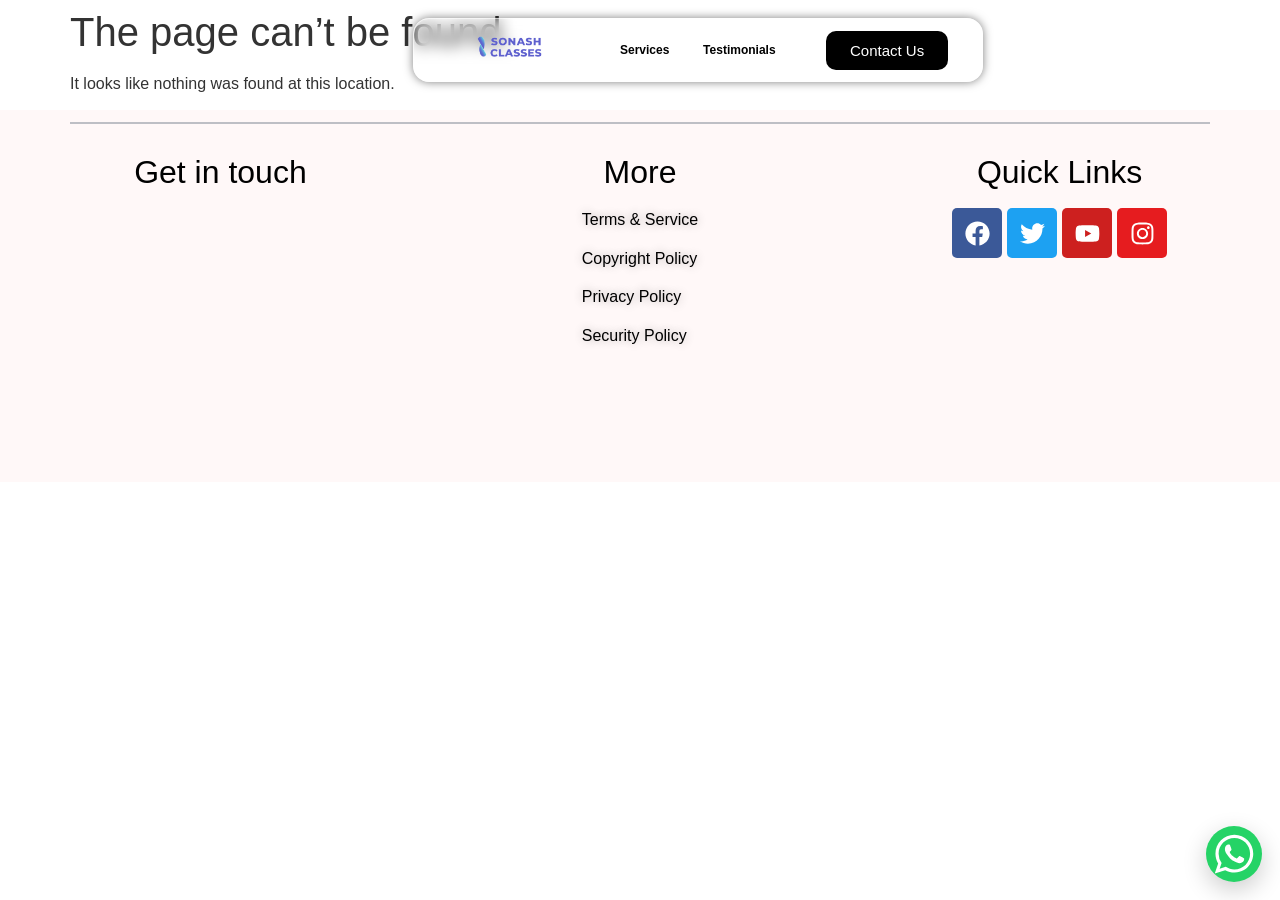
==== 404_not_found/index.html @ 4cfd3088 "sonash" ====
<!DOCTYPE html>
<html lang="en-US">
<head>
	<meta charset="UTF-8">
	<meta name="viewport" content="width=device-width, initial-scale=1">
	<link rel="profile" href="http://gmpg.org/xfn/11">
	<link rel="pingback" href="https://milroyg.github.io/sonash-static/xmlrpc.php">
	<meta name="robots" content="noindex, follow">
	<style>img:is([sizes="auto" i], [sizes^="auto," i]) { contain-intrinsic-size: 3000px 1500px }</style>
	
	<!-- This site is optimized with the Yoast SEO plugin v25.8 - https://yoast.com/wordpress/plugins/seo/ -->
	<title>Page not found | Sonashclasses</title>
	<script type="application/ld+json" class="yoast-schema-graph">{"@context":"https://schema.org","@graph":[{"@type":"WebSite","@id":"https://milroyg.github.io/sonash-static/#website","url":"https://milroyg.github.io/sonash-static/","name":"Sonashclasses","description":"Tuitions","publisher":{"@id":"https://milroyg.github.io/sonash-static/#organization"},"potentialAction":[{"@type":"SearchAction","target":{"@type":"EntryPoint","urlTemplate":"https://milroyg.github.io/sonash-static/?s={search_term_string}"},"query-input":{"@type":"PropertyValueSpecification","valueRequired":true,"valueName":"search_term_string"}}],"inLanguage":"en-US"},{"@type":"Organization","@id":"https://milroyg.github.io/sonash-static/#organization","name":"Sonashclasses","url":"https://milroyg.github.io/sonash-static/","logo":{"@type":"ImageObject","inLanguage":"en-US","@id":"https://milroyg.github.io/sonash-static/#/schema/logo/image/","url":"https://milroyg.github.io/sonash-static/wp-content/uploads/2025/08/SC-TOP-LOGO.gif","contentUrl":"https://milroyg.github.io/sonash-static/wp-content/uploads/2025/08/SC-TOP-LOGO.gif","width":1032,"height":396,"caption":"Sonashclasses"},"image":{"@id":"https://milroyg.github.io/sonash-static/#/schema/logo/image/"}}]}</script>
	<!-- / Yoast SEO plugin. -->


<link rel="alternate" type="application/rss+xml" title="Sonashclasses &raquo; Feed" href="https://milroyg.github.io/sonash-static/feed/">
<link rel="alternate" type="application/rss+xml" title="Sonashclasses &raquo; Comments Feed" href="https://milroyg.github.io/sonash-static/comments/feed/">
<script>
window._wpemojiSettings = {"baseUrl":"https:\/\/s.w.org\/images\/core\/emoji\/16.0.1\/72x72\/","ext":".png","svgUrl":"https:\/\/s.w.org\/images\/core\/emoji\/16.0.1\/svg\/","svgExt":".svg","source":{"concatemoji":"https:\/\/milroyg.github.io\/sonash-static\/wp-includes\/js\/wp-emoji-release.min.js?ver=6.8.2"}};
/*! This file is auto-generated */
!function(s,n){var o,i,e;function c(e){try{var t={supportTests:e,timestamp:(new Date).valueOf()};sessionStorage.setItem(o,JSON.stringify(t))}catch(e){}}function p(e,t,n){e.clearRect(0,0,e.canvas.width,e.canvas.height),e.fillText(t,0,0);var t=new Uint32Array(e.getImageData(0,0,e.canvas.width,e.canvas.height).data),a=(e.clearRect(0,0,e.canvas.width,e.canvas.height),e.fillText(n,0,0),new Uint32Array(e.getImageData(0,0,e.canvas.width,e.canvas.height).data));return t.every(function(e,t){return e===a[t]})}function u(e,t){e.clearRect(0,0,e.canvas.width,e.canvas.height),e.fillText(t,0,0);for(var n=e.getImageData(16,16,1,1),a=0;a<n.data.length;a++)if(0!==n.data[a])return!1;return!0}function f(e,t,n,a){switch(t){case"flag":return n(e,"\ud83c\udff3\ufe0f\u200d\u26a7\ufe0f","\ud83c\udff3\ufe0f\u200b\u26a7\ufe0f")?!1:!n(e,"\ud83c\udde8\ud83c\uddf6","\ud83c\udde8\u200b\ud83c\uddf6")&&!n(e,"\ud83c\udff4\udb40\udc67\udb40\udc62\udb40\udc65\udb40\udc6e\udb40\udc67\udb40\udc7f","\ud83c\udff4\u200b\udb40\udc67\u200b\udb40\udc62\u200b\udb40\udc65\u200b\udb40\udc6e\u200b\udb40\udc67\u200b\udb40\udc7f");case"emoji":return!a(e,"\ud83e\udedf")}return!1}function g(e,t,n,a){var r="undefined"!=typeof WorkerGlobalScope&&self instanceof WorkerGlobalScope?new OffscreenCanvas(300,150):s.createElement("canvas"),o=r.getContext("2d",{willReadFrequently:!0}),i=(o.textBaseline="top",o.font="600 32px Arial",{});return e.forEach(function(e){i[e]=t(o,e,n,a)}),i}function t(e){var t=s.createElement("script");t.src=e,t.defer=!0,s.head.appendChild(t)}"undefined"!=typeof Promise&&(o="wpEmojiSettingsSupports",i=["flag","emoji"],n.supports={everything:!0,everythingExceptFlag:!0},e=new Promise(function(e){s.addEventListener("DOMContentLoaded",e,{once:!0})}),new Promise(function(t){var n=function(){try{var e=JSON.parse(sessionStorage.getItem(o));if("object"==typeof e&&"number"==typeof e.timestamp&&(new Date).valueOf()<e.timestamp+604800&&"object"==typeof e.supportTests)return e.supportTests}catch(e){}return null}();if(!n){if("undefined"!=typeof Worker&&"undefined"!=typeof OffscreenCanvas&&"undefined"!=typeof URL&&URL.createObjectURL&&"undefined"!=typeof Blob)try{var e="postMessage("+g.toString()+"("+[JSON.stringify(i),f.toString(),p.toString(),u.toString()].join(",")+"));",a=new Blob([e],{type:"text/javascript"}),r=new Worker(URL.createObjectURL(a),{name:"wpTestEmojiSupports"});return void(r.onmessage=function(e){c(n=e.data),r.terminate(),t(n)})}catch(e){}c(n=g(i,f,p,u))}t(n)}).then(function(e){for(var t in e)n.supports[t]=e[t],n.supports.everything=n.supports.everything&&n.supports[t],"flag"!==t&&(n.supports.everythingExceptFlag=n.supports.everythingExceptFlag&&n.supports[t]);n.supports.everythingExceptFlag=n.supports.everythingExceptFlag&&!n.supports.flag,n.DOMReady=!1,n.readyCallback=function(){n.DOMReady=!0}}).then(function(){return e}).then(function(){var e;n.supports.everything||(n.readyCallback(),(e=n.source||{}).concatemoji?t(e.concatemoji):e.wpemoji&&e.twemoji&&(t(e.twemoji),t(e.wpemoji)))}))}((window,document),window._wpemojiSettings);
</script>
<link rel="stylesheet" id="hfe-widgets-style-css" href="https://milroyg.github.io/sonash-static/wp-content/plugins/header-footer-elementor/inc/widgets-css/frontend.css?ver=2.4.9" media="all">
<style id="wp-emoji-styles-inline-css">

	img.wp-smiley, img.emoji {
		display: inline !important;
		border: none !important;
		box-shadow: none !important;
		height: 1em !important;
		width: 1em !important;
		margin: 0 0.07em !important;
		vertical-align: -0.1em !important;
		background: none !important;
		padding: 0 !important;
	}
</style>
<link rel="stylesheet" id="wp-block-library-css" href="https://milroyg.github.io/sonash-static/wp-includes/css/dist/block-library/style.min.css?ver=6.8.2" media="all">
<style id="global-styles-inline-css">
:root{--wp--preset--aspect-ratio--square: 1;--wp--preset--aspect-ratio--4-3: 4/3;--wp--preset--aspect-ratio--3-4: 3/4;--wp--preset--aspect-ratio--3-2: 3/2;--wp--preset--aspect-ratio--2-3: 2/3;--wp--preset--aspect-ratio--16-9: 16/9;--wp--preset--aspect-ratio--9-16: 9/16;--wp--preset--color--black: #000000;--wp--preset--color--cyan-bluish-gray: #abb8c3;--wp--preset--color--white: #ffffff;--wp--preset--color--pale-pink: #f78da7;--wp--preset--color--vivid-red: #cf2e2e;--wp--preset--color--luminous-vivid-orange: #ff6900;--wp--preset--color--luminous-vivid-amber: #fcb900;--wp--preset--color--light-green-cyan: #7bdcb5;--wp--preset--color--vivid-green-cyan: #00d084;--wp--preset--color--pale-cyan-blue: #8ed1fc;--wp--preset--color--vivid-cyan-blue: #0693e3;--wp--preset--color--vivid-purple: #9b51e0;--wp--preset--gradient--vivid-cyan-blue-to-vivid-purple: linear-gradient(135deg,rgba(6,147,227,1) 0%,rgb(155,81,224) 100%);--wp--preset--gradient--light-green-cyan-to-vivid-green-cyan: linear-gradient(135deg,rgb(122,220,180) 0%,rgb(0,208,130) 100%);--wp--preset--gradient--luminous-vivid-amber-to-luminous-vivid-orange: linear-gradient(135deg,rgba(252,185,0,1) 0%,rgba(255,105,0,1) 100%);--wp--preset--gradient--luminous-vivid-orange-to-vivid-red: linear-gradient(135deg,rgba(255,105,0,1) 0%,rgb(207,46,46) 100%);--wp--preset--gradient--very-light-gray-to-cyan-bluish-gray: linear-gradient(135deg,rgb(238,238,238) 0%,rgb(169,184,195) 100%);--wp--preset--gradient--cool-to-warm-spectrum: linear-gradient(135deg,rgb(74,234,220) 0%,rgb(151,120,209) 20%,rgb(207,42,186) 40%,rgb(238,44,130) 60%,rgb(251,105,98) 80%,rgb(254,248,76) 100%);--wp--preset--gradient--blush-light-purple: linear-gradient(135deg,rgb(255,206,236) 0%,rgb(152,150,240) 100%);--wp--preset--gradient--blush-bordeaux: linear-gradient(135deg,rgb(254,205,165) 0%,rgb(254,45,45) 50%,rgb(107,0,62) 100%);--wp--preset--gradient--luminous-dusk: linear-gradient(135deg,rgb(255,203,112) 0%,rgb(199,81,192) 50%,rgb(65,88,208) 100%);--wp--preset--gradient--pale-ocean: linear-gradient(135deg,rgb(255,245,203) 0%,rgb(182,227,212) 50%,rgb(51,167,181) 100%);--wp--preset--gradient--electric-grass: linear-gradient(135deg,rgb(202,248,128) 0%,rgb(113,206,126) 100%);--wp--preset--gradient--midnight: linear-gradient(135deg,rgb(2,3,129) 0%,rgb(40,116,252) 100%);--wp--preset--font-size--small: 13px;--wp--preset--font-size--medium: 20px;--wp--preset--font-size--large: 36px;--wp--preset--font-size--x-large: 42px;--wp--preset--spacing--20: 0.44rem;--wp--preset--spacing--30: 0.67rem;--wp--preset--spacing--40: 1rem;--wp--preset--spacing--50: 1.5rem;--wp--preset--spacing--60: 2.25rem;--wp--preset--spacing--70: 3.38rem;--wp--preset--spacing--80: 5.06rem;--wp--preset--shadow--natural: 6px 6px 9px rgba(0, 0, 0, 0.2);--wp--preset--shadow--deep: 12px 12px 50px rgba(0, 0, 0, 0.4);--wp--preset--shadow--sharp: 6px 6px 0px rgba(0, 0, 0, 0.2);--wp--preset--shadow--outlined: 6px 6px 0px -3px rgba(255, 255, 255, 1), 6px 6px rgba(0, 0, 0, 1);--wp--preset--shadow--crisp: 6px 6px 0px rgba(0, 0, 0, 1);}:root { --wp--style--global--content-size: 800px;--wp--style--global--wide-size: 1200px; }:where(body) { margin: 0; }.wp-site-blocks > .alignleft { float: left; margin-right: 2em; }.wp-site-blocks > .alignright { float: right; margin-left: 2em; }.wp-site-blocks > .aligncenter { justify-content: center; margin-left: auto; margin-right: auto; }:where(.wp-site-blocks) > * { margin-block-start: 24px; margin-block-end: 0; }:where(.wp-site-blocks) > :first-child { margin-block-start: 0; }:where(.wp-site-blocks) > :last-child { margin-block-end: 0; }:root { --wp--style--block-gap: 24px; }:root :where(.is-layout-flow) > :first-child{margin-block-start: 0;}:root :where(.is-layout-flow) > :last-child{margin-block-end: 0;}:root :where(.is-layout-flow) > *{margin-block-start: 24px;margin-block-end: 0;}:root :where(.is-layout-constrained) > :first-child{margin-block-start: 0;}:root :where(.is-layout-constrained) > :last-child{margin-block-end: 0;}:root :where(.is-layout-constrained) > *{margin-block-start: 24px;margin-block-end: 0;}:root :where(.is-layout-flex){gap: 24px;}:root :where(.is-layout-grid){gap: 24px;}.is-layout-flow > .alignleft{float: left;margin-inline-start: 0;margin-inline-end: 2em;}.is-layout-flow > .alignright{float: right;margin-inline-start: 2em;margin-inline-end: 0;}.is-layout-flow > .aligncenter{margin-left: auto !important;margin-right: auto !important;}.is-layout-constrained > .alignleft{float: left;margin-inline-start: 0;margin-inline-end: 2em;}.is-layout-constrained > .alignright{float: right;margin-inline-start: 2em;margin-inline-end: 0;}.is-layout-constrained > .aligncenter{margin-left: auto !important;margin-right: auto !important;}.is-layout-constrained > :where(:not(.alignleft):not(.alignright):not(.alignfull)){max-width: var(--wp--style--global--content-size);margin-left: auto !important;margin-right: auto !important;}.is-layout-constrained > .alignwide{max-width: var(--wp--style--global--wide-size);}body .is-layout-flex{display: flex;}.is-layout-flex{flex-wrap: wrap;align-items: center;}.is-layout-flex > :is(*, div){margin: 0;}body .is-layout-grid{display: grid;}.is-layout-grid > :is(*, div){margin: 0;}body{padding-top: 0px;padding-right: 0px;padding-bottom: 0px;padding-left: 0px;}a:where(:not(.wp-element-button)){text-decoration: underline;}:root :where(.wp-element-button, .wp-block-button__link){background-color: #32373c;border-width: 0;color: #fff;font-family: inherit;font-size: inherit;line-height: inherit;padding: calc(0.667em + 2px) calc(1.333em + 2px);text-decoration: none;}.has-black-color{color: var(--wp--preset--color--black) !important;}.has-cyan-bluish-gray-color{color: var(--wp--preset--color--cyan-bluish-gray) !important;}.has-white-color{color: var(--wp--preset--color--white) !important;}.has-pale-pink-color{color: var(--wp--preset--color--pale-pink) !important;}.has-vivid-red-color{color: var(--wp--preset--color--vivid-red) !important;}.has-luminous-vivid-orange-color{color: var(--wp--preset--color--luminous-vivid-orange) !important;}.has-luminous-vivid-amber-color{color: var(--wp--preset--color--luminous-vivid-amber) !important;}.has-light-green-cyan-color{color: var(--wp--preset--color--light-green-cyan) !important;}.has-vivid-green-cyan-color{color: var(--wp--preset--color--vivid-green-cyan) !important;}.has-pale-cyan-blue-color{color: var(--wp--preset--color--pale-cyan-blue) !important;}.has-vivid-cyan-blue-color{color: var(--wp--preset--color--vivid-cyan-blue) !important;}.has-vivid-purple-color{color: var(--wp--preset--color--vivid-purple) !important;}.has-black-background-color{background-color: var(--wp--preset--color--black) !important;}.has-cyan-bluish-gray-background-color{background-color: var(--wp--preset--color--cyan-bluish-gray) !important;}.has-white-background-color{background-color: var(--wp--preset--color--white) !important;}.has-pale-pink-background-color{background-color: var(--wp--preset--color--pale-pink) !important;}.has-vivid-red-background-color{background-color: var(--wp--preset--color--vivid-red) !important;}.has-luminous-vivid-orange-background-color{background-color: var(--wp--preset--color--luminous-vivid-orange) !important;}.has-luminous-vivid-amber-background-color{background-color: var(--wp--preset--color--luminous-vivid-amber) !important;}.has-light-green-cyan-background-color{background-color: var(--wp--preset--color--light-green-cyan) !important;}.has-vivid-green-cyan-background-color{background-color: var(--wp--preset--color--vivid-green-cyan) !important;}.has-pale-cyan-blue-background-color{background-color: var(--wp--preset--color--pale-cyan-blue) !important;}.has-vivid-cyan-blue-background-color{background-color: var(--wp--preset--color--vivid-cyan-blue) !important;}.has-vivid-purple-background-color{background-color: var(--wp--preset--color--vivid-purple) !important;}.has-black-border-color{border-color: var(--wp--preset--color--black) !important;}.has-cyan-bluish-gray-border-color{border-color: var(--wp--preset--color--cyan-bluish-gray) !important;}.has-white-border-color{border-color: var(--wp--preset--color--white) !important;}.has-pale-pink-border-color{border-color: var(--wp--preset--color--pale-pink) !important;}.has-vivid-red-border-color{border-color: var(--wp--preset--color--vivid-red) !important;}.has-luminous-vivid-orange-border-color{border-color: var(--wp--preset--color--luminous-vivid-orange) !important;}.has-luminous-vivid-amber-border-color{border-color: var(--wp--preset--color--luminous-vivid-amber) !important;}.has-light-green-cyan-border-color{border-color: var(--wp--preset--color--light-green-cyan) !important;}.has-vivid-green-cyan-border-color{border-color: var(--wp--preset--color--vivid-green-cyan) !important;}.has-pale-cyan-blue-border-color{border-color: var(--wp--preset--color--pale-cyan-blue) !important;}.has-vivid-cyan-blue-border-color{border-color: var(--wp--preset--color--vivid-cyan-blue) !important;}.has-vivid-purple-border-color{border-color: var(--wp--preset--color--vivid-purple) !important;}.has-vivid-cyan-blue-to-vivid-purple-gradient-background{background: var(--wp--preset--gradient--vivid-cyan-blue-to-vivid-purple) !important;}.has-light-green-cyan-to-vivid-green-cyan-gradient-background{background: var(--wp--preset--gradient--light-green-cyan-to-vivid-green-cyan) !important;}.has-luminous-vivid-amber-to-luminous-vivid-orange-gradient-background{background: var(--wp--preset--gradient--luminous-vivid-amber-to-luminous-vivid-orange) !important;}.has-luminous-vivid-orange-to-vivid-red-gradient-background{background: var(--wp--preset--gradient--luminous-vivid-orange-to-vivid-red) !important;}.has-very-light-gray-to-cyan-bluish-gray-gradient-background{background: var(--wp--preset--gradient--very-light-gray-to-cyan-bluish-gray) !important;}.has-cool-to-warm-spectrum-gradient-background{background: var(--wp--preset--gradient--cool-to-warm-spectrum) !important;}.has-blush-light-purple-gradient-background{background: var(--wp--preset--gradient--blush-light-purple) !important;}.has-blush-bordeaux-gradient-background{background: var(--wp--preset--gradient--blush-bordeaux) !important;}.has-luminous-dusk-gradient-background{background: var(--wp--preset--gradient--luminous-dusk) !important;}.has-pale-ocean-gradient-background{background: var(--wp--preset--gradient--pale-ocean) !important;}.has-electric-grass-gradient-background{background: var(--wp--preset--gradient--electric-grass) !important;}.has-midnight-gradient-background{background: var(--wp--preset--gradient--midnight) !important;}.has-small-font-size{font-size: var(--wp--preset--font-size--small) !important;}.has-medium-font-size{font-size: var(--wp--preset--font-size--medium) !important;}.has-large-font-size{font-size: var(--wp--preset--font-size--large) !important;}.has-x-large-font-size{font-size: var(--wp--preset--font-size--x-large) !important;}
:root :where(.wp-block-pullquote){font-size: 1.5em;line-height: 1.6;}
</style>
<link rel="stylesheet" id="hfe-style-css" href="https://milroyg.github.io/sonash-static/wp-content/plugins/header-footer-elementor/assets/css/header-footer-elementor.css?ver=2.4.9" media="all">
<link rel="stylesheet" id="elementor-frontend-css" href="https://milroyg.github.io/sonash-static/wp-content/plugins/elementor/assets/css/frontend.min.css?ver=3.31.3" media="all">
<link rel="stylesheet" id="elementor-post-7-css" href="https://milroyg.github.io/sonash-static/wp-content/uploads/elementor/css/post-7.css?ver=1756742414" media="all">
<link rel="stylesheet" id="she-header-style-css" href="https://milroyg.github.io/sonash-static/wp-content/plugins/sticky-header-effects-for-elementor/assets/css/she-header-style.css?ver=2.1.1" media="all">
<link rel="stylesheet" id="elementor-post-70-css" href="https://milroyg.github.io/sonash-static/wp-content/uploads/elementor/css/post-70.css?ver=1756742415" media="all">
<link rel="stylesheet" id="elementor-post-116-css" href="https://milroyg.github.io/sonash-static/wp-content/uploads/elementor/css/post-116.css?ver=1756742415" media="all">
<link rel="stylesheet" id="hello-elementor-css" href="https://milroyg.github.io/sonash-static/wp-content/themes/hello-elementor/assets/css/reset.css?ver=3.4.4" media="all">
<link rel="stylesheet" id="hello-elementor-theme-style-css" href="https://milroyg.github.io/sonash-static/wp-content/themes/hello-elementor/assets/css/theme.css?ver=3.4.4" media="all">
<link rel="stylesheet" id="hello-elementor-header-footer-css" href="https://milroyg.github.io/sonash-static/wp-content/themes/hello-elementor/assets/css/header-footer.css?ver=3.4.4" media="all">
<link rel="stylesheet" id="hfe-elementor-icons-css" href="https://milroyg.github.io/sonash-static/wp-content/plugins/elementor/assets/lib/eicons/css/elementor-icons.min.css?ver=5.34.0" media="all">
<link rel="stylesheet" id="hfe-icons-list-css" href="https://milroyg.github.io/sonash-static/wp-content/plugins/elementor/assets/css/widget-icon-list.min.css?ver=3.24.3" media="all">
<link rel="stylesheet" id="hfe-social-icons-css" href="https://milroyg.github.io/sonash-static/wp-content/plugins/elementor/assets/css/widget-social-icons.min.css?ver=3.24.0" media="all">
<link rel="stylesheet" id="hfe-social-share-icons-brands-css" href="https://milroyg.github.io/sonash-static/wp-content/plugins/elementor/assets/lib/font-awesome/css/brands.css?ver=5.15.3" media="all">
<link rel="stylesheet" id="hfe-social-share-icons-fontawesome-css" href="https://milroyg.github.io/sonash-static/wp-content/plugins/elementor/assets/lib/font-awesome/css/fontawesome.css?ver=5.15.3" media="all">
<link rel="stylesheet" id="hfe-nav-menu-icons-css" href="https://milroyg.github.io/sonash-static/wp-content/plugins/elementor/assets/lib/font-awesome/css/solid.css?ver=5.15.3" media="all">
<link rel="stylesheet" id="elementor-gf-local-roboto-css" href="https://milroyg.github.io/sonash-static/wp-content/uploads/elementor/google-fonts/css/roboto.css?ver=1756274493" media="all">
<link rel="stylesheet" id="elementor-gf-local-robotoslab-css" href="https://milroyg.github.io/sonash-static/wp-content/uploads/elementor/google-fonts/css/robotoslab.css?ver=1756274428" media="all">
<link rel="stylesheet" id="elementor-gf-local-robotoserif-css" href="https://milroyg.github.io/sonash-static/wp-content/uploads/elementor/google-fonts/css/robotoserif.css?ver=1756353820" media="all">
<script src="https://milroyg.github.io/sonash-static/wp-includes/js/jquery/jquery.min.js?ver=3.7.1" id="jquery-core-js"></script>
<script src="https://milroyg.github.io/sonash-static/wp-includes/js/jquery/jquery-migrate.min.js?ver=3.4.1" id="jquery-migrate-js"></script>
<script id="jquery-js-after">
!function($){"use strict";$(document).ready(function(){$(this).scrollTop()>100&&$(".hfe-scroll-to-top-wrap").removeClass("hfe-scroll-to-top-hide"),$(window).scroll(function(){$(this).scrollTop()<100?$(".hfe-scroll-to-top-wrap").fadeOut(300):$(".hfe-scroll-to-top-wrap").fadeIn(300)}),$(".hfe-scroll-to-top-wrap").on("click",function(){$("html, body").animate({scrollTop:0},300);return!1})})}(jQuery);
!function($){'use strict';$(document).ready(function(){var bar=$('.hfe-reading-progress-bar');if(!bar.length)return;$(window).on('scroll',function(){var s=$(window).scrollTop(),d=$(document).height()-$(window).height(),p=d? s/d*100:0;bar.css('width',p+'%')});});}(jQuery);
</script>
<script src="https://milroyg.github.io/sonash-static/wp-content/plugins/sticky-header-effects-for-elementor/assets/js/she-header.js?ver=2.1.1" id="she-header-js"></script>
<link rel="https://api.w.org/" href="https://milroyg.github.io/sonash-static/wp-json/"><link rel="EditURI" type="application/rsd+xml" title="RSD" href="https://milroyg.github.io/sonash-static/xmlrpc.php?rsd">
<meta name="generator" content="WordPress 6.8.2">
<!-- HFCM by 99 Robots - Snippet # 1: Whatsapp floating button -->
<!-- WhatsApp Floating Button -->
</head><body><a id="wa-fab" href="https://wa.me/YOURNUMBER?text=Hi%20there!%20I%27d%20like%20to%20know%20more." aria-label="Chat on WhatsApp" rel="noopener" target="_blank">
<!-- inline SVG icon (no external libs needed) -->
<svg viewbox="0 0 32 32" class="whatsapp-ico"><path d=" M19.11 17.205c-.372 0-1.088 1.39-1.518 1.39a.63.63 0 0 1-.315-.1c-.802-.402-1.504-.817-2.163-1.447-.545-.516-1.146-1.29-1.46-1.963a.426.426 0 0 1-.073-.215c0-.33.99-.945.99-1.49 0-.143-.73-2.09-.832-2.335-.143-.372-.214-.487-.6-.487-.187 0-.36-.043-.53-.043-.302 0-.53.115-.746.315-.688.645-1.032 1.318-1.06 2.264v.114c-.015.99.472 1.977 1.017 2.78 1.23 1.82 2.506 3.41 4.554 4.34.616.287 2.035.888 2.722.888.817 0 2.15-.515 2.478-1.318.13-.33.244-.73.244-1.088 0-.058 0-.144-.03-.215-.1-.172-2.434-1.39-2.678-1.39zm-2.908 7.593c-1.747 0-3.48-.53-4.942-1.49L7.793 24.41l1.132-3.337a8.955 8.955 0 0 1-1.72-5.272c0-4.955 4.04-8.995 8.997-8.995S25.2 10.845 25.2 15.8c0 4.958-4.04 8.998-8.998 8.998zm0-19.798c-5.96 0-10.8 4.842-10.8 10.8 0 1.964.53 3.898 1.546 5.574L5 27.176l5.974-1.92a10.807 10.807 0 0 0 16.03-9.455c0-5.958-4.842-10.8-10.802-10.8z" fill-rule="evenodd"></path></svg>
</a>

<style>
  #wa-fab {
    position: fixed;
    right: 18px;
    bottom: 18px;
    width: 56px;
    height: 56px;
    display: grid;
    place-items: center;
    text-decoration: none;
    background: #25D366;              /* WhatsApp green */
    border-radius: 50%;
    box-shadow: 0 8px 24px rgba(0,0,0,.2);
    z-index: 99999;
    transition: transform .15s ease, box-shadow .15s ease, opacity .2s ease;
  }
  #wa-fab svg { fill: #fff; }
  #wa-fab:hover { transform: translateY(-2px); box-shadow: 0 12px 28px rgba(0,0,0,.25); }
  #wa-fab:active { transform: translateY(0); }
  /* Optional: hide on very small screens where native WA button may pop up */
  @media (max-width: 360px) { #wa-fab { bottom: 12px; right: 12px; width: 52px; height: 52px; } }
  /* Respect users who prefer reduced motion */
  @media (prefers-reduced-motion: reduce) {
    #wa-fab { transition: none; }
  }
</style>

<script>
  // Optional: basic UTM tracking for analytics tools
  (function () {
    var a = document.getElementById('wa-fab');
    if (!a) return;
    var url = new URL(a.href);
    url.searchParams.set('utm_source', 'whatsapp_fab');
    url.searchParams.set('utm_medium', 'cta');
    url.searchParams.set('utm_campaign', 'sitewide');
    a.href = url.toString();
  })();
</script>

<!-- /end HFCM by 99 Robots -->
<meta name="generator" content="Elementor 3.31.3; features: e_font_icon_svg, additional_custom_breakpoints, e_element_cache; settings: css_print_method-external, google_font-enabled, font_display-swap">
			<style>
				.e-con.e-parent:nth-of-type(n+4):not(.e-lazyloaded):not(.e-no-lazyload),
				.e-con.e-parent:nth-of-type(n+4):not(.e-lazyloaded):not(.e-no-lazyload) * {
					background-image: none !important;
				}
				@media screen and (max-height: 1024px) {
					.e-con.e-parent:nth-of-type(n+3):not(.e-lazyloaded):not(.e-no-lazyload),
					.e-con.e-parent:nth-of-type(n+3):not(.e-lazyloaded):not(.e-no-lazyload) * {
						background-image: none !important;
					}
				}
				@media screen and (max-height: 640px) {
					.e-con.e-parent:nth-of-type(n+2):not(.e-lazyloaded):not(.e-no-lazyload),
					.e-con.e-parent:nth-of-type(n+2):not(.e-lazyloaded):not(.e-no-lazyload) * {
						background-image: none !important;
					}
				}
			</style>
			<link rel="icon" href="https://milroyg.github.io/sonash-static/wp-content/uploads/2025/08/elementor/thumbs/SC-TOP-LOGO-rav15ro35udx8tf6pkk2i1439cbis5nm6lm5a5r3x0.gif" sizes="32x32">
<link rel="icon" href="https://milroyg.github.io/sonash-static/wp-content/uploads/2025/08/SC-TOP-LOGO.gif" sizes="192x192">
<link rel="apple-touch-icon" href="https://milroyg.github.io/sonash-static/wp-content/uploads/2025/08/SC-TOP-LOGO.gif">
<meta name="msapplication-TileImage" content="https://milroyg.github.io/sonash-static/wp-content/uploads/2025/08/SC-TOP-LOGO.gif">
		<style id="wp-custom-css">
			.glass{
/* From https://css.glass */
background: rgba(255, 255, 255, 0);
border-radius: 16px;
box-shadow: 0 4px 30px rgba(0, 0, 0, 0.1);
backdrop-filter: blur(7.6px);
-webkit-backdrop-filter: blur(7.6px);
border: 1px solid rgba(255, 255, 255, 0.55);
}		</style>
		


<div id="page" class="hfeed site">

		<header id="masthead" itemscope="itemscope" itemtype="https://schema.org/WPHeader">
			<p class="main-title bhf-hidden" itemprop="headline"><a href="https://milroyg.github.io/sonash-static/" title="Sonashclasses" rel="home">Sonashclasses</a></p>
					<div data-elementor-type="wp-post" data-elementor-id="70" class="elementor elementor-70">
				<div class="elementor-element elementor-element-9e6e3a5 she-header-yes she-header-transparent-yes e-flex e-con-boxed e-con e-parent" data-id="9e6e3a5" data-element_type="container" data-settings='{"transparent":"yes","scroll_distance":{"unit":"px","size":120,"sizes":[]},"she_offset_top":{"unit":"px","size":"","sizes":[]},"transparent_header_show":"yes","shrink_header":"yes","transparent_on":["desktop","tablet","mobile"],"scroll_distance_tablet":{"unit":"px","size":"","sizes":[]},"scroll_distance_mobile":{"unit":"px","size":"","sizes":[]},"she_offset_top_tablet":{"unit":"px","size":"","sizes":[]},"she_offset_top_mobile":{"unit":"px","size":"","sizes":[]},"she_width":{"unit":"%","size":100,"sizes":[]},"she_width_tablet":{"unit":"px","size":"","sizes":[]},"she_width_mobile":{"unit":"px","size":"","sizes":[]},"she_padding":{"unit":"px","top":0,"right":"","bottom":0,"left":"","isLinked":true},"she_padding_tablet":{"unit":"px","top":"","right":"","bottom":"","left":"","isLinked":true},"she_padding_mobile":{"unit":"px","top":"","right":"","bottom":"","left":"","isLinked":true},"custom_height_header":{"unit":"px","size":70,"sizes":[]},"custom_height_header_tablet":{"unit":"px","size":"","sizes":[]},"custom_height_header_mobile":{"unit":"px","size":"","sizes":[]}}'>
					<div class="e-con-inner">
		<div class="elementor-element elementor-element-ead0f65 e-con-full e-flex e-con e-child" data-id="ead0f65" data-element_type="container">
				</div>
		<div class="elementor-element elementor-element-193a76d e-con-full e-grid glass e-con e-child" data-id="193a76d" data-element_type="container">
				<div class="elementor-element elementor-element-4e61549 elementor-widget elementor-widget-image" data-id="4e61549" data-element_type="widget" data-widget_type="image.default">
																<a href="#Home">
							<img fetchpriority="high" width="1032" height="396" src="https://milroyg.github.io/sonash-static/wp-content/uploads/2025/08/SC-TOP-LOGO.gif" class="attachment-full size-full wp-image-14" alt="">								</a>
															</div>
				<div class="elementor-element elementor-element-6a94ef6 hfe-nav-menu__align-justify hfe-submenu-icon-arrow hfe-submenu-animation-none hfe-link-redirect-child hfe-nav-menu__breakpoint-tablet elementor-widget elementor-widget-navigation-menu" data-id="6a94ef6" data-element_type="widget" data-settings='{"padding_horizontal_menu_item":{"unit":"px","size":0,"sizes":[]},"padding_vertical_menu_item":{"unit":"px","size":25,"sizes":[]},"menu_space_between":{"unit":"px","size":0,"sizes":[]},"width_dropdown_item_mobile":{"unit":"px","size":0,"sizes":[]},"padding_horizontal_dropdown_item_mobile":{"unit":"px","size":32,"sizes":[]},"distance_from_menu_mobile":{"unit":"px","size":15,"sizes":[]},"padding_horizontal_menu_item_tablet":{"unit":"px","size":"","sizes":[]},"padding_horizontal_menu_item_mobile":{"unit":"px","size":"","sizes":[]},"padding_vertical_menu_item_tablet":{"unit":"px","size":"","sizes":[]},"padding_vertical_menu_item_mobile":{"unit":"px","size":"","sizes":[]},"menu_space_between_tablet":{"unit":"px","size":"","sizes":[]},"menu_space_between_mobile":{"unit":"px","size":"","sizes":[]},"menu_row_space":{"unit":"px","size":"","sizes":[]},"menu_row_space_tablet":{"unit":"px","size":"","sizes":[]},"menu_row_space_mobile":{"unit":"px","size":"","sizes":[]},"dropdown_border_radius":{"unit":"px","top":"","right":"","bottom":"","left":"","isLinked":true},"dropdown_border_radius_tablet":{"unit":"px","top":"","right":"","bottom":"","left":"","isLinked":true},"dropdown_border_radius_mobile":{"unit":"px","top":"","right":"","bottom":"","left":"","isLinked":true},"width_dropdown_item":{"unit":"px","size":"220","sizes":[]},"width_dropdown_item_tablet":{"unit":"px","size":"","sizes":[]},"padding_horizontal_dropdown_item":{"unit":"px","size":"","sizes":[]},"padding_horizontal_dropdown_item_tablet":{"unit":"px","size":"","sizes":[]},"padding_vertical_dropdown_item":{"unit":"px","size":15,"sizes":[]},"padding_vertical_dropdown_item_tablet":{"unit":"px","size":"","sizes":[]},"padding_vertical_dropdown_item_mobile":{"unit":"px","size":"","sizes":[]},"distance_from_menu":{"unit":"px","size":"","sizes":[]},"distance_from_menu_tablet":{"unit":"px","size":"","sizes":[]},"toggle_size":{"unit":"px","size":"","sizes":[]},"toggle_size_tablet":{"unit":"px","size":"","sizes":[]},"toggle_size_mobile":{"unit":"px","size":"","sizes":[]},"toggle_border_width":{"unit":"px","size":"","sizes":[]},"toggle_border_width_tablet":{"unit":"px","size":"","sizes":[]},"toggle_border_width_mobile":{"unit":"px","size":"","sizes":[]},"toggle_border_radius":{"unit":"px","size":"","sizes":[]},"toggle_border_radius_tablet":{"unit":"px","size":"","sizes":[]},"toggle_border_radius_mobile":{"unit":"px","size":"","sizes":[]}}' data-widget_type="navigation-menu.default">
				<div class="elementor-widget-container">
								<div class="hfe-nav-menu hfe-layout-horizontal hfe-nav-menu-layout horizontal hfe-pointer__text hfe-animation__grow" data-layout="horizontal">
				<div role="button" class="hfe-nav-menu__toggle elementor-clickable" tabindex="0" aria-label="Menu Toggle">
					<span class="screen-reader-text">Menu</span>
					<div class="hfe-nav-menu-icon">
						<svg aria-hidden="true" class="e-font-icon-svg e-fas-align-justify" viewbox="0 0 448 512" xmlns="http://www.w3.org/2000/svg"><path d="M432 416H16a16 16 0 0 0-16 16v32a16 16 0 0 0 16 16h416a16 16 0 0 0 16-16v-32a16 16 0 0 0-16-16zm0-128H16a16 16 0 0 0-16 16v32a16 16 0 0 0 16 16h416a16 16 0 0 0 16-16v-32a16 16 0 0 0-16-16zm0-128H16a16 16 0 0 0-16 16v32a16 16 0 0 0 16 16h416a16 16 0 0 0 16-16v-32a16 16 0 0 0-16-16zm0-128H16A16 16 0 0 0 0 48v32a16 16 0 0 0 16 16h416a16 16 0 0 0 16-16V48a16 16 0 0 0-16-16z"></path></svg>					</div>
				</div>
				<nav class="hfe-nav-menu__layout-horizontal hfe-nav-menu__submenu-arrow" data-toggle-icon='&lt;svg aria-hidden="true" tabindex="0" class="e-font-icon-svg e-fas-align-justify" viewBox="0 0 448 512" xmlns="http://www.w3.org/2000/svg"&gt;&lt;path d="M432 416H16a16 16 0 0 0-16 16v32a16 16 0 0 0 16 16h416a16 16 0 0 0 16-16v-32a16 16 0 0 0-16-16zm0-128H16a16 16 0 0 0-16 16v32a16 16 0 0 0 16 16h416a16 16 0 0 0 16-16v-32a16 16 0 0 0-16-16zm0-128H16a16 16 0 0 0-16 16v32a16 16 0 0 0 16 16h416a16 16 0 0 0 16-16v-32a16 16 0 0 0-16-16zm0-128H16A16 16 0 0 0 0 48v32a16 16 0 0 0 16 16h416a16 16 0 0 0 16-16V48a16 16 0 0 0-16-16z"&gt;&lt;/path&gt;&lt;/svg&gt;' data-close-icon='&lt;svg aria-hidden="true" tabindex="0" class="e-font-icon-svg e-far-window-close" viewBox="0 0 512 512" xmlns="http://www.w3.org/2000/svg"&gt;&lt;path d="M464 32H48C21.5 32 0 53.5 0 80v352c0 26.5 21.5 48 48 48h416c26.5 0 48-21.5 48-48V80c0-26.5-21.5-48-48-48zm0 394c0 3.3-2.7 6-6 6H54c-3.3 0-6-2.7-6-6V86c0-3.3 2.7-6 6-6h404c3.3 0 6 2.7 6 6v340zM356.5 194.6L295.1 256l61.4 61.4c4.6 4.6 4.6 12.1 0 16.8l-22.3 22.3c-4.6 4.6-12.1 4.6-16.8 0L256 295.1l-61.4 61.4c-4.6 4.6-12.1 4.6-16.8 0l-22.3-22.3c-4.6-4.6-4.6-12.1 0-16.8l61.4-61.4-61.4-61.4c-4.6-4.6-4.6-12.1 0-16.8l22.3-22.3c4.6-4.6 12.1-4.6 16.8 0l61.4 61.4 61.4-61.4c4.6-4.6 12.1-4.6 16.8 0l22.3 22.3c4.7 4.6 4.7 12.1 0 16.8z"&gt;&lt;/path&gt;&lt;/svg&gt;' data-full-width="yes">
					<ul id="menu-1-6a94ef6" class="hfe-nav-menu"><li id="menu-item-80" class="menu-item menu-item-type-custom menu-item-object-custom parent hfe-creative-menu"><a href="#services" class="hfe-menu-item">Services</a></li>
<li id="menu-item-82" class="menu-item menu-item-type-custom menu-item-object-custom parent hfe-creative-menu"><a href="#Testimonials" class="hfe-menu-item">Testimonials</a></li>
</ul> 
				</nav>
			</div>
							</div>
				</div>
				<div class="elementor-element elementor-element-fbee55c elementor-align-center elementor-widget elementor-widget-button" data-id="fbee55c" data-element_type="widget" data-widget_type="button.default">
										<a class="elementor-button elementor-button-link elementor-size-sm" href="#">
						<span class="elementor-button-content-wrapper">
									<span class="elementor-button-text">Contact Us</span>
					</span>
					</a>
								</div>
				</div>
		<div class="elementor-element elementor-element-1a6791d e-con-full e-flex e-con e-child" data-id="1a6791d" data-element_type="container">
				</div>
					</div>
				</div>
				</div>
				</header>

	<main id="content" class="site-main">

			<div class="page-header">
			<h1 class="entry-title">The page can&rsquo;t be found.</h1>
		</div>
	
	<div class="page-content">
		<p>It looks like nothing was found at this location.</p>
	</div>

</main>

		<footer itemtype="https://schema.org/WPFooter" itemscope="itemscope" id="colophon" role="contentinfo">
			<div class="footer-width-fixer">		<div data-elementor-type="wp-post" data-elementor-id="116" class="elementor elementor-116">
				<div class="elementor-element elementor-element-d2aeda6 e-flex e-con-boxed e-con e-parent" data-id="d2aeda6" data-element_type="container" data-settings='{"background_background":"classic"}'>
					<div class="e-con-inner">
				<div class="elementor-element elementor-element-db36c67 elementor-widget-divider--view-line elementor-widget elementor-widget-divider" data-id="db36c67" data-element_type="widget" data-widget_type="divider.default">
							<div class="elementor-divider">
			<span class="elementor-divider-separator">
						</span>
		</div>
						</div>
					</div>
				</div>
		<div class="elementor-element elementor-element-e750769 e-con-full e-flex e-con e-parent" data-id="e750769" data-element_type="container" data-settings='{"background_background":"classic"}'>
		<div class="elementor-element elementor-element-f4d8c49 e-con-full e-flex e-con e-child" data-id="f4d8c49" data-element_type="container">
				<div class="elementor-element elementor-element-8aff2ce elementor-widget elementor-widget-heading" data-id="8aff2ce" data-element_type="widget" data-widget_type="heading.default">
					<h2 class="elementor-heading-title elementor-size-default">Get in touch</h2>				</div>
		<div class="elementor-element elementor-element-b85e66d e-con-full e-flex e-con e-child" data-id="b85e66d" data-element_type="container">
				<div class="elementor-element elementor-element-b28efaf elementor-widget__width-initial elementor-widget elementor-widget-google_maps" data-id="b28efaf" data-element_type="widget" data-widget_type="google_maps.default">
							<div class="elementor-custom-embed">
			<iframe loading="lazy" src="https://maps.google.com/maps?q=sonash%20classes&amp;t=m&amp;z=12&amp;output=embed&amp;iwloc=near" title="sonash classes" aria-label="sonash classes"></iframe>
		</div>
						</div>
				</div>
				</div>
		<div class="elementor-element elementor-element-73faf8c e-con-full e-flex e-con e-child" data-id="73faf8c" data-element_type="container">
				<div class="elementor-element elementor-element-4271cdf elementor-widget elementor-widget-heading" data-id="4271cdf" data-element_type="widget" data-widget_type="heading.default">
					<h2 class="elementor-heading-title elementor-size-default">More</h2>				</div>
				<div class="elementor-element elementor-element-5e283a5 elementor-widget elementor-widget-text-editor" data-id="5e283a5" data-element_type="widget" data-widget_type="text-editor.default">
									<p>Terms &amp; Service</p><p>Copyright Policy</p><p>Privacy Policy</p><p>Security Policy</p>								</div>
				</div>
		<div class="elementor-element elementor-element-92b4750 e-con-full e-flex e-con e-child" data-id="92b4750" data-element_type="container">
				<div class="elementor-element elementor-element-0cb563f elementor-widget elementor-widget-heading" data-id="0cb563f" data-element_type="widget" data-widget_type="heading.default">
					<h2 class="elementor-heading-title elementor-size-default">Quick Links</h2>				</div>
				<div class="elementor-element elementor-element-9b545b1 elementor-shape-rounded elementor-grid-0 e-grid-align-center elementor-widget elementor-widget-social-icons" data-id="9b545b1" data-element_type="widget" data-widget_type="social-icons.default">
							<div class="elementor-social-icons-wrapper elementor-grid" role="list">
							<span class="elementor-grid-item" role="listitem">
					<a class="elementor-icon elementor-social-icon elementor-social-icon-facebook elementor-repeater-item-179c9a8" target="_blank">
						<span class="elementor-screen-only">Facebook</span>
						<svg class="e-font-icon-svg e-fab-facebook" viewbox="0 0 512 512" xmlns="http://www.w3.org/2000/svg"><path d="M504 256C504 119 393 8 256 8S8 119 8 256c0 123.78 90.69 226.38 209.25 245V327.69h-63V256h63v-54.64c0-62.15 37-96.48 93.67-96.48 27.14 0 55.52 4.84 55.52 4.84v61h-31.28c-30.8 0-40.41 19.12-40.41 38.73V256h68.78l-11 71.69h-57.78V501C413.31 482.38 504 379.78 504 256z"></path></svg>					</a>
				</span>
							<span class="elementor-grid-item" role="listitem">
					<a class="elementor-icon elementor-social-icon elementor-social-icon-twitter elementor-repeater-item-fd8272e" target="_blank">
						<span class="elementor-screen-only">Twitter</span>
						<svg class="e-font-icon-svg e-fab-twitter" viewbox="0 0 512 512" xmlns="http://www.w3.org/2000/svg"><path d="M459.37 151.716c.325 4.548.325 9.097.325 13.645 0 138.72-105.583 298.558-298.558 298.558-59.452 0-114.68-17.219-161.137-47.106 8.447.974 16.568 1.299 25.34 1.299 49.055 0 94.213-16.568 130.274-44.832-46.132-.975-84.792-31.188-98.112-72.772 6.498.974 12.995 1.624 19.818 1.624 9.421 0 18.843-1.3 27.614-3.573-48.081-9.747-84.143-51.98-84.143-102.985v-1.299c13.969 7.797 30.214 12.67 47.431 13.319-28.264-18.843-46.781-51.005-46.781-87.391 0-19.492 5.197-37.36 14.294-52.954 51.655 63.675 129.3 105.258 216.365 109.807-1.624-7.797-2.599-15.918-2.599-24.04 0-57.828 46.782-104.934 104.934-104.934 30.213 0 57.502 12.67 76.67 33.137 23.715-4.548 46.456-13.32 66.599-25.34-7.798 24.366-24.366 44.833-46.132 57.827 21.117-2.273 41.584-8.122 60.426-16.243-14.292 20.791-32.161 39.308-52.628 54.253z"></path></svg>					</a>
				</span>
							<span class="elementor-grid-item" role="listitem">
					<a class="elementor-icon elementor-social-icon elementor-social-icon-youtube elementor-repeater-item-5095eb7" target="_blank">
						<span class="elementor-screen-only">Youtube</span>
						<svg class="e-font-icon-svg e-fab-youtube" viewbox="0 0 576 512" xmlns="http://www.w3.org/2000/svg"><path d="M549.655 124.083c-6.281-23.65-24.787-42.276-48.284-48.597C458.781 64 288 64 288 64S117.22 64 74.629 75.486c-23.497 6.322-42.003 24.947-48.284 48.597-11.412 42.867-11.412 132.305-11.412 132.305s0 89.438 11.412 132.305c6.281 23.65 24.787 41.5 48.284 47.821C117.22 448 288 448 288 448s170.78 0 213.371-11.486c23.497-6.321 42.003-24.171 48.284-47.821 11.412-42.867 11.412-132.305 11.412-132.305s0-89.438-11.412-132.305zm-317.51 213.508V175.185l142.739 81.205-142.739 81.201z"></path></svg>					</a>
				</span>
							<span class="elementor-grid-item" role="listitem">
					<a class="elementor-icon elementor-social-icon elementor-social-icon-instagram elementor-repeater-item-250db32" target="_blank">
						<span class="elementor-screen-only">Instagram</span>
						<svg class="e-font-icon-svg e-fab-instagram" viewbox="0 0 448 512" xmlns="http://www.w3.org/2000/svg"><path d="M224.1 141c-63.6 0-114.9 51.3-114.9 114.9s51.3 114.9 114.9 114.9S339 319.5 339 255.9 287.7 141 224.1 141zm0 189.6c-41.1 0-74.7-33.5-74.7-74.7s33.5-74.7 74.7-74.7 74.7 33.5 74.7 74.7-33.6 74.7-74.7 74.7zm146.4-194.3c0 14.9-12 26.8-26.8 26.8-14.9 0-26.8-12-26.8-26.8s12-26.8 26.8-26.8 26.8 12 26.8 26.8zm76.1 27.2c-1.7-35.9-9.9-67.7-36.2-93.9-26.2-26.2-58-34.4-93.9-36.2-37-2.1-147.9-2.1-184.9 0-35.8 1.7-67.6 9.9-93.9 36.1s-34.4 58-36.2 93.9c-2.1 37-2.1 147.9 0 184.9 1.7 35.9 9.9 67.7 36.2 93.9s58 34.4 93.9 36.2c37 2.1 147.9 2.1 184.9 0 35.9-1.7 67.7-9.9 93.9-36.2 26.2-26.2 34.4-58 36.2-93.9 2.1-37 2.1-147.8 0-184.8zM398.8 388c-7.8 19.6-22.9 34.7-42.6 42.6-29.5 11.7-99.5 9-132.1 9s-102.7 2.6-132.1-9c-19.6-7.8-34.7-22.9-42.6-42.6-11.7-29.5-9-99.5-9-132.1s-2.6-102.7 9-132.1c7.8-19.6 22.9-34.7 42.6-42.6 29.5-11.7 99.5-9 132.1-9s102.7-2.6 132.1 9c19.6 7.8 34.7 22.9 42.6 42.6 11.7 29.5 9 99.5 9 132.1s2.7 102.7-9 132.1z"></path></svg>					</a>
				</span>
					</div>
						</div>
				</div>
				</div>
				</div>
		</div>		</footer>
	</div><!-- #page -->
<script type="speculationrules">
{"prefetch":[{"source":"document","where":{"and":[{"href_matches":"\/*"},{"not":{"href_matches":["\/wp-*.php","\/wp-admin\/*","\/wp-content\/uploads\/*","\/wp-content\/*","\/wp-content\/plugins\/*","\/wp-content\/themes\/hello-elementor\/*","\/*\\?(.+)"]}},{"not":{"selector_matches":"a[rel~=\"nofollow\"]"}},{"not":{"selector_matches":".no-prefetch, .no-prefetch a"}}]},"eagerness":"conservative"}]}
</script>
			<script>
				const lazyloadRunObserver = () => {
					const lazyloadBackgrounds = document.querySelectorAll( `.e-con.e-parent:not(.e-lazyloaded)` );
					const lazyloadBackgroundObserver = new IntersectionObserver( ( entries ) => {
						entries.forEach( ( entry ) => {
							if ( entry.isIntersecting ) {
								let lazyloadBackground = entry.target;
								if( lazyloadBackground ) {
									lazyloadBackground.classList.add( 'e-lazyloaded' );
								}
								lazyloadBackgroundObserver.unobserve( entry.target );
							}
						});
					}, { rootMargin: '200px 0px 200px 0px' } );
					lazyloadBackgrounds.forEach( ( lazyloadBackground ) => {
						lazyloadBackgroundObserver.observe( lazyloadBackground );
					} );
				};
				const events = [
					'DOMContentLoaded',
					'elementor/lazyload/observe',
				];
				events.forEach( ( event ) => {
					document.addEventListener( event, lazyloadRunObserver );
				} );
			</script>
			<link rel="stylesheet" id="widget-divider-css" href="https://milroyg.github.io/sonash-static/wp-content/plugins/elementor/assets/css/widget-divider.min.css?ver=3.31.3" media="all">
<link rel="stylesheet" id="widget-google_maps-css" href="https://milroyg.github.io/sonash-static/wp-content/plugins/elementor/assets/css/widget-google_maps.min.css?ver=3.31.3" media="all">
<link rel="stylesheet" id="widget-social-icons-css" href="https://milroyg.github.io/sonash-static/wp-content/plugins/elementor/assets/css/widget-social-icons.min.css?ver=3.31.3" media="all">
<link rel="stylesheet" id="e-apple-webkit-css" href="https://milroyg.github.io/sonash-static/wp-content/plugins/elementor/assets/css/conditionals/apple-webkit.min.css?ver=3.31.3" media="all">
<script src="https://milroyg.github.io/sonash-static/wp-content/themes/hello-elementor/assets/js/hello-frontend.js?ver=3.4.4" id="hello-theme-frontend-js"></script>
<script src="https://milroyg.github.io/sonash-static/wp-content/plugins/header-footer-elementor/inc/js/frontend.js?ver=2.4.9" id="hfe-frontend-js-js"></script>
<script src="https://milroyg.github.io/sonash-static/wp-content/plugins/elementor/assets/js/webpack.runtime.min.js?ver=3.31.3" id="elementor-webpack-runtime-js"></script>
<script src="https://milroyg.github.io/sonash-static/wp-content/plugins/elementor/assets/js/frontend-modules.min.js?ver=3.31.3" id="elementor-frontend-modules-js"></script>
<script src="https://milroyg.github.io/sonash-static/wp-includes/js/jquery/ui/core.min.js?ver=1.13.3" id="jquery-ui-core-js"></script>
<script id="elementor-frontend-js-before">
var elementorFrontendConfig = {"environmentMode":{"edit":false,"wpPreview":false,"isScriptDebug":false},"i18n":{"shareOnFacebook":"Share on Facebook","shareOnTwitter":"Share on Twitter","pinIt":"Pin it","download":"Download","downloadImage":"Download image","fullscreen":"Fullscreen","zoom":"Zoom","share":"Share","playVideo":"Play Video","previous":"Previous","next":"Next","close":"Close","a11yCarouselPrevSlideMessage":"Previous slide","a11yCarouselNextSlideMessage":"Next slide","a11yCarouselFirstSlideMessage":"This is the first slide","a11yCarouselLastSlideMessage":"This is the last slide","a11yCarouselPaginationBulletMessage":"Go to slide"},"is_rtl":false,"breakpoints":{"xs":0,"sm":480,"md":768,"lg":1025,"xl":1440,"xxl":1600},"responsive":{"breakpoints":{"mobile":{"label":"Mobile Portrait","value":767,"default_value":767,"direction":"max","is_enabled":true},"mobile_extra":{"label":"Mobile Landscape","value":880,"default_value":880,"direction":"max","is_enabled":false},"tablet":{"label":"Tablet Portrait","value":1024,"default_value":1024,"direction":"max","is_enabled":true},"tablet_extra":{"label":"Tablet Landscape","value":1200,"default_value":1200,"direction":"max","is_enabled":false},"laptop":{"label":"Laptop","value":1366,"default_value":1366,"direction":"max","is_enabled":false},"widescreen":{"label":"Widescreen","value":2400,"default_value":2400,"direction":"min","is_enabled":false}},"hasCustomBreakpoints":false},"version":"3.31.3","is_static":false,"experimentalFeatures":{"e_font_icon_svg":true,"additional_custom_breakpoints":true,"container":true,"e_optimized_markup":true,"hello-theme-header-footer":true,"nested-elements":true,"e_element_cache":true,"home_screen":true,"global_classes_should_enforce_capabilities":true,"e_variables":true,"cloud-library":true,"e_opt_in_v4_page":true},"urls":{"assets":"https:\/\/milroyg.github.io\/sonash-static\/wp-content\/plugins\/elementor\/assets\/","ajaxurl":"https:\/\/milroyg.github.io\/sonash-static\/wp-admin\/admin-ajax.php","uploadUrl":"https:\/\/milroyg.github.io\/sonash-static\/wp-content\/uploads"},"nonces":{"floatingButtonsClickTracking":"60e8472a85"},"swiperClass":"swiper","settings":{"editorPreferences":[]},"kit":{"active_breakpoints":["viewport_mobile","viewport_tablet"],"global_image_lightbox":"yes","lightbox_enable_counter":"yes","lightbox_enable_fullscreen":"yes","lightbox_enable_zoom":"yes","lightbox_enable_share":"yes","lightbox_title_src":"title","lightbox_description_src":"description","hello_header_logo_type":"logo","hello_header_menu_layout":"horizontal","hello_footer_logo_type":"logo"},"post":{"id":0,"title":"Page not found | Sonashclasses","excerpt":""}};
</script>
<script src="https://milroyg.github.io/sonash-static/wp-content/plugins/elementor/assets/js/frontend.min.js?ver=3.31.3" id="elementor-frontend-js"></script>

</body></html><!-- Powered by Staatic (https://staatic.com/) --><!-- Powered by Staatic (https://staatic.com/) --><!-- Powered by Staatic (https://staatic.com/) --><!-- Powered by Staatic (https://staatic.com/) -->
<!-- Powered by Staatic (https://staatic.com/) -->
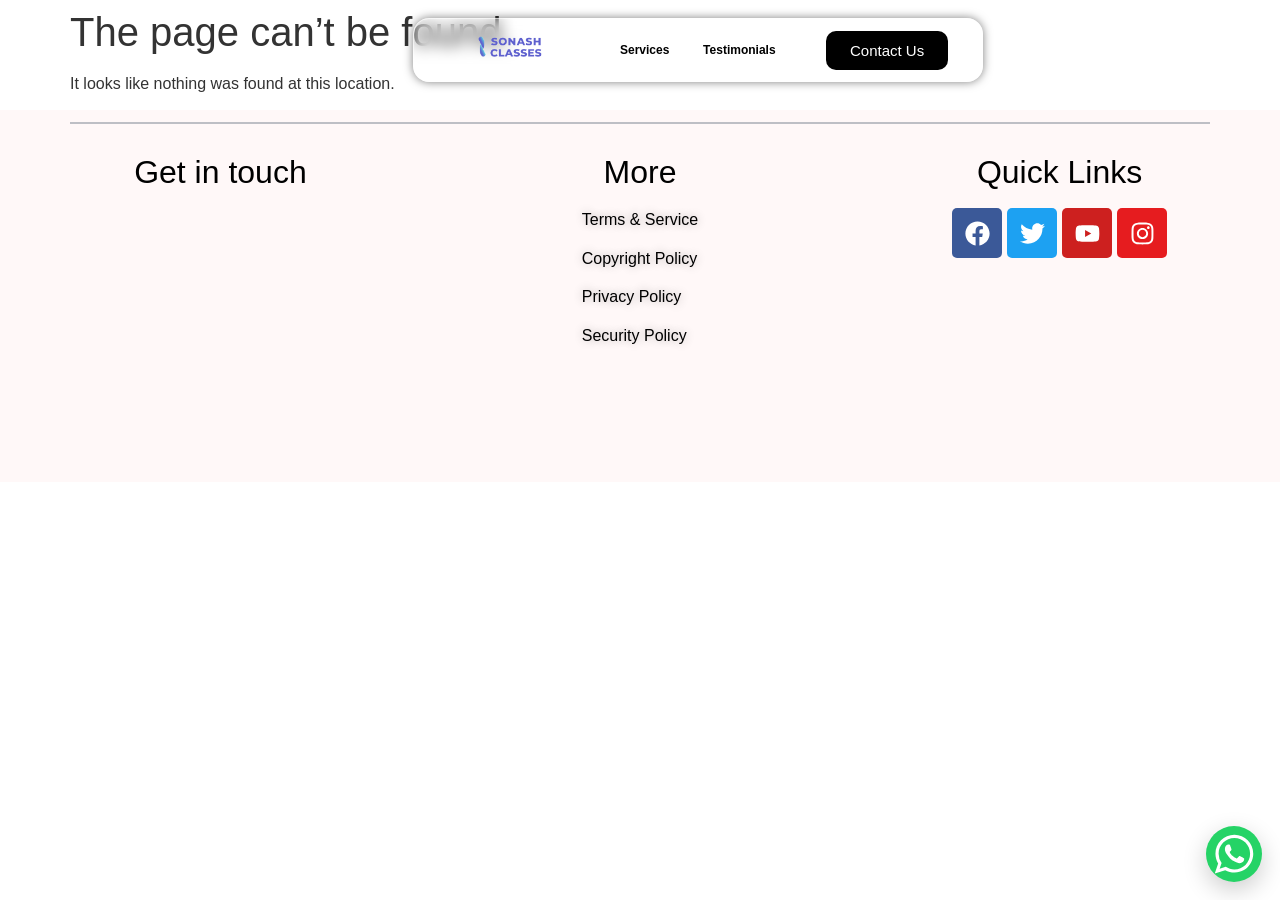
==== commit 464fb030: "Added testimonials" ====
--- a/404_not_found/index.html
+++ b/404_not_found/index.html
@@ -314,5 +314,5 @@
 </script>
 <script src="https://milroyg.github.io/sonash-static/wp-content/plugins/elementor/assets/js/frontend.min.js?ver=3.31.3" id="elementor-frontend-js"></script>
 
-</body></html><!-- Powered by Staatic (https://staatic.com/) --><!-- Powered by Staatic (https://staatic.com/) --><!-- Powered by Staatic (https://staatic.com/) --><!-- Powered by Staatic (https://staatic.com/) -->
+</body></html><!-- Powered by Staatic (https://staatic.com/) --><!-- Powered by Staatic (https://staatic.com/) --><!-- Powered by Staatic (https://staatic.com/) --><!-- Powered by Staatic (https://staatic.com/) --><!-- Powered by Staatic (https://staatic.com/) -->
 <!-- Powered by Staatic (https://staatic.com/) -->
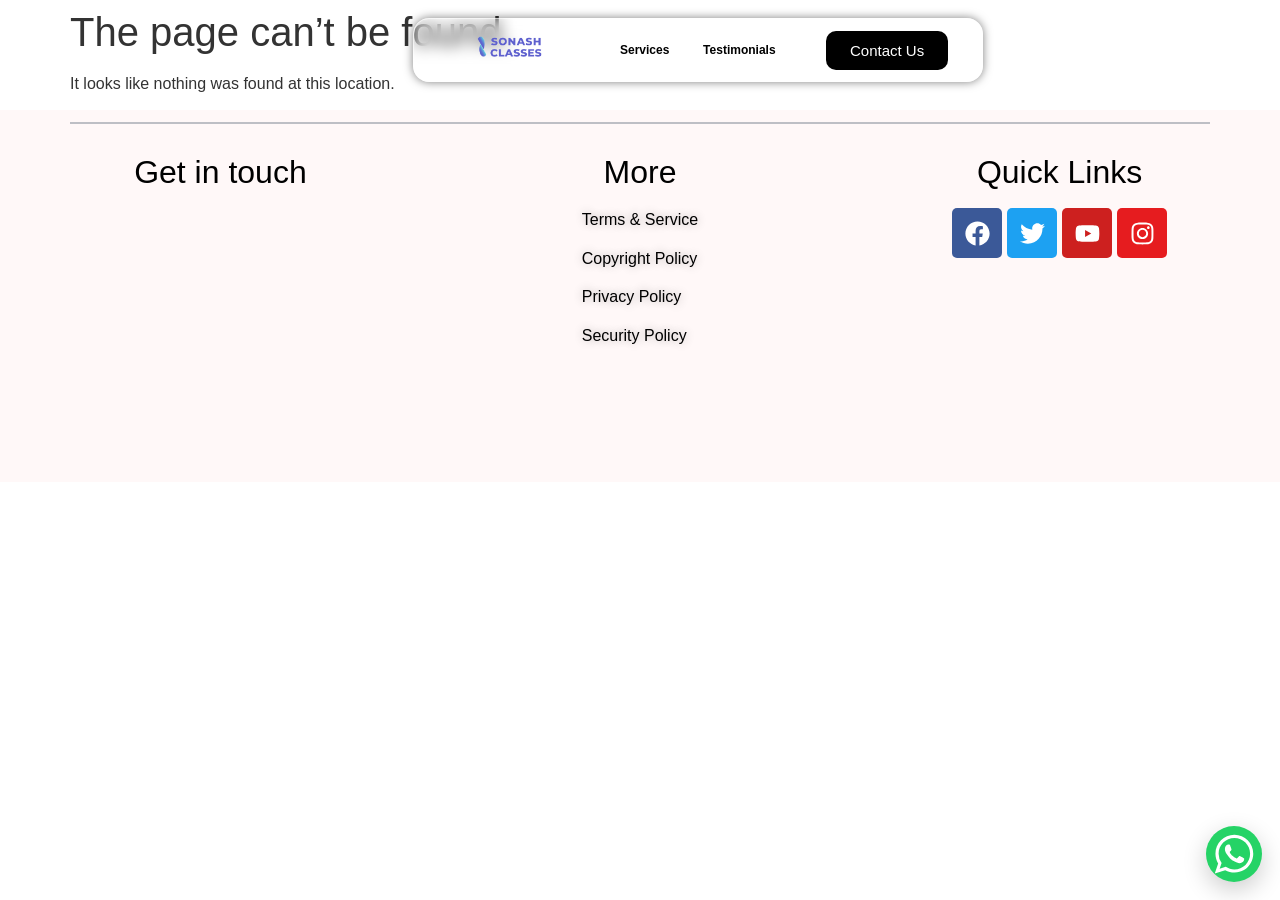
==== commit df5b00ca: "test" ====
--- a/404_not_found/index.html
+++ b/404_not_found/index.html
@@ -314,5 +314,5 @@
 </script>
 <script src="https://milroyg.github.io/sonash-static/wp-content/plugins/elementor/assets/js/frontend.min.js?ver=3.31.3" id="elementor-frontend-js"></script>
 
-</body></html><!-- Powered by Staatic (https://staatic.com/) --><!-- Powered by Staatic (https://staatic.com/) --><!-- Powered by Staatic (https://staatic.com/) --><!-- Powered by Staatic (https://staatic.com/) --><!-- Powered by Staatic (https://staatic.com/) -->
+</body></html><!-- Powered by Staatic (https://staatic.com/) --><!-- Powered by Staatic (https://staatic.com/) --><!-- Powered by Staatic (https://staatic.com/) --><!-- Powered by Staatic (https://staatic.com/) --><!-- Powered by Staatic (https://staatic.com/) --><!-- Powered by Staatic (https://staatic.com/) -->
 <!-- Powered by Staatic (https://staatic.com/) -->
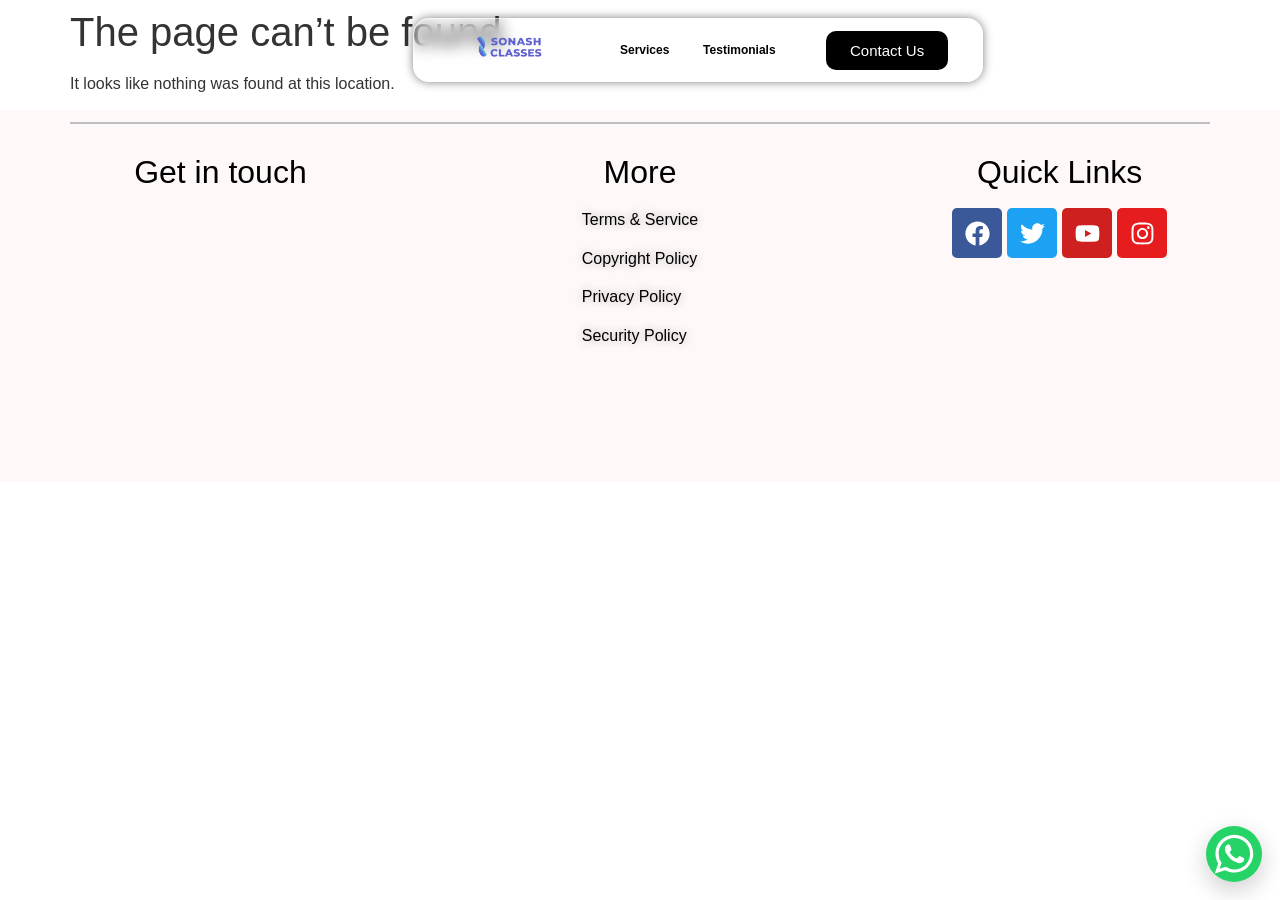
==== commit dcc9a000: "testimonials" ====
--- a/404_not_found/index.html
+++ b/404_not_found/index.html
@@ -314,5 +314,5 @@
 </script>
 <script src="https://milroyg.github.io/sonash-static/wp-content/plugins/elementor/assets/js/frontend.min.js?ver=3.31.3" id="elementor-frontend-js"></script>
 
-</body></html><!-- Powered by Staatic (https://staatic.com/) --><!-- Powered by Staatic (https://staatic.com/) --><!-- Powered by Staatic (https://staatic.com/) --><!-- Powered by Staatic (https://staatic.com/) --><!-- Powered by Staatic (https://staatic.com/) --><!-- Powered by Staatic (https://staatic.com/) -->
+</body></html><!-- Powered by Staatic (https://staatic.com/) --><!-- Powered by Staatic (https://staatic.com/) --><!-- Powered by Staatic (https://staatic.com/) --><!-- Powered by Staatic (https://staatic.com/) --><!-- Powered by Staatic (https://staatic.com/) --><!-- Powered by Staatic (https://staatic.com/) --><!-- Powered by Staatic (https://staatic.com/) -->
 <!-- Powered by Staatic (https://staatic.com/) -->
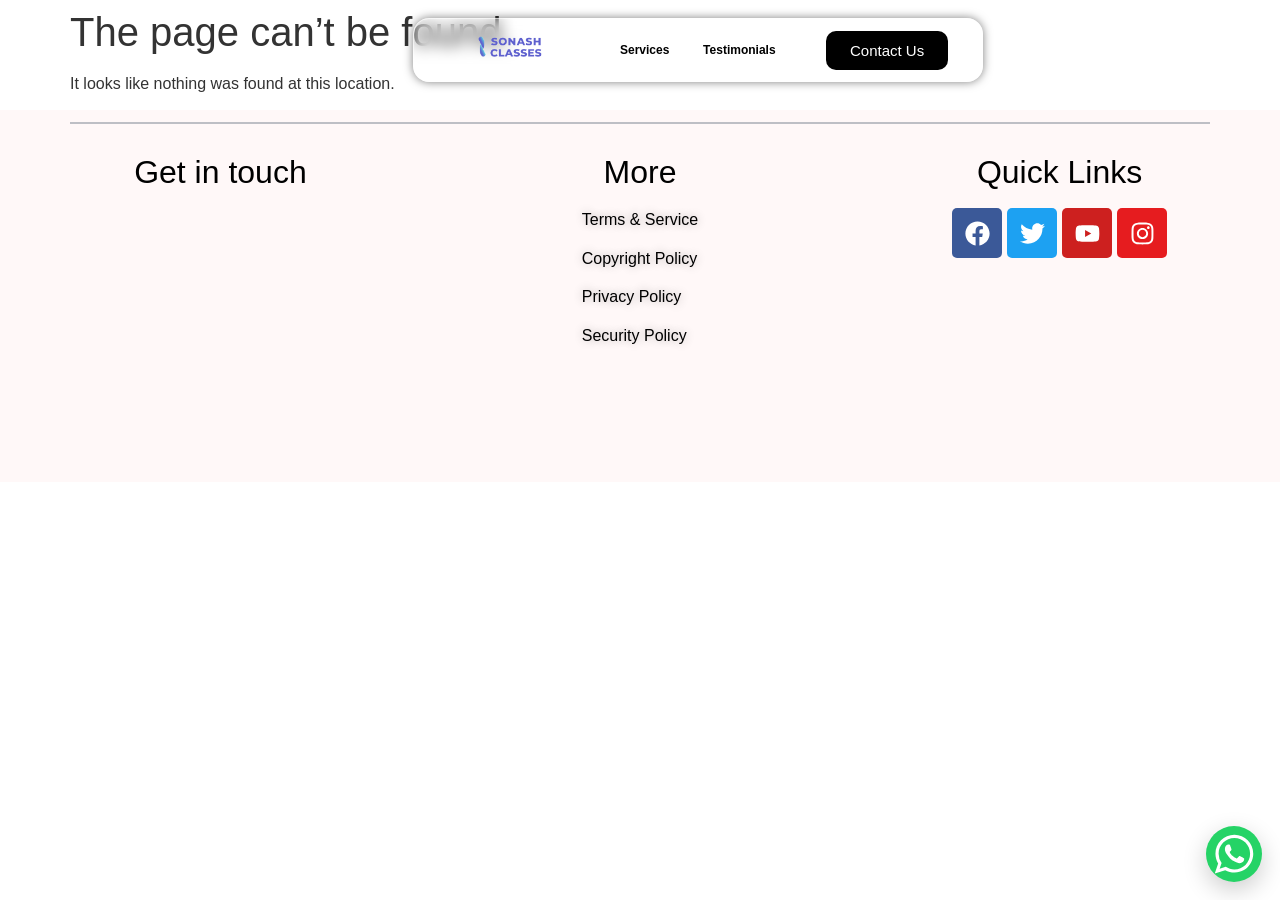
==== commit b21ecf14: "tweaks" ====
--- a/404_not_found/index.html
+++ b/404_not_found/index.html
@@ -314,5 +314,5 @@
 </script>
 <script src="https://milroyg.github.io/sonash-static/wp-content/plugins/elementor/assets/js/frontend.min.js?ver=3.31.3" id="elementor-frontend-js"></script>
 
-</body></html><!-- Powered by Staatic (https://staatic.com/) --><!-- Powered by Staatic (https://staatic.com/) --><!-- Powered by Staatic (https://staatic.com/) --><!-- Powered by Staatic (https://staatic.com/) --><!-- Powered by Staatic (https://staatic.com/) --><!-- Powered by Staatic (https://staatic.com/) --><!-- Powered by Staatic (https://staatic.com/) -->
+</body></html><!-- Powered by Staatic (https://staatic.com/) --><!-- Powered by Staatic (https://staatic.com/) --><!-- Powered by Staatic (https://staatic.com/) --><!-- Powered by Staatic (https://staatic.com/) --><!-- Powered by Staatic (https://staatic.com/) --><!-- Powered by Staatic (https://staatic.com/) --><!-- Powered by Staatic (https://staatic.com/) --><!-- Powered by Staatic (https://staatic.com/) --><!-- Powered by Staatic (https://staatic.com/) -->
 <!-- Powered by Staatic (https://staatic.com/) -->
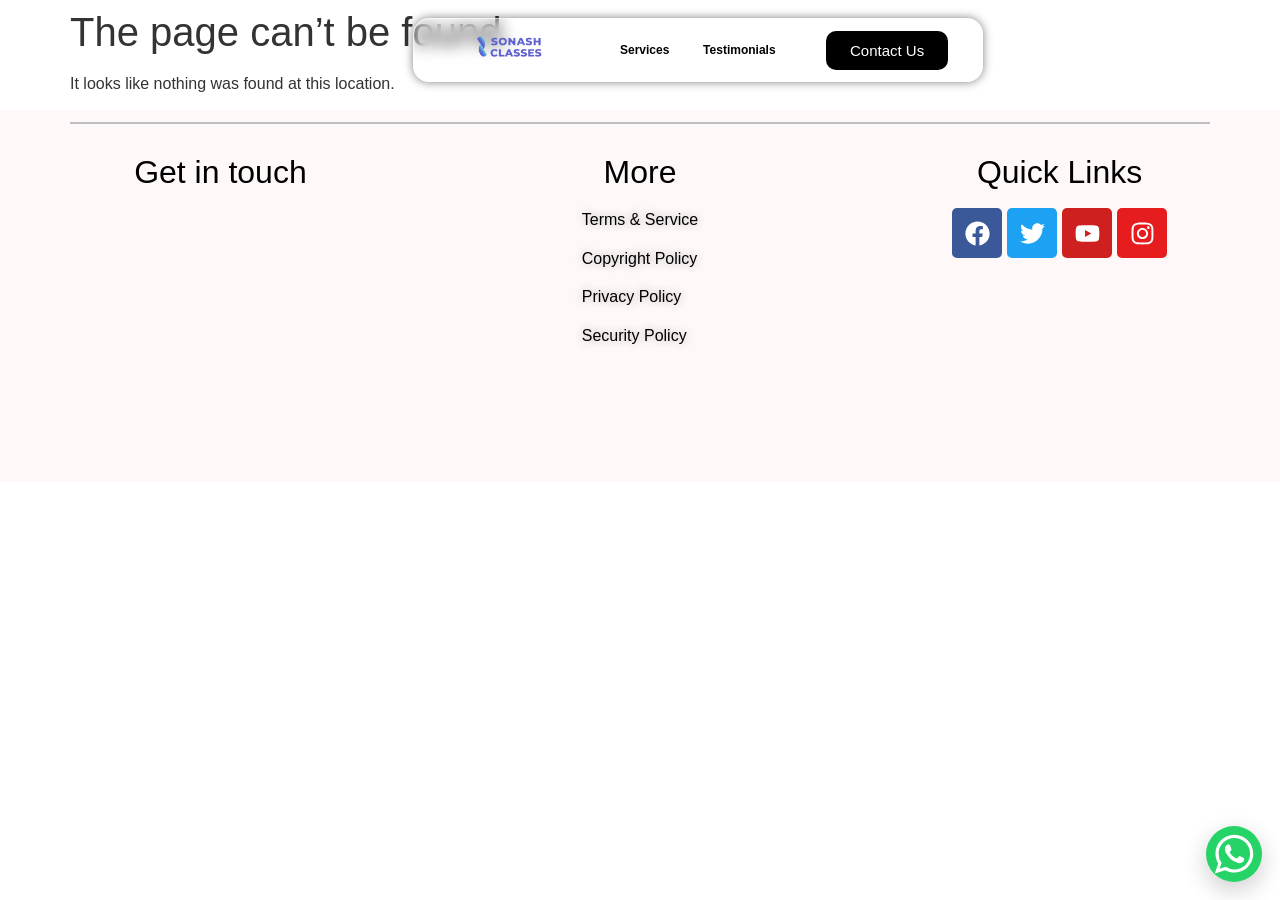
==== commit 6f9f74dd: "Added testimonials" ====
--- a/404_not_found/index.html
+++ b/404_not_found/index.html
@@ -314,5 +314,5 @@
 </script>
 <script src="https://milroyg.github.io/sonash-static/wp-content/plugins/elementor/assets/js/frontend.min.js?ver=3.31.3" id="elementor-frontend-js"></script>
 
-</body></html><!-- Powered by Staatic (https://staatic.com/) --><!-- Powered by Staatic (https://staatic.com/) --><!-- Powered by Staatic (https://staatic.com/) --><!-- Powered by Staatic (https://staatic.com/) --><!-- Powered by Staatic (https://staatic.com/) --><!-- Powered by Staatic (https://staatic.com/) --><!-- Powered by Staatic (https://staatic.com/) --><!-- Powered by Staatic (https://staatic.com/) --><!-- Powered by Staatic (https://staatic.com/) -->
+</body></html><!-- Powered by Staatic (https://staatic.com/) --><!-- Powered by Staatic (https://staatic.com/) --><!-- Powered by Staatic (https://staatic.com/) --><!-- Powered by Staatic (https://staatic.com/) --><!-- Powered by Staatic (https://staatic.com/) --><!-- Powered by Staatic (https://staatic.com/) --><!-- Powered by Staatic (https://staatic.com/) --><!-- Powered by Staatic (https://staatic.com/) --><!-- Powered by Staatic (https://staatic.com/) --><!-- Powered by Staatic (https://staatic.com/) -->
 <!-- Powered by Staatic (https://staatic.com/) -->
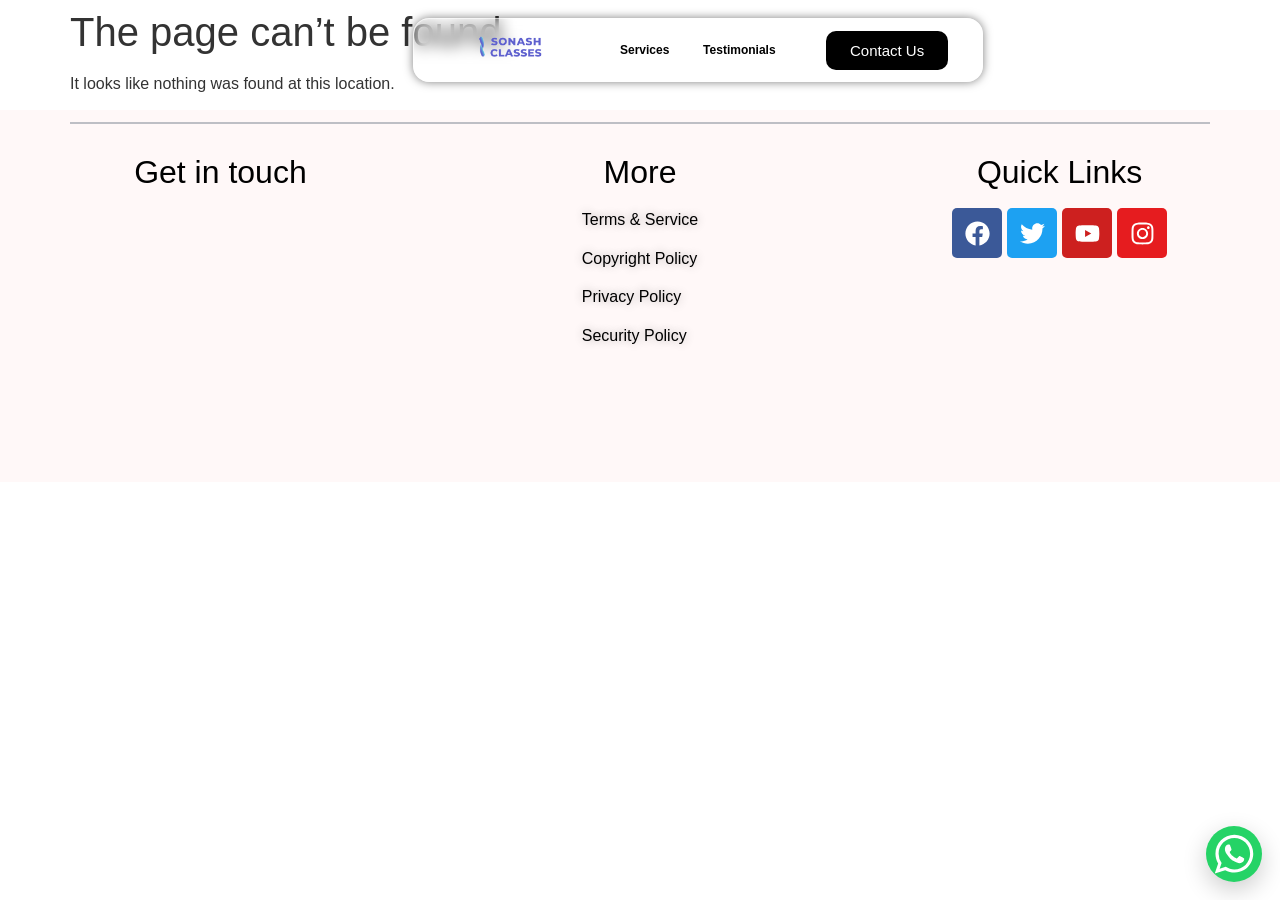
==== commit 5b992ca1: "testimonial" ====
--- a/404_not_found/index.html
+++ b/404_not_found/index.html
@@ -4,24 +4,24 @@
 	<meta charset="UTF-8">
 	<meta name="viewport" content="width=device-width, initial-scale=1">
 	<link rel="profile" href="http://gmpg.org/xfn/11">
-	<link rel="pingback" href="https://milroyg.github.io/sonash-static/xmlrpc.php">
+	<link rel="pingback" href="/xmlrpc.php">
 	<meta name="robots" content="noindex, follow">
 	<style>img:is([sizes="auto" i], [sizes^="auto," i]) { contain-intrinsic-size: 3000px 1500px }</style>
 	
 	<!-- This site is optimized with the Yoast SEO plugin v25.8 - https://yoast.com/wordpress/plugins/seo/ -->
 	<title>Page not found | Sonashclasses</title>
-	<script type="application/ld+json" class="yoast-schema-graph">{"@context":"https://schema.org","@graph":[{"@type":"WebSite","@id":"https://milroyg.github.io/sonash-static/#website","url":"https://milroyg.github.io/sonash-static/","name":"Sonashclasses","description":"Tuitions","publisher":{"@id":"https://milroyg.github.io/sonash-static/#organization"},"potentialAction":[{"@type":"SearchAction","target":{"@type":"EntryPoint","urlTemplate":"https://milroyg.github.io/sonash-static/?s={search_term_string}"},"query-input":{"@type":"PropertyValueSpecification","valueRequired":true,"valueName":"search_term_string"}}],"inLanguage":"en-US"},{"@type":"Organization","@id":"https://milroyg.github.io/sonash-static/#organization","name":"Sonashclasses","url":"https://milroyg.github.io/sonash-static/","logo":{"@type":"ImageObject","inLanguage":"en-US","@id":"https://milroyg.github.io/sonash-static/#/schema/logo/image/","url":"https://milroyg.github.io/sonash-static/wp-content/uploads/2025/08/SC-TOP-LOGO.gif","contentUrl":"https://milroyg.github.io/sonash-static/wp-content/uploads/2025/08/SC-TOP-LOGO.gif","width":1032,"height":396,"caption":"Sonashclasses"},"image":{"@id":"https://milroyg.github.io/sonash-static/#/schema/logo/image/"}}]}</script>
+	<script type="application/ld+json" class="yoast-schema-graph">{"@context":"https://schema.org","@graph":[{"@type":"WebSite","@id":"/#website","url":"/","name":"Sonashclasses","description":"Tuitions","publisher":{"@id":"/#organization"},"potentialAction":[{"@type":"SearchAction","target":{"@type":"EntryPoint","urlTemplate":"/?s={search_term_string}"},"query-input":{"@type":"PropertyValueSpecification","valueRequired":true,"valueName":"search_term_string"}}],"inLanguage":"en-US"},{"@type":"Organization","@id":"/#organization","name":"Sonashclasses","url":"/","logo":{"@type":"ImageObject","inLanguage":"en-US","@id":"/#/schema/logo/image/","url":"/wp-content/uploads/2025/08/SC-TOP-LOGO.gif","contentUrl":"/wp-content/uploads/2025/08/SC-TOP-LOGO.gif","width":1032,"height":396,"caption":"Sonashclasses"},"image":{"@id":"/#/schema/logo/image/"}}]}</script>
 	<!-- / Yoast SEO plugin. -->
 
 
-<link rel="alternate" type="application/rss+xml" title="Sonashclasses &raquo; Feed" href="https://milroyg.github.io/sonash-static/feed/">
-<link rel="alternate" type="application/rss+xml" title="Sonashclasses &raquo; Comments Feed" href="https://milroyg.github.io/sonash-static/comments/feed/">
+<link rel="alternate" type="application/rss+xml" title="Sonashclasses &raquo; Feed" href="/feed/">
+<link rel="alternate" type="application/rss+xml" title="Sonashclasses &raquo; Comments Feed" href="/comments/feed/">
 <script>
-window._wpemojiSettings = {"baseUrl":"https:\/\/s.w.org\/images\/core\/emoji\/16.0.1\/72x72\/","ext":".png","svgUrl":"https:\/\/s.w.org\/images\/core\/emoji\/16.0.1\/svg\/","svgExt":".svg","source":{"concatemoji":"https:\/\/milroyg.github.io\/sonash-static\/wp-includes\/js\/wp-emoji-release.min.js?ver=6.8.2"}};
+window._wpemojiSettings = {"baseUrl":"https:\/\/s.w.org\/images\/core\/emoji\/16.0.1\/72x72\/","ext":".png","svgUrl":"https:\/\/s.w.org\/images\/core\/emoji\/16.0.1\/svg\/","svgExt":".svg","source":{"concatemoji":"\/wp-includes\/js\/wp-emoji-release.min.js?ver=6.8.2"}};
 /*! This file is auto-generated */
 !function(s,n){var o,i,e;function c(e){try{var t={supportTests:e,timestamp:(new Date).valueOf()};sessionStorage.setItem(o,JSON.stringify(t))}catch(e){}}function p(e,t,n){e.clearRect(0,0,e.canvas.width,e.canvas.height),e.fillText(t,0,0);var t=new Uint32Array(e.getImageData(0,0,e.canvas.width,e.canvas.height).data),a=(e.clearRect(0,0,e.canvas.width,e.canvas.height),e.fillText(n,0,0),new Uint32Array(e.getImageData(0,0,e.canvas.width,e.canvas.height).data));return t.every(function(e,t){return e===a[t]})}function u(e,t){e.clearRect(0,0,e.canvas.width,e.canvas.height),e.fillText(t,0,0);for(var n=e.getImageData(16,16,1,1),a=0;a<n.data.length;a++)if(0!==n.data[a])return!1;return!0}function f(e,t,n,a){switch(t){case"flag":return n(e,"\ud83c\udff3\ufe0f\u200d\u26a7\ufe0f","\ud83c\udff3\ufe0f\u200b\u26a7\ufe0f")?!1:!n(e,"\ud83c\udde8\ud83c\uddf6","\ud83c\udde8\u200b\ud83c\uddf6")&&!n(e,"\ud83c\udff4\udb40\udc67\udb40\udc62\udb40\udc65\udb40\udc6e\udb40\udc67\udb40\udc7f","\ud83c\udff4\u200b\udb40\udc67\u200b\udb40\udc62\u200b\udb40\udc65\u200b\udb40\udc6e\u200b\udb40\udc67\u200b\udb40\udc7f");case"emoji":return!a(e,"\ud83e\udedf")}return!1}function g(e,t,n,a){var r="undefined"!=typeof WorkerGlobalScope&&self instanceof WorkerGlobalScope?new OffscreenCanvas(300,150):s.createElement("canvas"),o=r.getContext("2d",{willReadFrequently:!0}),i=(o.textBaseline="top",o.font="600 32px Arial",{});return e.forEach(function(e){i[e]=t(o,e,n,a)}),i}function t(e){var t=s.createElement("script");t.src=e,t.defer=!0,s.head.appendChild(t)}"undefined"!=typeof Promise&&(o="wpEmojiSettingsSupports",i=["flag","emoji"],n.supports={everything:!0,everythingExceptFlag:!0},e=new Promise(function(e){s.addEventListener("DOMContentLoaded",e,{once:!0})}),new Promise(function(t){var n=function(){try{var e=JSON.parse(sessionStorage.getItem(o));if("object"==typeof e&&"number"==typeof e.timestamp&&(new Date).valueOf()<e.timestamp+604800&&"object"==typeof e.supportTests)return e.supportTests}catch(e){}return null}();if(!n){if("undefined"!=typeof Worker&&"undefined"!=typeof OffscreenCanvas&&"undefined"!=typeof URL&&URL.createObjectURL&&"undefined"!=typeof Blob)try{var e="postMessage("+g.toString()+"("+[JSON.stringify(i),f.toString(),p.toString(),u.toString()].join(",")+"));",a=new Blob([e],{type:"text/javascript"}),r=new Worker(URL.createObjectURL(a),{name:"wpTestEmojiSupports"});return void(r.onmessage=function(e){c(n=e.data),r.terminate(),t(n)})}catch(e){}c(n=g(i,f,p,u))}t(n)}).then(function(e){for(var t in e)n.supports[t]=e[t],n.supports.everything=n.supports.everything&&n.supports[t],"flag"!==t&&(n.supports.everythingExceptFlag=n.supports.everythingExceptFlag&&n.supports[t]);n.supports.everythingExceptFlag=n.supports.everythingExceptFlag&&!n.supports.flag,n.DOMReady=!1,n.readyCallback=function(){n.DOMReady=!0}}).then(function(){return e}).then(function(){var e;n.supports.everything||(n.readyCallback(),(e=n.source||{}).concatemoji?t(e.concatemoji):e.wpemoji&&e.twemoji&&(t(e.twemoji),t(e.wpemoji)))}))}((window,document),window._wpemojiSettings);
 </script>
-<link rel="stylesheet" id="hfe-widgets-style-css" href="https://milroyg.github.io/sonash-static/wp-content/plugins/header-footer-elementor/inc/widgets-css/frontend.css?ver=2.4.9" media="all">
+<link rel="stylesheet" id="hfe-widgets-style-css" href="/wp-content/plugins/header-footer-elementor/inc/widgets-css/frontend.css?ver=2.4.9" media="all">
 <style id="wp-emoji-styles-inline-css">
 
 	img.wp-smiley, img.emoji {
@@ -36,37 +36,37 @@
 		padding: 0 !important;
 	}
 </style>
-<link rel="stylesheet" id="wp-block-library-css" href="https://milroyg.github.io/sonash-static/wp-includes/css/dist/block-library/style.min.css?ver=6.8.2" media="all">
+<link rel="stylesheet" id="wp-block-library-css" href="/wp-includes/css/dist/block-library/style.min.css?ver=6.8.2" media="all">
 <style id="global-styles-inline-css">
 :root{--wp--preset--aspect-ratio--square: 1;--wp--preset--aspect-ratio--4-3: 4/3;--wp--preset--aspect-ratio--3-4: 3/4;--wp--preset--aspect-ratio--3-2: 3/2;--wp--preset--aspect-ratio--2-3: 2/3;--wp--preset--aspect-ratio--16-9: 16/9;--wp--preset--aspect-ratio--9-16: 9/16;--wp--preset--color--black: #000000;--wp--preset--color--cyan-bluish-gray: #abb8c3;--wp--preset--color--white: #ffffff;--wp--preset--color--pale-pink: #f78da7;--wp--preset--color--vivid-red: #cf2e2e;--wp--preset--color--luminous-vivid-orange: #ff6900;--wp--preset--color--luminous-vivid-amber: #fcb900;--wp--preset--color--light-green-cyan: #7bdcb5;--wp--preset--color--vivid-green-cyan: #00d084;--wp--preset--color--pale-cyan-blue: #8ed1fc;--wp--preset--color--vivid-cyan-blue: #0693e3;--wp--preset--color--vivid-purple: #9b51e0;--wp--preset--gradient--vivid-cyan-blue-to-vivid-purple: linear-gradient(135deg,rgba(6,147,227,1) 0%,rgb(155,81,224) 100%);--wp--preset--gradient--light-green-cyan-to-vivid-green-cyan: linear-gradient(135deg,rgb(122,220,180) 0%,rgb(0,208,130) 100%);--wp--preset--gradient--luminous-vivid-amber-to-luminous-vivid-orange: linear-gradient(135deg,rgba(252,185,0,1) 0%,rgba(255,105,0,1) 100%);--wp--preset--gradient--luminous-vivid-orange-to-vivid-red: linear-gradient(135deg,rgba(255,105,0,1) 0%,rgb(207,46,46) 100%);--wp--preset--gradient--very-light-gray-to-cyan-bluish-gray: linear-gradient(135deg,rgb(238,238,238) 0%,rgb(169,184,195) 100%);--wp--preset--gradient--cool-to-warm-spectrum: linear-gradient(135deg,rgb(74,234,220) 0%,rgb(151,120,209) 20%,rgb(207,42,186) 40%,rgb(238,44,130) 60%,rgb(251,105,98) 80%,rgb(254,248,76) 100%);--wp--preset--gradient--blush-light-purple: linear-gradient(135deg,rgb(255,206,236) 0%,rgb(152,150,240) 100%);--wp--preset--gradient--blush-bordeaux: linear-gradient(135deg,rgb(254,205,165) 0%,rgb(254,45,45) 50%,rgb(107,0,62) 100%);--wp--preset--gradient--luminous-dusk: linear-gradient(135deg,rgb(255,203,112) 0%,rgb(199,81,192) 50%,rgb(65,88,208) 100%);--wp--preset--gradient--pale-ocean: linear-gradient(135deg,rgb(255,245,203) 0%,rgb(182,227,212) 50%,rgb(51,167,181) 100%);--wp--preset--gradient--electric-grass: linear-gradient(135deg,rgb(202,248,128) 0%,rgb(113,206,126) 100%);--wp--preset--gradient--midnight: linear-gradient(135deg,rgb(2,3,129) 0%,rgb(40,116,252) 100%);--wp--preset--font-size--small: 13px;--wp--preset--font-size--medium: 20px;--wp--preset--font-size--large: 36px;--wp--preset--font-size--x-large: 42px;--wp--preset--spacing--20: 0.44rem;--wp--preset--spacing--30: 0.67rem;--wp--preset--spacing--40: 1rem;--wp--preset--spacing--50: 1.5rem;--wp--preset--spacing--60: 2.25rem;--wp--preset--spacing--70: 3.38rem;--wp--preset--spacing--80: 5.06rem;--wp--preset--shadow--natural: 6px 6px 9px rgba(0, 0, 0, 0.2);--wp--preset--shadow--deep: 12px 12px 50px rgba(0, 0, 0, 0.4);--wp--preset--shadow--sharp: 6px 6px 0px rgba(0, 0, 0, 0.2);--wp--preset--shadow--outlined: 6px 6px 0px -3px rgba(255, 255, 255, 1), 6px 6px rgba(0, 0, 0, 1);--wp--preset--shadow--crisp: 6px 6px 0px rgba(0, 0, 0, 1);}:root { --wp--style--global--content-size: 800px;--wp--style--global--wide-size: 1200px; }:where(body) { margin: 0; }.wp-site-blocks > .alignleft { float: left; margin-right: 2em; }.wp-site-blocks > .alignright { float: right; margin-left: 2em; }.wp-site-blocks > .aligncenter { justify-content: center; margin-left: auto; margin-right: auto; }:where(.wp-site-blocks) > * { margin-block-start: 24px; margin-block-end: 0; }:where(.wp-site-blocks) > :first-child { margin-block-start: 0; }:where(.wp-site-blocks) > :last-child { margin-block-end: 0; }:root { --wp--style--block-gap: 24px; }:root :where(.is-layout-flow) > :first-child{margin-block-start: 0;}:root :where(.is-layout-flow) > :last-child{margin-block-end: 0;}:root :where(.is-layout-flow) > *{margin-block-start: 24px;margin-block-end: 0;}:root :where(.is-layout-constrained) > :first-child{margin-block-start: 0;}:root :where(.is-layout-constrained) > :last-child{margin-block-end: 0;}:root :where(.is-layout-constrained) > *{margin-block-start: 24px;margin-block-end: 0;}:root :where(.is-layout-flex){gap: 24px;}:root :where(.is-layout-grid){gap: 24px;}.is-layout-flow > .alignleft{float: left;margin-inline-start: 0;margin-inline-end: 2em;}.is-layout-flow > .alignright{float: right;margin-inline-start: 2em;margin-inline-end: 0;}.is-layout-flow > .aligncenter{margin-left: auto !important;margin-right: auto !important;}.is-layout-constrained > .alignleft{float: left;margin-inline-start: 0;margin-inline-end: 2em;}.is-layout-constrained > .alignright{float: right;margin-inline-start: 2em;margin-inline-end: 0;}.is-layout-constrained > .aligncenter{margin-left: auto !important;margin-right: auto !important;}.is-layout-constrained > :where(:not(.alignleft):not(.alignright):not(.alignfull)){max-width: var(--wp--style--global--content-size);margin-left: auto !important;margin-right: auto !important;}.is-layout-constrained > .alignwide{max-width: var(--wp--style--global--wide-size);}body .is-layout-flex{display: flex;}.is-layout-flex{flex-wrap: wrap;align-items: center;}.is-layout-flex > :is(*, div){margin: 0;}body .is-layout-grid{display: grid;}.is-layout-grid > :is(*, div){margin: 0;}body{padding-top: 0px;padding-right: 0px;padding-bottom: 0px;padding-left: 0px;}a:where(:not(.wp-element-button)){text-decoration: underline;}:root :where(.wp-element-button, .wp-block-button__link){background-color: #32373c;border-width: 0;color: #fff;font-family: inherit;font-size: inherit;line-height: inherit;padding: calc(0.667em + 2px) calc(1.333em + 2px);text-decoration: none;}.has-black-color{color: var(--wp--preset--color--black) !important;}.has-cyan-bluish-gray-color{color: var(--wp--preset--color--cyan-bluish-gray) !important;}.has-white-color{color: var(--wp--preset--color--white) !important;}.has-pale-pink-color{color: var(--wp--preset--color--pale-pink) !important;}.has-vivid-red-color{color: var(--wp--preset--color--vivid-red) !important;}.has-luminous-vivid-orange-color{color: var(--wp--preset--color--luminous-vivid-orange) !important;}.has-luminous-vivid-amber-color{color: var(--wp--preset--color--luminous-vivid-amber) !important;}.has-light-green-cyan-color{color: var(--wp--preset--color--light-green-cyan) !important;}.has-vivid-green-cyan-color{color: var(--wp--preset--color--vivid-green-cyan) !important;}.has-pale-cyan-blue-color{color: var(--wp--preset--color--pale-cyan-blue) !important;}.has-vivid-cyan-blue-color{color: var(--wp--preset--color--vivid-cyan-blue) !important;}.has-vivid-purple-color{color: var(--wp--preset--color--vivid-purple) !important;}.has-black-background-color{background-color: var(--wp--preset--color--black) !important;}.has-cyan-bluish-gray-background-color{background-color: var(--wp--preset--color--cyan-bluish-gray) !important;}.has-white-background-color{background-color: var(--wp--preset--color--white) !important;}.has-pale-pink-background-color{background-color: var(--wp--preset--color--pale-pink) !important;}.has-vivid-red-background-color{background-color: var(--wp--preset--color--vivid-red) !important;}.has-luminous-vivid-orange-background-color{background-color: var(--wp--preset--color--luminous-vivid-orange) !important;}.has-luminous-vivid-amber-background-color{background-color: var(--wp--preset--color--luminous-vivid-amber) !important;}.has-light-green-cyan-background-color{background-color: var(--wp--preset--color--light-green-cyan) !important;}.has-vivid-green-cyan-background-color{background-color: var(--wp--preset--color--vivid-green-cyan) !important;}.has-pale-cyan-blue-background-color{background-color: var(--wp--preset--color--pale-cyan-blue) !important;}.has-vivid-cyan-blue-background-color{background-color: var(--wp--preset--color--vivid-cyan-blue) !important;}.has-vivid-purple-background-color{background-color: var(--wp--preset--color--vivid-purple) !important;}.has-black-border-color{border-color: var(--wp--preset--color--black) !important;}.has-cyan-bluish-gray-border-color{border-color: var(--wp--preset--color--cyan-bluish-gray) !important;}.has-white-border-color{border-color: var(--wp--preset--color--white) !important;}.has-pale-pink-border-color{border-color: var(--wp--preset--color--pale-pink) !important;}.has-vivid-red-border-color{border-color: var(--wp--preset--color--vivid-red) !important;}.has-luminous-vivid-orange-border-color{border-color: var(--wp--preset--color--luminous-vivid-orange) !important;}.has-luminous-vivid-amber-border-color{border-color: var(--wp--preset--color--luminous-vivid-amber) !important;}.has-light-green-cyan-border-color{border-color: var(--wp--preset--color--light-green-cyan) !important;}.has-vivid-green-cyan-border-color{border-color: var(--wp--preset--color--vivid-green-cyan) !important;}.has-pale-cyan-blue-border-color{border-color: var(--wp--preset--color--pale-cyan-blue) !important;}.has-vivid-cyan-blue-border-color{border-color: var(--wp--preset--color--vivid-cyan-blue) !important;}.has-vivid-purple-border-color{border-color: var(--wp--preset--color--vivid-purple) !important;}.has-vivid-cyan-blue-to-vivid-purple-gradient-background{background: var(--wp--preset--gradient--vivid-cyan-blue-to-vivid-purple) !important;}.has-light-green-cyan-to-vivid-green-cyan-gradient-background{background: var(--wp--preset--gradient--light-green-cyan-to-vivid-green-cyan) !important;}.has-luminous-vivid-amber-to-luminous-vivid-orange-gradient-background{background: var(--wp--preset--gradient--luminous-vivid-amber-to-luminous-vivid-orange) !important;}.has-luminous-vivid-orange-to-vivid-red-gradient-background{background: var(--wp--preset--gradient--luminous-vivid-orange-to-vivid-red) !important;}.has-very-light-gray-to-cyan-bluish-gray-gradient-background{background: var(--wp--preset--gradient--very-light-gray-to-cyan-bluish-gray) !important;}.has-cool-to-warm-spectrum-gradient-background{background: var(--wp--preset--gradient--cool-to-warm-spectrum) !important;}.has-blush-light-purple-gradient-background{background: var(--wp--preset--gradient--blush-light-purple) !important;}.has-blush-bordeaux-gradient-background{background: var(--wp--preset--gradient--blush-bordeaux) !important;}.has-luminous-dusk-gradient-background{background: var(--wp--preset--gradient--luminous-dusk) !important;}.has-pale-ocean-gradient-background{background: var(--wp--preset--gradient--pale-ocean) !important;}.has-electric-grass-gradient-background{background: var(--wp--preset--gradient--electric-grass) !important;}.has-midnight-gradient-background{background: var(--wp--preset--gradient--midnight) !important;}.has-small-font-size{font-size: var(--wp--preset--font-size--small) !important;}.has-medium-font-size{font-size: var(--wp--preset--font-size--medium) !important;}.has-large-font-size{font-size: var(--wp--preset--font-size--large) !important;}.has-x-large-font-size{font-size: var(--wp--preset--font-size--x-large) !important;}
 :root :where(.wp-block-pullquote){font-size: 1.5em;line-height: 1.6;}
 </style>
-<link rel="stylesheet" id="hfe-style-css" href="https://milroyg.github.io/sonash-static/wp-content/plugins/header-footer-elementor/assets/css/header-footer-elementor.css?ver=2.4.9" media="all">
-<link rel="stylesheet" id="elementor-frontend-css" href="https://milroyg.github.io/sonash-static/wp-content/plugins/elementor/assets/css/frontend.min.css?ver=3.31.3" media="all">
-<link rel="stylesheet" id="elementor-post-7-css" href="https://milroyg.github.io/sonash-static/wp-content/uploads/elementor/css/post-7.css?ver=1756742414" media="all">
-<link rel="stylesheet" id="she-header-style-css" href="https://milroyg.github.io/sonash-static/wp-content/plugins/sticky-header-effects-for-elementor/assets/css/she-header-style.css?ver=2.1.1" media="all">
-<link rel="stylesheet" id="elementor-post-70-css" href="https://milroyg.github.io/sonash-static/wp-content/uploads/elementor/css/post-70.css?ver=1756742415" media="all">
-<link rel="stylesheet" id="elementor-post-116-css" href="https://milroyg.github.io/sonash-static/wp-content/uploads/elementor/css/post-116.css?ver=1756742415" media="all">
-<link rel="stylesheet" id="hello-elementor-css" href="https://milroyg.github.io/sonash-static/wp-content/themes/hello-elementor/assets/css/reset.css?ver=3.4.4" media="all">
-<link rel="stylesheet" id="hello-elementor-theme-style-css" href="https://milroyg.github.io/sonash-static/wp-content/themes/hello-elementor/assets/css/theme.css?ver=3.4.4" media="all">
-<link rel="stylesheet" id="hello-elementor-header-footer-css" href="https://milroyg.github.io/sonash-static/wp-content/themes/hello-elementor/assets/css/header-footer.css?ver=3.4.4" media="all">
-<link rel="stylesheet" id="hfe-elementor-icons-css" href="https://milroyg.github.io/sonash-static/wp-content/plugins/elementor/assets/lib/eicons/css/elementor-icons.min.css?ver=5.34.0" media="all">
-<link rel="stylesheet" id="hfe-icons-list-css" href="https://milroyg.github.io/sonash-static/wp-content/plugins/elementor/assets/css/widget-icon-list.min.css?ver=3.24.3" media="all">
-<link rel="stylesheet" id="hfe-social-icons-css" href="https://milroyg.github.io/sonash-static/wp-content/plugins/elementor/assets/css/widget-social-icons.min.css?ver=3.24.0" media="all">
-<link rel="stylesheet" id="hfe-social-share-icons-brands-css" href="https://milroyg.github.io/sonash-static/wp-content/plugins/elementor/assets/lib/font-awesome/css/brands.css?ver=5.15.3" media="all">
-<link rel="stylesheet" id="hfe-social-share-icons-fontawesome-css" href="https://milroyg.github.io/sonash-static/wp-content/plugins/elementor/assets/lib/font-awesome/css/fontawesome.css?ver=5.15.3" media="all">
-<link rel="stylesheet" id="hfe-nav-menu-icons-css" href="https://milroyg.github.io/sonash-static/wp-content/plugins/elementor/assets/lib/font-awesome/css/solid.css?ver=5.15.3" media="all">
-<link rel="stylesheet" id="elementor-gf-local-roboto-css" href="https://milroyg.github.io/sonash-static/wp-content/uploads/elementor/google-fonts/css/roboto.css?ver=1756274493" media="all">
-<link rel="stylesheet" id="elementor-gf-local-robotoslab-css" href="https://milroyg.github.io/sonash-static/wp-content/uploads/elementor/google-fonts/css/robotoslab.css?ver=1756274428" media="all">
-<link rel="stylesheet" id="elementor-gf-local-robotoserif-css" href="https://milroyg.github.io/sonash-static/wp-content/uploads/elementor/google-fonts/css/robotoserif.css?ver=1756353820" media="all">
-<script src="https://milroyg.github.io/sonash-static/wp-includes/js/jquery/jquery.min.js?ver=3.7.1" id="jquery-core-js"></script>
-<script src="https://milroyg.github.io/sonash-static/wp-includes/js/jquery/jquery-migrate.min.js?ver=3.4.1" id="jquery-migrate-js"></script>
+<link rel="stylesheet" id="hfe-style-css" href="/wp-content/plugins/header-footer-elementor/assets/css/header-footer-elementor.css?ver=2.4.9" media="all">
+<link rel="stylesheet" id="elementor-frontend-css" href="/wp-content/plugins/elementor/assets/css/frontend.min.css?ver=3.31.3" media="all">
+<link rel="stylesheet" id="elementor-post-7-css" href="/wp-content/uploads/elementor/css/post-7.css?ver=1756742414" media="all">
+<link rel="stylesheet" id="she-header-style-css" href="/wp-content/plugins/sticky-header-effects-for-elementor/assets/css/she-header-style.css?ver=2.1.1" media="all">
+<link rel="stylesheet" id="elementor-post-70-css" href="/wp-content/uploads/elementor/css/post-70.css?ver=1756742415" media="all">
+<link rel="stylesheet" id="elementor-post-116-css" href="/wp-content/uploads/elementor/css/post-116.css?ver=1756742415" media="all">
+<link rel="stylesheet" id="hello-elementor-css" href="/wp-content/themes/hello-elementor/assets/css/reset.css?ver=3.4.4" media="all">
+<link rel="stylesheet" id="hello-elementor-theme-style-css" href="/wp-content/themes/hello-elementor/assets/css/theme.css?ver=3.4.4" media="all">
+<link rel="stylesheet" id="hello-elementor-header-footer-css" href="/wp-content/themes/hello-elementor/assets/css/header-footer.css?ver=3.4.4" media="all">
+<link rel="stylesheet" id="hfe-elementor-icons-css" href="/wp-content/plugins/elementor/assets/lib/eicons/css/elementor-icons.min.css?ver=5.34.0" media="all">
+<link rel="stylesheet" id="hfe-icons-list-css" href="/wp-content/plugins/elementor/assets/css/widget-icon-list.min.css?ver=3.24.3" media="all">
+<link rel="stylesheet" id="hfe-social-icons-css" href="/wp-content/plugins/elementor/assets/css/widget-social-icons.min.css?ver=3.24.0" media="all">
+<link rel="stylesheet" id="hfe-social-share-icons-brands-css" href="/wp-content/plugins/elementor/assets/lib/font-awesome/css/brands.css?ver=5.15.3" media="all">
+<link rel="stylesheet" id="hfe-social-share-icons-fontawesome-css" href="/wp-content/plugins/elementor/assets/lib/font-awesome/css/fontawesome.css?ver=5.15.3" media="all">
+<link rel="stylesheet" id="hfe-nav-menu-icons-css" href="/wp-content/plugins/elementor/assets/lib/font-awesome/css/solid.css?ver=5.15.3" media="all">
+<link rel="stylesheet" id="elementor-gf-local-roboto-css" href="/wp-content/uploads/elementor/google-fonts/css/roboto.css?ver=1756274493" media="all">
+<link rel="stylesheet" id="elementor-gf-local-robotoslab-css" href="/wp-content/uploads/elementor/google-fonts/css/robotoslab.css?ver=1756274428" media="all">
+<link rel="stylesheet" id="elementor-gf-local-robotoserif-css" href="/wp-content/uploads/elementor/google-fonts/css/robotoserif.css?ver=1756353820" media="all">
+<script src="/wp-includes/js/jquery/jquery.min.js?ver=3.7.1" id="jquery-core-js"></script>
+<script src="/wp-includes/js/jquery/jquery-migrate.min.js?ver=3.4.1" id="jquery-migrate-js"></script>
 <script id="jquery-js-after">
 !function($){"use strict";$(document).ready(function(){$(this).scrollTop()>100&&$(".hfe-scroll-to-top-wrap").removeClass("hfe-scroll-to-top-hide"),$(window).scroll(function(){$(this).scrollTop()<100?$(".hfe-scroll-to-top-wrap").fadeOut(300):$(".hfe-scroll-to-top-wrap").fadeIn(300)}),$(".hfe-scroll-to-top-wrap").on("click",function(){$("html, body").animate({scrollTop:0},300);return!1})})}(jQuery);
 !function($){'use strict';$(document).ready(function(){var bar=$('.hfe-reading-progress-bar');if(!bar.length)return;$(window).on('scroll',function(){var s=$(window).scrollTop(),d=$(document).height()-$(window).height(),p=d? s/d*100:0;bar.css('width',p+'%')});});}(jQuery);
 </script>
-<script src="https://milroyg.github.io/sonash-static/wp-content/plugins/sticky-header-effects-for-elementor/assets/js/she-header.js?ver=2.1.1" id="she-header-js"></script>
-<link rel="https://api.w.org/" href="https://milroyg.github.io/sonash-static/wp-json/"><link rel="EditURI" type="application/rsd+xml" title="RSD" href="https://milroyg.github.io/sonash-static/xmlrpc.php?rsd">
+<script src="/wp-content/plugins/sticky-header-effects-for-elementor/assets/js/she-header.js?ver=2.1.1" id="she-header-js"></script>
+<link rel="https://api.w.org/" href="/wp-json/"><link rel="EditURI" type="application/rsd+xml" title="RSD" href="/xmlrpc.php?rsd">
 <meta name="generator" content="WordPress 6.8.2">
 <!-- HFCM by 99 Robots - Snippet # 1: Whatsapp floating button -->
 <!-- WhatsApp Floating Button -->
@@ -135,10 +135,10 @@
 					}
 				}
 			</style>
-			<link rel="icon" href="https://milroyg.github.io/sonash-static/wp-content/uploads/2025/08/elementor/thumbs/SC-TOP-LOGO-rav15ro35udx8tf6pkk2i1439cbis5nm6lm5a5r3x0.gif" sizes="32x32">
-<link rel="icon" href="https://milroyg.github.io/sonash-static/wp-content/uploads/2025/08/SC-TOP-LOGO.gif" sizes="192x192">
-<link rel="apple-touch-icon" href="https://milroyg.github.io/sonash-static/wp-content/uploads/2025/08/SC-TOP-LOGO.gif">
-<meta name="msapplication-TileImage" content="https://milroyg.github.io/sonash-static/wp-content/uploads/2025/08/SC-TOP-LOGO.gif">
+			<link rel="icon" href="/wp-content/uploads/2025/08/elementor/thumbs/SC-TOP-LOGO-rav15ro35udx8tf6pkk2i1439cbis5nm6lm5a5r3x0.gif" sizes="32x32">
+<link rel="icon" href="/wp-content/uploads/2025/08/SC-TOP-LOGO.gif" sizes="192x192">
+<link rel="apple-touch-icon" href="/wp-content/uploads/2025/08/SC-TOP-LOGO.gif">
+<meta name="msapplication-TileImage" content="/wp-content/uploads/2025/08/SC-TOP-LOGO.gif">
 		<style id="wp-custom-css">
 			.glass{
 /* From https://css.glass */
@@ -155,7 +155,7 @@
 <div id="page" class="hfeed site">
 
 		<header id="masthead" itemscope="itemscope" itemtype="https://schema.org/WPHeader">
-			<p class="main-title bhf-hidden" itemprop="headline"><a href="https://milroyg.github.io/sonash-static/" title="Sonashclasses" rel="home">Sonashclasses</a></p>
+			<p class="main-title bhf-hidden" itemprop="headline"><a href="/" title="Sonashclasses" rel="home">Sonashclasses</a></p>
 					<div data-elementor-type="wp-post" data-elementor-id="70" class="elementor elementor-70">
 				<div class="elementor-element elementor-element-9e6e3a5 she-header-yes she-header-transparent-yes e-flex e-con-boxed e-con e-parent" data-id="9e6e3a5" data-element_type="container" data-settings='{"transparent":"yes","scroll_distance":{"unit":"px","size":120,"sizes":[]},"she_offset_top":{"unit":"px","size":"","sizes":[]},"transparent_header_show":"yes","shrink_header":"yes","transparent_on":["desktop","tablet","mobile"],"scroll_distance_tablet":{"unit":"px","size":"","sizes":[]},"scroll_distance_mobile":{"unit":"px","size":"","sizes":[]},"she_offset_top_tablet":{"unit":"px","size":"","sizes":[]},"she_offset_top_mobile":{"unit":"px","size":"","sizes":[]},"she_width":{"unit":"%","size":100,"sizes":[]},"she_width_tablet":{"unit":"px","size":"","sizes":[]},"she_width_mobile":{"unit":"px","size":"","sizes":[]},"she_padding":{"unit":"px","top":0,"right":"","bottom":0,"left":"","isLinked":true},"she_padding_tablet":{"unit":"px","top":"","right":"","bottom":"","left":"","isLinked":true},"she_padding_mobile":{"unit":"px","top":"","right":"","bottom":"","left":"","isLinked":true},"custom_height_header":{"unit":"px","size":70,"sizes":[]},"custom_height_header_tablet":{"unit":"px","size":"","sizes":[]},"custom_height_header_mobile":{"unit":"px","size":"","sizes":[]}}'>
 					<div class="e-con-inner">
@@ -164,7 +164,7 @@
 		<div class="elementor-element elementor-element-193a76d e-con-full e-grid glass e-con e-child" data-id="193a76d" data-element_type="container">
 				<div class="elementor-element elementor-element-4e61549 elementor-widget elementor-widget-image" data-id="4e61549" data-element_type="widget" data-widget_type="image.default">
 																<a href="#Home">
-							<img fetchpriority="high" width="1032" height="396" src="https://milroyg.github.io/sonash-static/wp-content/uploads/2025/08/SC-TOP-LOGO.gif" class="attachment-full size-full wp-image-14" alt="">								</a>
+							<img fetchpriority="high" width="1032" height="396" src="/wp-content/uploads/2025/08/SC-TOP-LOGO.gif" class="attachment-full size-full wp-image-14" alt="">								</a>
 															</div>
 				<div class="elementor-element elementor-element-6a94ef6 hfe-nav-menu__align-justify hfe-submenu-icon-arrow hfe-submenu-animation-none hfe-link-redirect-child hfe-nav-menu__breakpoint-tablet elementor-widget elementor-widget-navigation-menu" data-id="6a94ef6" data-element_type="widget" data-settings='{"padding_horizontal_menu_item":{"unit":"px","size":0,"sizes":[]},"padding_vertical_menu_item":{"unit":"px","size":25,"sizes":[]},"menu_space_between":{"unit":"px","size":0,"sizes":[]},"width_dropdown_item_mobile":{"unit":"px","size":0,"sizes":[]},"padding_horizontal_dropdown_item_mobile":{"unit":"px","size":32,"sizes":[]},"distance_from_menu_mobile":{"unit":"px","size":15,"sizes":[]},"padding_horizontal_menu_item_tablet":{"unit":"px","size":"","sizes":[]},"padding_horizontal_menu_item_mobile":{"unit":"px","size":"","sizes":[]},"padding_vertical_menu_item_tablet":{"unit":"px","size":"","sizes":[]},"padding_vertical_menu_item_mobile":{"unit":"px","size":"","sizes":[]},"menu_space_between_tablet":{"unit":"px","size":"","sizes":[]},"menu_space_between_mobile":{"unit":"px","size":"","sizes":[]},"menu_row_space":{"unit":"px","size":"","sizes":[]},"menu_row_space_tablet":{"unit":"px","size":"","sizes":[]},"menu_row_space_mobile":{"unit":"px","size":"","sizes":[]},"dropdown_border_radius":{"unit":"px","top":"","right":"","bottom":"","left":"","isLinked":true},"dropdown_border_radius_tablet":{"unit":"px","top":"","right":"","bottom":"","left":"","isLinked":true},"dropdown_border_radius_mobile":{"unit":"px","top":"","right":"","bottom":"","left":"","isLinked":true},"width_dropdown_item":{"unit":"px","size":"220","sizes":[]},"width_dropdown_item_tablet":{"unit":"px","size":"","sizes":[]},"padding_horizontal_dropdown_item":{"unit":"px","size":"","sizes":[]},"padding_horizontal_dropdown_item_tablet":{"unit":"px","size":"","sizes":[]},"padding_vertical_dropdown_item":{"unit":"px","size":15,"sizes":[]},"padding_vertical_dropdown_item_tablet":{"unit":"px","size":"","sizes":[]},"padding_vertical_dropdown_item_mobile":{"unit":"px","size":"","sizes":[]},"distance_from_menu":{"unit":"px","size":"","sizes":[]},"distance_from_menu_tablet":{"unit":"px","size":"","sizes":[]},"toggle_size":{"unit":"px","size":"","sizes":[]},"toggle_size_tablet":{"unit":"px","size":"","sizes":[]},"toggle_size_mobile":{"unit":"px","size":"","sizes":[]},"toggle_border_width":{"unit":"px","size":"","sizes":[]},"toggle_border_width_tablet":{"unit":"px","size":"","sizes":[]},"toggle_border_width_mobile":{"unit":"px","size":"","sizes":[]},"toggle_border_radius":{"unit":"px","size":"","sizes":[]},"toggle_border_radius_tablet":{"unit":"px","size":"","sizes":[]},"toggle_border_radius_mobile":{"unit":"px","size":"","sizes":[]}}' data-widget_type="navigation-menu.default">
 				<div class="elementor-widget-container">
@@ -300,19 +300,19 @@
 					document.addEventListener( event, lazyloadRunObserver );
 				} );
 			</script>
-			<link rel="stylesheet" id="widget-divider-css" href="https://milroyg.github.io/sonash-static/wp-content/plugins/elementor/assets/css/widget-divider.min.css?ver=3.31.3" media="all">
-<link rel="stylesheet" id="widget-google_maps-css" href="https://milroyg.github.io/sonash-static/wp-content/plugins/elementor/assets/css/widget-google_maps.min.css?ver=3.31.3" media="all">
-<link rel="stylesheet" id="widget-social-icons-css" href="https://milroyg.github.io/sonash-static/wp-content/plugins/elementor/assets/css/widget-social-icons.min.css?ver=3.31.3" media="all">
-<link rel="stylesheet" id="e-apple-webkit-css" href="https://milroyg.github.io/sonash-static/wp-content/plugins/elementor/assets/css/conditionals/apple-webkit.min.css?ver=3.31.3" media="all">
-<script src="https://milroyg.github.io/sonash-static/wp-content/themes/hello-elementor/assets/js/hello-frontend.js?ver=3.4.4" id="hello-theme-frontend-js"></script>
-<script src="https://milroyg.github.io/sonash-static/wp-content/plugins/header-footer-elementor/inc/js/frontend.js?ver=2.4.9" id="hfe-frontend-js-js"></script>
-<script src="https://milroyg.github.io/sonash-static/wp-content/plugins/elementor/assets/js/webpack.runtime.min.js?ver=3.31.3" id="elementor-webpack-runtime-js"></script>
-<script src="https://milroyg.github.io/sonash-static/wp-content/plugins/elementor/assets/js/frontend-modules.min.js?ver=3.31.3" id="elementor-frontend-modules-js"></script>
-<script src="https://milroyg.github.io/sonash-static/wp-includes/js/jquery/ui/core.min.js?ver=1.13.3" id="jquery-ui-core-js"></script>
+			<link rel="stylesheet" id="widget-divider-css" href="/wp-content/plugins/elementor/assets/css/widget-divider.min.css?ver=3.31.3" media="all">
+<link rel="stylesheet" id="widget-google_maps-css" href="/wp-content/plugins/elementor/assets/css/widget-google_maps.min.css?ver=3.31.3" media="all">
+<link rel="stylesheet" id="widget-social-icons-css" href="/wp-content/plugins/elementor/assets/css/widget-social-icons.min.css?ver=3.31.3" media="all">
+<link rel="stylesheet" id="e-apple-webkit-css" href="/wp-content/plugins/elementor/assets/css/conditionals/apple-webkit.min.css?ver=3.31.3" media="all">
+<script src="/wp-content/themes/hello-elementor/assets/js/hello-frontend.js?ver=3.4.4" id="hello-theme-frontend-js"></script>
+<script src="/wp-content/plugins/header-footer-elementor/inc/js/frontend.js?ver=2.4.9" id="hfe-frontend-js-js"></script>
+<script src="/wp-content/plugins/elementor/assets/js/webpack.runtime.min.js?ver=3.31.3" id="elementor-webpack-runtime-js"></script>
+<script src="/wp-content/plugins/elementor/assets/js/frontend-modules.min.js?ver=3.31.3" id="elementor-frontend-modules-js"></script>
+<script src="/wp-includes/js/jquery/ui/core.min.js?ver=1.13.3" id="jquery-ui-core-js"></script>
 <script id="elementor-frontend-js-before">
-var elementorFrontendConfig = {"environmentMode":{"edit":false,"wpPreview":false,"isScriptDebug":false},"i18n":{"shareOnFacebook":"Share on Facebook","shareOnTwitter":"Share on Twitter","pinIt":"Pin it","download":"Download","downloadImage":"Download image","fullscreen":"Fullscreen","zoom":"Zoom","share":"Share","playVideo":"Play Video","previous":"Previous","next":"Next","close":"Close","a11yCarouselPrevSlideMessage":"Previous slide","a11yCarouselNextSlideMessage":"Next slide","a11yCarouselFirstSlideMessage":"This is the first slide","a11yCarouselLastSlideMessage":"This is the last slide","a11yCarouselPaginationBulletMessage":"Go to slide"},"is_rtl":false,"breakpoints":{"xs":0,"sm":480,"md":768,"lg":1025,"xl":1440,"xxl":1600},"responsive":{"breakpoints":{"mobile":{"label":"Mobile Portrait","value":767,"default_value":767,"direction":"max","is_enabled":true},"mobile_extra":{"label":"Mobile Landscape","value":880,"default_value":880,"direction":"max","is_enabled":false},"tablet":{"label":"Tablet Portrait","value":1024,"default_value":1024,"direction":"max","is_enabled":true},"tablet_extra":{"label":"Tablet Landscape","value":1200,"default_value":1200,"direction":"max","is_enabled":false},"laptop":{"label":"Laptop","value":1366,"default_value":1366,"direction":"max","is_enabled":false},"widescreen":{"label":"Widescreen","value":2400,"default_value":2400,"direction":"min","is_enabled":false}},"hasCustomBreakpoints":false},"version":"3.31.3","is_static":false,"experimentalFeatures":{"e_font_icon_svg":true,"additional_custom_breakpoints":true,"container":true,"e_optimized_markup":true,"hello-theme-header-footer":true,"nested-elements":true,"e_element_cache":true,"home_screen":true,"global_classes_should_enforce_capabilities":true,"e_variables":true,"cloud-library":true,"e_opt_in_v4_page":true},"urls":{"assets":"https:\/\/milroyg.github.io\/sonash-static\/wp-content\/plugins\/elementor\/assets\/","ajaxurl":"https:\/\/milroyg.github.io\/sonash-static\/wp-admin\/admin-ajax.php","uploadUrl":"https:\/\/milroyg.github.io\/sonash-static\/wp-content\/uploads"},"nonces":{"floatingButtonsClickTracking":"60e8472a85"},"swiperClass":"swiper","settings":{"editorPreferences":[]},"kit":{"active_breakpoints":["viewport_mobile","viewport_tablet"],"global_image_lightbox":"yes","lightbox_enable_counter":"yes","lightbox_enable_fullscreen":"yes","lightbox_enable_zoom":"yes","lightbox_enable_share":"yes","lightbox_title_src":"title","lightbox_description_src":"description","hello_header_logo_type":"logo","hello_header_menu_layout":"horizontal","hello_footer_logo_type":"logo"},"post":{"id":0,"title":"Page not found | Sonashclasses","excerpt":""}};
-</script>
-<script src="https://milroyg.github.io/sonash-static/wp-content/plugins/elementor/assets/js/frontend.min.js?ver=3.31.3" id="elementor-frontend-js"></script>
-
-</body></html><!-- Powered by Staatic (https://staatic.com/) --><!-- Powered by Staatic (https://staatic.com/) --><!-- Powered by Staatic (https://staatic.com/) --><!-- Powered by Staatic (https://staatic.com/) --><!-- Powered by Staatic (https://staatic.com/) --><!-- Powered by Staatic (https://staatic.com/) --><!-- Powered by Staatic (https://staatic.com/) --><!-- Powered by Staatic (https://staatic.com/) --><!-- Powered by Staatic (https://staatic.com/) --><!-- Powered by Staatic (https://staatic.com/) -->
+var elementorFrontendConfig = {"environmentMode":{"edit":false,"wpPreview":false,"isScriptDebug":false},"i18n":{"shareOnFacebook":"Share on Facebook","shareOnTwitter":"Share on Twitter","pinIt":"Pin it","download":"Download","downloadImage":"Download image","fullscreen":"Fullscreen","zoom":"Zoom","share":"Share","playVideo":"Play Video","previous":"Previous","next":"Next","close":"Close","a11yCarouselPrevSlideMessage":"Previous slide","a11yCarouselNextSlideMessage":"Next slide","a11yCarouselFirstSlideMessage":"This is the first slide","a11yCarouselLastSlideMessage":"This is the last slide","a11yCarouselPaginationBulletMessage":"Go to slide"},"is_rtl":false,"breakpoints":{"xs":0,"sm":480,"md":768,"lg":1025,"xl":1440,"xxl":1600},"responsive":{"breakpoints":{"mobile":{"label":"Mobile Portrait","value":767,"default_value":767,"direction":"max","is_enabled":true},"mobile_extra":{"label":"Mobile Landscape","value":880,"default_value":880,"direction":"max","is_enabled":false},"tablet":{"label":"Tablet Portrait","value":1024,"default_value":1024,"direction":"max","is_enabled":true},"tablet_extra":{"label":"Tablet Landscape","value":1200,"default_value":1200,"direction":"max","is_enabled":false},"laptop":{"label":"Laptop","value":1366,"default_value":1366,"direction":"max","is_enabled":false},"widescreen":{"label":"Widescreen","value":2400,"default_value":2400,"direction":"min","is_enabled":false}},"hasCustomBreakpoints":false},"version":"3.31.3","is_static":false,"experimentalFeatures":{"e_font_icon_svg":true,"additional_custom_breakpoints":true,"container":true,"e_optimized_markup":true,"hello-theme-header-footer":true,"nested-elements":true,"e_element_cache":true,"home_screen":true,"global_classes_should_enforce_capabilities":true,"e_variables":true,"cloud-library":true,"e_opt_in_v4_page":true},"urls":{"assets":"\/wp-content\/plugins\/elementor\/assets\/","ajaxurl":"\/wp-admin\/admin-ajax.php","uploadUrl":"\/wp-content\/uploads"},"nonces":{"floatingButtonsClickTracking":"60e8472a85"},"swiperClass":"swiper","settings":{"editorPreferences":[]},"kit":{"active_breakpoints":["viewport_mobile","viewport_tablet"],"global_image_lightbox":"yes","lightbox_enable_counter":"yes","lightbox_enable_fullscreen":"yes","lightbox_enable_zoom":"yes","lightbox_enable_share":"yes","lightbox_title_src":"title","lightbox_description_src":"description","hello_header_logo_type":"logo","hello_header_menu_layout":"horizontal","hello_footer_logo_type":"logo"},"post":{"id":0,"title":"Page not found | Sonashclasses","excerpt":""}};
+</script>
+<script src="/wp-content/plugins/elementor/assets/js/frontend.min.js?ver=3.31.3" id="elementor-frontend-js"></script>
+
+</body></html><!-- Powered by Staatic (https://staatic.com/) --><!-- Powered by Staatic (https://staatic.com/) --><!-- Powered by Staatic (https://staatic.com/) --><!-- Powered by Staatic (https://staatic.com/) --><!-- Powered by Staatic (https://staatic.com/) --><!-- Powered by Staatic (https://staatic.com/) --><!-- Powered by Staatic (https://staatic.com/) --><!-- Powered by Staatic (https://staatic.com/) --><!-- Powered by Staatic (https://staatic.com/) --><!-- Powered by Staatic (https://staatic.com/) --><!-- Powered by Staatic (https://staatic.com/) -->
 <!-- Powered by Staatic (https://staatic.com/) -->
--- a/wp-content/plugins/header-footer-elementor/inc/widgets-css/frontend.css
+++ b/wp-content/plugins/header-footer-elementor/inc/widgets-css/frontend.css
@@ -0,0 +1,2146 @@
+/* Navigation Menu CSS */
+
+ul.hfe-nav-menu,
+.hfe-nav-menu li,
+.hfe-nav-menu ul {
+    list-style: none !important;
+    margin: 0;
+    padding: 0;
+}
+
+.hfe-nav-menu li.menu-item {
+    position: relative;
+}
+
+.hfe-flyout-container .hfe-nav-menu li.menu-item {
+    position: relative;
+    background: unset;
+}
+
+.hfe-nav-menu .sub-menu li.menu-item {
+    position: relative;
+    background: inherit;
+}
+.hfe-nav-menu__theme-icon-yes button.sub-menu-toggle {
+    display: none;
+}
+
+div.hfe-nav-menu,
+.elementor-widget-hfe-nav-menu .elementor-widget-container{
+    -js-display: flex;
+    display: -webkit-box;
+    display: -webkit-flex;
+    display: -moz-box;
+    display: -ms-flexbox;
+    display: flex;
+    -webkit-box-orient: vertical;
+    -webkit-box-direction: normal;
+    -webkit-flex-direction: column;
+    -moz-box-orient: vertical;
+    -moz-box-direction: normal;
+    -ms-flex-direction: column;
+    flex-direction: column;
+}
+
+.hfe-nav-menu__layout-horizontal,
+.hfe-nav-menu__layout-horizontal .hfe-nav-menu {
+    -js-display: flex;
+    display: -webkit-box;
+    display: -webkit-flex;
+    display: -moz-box;
+    display: -ms-flexbox;
+    display: flex;
+}
+
+.hfe-nav-menu__layout-horizontal .hfe-nav-menu {
+    -webkit-flex-wrap: wrap;
+    -ms-flex-wrap: wrap;
+    flex-wrap: wrap;
+}
+
+.hfe-nav-menu .parent-has-no-child .hfe-menu-toggle {
+    display: none;
+}
+
+.hfe-nav-menu__layout-horizontal .hfe-nav-menu .sub-menu,
+.hfe-submenu-action-hover .hfe-layout-vertical .hfe-nav-menu .sub-menu {
+    position: absolute;
+    top: 100%;
+    left: 0;
+    z-index: 16;
+    visibility: hidden;
+    opacity: 0;
+    text-align: left;
+    -webkit-transition: all 300ms ease-in;
+    transition: all 300ms ease-in;
+}
+
+.hfe-nav-menu__layout-horizontal .hfe-nav-menu .menu-item-has-children:hover > .sub-menu,
+.hfe-nav-menu__layout-horizontal .hfe-nav-menu .menu-item-has-children:focus > .sub-menu {
+    visibility: visible;
+    opacity: 1;
+}
+
+.hfe-submenu-action-click .hfe-nav-menu .menu-item-has-children:hover > .sub-menu,
+.hfe-submenu-action-click .hfe-nav-menu .menu-item-has-children:focus > .sub-menu {
+    visibility: hidden;
+    opacity: 0;
+}
+
+.hfe-nav-menu .menu-item-has-children .sub-menu {
+    position: absolute;
+    top: 100%;
+    left: 0;
+    z-index: 9999;
+    visibility: hidden;
+    opacity: 0;
+}
+
+.hfe-flyout-container .hfe-nav-menu .menu-item-has-children .menu-item-has-children .sub-menu {
+    top: 0;
+    left: 0;
+}
+
+.hfe-nav-menu .menu-item-has-children .menu-item-has-children .sub-menu {
+    top: 0;
+    left: 100%;
+}
+
+.hfe-nav-menu__layout-horizontal .hfe-nav-menu .menu-item-has-children:hover > .sub-menu,
+.hfe-nav-menu__layout-horizontal .hfe-nav-menu .menu-item-has-children.focus > .sub-menu {
+    visibility: visible;
+    opacity: 1;
+    -webkit-transition: all 300ms ease-out;
+    transition: all 300ms ease-out;
+}
+
+.hfe-nav-menu:before,
+.hfe-nav-menu:after {
+    content: '';
+    display: table;
+    clear: both;
+}
+
+/* Alignemnt CSS */
+.hfe-nav-menu__align-right .hfe-nav-menu {
+  margin-left: auto;
+  -webkit-box-pack: end;
+      -ms-flex-pack: end;
+          -webkit-justify-content: flex-end;
+          -moz-box-pack: end;
+          justify-content: flex-end; }
+
+.hfe-nav-menu__align-right .hfe-nav-menu__layout-vertical li a.hfe-menu-item,
+.hfe-nav-menu__align-right .hfe-nav-menu__layout-vertical li a.hfe-sub-menu-item {
+  -webkit-box-pack: end;
+      -ms-flex-pack: end;
+          -webkit-justify-content: flex-end;
+          -moz-box-pack: end;
+          justify-content: flex-end; }
+
+.hfe-nav-menu__align-right .hfe-nav-menu__layout-vertical li.hfe-has-submenu .hfe-button-wrapper,
+.rtl .hfe-nav-menu__align-left .hfe-nav-menu__layout-vertical li.hfe-has-submenu .hfe-button-wrapper,
+.hfe-nav-menu__align-right .hfe-nav-menu__layout-vertical li.hfe-button-wrapper,
+.rtl .hfe-nav-menu__align-left .hfe-nav-menu__layout-vertical li.hfe-button-wrapper{
+    text-align: right;
+}
+.hfe-nav-menu__align-left .hfe-nav-menu__layout-vertical li.hfe-has-submenu .hfe-button-wrapper,
+.rtl .hfe-nav-menu__align-right .hfe-nav-menu__layout-vertical li.hfe-has-submenu .hfe-button-wrapper,
+.hfe-nav-menu__align-left .hfe-nav-menu__layout-vertical li.hfe-button-wrapper,
+.rtl .hfe-nav-menu__align-right .hfe-nav-menu__layout-vertical li.hfe-button-wrapper{
+    text-align: left;
+}
+.hfe-nav-menu__align-center .hfe-nav-menu__layout-vertical li.hfe-has-submenu .hfe-button-wrapper,
+.hfe-nav-menu__align-center .hfe-nav-menu__layout-vertical li.hfe-button-wrapper{
+    text-align: center;
+}
+.hfe-nav-menu__align-left .hfe-nav-menu {
+  margin-right: auto;
+  -webkit-box-pack: start;
+      -ms-flex-pack: start;
+          -webkit-justify-content: flex-start;
+          -moz-box-pack: start;
+          justify-content: flex-start; }
+
+.hfe-nav-menu__align-left .hfe-nav-menu__layout-vertical li a.hfe-menu-item,
+.hfe-nav-menu__align-left .hfe-nav-menu__layout-vertical li a.hfe-sub-menu-item {
+  -webkit-box-pack: start;
+      -ms-flex-pack: start;
+          -webkit-justify-content: flex-start;
+          -moz-box-pack: start;
+          justify-content: flex-start; }
+
+.hfe-nav-menu__align-center .hfe-nav-menu {
+  margin-left: auto;
+  margin-right: auto;
+  -webkit-box-pack: center;
+      -ms-flex-pack: center;
+          -webkit-justify-content: center;
+          -moz-box-pack: center;
+          justify-content: center; }
+
+.hfe-nav-menu__align-center .hfe-nav-menu__layout-vertical li a.hfe-menu-item,
+.hfe-nav-menu__align-center .hfe-nav-menu__layout-vertical li a.hfe-sub-menu-item {
+  -webkit-box-pack: center;
+      -ms-flex-pack: center;
+          -webkit-justify-content: center;
+          -moz-box-pack: center;
+          justify-content: center; }
+
+.hfe-nav-menu__layout-horizontal .hfe-nav-menu {
+    -js-display: flex;
+    display: -webkit-box;
+    display: -webkit-flex;
+    display: -moz-box;
+    display: -ms-flexbox;
+    display: flex;
+    -webkit-flex-wrap: wrap;
+    -ms-flex-wrap: wrap;
+    flex-wrap: wrap; 
+}
+.hfe-nav-menu__align-justify .hfe-nav-menu__layout-horizontal .hfe-nav-menu {
+    width: 100%; 
+}
+  .hfe-nav-menu__align-justify .hfe-nav-menu__layout-horizontal .hfe-nav-menu li.menu-item {
+    -webkit-box-flex: 1;
+        -ms-flex-positive: 1;
+            -webkit-flex-grow: 1;
+            -moz-box-flex: 1;
+            flex-grow: 1; }
+    .hfe-nav-menu__align-justify .hfe-nav-menu__layout-horizontal .hfe-nav-menu li a.hfe-menu-item {
+      -webkit-box-pack: center;
+          -ms-flex-pack: center;
+              -webkit-justify-content: center;
+              -moz-box-pack: center;
+              justify-content: center; }
+
+/* Alignment CSS ends */
+
+.hfe-active-menu + nav li:not(:last-child) a.hfe-menu-item,
+.hfe-active-menu + nav li:not(:last-child) a.hfe-sub-menu-item {
+    border-bottom-width: 0;
+}
+
+/*  Horizontal Menu */
+
+.hfe-nav-menu a.hfe-menu-item,
+.hfe-nav-menu a.hfe-sub-menu-item {
+    line-height: 1;
+    text-decoration: none;
+    -js-display: flex;
+    display: -webkit-box;
+    display: -webkit-flex;
+    display: -moz-box;
+    display: -ms-flexbox;
+    display: flex;
+    -webkit-box-pack: justify;
+    -moz-box-pack: justify;
+    -ms-flex-pack: justify;
+    -webkit-box-shadow: none;
+    box-shadow: none;
+    -webkit-box-align: center;
+    -webkit-align-items: center;
+    -moz-box-align: center;
+    -ms-flex-align: center;
+    align-items: center;
+    -webkit-justify-content: space-between;
+    justify-content: space-between;
+}
+
+.hfe-nav-menu a.hfe-menu-item:hover,
+.hfe-nav-menu a.hfe-sub-menu-item:hover {
+    text-decoration: none;
+}
+
+.hfe-nav-menu .sub-menu {
+    min-width: 220px;
+    margin: 0;
+    z-index: 9999;
+}
+
+.hfe-nav-menu__layout-horizontal {
+    font-size: 0;
+}
+
+.hfe-nav-menu__layout-horizontal li.menu-item,
+.hfe-nav-menu__layout-horizontal > li.menu-item {
+    font-size: medium;
+}
+
+.hfe-nav-menu__layout-horizontal .hfe-nav-menu .sub-menu{
+    -webkit-box-shadow: 0 4px 10px -2px rgba(0, 0, 0, 0.1);
+    box-shadow: 0 4px 10px -2px rgba(0, 0, 0, 0.1);
+}
+
+/* Icons CSS */
+.hfe-submenu-icon-arrow .hfe-nav-menu .parent-has-child .sub-arrow i:before {
+    content: ''; 
+}
+.hfe-submenu-icon-classic .hfe-nav-menu .parent-has-child .sub-arrow i:before {
+    content: ''; 
+}
+.hfe-submenu-icon-plus .hfe-nav-menu .parent-has-child .sub-arrow i:before {
+    content: '+'; 
+}
+.hfe-submenu-icon-none .hfe-nav-menu .parent-has-child .sub-arrow {
+    display: none; 
+}
+
+.hfe-submenu-icon-arrow .hfe-nav-menu .parent-has-child .sub-menu-active .sub-arrow i:before,.hfe-link-redirect-self_link.hfe-submenu-icon-arrow .hfe-nav-menu .parent-has-child .menu-active .sub-arrow i:before {
+    content: ''; 
+}
+.hfe-submenu-icon-plus .hfe-nav-menu .parent-has-child .sub-menu-active .sub-arrow i:before, .hfe-link-redirect-self_link.hfe-submenu-icon-plus .hfe-nav-menu .parent-has-child .menu-active .sub-arrow i:before {
+    content: '-'; 
+}
+.hfe-submenu-icon-classic .hfe-nav-menu .parent-has-child .sub-menu-active .sub-arrow i:before, .hfe-link-redirect-self_link.hfe-submenu-icon-classic .hfe-nav-menu .parent-has-child .menu-active .sub-arrow i:before {
+    content: ''; 
+}
+
+.rtl .hfe-submenu-icon-arrow .hfe-nav-menu__layout-horizontal .menu-item-has-children ul a .sub-arrow i:before {
+    content: ''; 
+}
+
+.rtl .hfe-submenu-icon-classic .hfe-nav-menu__layout-horizontal .menu-item-has-children ul a .sub-arrow i:before {
+    content: ''; 
+}
+
+.hfe-submenu-icon-arrow .hfe-nav-menu__layout-horizontal .menu-item-has-children ul a .sub-arrow i:before {
+    content: ''; 
+}
+
+.hfe-submenu-icon-classic .hfe-nav-menu__layout-horizontal .menu-item-has-children ul a .sub-arrow i:before {
+    content: ''; 
+}
+/* Icon CSS ends */
+
+.hfe-nav-menu-icon {
+    padding: 0.35em;
+    border: 0 solid;
+}
+
+.hfe-nav-menu-icon svg {
+    width: 25px;
+    height: 25px;
+    line-height: 25px;
+    font-size: 25px;
+}
+
+.hfe-nav-menu-icon i:focus {
+    outline: 0;
+}
+
+.hfe-has-submenu-container a.hfe-menu-item:focus,
+.hfe-has-submenu-container a.hfe-sub-menu-item:focus {
+    outline: 0;
+}
+/* Submenus */
+
+.hfe-nav-menu .menu-item-has-children:focus,
+.hfe-nav-menu .menu-item-has-children .sub-menu:focus,
+.hfe-nav-menu .menu-item-has-children-container:focus {
+    outline: 0;
+}
+.hfe-nav-menu .menu-item-has-children-container {
+    position: relative;
+}
+
+.hfe-nav-menu__layout-expandible .sub-menu,
+.hfe-nav-menu__layout-vertical .sub-menu,
+.hfe-flyout-wrapper .sub-menu {
+    position: relative;
+    height: 0;
+}
+
+.hfe-nav-menu__submenu-arrow .hfe-menu-toggle:before,
+.hfe-nav-menu__submenu-plus .hfe-menu-toggle:before,
+.hfe-nav-menu__submenu-classic .hfe-menu-toggle:before {
+    font-family: 'Font Awesome 5 Free';
+    z-index: 1;
+    font-size: inherit;
+    font-weight: inherit;
+    line-height: 0;
+}
+
+.hfe-menu-item-center .hfe-nav-menu li a.hfe-menu-item,
+.hfe-menu-item-center .hfe-nav-menu li a.hfe-sub-menu-item {
+    margin-right: 0px;
+}
+
+.hfe-nav-menu__submenu-none .hfe-nav-menu li a.hfe-menu-item,
+.hfe-nav-menu__submenu-none .hfe-nav-menu li a.hfe-sub-menu-item {
+    margin-right: 0px;
+}
+
+.hfe-nav-menu__toggle-icon:before {
+    content: '\f0c9';
+    font-family: 'fontAwesome';
+    z-index: 1;
+    font-size: 24px;
+    font-weight: inherit;
+    font-style: normal;
+    line-height: 0;
+}
+
+.hfe-active-menu .hfe-nav-menu__toggle-icon:before {
+    content: '\f00d';
+}
+
+.hfe-nav-menu__layout-expandible {
+    -webkit-transition-property: display;
+    transition-property: display;
+    -webkit-transition-duration: .5s;
+    transition-duration: .5s;
+    -webkit-transition-timing-function: cubic-bezier( 0, 1, 0.5, 1 );
+    transition-timing-function: cubic-bezier( 0, 1, 0.5, 1 );
+}
+
+.hfe-nav-menu__layout-expandible {
+    visibility: hidden;
+    opacity: 0; 
+}
+
+.hfe-nav-menu__layout-expandible .sub-menu {
+    visibility: hidden;
+    opacity: 0; 
+}
+
+.hfe-active-menu + .hfe-nav-menu__layout-expandible {
+    visibility: visible;
+    opacity: 1; 
+    height: auto;
+}
+
+.hfe-active-menu.hfe-active-menu-full-width + .hfe-nav-menu__layout-expandible,
+.hfe-active-menu.hfe-active-menu-full-width + .hfe-nav-menu__layout-horizontal,
+.hfe-active-menu.hfe-active-menu-full-width + .hfe-nav-menu__layout-vertical {
+    position: absolute;
+    top: 100%;
+}
+
+.hfe-nav-menu__layout-expandible .menu-item-has-children .menu-item-has-children .sub-menu,
+.hfe-nav-menu__layout-vertical .menu-item-has-children .menu-item-has-children .sub-menu {
+    top: 0;
+    left: 0;
+}
+
+.hfe-layout-expandible nav {
+    height: 0;
+}
+
+.hfe-nav-sub-menu-icon, .hfe-nav-menu__icon {
+    display: inline-block;
+    line-height: 1;
+}
+
+.hfe-nav-menu__toggle {
+    -js-display: flex;
+    display: -webkit-box;
+    display: -webkit-flex;
+    display: -moz-box;
+    display: -ms-flexbox;
+    display: flex;
+    font-size: 22px;
+    cursor: pointer;
+    border: 0 solid;
+    -webkit-border-radius: 3px;
+    border-radius: 3px;
+    color: #494c4f;
+    position: relative;
+    line-height: 1;
+}
+
+.hfe-nav-menu__toggle-icon {
+    display: inline-block;
+    font-size: inherit;
+    font-weight: normal;
+    font-style: normal;
+    font-variant: normal;
+    line-height: 1;
+    text-rendering: auto;
+    -webkit-font-smoothing: antialiased;
+    -moz-osx-font-smoothing: grayscale;
+}
+
+.hfe-nav-menu .sub-arrow {
+    font-size: 14px;
+    line-height: 1;
+    -js-display: flex;
+    display: -webkit-box;
+    display: -webkit-flex;
+    display: -moz-box;
+    display: -ms-flexbox;
+    display: flex;
+    cursor: pointer;
+    margin-top: -10px;
+    margin-bottom: -10px;
+}
+
+.hfe-nav-menu__layout-horizontal .hfe-nav-menu .sub-arrow {
+    margin-left: 10px;
+}
+
+.hfe-nav-menu__layout-vertical .hfe-nav-menu .sub-arrow,
+.hfe-layout-expandible .sub-arrow,
+.hfe-flyout-wrapper .sub-arrow
+{
+    padding: 10px;
+}
+
+.hfe-nav-menu .child-item,
+.hfe-nav-menu__layout-vertical .hfe-nav-menu .child-item {
+    font-size: 14px;
+    line-height: 1;
+    padding: 10px 0 10px 10px;
+    margin-top: -10px;
+    margin-bottom: -10px;
+    position: absolute;
+    right: 0;
+    margin-right: 20px;
+}
+
+.hfe-layout-horizontal .hfe-nav-menu__toggle,
+.hfe-layout-vertical .hfe-nav-menu__toggle {
+    visibility: hidden;
+    opacity: 0;
+    display: none;
+}
+
+.hfe-nav-menu-icon {
+    display: inline-block;
+    line-height: 1;
+    text-align: center;
+}
+
+.hfe-nav-menu__layout-expandible .saved-content,
+.hfe-nav-menu__layout-expandible .sub-menu,
+.hfe-nav-menu__layout-expandible .child,
+.hfe-nav-menu__layout-vertical .saved-content,
+.hfe-nav-menu__layout-vertical .sub-menu,
+.hfe-nav-menu__layout-vertical .child,
+.hfe-flyout-container .saved-content,
+.hfe-flyout-container .sub-menu,
+.hfe-flyout-container .child {
+    left: 0 !important;
+    width: 100% !important; 
+}
+
+.hfe-flyout-container .hfe-nav-menu .sub-menu {
+    background: unset;
+}
+
+.hfe-nav-menu__layout-vertical .hfe-menu-toggle:hover,
+.hfe-nav-menu__layout-expandible .hfe-menu-toggle:hover,
+.hfe-flyout-wrapper .hfe-menu-toggle:hover {
+    border:1px dotted;
+}
+
+.hfe-nav-menu__layout-vertical .hfe-menu-toggle,
+.hfe-nav-menu__layout-expandible .hfe-menu-toggle,
+.hfe-flyout-wrapper .hfe-menu-toggle {
+    border:1px dotted transparent;
+}
+
+/* Common Animation CSS */
+
+.hfe-nav-menu .menu-item a:before,
+.hfe-nav-menu .menu-item a:after {
+  display: block;
+  position: absolute;
+  -webkit-transition: 0.3s;
+  transition: 0.3s;
+  -webkit-transition-timing-function: cubic-bezier(0.58, 0.3, 0.005, 1);
+          transition-timing-function: cubic-bezier(0.58, 0.3, 0.005, 1); }
+
+.hfe-nav-menu .menu-item a.hfe-menu-item:not(:hover):not(:focus):not(.current-menu-item):not(.highlighted):before, .hfe-nav-menu .menu-item a.hfe-menu-item:not(:hover):not(:focus):not(.current-menu-item):not(.highlighted):after {
+  opacity: 0; }
+
+.hfe-nav-menu .menu-item a.hfe-menu-item:hover:before,
+.hfe-nav-menu .menu-item a.hfe-menu-item:hover:after,
+.hfe-nav-menu .menu-item a.hfe-menu-item:focus:before,
+.hfe-nav-menu .menu-item a.hfe-menu-item:focus:after,
+.hfe-nav-menu .menu-item a.hfe-menu-item.highlighted:before,
+.hfe-nav-menu .menu-item a.hfe-menu-item.highlighted:after,
+.hfe-nav-menu .current-menu-item:before,
+.hfe-nav-menu .current-menu-item:after {
+  -webkit-transform: scale(1);
+      -ms-transform: scale(1);
+          transform: scale(1);
+}
+
+/* Double Line / Underline / Overline Style */
+
+.hfe-pointer__double-line .menu-item.parent a.hfe-menu-item:before, .hfe-pointer__double-line .menu-item.parent a.hfe-menu-item:after, .hfe-pointer__underline .menu-item.parent a.hfe-menu-item:before, .hfe-pointer__underline .menu-item.parent a.hfe-menu-item:after, .hfe-pointer__overline .menu-item.parent a.hfe-menu-item:before, .hfe-pointer__overline .menu-item.parent a.hfe-menu-item:after {
+    height: 3px;
+    width: 100%;
+    left: 0;
+    background-color: #55595c;
+    z-index: 2;
+}
+
+.hfe-pointer__double-line.hfe-animation__grow .menu-item.parent a.hfe-menu-item:not(:hover):not(:focus):not(.current-menu-item):not(.highlighted):before, .hfe-pointer__double-line.hfe-animation__grow .menu-item.parent a.hfe-menu-item:not(:hover):not(:focus):not(.current-menu-item):not(.highlighted):after, .hfe-pointer__underline.hfe-animation__grow .menu-item.parent a.hfe-menu-item:not(:hover):not(:focus):not(.current-menu-item):not(.highlighted):before, .hfe-pointer__underline.hfe-animation__grow .menu-item.parent a.hfe-menu-item:not(:hover):not(:focus):not(.current-menu-item):not(.highlighted):after, .hfe-pointer__overline.hfe-animation__grow .menu-item.parent a.hfe-menu-item:not(:hover):not(:focus):not(.current-menu-item):not(.highlighted):before, .hfe-pointer__overline.hfe-animation__grow .menu-item.parent a.hfe-menu-item:not(:hover):not(:focus):not(.current-menu-item):not(.highlighted):after {
+    height: 0;
+    width: 0;
+    left: 50%;
+}
+
+.hfe-pointer__double-line.hfe-animation__drop-out .menu-item.parent a.hfe-menu-item:not(:hover):not(:focus):not(.current-menu-item):not(.highlighted):before, .hfe-pointer__underline.hfe-animation__drop-out .menu-item.parent a.hfe-menu-item:not(:hover):not(:focus):not(.current-menu-item):not(.highlighted):before, .hfe-pointer__overline.hfe-animation__drop-out .menu-item.parent a.hfe-menu-item:not(:hover):not(:focus):not(.current-menu-item):not(.highlighted):before {
+    top: 10px;
+}
+
+.hfe-pointer__double-line.hfe-animation__drop-out .menu-item.parent a.hfe-menu-item:not(:hover):not(:focus):not(.current-menu-item):not(.highlighted):after, .hfe-pointer__underline.hfe-animation__drop-out .menu-item.parent a.hfe-menu-item:not(:hover):not(:focus):not(.current-menu-item):not(.highlighted):after, .hfe-pointer__overline.hfe-animation__drop-out .menu-item.parent a.hfe-menu-item:not(:hover):not(:focus):not(.current-menu-item):not(.highlighted):after {
+    bottom: 10px;
+}
+
+.hfe-pointer__double-line.hfe-animation__drop-in .menu-item.parent a.hfe-menu-item:not(:hover):not(:focus):not(.current-menu-item):not(.highlighted):before, .hfe-pointer__underline.hfe-animation__drop-in .menu-item.parent a.hfe-menu-item:not(:hover):not(:focus):not(.current-menu-item):not(.highlighted):before, .hfe-pointer__overline.hfe-animation__drop-in .menu-item.parent a.hfe-menu-item:not(:hover):not(:focus):not(.current-menu-item):not(.highlighted):before {
+    top: -10px;
+}
+
+.hfe-pointer__double-line.hfe-animation__drop-in .menu-item.parent a.hfe-menu-item:not(:hover):not(:focus):not(.current-menu-item):not(.highlighted):after, .hfe-pointer__underline.hfe-animation__drop-in .menu-item.parent a.hfe-menu-item:not(:hover):not(:focus):not(.current-menu-item):not(.highlighted):after, .hfe-pointer__overline.hfe-animation__drop-in .menu-item.parent a.hfe-menu-item:not(:hover):not(:focus):not(.current-menu-item):not(.highlighted):after {
+    bottom: -10px;
+}
+
+.hfe-pointer__double-line.hfe-animation__none, .hfe-pointer__double-line.hfe-animation__none .menu-item.parent a.hfe-menu-item, .hfe-pointer__underline.hfe-animation__none, .hfe-pointer__underline.hfe-animation__none .menu-item.parent a.hfe-menu-item, .hfe-pointer__overline.hfe-animation__none, .hfe-pointer__overline.hfe-animation__none .menu-item.parent a.hfe-menu-item {
+    -webkit-transition-duration: 0s;
+    transition-duration: 0s;
+}
+
+.hfe-pointer__double-line.hfe-animation__none:before, .hfe-pointer__double-line.hfe-animation__none:after, .hfe-pointer__double-line.hfe-animation__none:hover, .hfe-pointer__double-line.hfe-animation__none:focus, .hfe-pointer__double-line.hfe-animation__none .menu-item.parent a.hfe-menu-item:before, .hfe-pointer__double-line.hfe-animation__none .menu-item.parent a.hfe-menu-item:after, .hfe-pointer__double-line.hfe-animation__none .menu-item.parent a.hfe-menu-item:hover, .hfe-pointer__double-line.hfe-animation__none .menu-item.parent a.hfe-menu-item:focus, .hfe-pointer__underline.hfe-animation__none:before, .hfe-pointer__underline.hfe-animation__none:after, .hfe-pointer__underline.hfe-animation__none:hover, .hfe-pointer__underline.hfe-animation__none:focus, .hfe-pointer__underline.hfe-animation__none .menu-item.parent a.hfe-menu-item:before, .hfe-pointer__underline.hfe-animation__none .menu-item.parent a.hfe-menu-item:after, .hfe-pointer__underline.hfe-animation__none .menu-item.parent a.hfe-menu-item:hover, .hfe-pointer__underline.hfe-animation__none .menu-item.parent a.hfe-menu-item:focus, .hfe-pointer__overline.hfe-animation__none:before, .hfe-pointer__overline.hfe-animation__none:after, .hfe-pointer__overline.hfe-animation__none:hover, .hfe-pointer__overline.hfe-animation__none:focus, .hfe-pointer__overline.hfe-animation__none .menu-item.parent a.hfe-menu-item:before, .hfe-pointer__overline.hfe-animation__none .menu-item.parent a.hfe-menu-item:after, .hfe-pointer__overline.hfe-animation__none .menu-item.parent a.hfe-menu-item:hover, .hfe-pointer__overline.hfe-animation__none .menu-item.parent a.hfe-menu-item:focus {
+    -webkit-transition-duration: 0s;
+    transition-duration: 0s;
+}
+
+.hfe-pointer__double-line .menu-item.parent a.hfe-menu-item:before, .hfe-pointer__overline .menu-item.parent a.hfe-menu-item:before {
+    content: '';
+    top: 0;
+}
+
+.hfe-pointer__double-line.hfe-animation__slide .menu-item.parent a.hfe-menu-item:not(:hover):not(:focus):not(.current-menu-item):not(.highlighted):before, .hfe-pointer__overline.hfe-animation__slide .menu-item.parent a.hfe-menu-item:not(:hover):not(:focus):not(.current-menu-item):not(.highlighted):before {
+    width: 10px;
+    left: -20px;
+}
+
+.hfe-pointer__double-line .menu-item.parent a.hfe-menu-item:after, .hfe-pointer__underline .menu-item.parent a.hfe-menu-item:after {
+    content: '';
+    bottom: 0;
+}
+
+.hfe-pointer__double-line.hfe-animation__slide .menu-item.parent a.hfe-menu-item:not(:hover):not(:focus):not(.current-menu-item):not(.highlighted):after, .hfe-pointer__underline.hfe-animation__slide .menu-item.parent a.hfe-menu-item:not(:hover):not(:focus):not(.current-menu-item):not(.highlighted):after {
+    width: 10px;
+    left: -webkit-calc( 100% + 20px);
+    left: calc( 100% + 20px);
+}
+
+
+/* Framed Style */
+
+.hfe-pointer__framed .menu-item.parent a.hfe-menu-item:before, .hfe-pointer__framed .menu-item.parent a.hfe-menu-item:after {
+    background: transparent;
+    left: 0;
+    top: 0;
+    bottom: 0;
+    right: 0;
+    border: 3px solid #55595c;
+}
+
+.hfe-pointer__framed .menu-item.parent a.hfe-menu-item:before {
+    content: '';
+}
+
+.hfe-pointer__framed.hfe-animation__grow .menu-item.parent a.hfe-menu-item:not(:hover):not(:focus):not(.current-menu-item):not(.highlighted):before {
+    -webkit-transform: scale(0.75);
+    -ms-transform: scale(0.75);
+    transform: scale(0.75);
+}
+
+.hfe-pointer__framed.hfe-animation__shrink .menu-item.parent a.hfe-menu-item:not(:hover):not(:focus):not(.current-menu-item):not(.highlighted):before {
+    -webkit-transform: scale(1.25);
+    -ms-transform: scale(1.25);
+    transform: scale(1.25);
+}
+
+.hfe-pointer__framed.hfe-animation__grow .menu-item.parent a.hfe-menu-item:before, .hfe-pointer__framed.hfe-animation__shrink .menu-item.parent a.hfe-menu-item:before {
+    -webkit-transition: opacity 0.2s, -webkit-transform 0.4s;
+    transition: opacity 0.2s, -webkit-transform 0.4s;
+    transition: opacity 0.2s, transform 0.4s;
+    transition: opacity 0.2s, transform 0.4s, -webkit-transform 0.4s;
+}
+
+.hfe-pointer__framed.hfe-animation__draw .menu-item.parent a.hfe-menu-item:before, .hfe-pointer__framed.hfe-animation__draw .menu-item.parent a.hfe-menu-item:after {
+    width: 3px;
+    height: 3px;
+}
+
+.hfe-pointer__framed.hfe-animation__draw .menu-item.parent a.hfe-menu-item:before {
+    border-width: 0 0 3px 3px;
+    -webkit-transition: width 0.1s 0.2s, height 0.1s 0.3s, opacity 0.12s 0.22s;
+    transition: width 0.1s 0.2s, height 0.1s 0.3s, opacity 0.12s 0.22s;
+}
+
+.hfe-pointer__framed.hfe-animation__draw .menu-item.parent a.hfe-menu-item:after {
+    content: '';
+    top: initial;
+    bottom: 0;
+    left: initial;
+    right: 0;
+    border-width: 3px 3px 0 0;
+    -webkit-transition: width 0.1s, height 0.1s 0.1s, opacity 0.02s 0.18s;
+    transition: width 0.1s, height 0.1s 0.1s, opacity 0.02s 0.18s;
+}
+
+.hfe-pointer__framed.hfe-animation__draw .menu-item.parent a.hfe-menu-item:hover:before, .hfe-pointer__framed.hfe-animation__draw .menu-item.parent a.hfe-menu-item:hover:after, .hfe-pointer__framed.hfe-animation__draw .menu-item.parent a.hfe-menu-item:focus:before, .hfe-pointer__framed.hfe-animation__draw .menu-item.parent a.hfe-menu-item:focus:after, .hfe-pointer__framed.hfe-animation__draw .menu-item.parent a.hfe-menu-item.highlighted:before, .hfe-pointer__framed.hfe-animation__draw .menu-item.parent a.hfe-menu-item.highlighted:after, .hfe-pointer__framed.hfe-animation__draw .current-menu-item:before, .hfe-pointer__framed.hfe-animation__draw .current-menu-item:after {
+    width: 100%;
+    height: 100%;
+}
+
+.hfe-pointer__framed.hfe-animation__draw .menu-item.parent a.hfe-menu-item:hover:before, .hfe-pointer__framed.hfe-animation__draw .menu-item.parent a.hfe-menu-item:focus:before, .hfe-pointer__framed.hfe-animation__draw .menu-item.parent a.hfe-menu-item.highlighted:before, .hfe-pointer__framed.hfe-animation__draw .current-menu-item:before {
+    -webkit-transition: opacity 0.02s, height 0.1s, width 0.1s 0.1s;
+    transition: opacity 0.02s, height 0.1s, width 0.1s 0.1s;
+}
+
+.hfe-pointer__framed.hfe-animation__draw .menu-item.parent a.hfe-menu-item:hover:after, .hfe-pointer__framed.hfe-animation__draw .menu-item.parent a.hfe-menu-item:focus:after, .hfe-pointer__framed.hfe-animation__draw .menu-item.parent a.hfe-menu-item.highlighted:after, .hfe-pointer__framed.hfe-animation__draw .current-menu-item:after {
+    -webkit-transition: opacity 0.02s 0.2s, height 0.1s 0.2s, width 0.1s 0.3s;
+    transition: opacity 0.02s 0.2s, height 0.1s 0.2s, width 0.1s 0.3s;
+}
+
+.hfe-pointer__framed.hfe-animation__corners .menu-item.parent a.hfe-menu-item:before, .hfe-pointer__framed.hfe-animation__corners .menu-item.parent a.hfe-menu-item:after {
+    width: 3px;
+    height: 3px;
+}
+
+.hfe-pointer__framed.hfe-animation__corners .menu-item.parent a.hfe-menu-item:before {
+    border-width: 3px 0 0 3px;
+}
+
+.hfe-pointer__framed.hfe-animation__corners .menu-item.parent a.hfe-menu-item:after {
+    content: '';
+    top: initial;
+    bottom: 0;
+    left: initial;
+    right: 0;
+    border-width: 0 3px 3px 0;
+}
+
+.hfe-pointer__framed.hfe-animation__corners .menu-item.parent a.hfe-menu-item:hover:before, .hfe-pointer__framed.hfe-animation__corners .menu-item.parent a.hfe-menu-item:hover:after, .hfe-pointer__framed.hfe-animation__corners .menu-item.parent a.hfe-menu-item:focus:before, .hfe-pointer__framed.hfe-animation__corners .menu-item.parent a.hfe-menu-item:focus:after, .hfe-pointer__framed.hfe-animation__corners .menu-item.parent a.hfe-menu-item.highlighted:before, .hfe-pointer__framed.hfe-animation__corners .menu-item.parent a.hfe-menu-item.highlighted:after, .hfe-pointer__framed.hfe-animation__corners .current-menu-item:before, .hfe-pointer__framed.hfe-animation__corners .current-menu-item:after {
+    width: 100%;
+    height: 100%;
+    -webkit-transition: opacity 0.002s, width 0.4s, height 0.4s;
+    transition: opacity 0.002s, width 0.4s, height 0.4s;
+}
+
+.hfe-pointer__framed.hfe-animation__none, .hfe-pointer__framed.hfe-animation__none .menu-item.parent a.hfe-menu-item {
+    -webkit-transition-duration: 0s;
+    transition-duration: 0s;
+}
+
+.hfe-pointer__framed.hfe-animation__none:before, .hfe-pointer__framed.hfe-animation__none:after, .hfe-pointer__framed.hfe-animation__none:hover, .hfe-pointer__framed.hfe-animation__none:focus, .hfe-pointer__framed.hfe-animation__none .menu-item.parent a.hfe-menu-item:before, .hfe-pointer__framed.hfe-animation__none .menu-item.parent a.hfe-menu-item:after, .hfe-pointer__framed.hfe-animation__none .menu-item.parent a.hfe-menu-item:hover, .hfe-pointer__framed.hfe-animation__none .menu-item.parent a.hfe-menu-item:focus {
+    -webkit-transition-duration: 0s;
+    transition-duration: 0s;
+}
+
+/* Background Style */
+
+.hfe-pointer__background .menu-item.parent a.hfe-menu-item:before, .hfe-pointer__background .menu-item.parent a.hfe-menu-item:after {
+    content: '';
+    -webkit-transition: 0.3s;
+    transition: 0.3s;
+}
+
+.hfe-pointer__background .menu-item.parent a.hfe-menu-item:before {
+    top: 0;
+    left: 0;
+    right: 0;
+    bottom: 0;
+    background: #55595c;
+    z-index: -1;
+}
+
+.hfe-pointer__background .menu-item.parent a.hfe-menu-item:hover, .hfe-pointer__background .menu-item.parent a.hfe-menu-item:focus, .hfe-pointer__background .menu-item.parent a.hfe-menu-item.highlighted, .hfe-pointer__background .current-menu-item {
+    color: #fff;
+}
+
+.hfe-pointer__background.hfe-animation__grow .menu-item.parent a.hfe-menu-item:before {
+    -webkit-transform: scale(0.5);
+    -ms-transform: scale(0.5);
+    transform: scale(0.5);
+}
+
+.hfe-pointer__background.hfe-animation__grow .menu-item.parent a.hfe-menu-item:hover:before, .hfe-pointer__background.hfe-animation__grow .menu-item.parent a.hfe-menu-item:focus:before, .hfe-pointer__background.hfe-animation__grow .menu-item.parent a.hfe-menu-item.highlighted:before, .hfe-pointer__background.hfe-animation__grow .current-menu-item:before {
+    -webkit-transform: scale(1);
+    -ms-transform: scale(1);
+    transform: scale(1);
+    opacity: 1;
+}
+
+.hfe-pointer__background.hfe-animation__shrink .menu-item.parent a.hfe-menu-item:not(:hover):not(:focus):not(.current-menu-item):not(.highlighted):before {
+    -webkit-transform: scale(1.2);
+    -ms-transform: scale(1.2);
+    transform: scale(1.2);
+    -webkit-transition: 0.3s;
+    transition: 0.3s;
+}
+
+.hfe-pointer__background.hfe-animation__shrink .menu-item.parent a.hfe-menu-item:hover:before, .hfe-pointer__background.hfe-animation__shrink .menu-item.parent a.hfe-menu-item:focus:before, .hfe-pointer__background.hfe-animation__shrink .menu-item.parent a.hfe-menu-item.highlighted:before, .hfe-pointer__background.hfe-animation__shrink .current-menu-item:before {
+    -webkit-transition: opacity 0.15s, -webkit-transform 0.4s;
+    transition: opacity 0.15s, -webkit-transform 0.4s;
+    transition: opacity 0.15s, transform 0.4s;
+    transition: opacity 0.15s, transform 0.4s, -webkit-transform 0.4s;
+}
+
+.hfe-pointer__background.hfe-animation__sweep-left .menu-item.parent a.hfe-menu-item:not(:hover):not(:focus):not(.current-menu-item):not(.highlighted):before {
+    left: 100%;
+}
+
+.hfe-pointer__background.hfe-animation__sweep-right .menu-item.parent a.hfe-menu-item:not(:hover):not(:focus):not(.current-menu-item):not(.highlighted):before {
+    right: 100%;
+}
+
+.hfe-pointer__background.hfe-animation__sweep-up .menu-item.parent a.hfe-menu-item:not(:hover):not(:focus):not(.current-menu-item):not(.highlighted):before {
+    top: 100%;
+}
+
+.hfe-pointer__background.hfe-animation__sweep-down .menu-item.parent a.hfe-menu-item:not(:hover):not(:focus):not(.current-menu-item):not(.highlighted):before {
+    bottom: 100%;
+}
+
+.hfe-pointer__background.hfe-animation__shutter-out-vertical .menu-item.parent a.hfe-menu-item:not(:hover):not(:focus):not(.current-menu-item):not(.highlighted):before {
+    bottom: 50%;
+    top: 50%;
+}
+
+.hfe-pointer__background.hfe-animation__shutter-out-horizontal .menu-item.parent a.hfe-menu-item:not(:hover):not(:focus):not(.current-menu-item):not(.highlighted):before {
+    right: 50%;
+    left: 50%;
+}
+
+.hfe-pointer__background.hfe-animation__shutter-in-vertical .menu-item.parent a.hfe-menu-item:after, .hfe-pointer__background.hfe-animation__shutter-in-horizontal .menu-item.parent a.hfe-menu-item:after {
+    top: 0;
+    left: 0;
+    right: 0;
+    bottom: 0;
+    background: #55595c;
+    z-index: -1;
+}
+
+.hfe-pointer__background.hfe-animation__shutter-in-vertical .menu-item.parent a.hfe-menu-item:before {
+    top: 0;
+    bottom: 100%;
+}
+
+.hfe-pointer__background.hfe-animation__shutter-in-vertical .menu-item.parent a.hfe-menu-item:after {
+    top: 100%;
+    bottom: 0;
+}
+
+.hfe-pointer__background.hfe-animation__shutter-in-vertical .menu-item.parent a.hfe-menu-item:hover:before, .hfe-pointer__background.hfe-animation__shutter-in-vertical .menu-item.parent a.hfe-menu-item:focus:before, .hfe-pointer__background.hfe-animation__shutter-in-vertical .menu-item.parent a.hfe-menu-item.highlighted:before, .hfe-pointer__background.hfe-animation__shutter-in-vertical .current-menu-item:before {
+    bottom: 50%;
+}
+
+.hfe-pointer__background.hfe-animation__shutter-in-vertical .menu-item.parent a.hfe-menu-item:hover:after, .hfe-pointer__background.hfe-animation__shutter-in-vertical .menu-item.parent a.hfe-menu-item:focus:after, .hfe-pointer__background.hfe-animation__shutter-in-vertical .menu-item.parent a.hfe-menu-item.highlighted:after, .hfe-pointer__background.hfe-animation__shutter-in-vertical .current-menu-item:after {
+    top: 50%;
+}
+
+.hfe-pointer__background.hfe-animation__shutter-in-horizontal .menu-item.parent a.hfe-menu-item:before {
+    right: 0;
+    left: 100%;
+}
+
+.hfe-pointer__background.hfe-animation__shutter-in-horizontal .menu-item.parent a.hfe-menu-item:after {
+    right: 100%;
+    left: 0;
+}
+
+.hfe-pointer__background.hfe-animation__shutter-in-horizontal .menu-item.parent a.hfe-menu-item:hover:before, .hfe-pointer__background.hfe-animation__shutter-in-horizontal .menu-item.parent a.hfe-menu-item:focus:before, .hfe-pointer__background.hfe-animation__shutter-in-horizontal .menu-item.parent a.hfe-menu-item.highlighted:before, .hfe-pointer__background.hfe-animation__shutter-in-horizontal .current-menu-item:before {
+    left: 50%;
+}
+
+.hfe-pointer__background.hfe-animation__shutter-in-horizontal .menu-item.parent a.hfe-menu-item:hover:after, .hfe-pointer__background.hfe-animation__shutter-in-horizontal .menu-item.parent a.hfe-menu-item:focus:after, .hfe-pointer__background.hfe-animation__shutter-in-horizontal .menu-item.parent a.hfe-menu-item.highlighted:after, .hfe-pointer__background.hfe-animation__shutter-in-horizontal .current-menu-item:after {
+    right: 50%;
+}
+
+.hfe-pointer__background.hfe-animation__none, .hfe-pointer__background.hfe-animation__none .menu-item.parent a.hfe-menu-item {
+    -webkit-transition-duration: 0s;
+    transition-duration: 0s;
+}
+
+.hfe-pointer__background.hfe-animation__none:before, .hfe-pointer__background.hfe-animation__none:after, .hfe-pointer__background.hfe-animation__none:hover, .hfe-pointer__background.hfe-animation__none:focus, .hfe-pointer__background.hfe-animation__none .menu-item.parent a.hfe-menu-item:before, .hfe-pointer__background.hfe-animation__none .menu-item.parent a.hfe-menu-item:after, .hfe-pointer__background.hfe-animation__none .menu-item.parent a.hfe-menu-item:hover, .hfe-pointer__background.hfe-animation__none .menu-item.parent a.hfe-menu-item:focus {
+    -webkit-transition-duration: 0s;
+    transition-duration: 0s;
+}
+
+/* Text Style */
+
+.hfe-pointer__text.hfe-animation__skew .menu-item.parent a.hfe-menu-item:hover, .hfe-pointer__text.hfe-animation__skew .menu-item.parent a.hfe-menu-item:focus {
+    -webkit-transform: skew(-8deg);
+    -ms-transform: skew(-8deg);
+    transform: skew(-8deg);
+}
+
+.hfe-pointer__text.hfe-animation__grow .menu-item.parent a.hfe-menu-item:hover, .hfe-pointer__text.hfe-animation__grow .menu-item.parent a.hfe-menu-item:focus {
+    -webkit-transform: scale(1.2);
+    -ms-transform: scale(1.2);
+    transform: scale(1.2);
+}
+
+.hfe-pointer__text.hfe-animation__shrink .menu-item.parent a.hfe-menu-item:hover, .hfe-pointer__text.hfe-animation__shrink .menu-item.parent a.hfe-menu-item:focus {
+    -webkit-transform: scale(0.8);
+    -ms-transform: scale(0.8);
+    transform: scale(0.8);
+}
+
+.hfe-pointer__text.hfe-animation__float .menu-item.parent a.hfe-menu-item:hover, .hfe-pointer__text.hfe-animation__float .menu-item.parent a.hfe-menu-item:focus {
+    -webkit-transform: translateY(-8px);
+    -ms-transform: translateY(-8px);
+    transform: translateY(-8px);
+}
+
+.hfe-pointer__text.hfe-animation__sink .menu-item.parent a.hfe-menu-item:hover, .hfe-pointer__text.hfe-animation__sink .menu-item.parent a.hfe-menu-item:focus {
+    -webkit-transform: translateY(8px);
+    -ms-transform: translateY(8px);
+    transform: translateY(8px);
+}
+
+.hfe-pointer__text.hfe-animation__rotate .menu-item.parent a.hfe-menu-item:hover, .hfe-pointer__text.hfe-animation__rotate .menu-item.parent a.hfe-menu-item:focus {
+    -webkit-transform: rotate(6deg);
+    -ms-transform: rotate(6deg);
+    transform: rotate(6deg);
+}
+
+.hfe-pointer__text.hfe-animation__none, .hfe-pointer__text.hfe-animation__none .menu-item.parent a.hfe-menu-item {
+    -webkit-transition-duration: 0s;
+    transition-duration: 0s;
+}
+
+.hfe-pointer__text.hfe-animation__none:before, .hfe-pointer__text.hfe-animation__none:after, .hfe-pointer__text.hfe-animation__none:hover, .hfe-pointer__text.hfe-animation__none:focus, .hfe-pointer__text.hfe-animation__none .menu-item.parent a.hfe-menu-item:before, .hfe-pointer__text.hfe-animation__none .menu-item.parent a.hfe-menu-item:after, .hfe-pointer__text.hfe-animation__none .menu-item.parent a.hfe-menu-item:hover, .hfe-pointer__text.hfe-animation__none .menu-item.parent a.hfe-menu-item:focus {
+    -webkit-transition-duration: 0s;
+    transition-duration: 0s;
+}
+
+.hfe-flyout-overlay {
+    display: none;
+    position: fixed;
+    top: 0;
+    bottom: 0;
+    left: 0;
+    right: 0;
+    z-index: 999998;
+    background: rgba(0,0,0,.6);
+    cursor: pointer;
+    -webkit-backface-visibility: hidden;
+}
+
+/* No link hover effect to last menu item */
+
+.hfe-pointer__underline .menu-item.parent a.hfe-menu-item.elementor-button:after,
+.hfe-pointer__overline .menu-item.parent a.hfe-menu-item.elementor-button:before,
+.hfe-pointer__double-line .menu-item.parent a.hfe-menu-item.elementor-button:after,
+.hfe-pointer__double-line .menu-item.parent a.hfe-menu-item.elementor-button:before {
+    height: 0px;
+}
+
+.hfe-pointer__framed .menu-item.parent a.hfe-menu-item.elementor-button:before,
+.hfe-pointer__framed .menu-item.parent a.hfe-menu-item.elementor-button:after{
+    border-width: 0px;
+}
+
+.hfe-pointer__text.hfe-animation__grow .menu-item.parent a.hfe-menu-item.elementor-button:hover,
+.hfe-pointer__text.hfe-animation__grow .menu-item.parent a.hfe-menu-item.elementor-button:focus
+{
+    -webkit-transform: none;
+    transform: none;
+}
+
+.hfe-flyout-close,
+.hfe-flyout-close svg {
+    position: absolute;
+    top: 0;
+    right: 0;
+    margin: 5px;
+    width: 23px;
+    height: 23px;
+    line-height: 23px;
+    font-size: 23px;
+    display: block;
+    cursor: pointer;
+}
+
+.hfe-flyout-wrapper .hfe-side.hfe-flyout-left {
+    top: 0;
+    bottom: 0;
+    left: -100%;
+    right: auto;
+    height: 100%;
+    /*height: 100vh;*/
+    width: 300px;
+    max-width: 100%;
+    max-width: 100vw;
+}
+
+.hfe-flyout-wrapper .hfe-side {
+    display: none;
+    position: fixed;
+    z-index: 999999;
+    padding: 0;
+    margin: 0;
+    -webkit-overflow-scrolling: touch;
+    -webkit-backface-visibility: hidden;
+}
+
+.hfe-flyout-wrapper .hfe-side.hfe-flyout-show {
+    display: block;
+}
+
+.hfe-flyout-content.push {
+    color: #ffffff;
+}
+
+.hfe-flyout-content ul li {
+    color: #ffffff;
+}
+
+/* ===========================================================
+ *  Flyout Location
+ * ======================================================== */
+
+.hfe-flyout-wrapper .hfe-side.hfe-flyout-right {
+    top: 0;
+    bottom: 0;
+    left: auto;
+    right: -100%; /* default */
+    height: 100%;
+    /*height: 100vh;*/
+    width: 300px; /* default */
+    max-width: 100%;
+}
+
+.hfe-flyout-wrapper .hfe-side.hfe-flyout-left {
+    top: 0;
+    bottom: 0;
+    left: -100%; /* default */
+    right: auto;
+    height: 100%;
+    /*height: 100vh;*/
+    width: 300px; /* default */
+    max-width: 100%;
+    max-width: 100vw;
+}
+
+.hfe-flyout-wrapper .hfe-side.top {
+    top: -100%; /* default */
+    bottom: auto;
+    left: 0;
+    right: 0;
+    width: 100%;
+    width: 100vw;
+    height: 300px; /* default */
+    max-height: 100%;
+}
+
+.hfe-flyout-wrapper .hfe-side.bottom {
+    top: auto;
+    bottom: -100%; /* default */
+    left: 0;
+    right: 0;
+    width: 100%;
+    width: 100vw;
+    height: 300px; /* default */
+    max-height: 100%;
+}
+
+/* ===========================================================
+ *  Flyout Container
+ * ======================================================== */
+
+.hfe-flyout-content {
+    height: 100%;
+    overflow-x: hidden;
+    overflow-y: auto;
+    line-height: 1.4em;
+    color: #fff;
+}
+/* iOS fix */
+@media (max-width:1024px) {
+    .hfe-flyout-content {
+        -webkit-transform: translateZ(0);
+        transform: translateZ(0);
+    }
+}
+
+.hfe-flyout-content::-webkit-scrollbar {
+    display: none;
+}
+
+.admin-bar .hfe-side {
+    margin-top: 32px;
+}
+
+/* Dropdown animation CSS */
+
+.hfe-submenu-animation-slide_up .hfe-layout-horizontal .menu-item-has-children > ul.sub-menu {
+    -webkit-transform: translateY(20%);
+    -ms-transform: translateY(20%);
+    transform: translateY(20%);
+    opacity: 0;
+    -ms-filter: "progid:DXImageTransform.Microsoft.Alpha(Opacity=0)";
+    -webkit-transition: all 0.1s;
+    transition: all 0.1s;
+}
+
+.hfe-submenu-animation-slide_up .hfe-layout-horizontal .menu-item-has-children:hover > ul.sub-menu {
+    -webkit-transform: translateY(0);
+    -ms-transform: translateY(0);
+    transform: translateY(0);
+    opacity: 1;
+    -ms-filter: "progid:DXImageTransform.Microsoft.Alpha(Opacity=100)";
+}
+
+.hfe-submenu-animation-slide_down .hfe-layout-horizontal .menu-item-has-children > ul.sub-menu {  
+    -webkit-transform: translateY(-20%);
+    -ms-transform: translateY(-20%);
+    transform: translateY(-20%);
+    opacity: 0;
+    -ms-filter: "progid:DXImageTransform.Microsoft.Alpha(Opacity=0)";
+    -webkit-transition: all 0.1s;
+    transition: all 0.1s;
+}
+
+.hfe-submenu-animation-slide_down .hfe-layout-horizontal .menu-item-has-children:hover > ul.sub-menu {
+    -webkit-transform: translateY(0);
+    -ms-transform: translateY(0);
+    transform: translateY(0);
+    opacity: 1;
+    -ms-filter: "progid:DXImageTransform.Microsoft.Alpha(Opacity=100)";
+}
+
+.hfe-nav-menu .hfe-has-submenu .sub-menu li.menu-item:first-child,
+.hfe-nav-menu .hfe-has-submenu .sub-menu li.menu-item:last-child {
+    overflow: visible !important;
+}
+
+.elementor-widget-navigation-menu:not(.hfe-nav-menu__align-justify):not(.hfe-menu-item-space-between) a.hfe-menu-item.elementor-button {
+    display: inline-flex;
+} 
+
+.hfe-nav-menu li.hfe-button-wrapper {
+    align-self: center;
+}
+
+/* Tablet */
+@media only screen and ( max-width: 1024px ) {
+
+    .hfe-nav-menu__breakpoint-tablet .hfe-nav-menu__layout-horizontal li,
+    .hfe-nav-menu__breakpoint-tablet .hfe-nav-menu{
+        width: 100%;
+        margin-right:0px;
+    }
+
+    .hfe-nav-menu__breakpoint-tablet .hfe-layout-horizontal .hfe-nav-menu__toggle,
+    .hfe-nav-menu__breakpoint-tablet .hfe-layout-vertical .hfe-nav-menu__toggle {
+        display: block;
+    }
+
+    .hfe-nav-menu__breakpoint-tablet .hfe-nav-menu__layout-horizontal .hfe-nav-menu {
+        visibility: hidden;
+        opacity: 0;
+    }
+
+    .hfe-nav-menu__breakpoint-tablet .hfe-active-menu + .hfe-nav-menu__layout-horizontal .hfe-nav-menu {
+        visibility: visible;
+        opacity: 1;
+    }
+
+    .hfe-nav-menu__breakpoint-tablet .hfe-nav-menu__layout-horizontal,
+    .hfe-nav-menu__breakpoint-tablet .hfe-nav-menu__layout-vertical {
+        visibility: hidden;
+        opacity: 0;
+        height: 0;
+    }
+
+    .hfe-nav-menu__breakpoint-tablet .hfe-active-menu + .hfe-nav-menu__layout-horizontal,
+    .hfe-nav-menu__breakpoint-tablet .hfe-active-menu + .hfe-nav-menu__layout-vertical {
+        visibility: visible;
+        opacity: 1;
+        height: auto;
+    }
+
+    .hfe-nav-menu__breakpoint-tablet .hfe-active-menu.hfe-active-menu-full-width + .hfe-nav-menu__layout-horizontal .hfe-nav-menu {
+        position: relative;
+    }
+
+    .hfe-nav-menu__breakpoint-tablet .hfe-active-menu.hfe-active-menu-full-width + .hfe-nav-menu__layout-horizontal,
+    .hfe-nav-menu__breakpoint-tablet .hfe-active-menu.hfe-active-menu-full-width + .hfe-nav-menu__layout-vertical {
+        position: absolute;
+    }
+
+    .hfe-nav-menu__breakpoint-tablet .hfe-nav-menu__layout-horizontal .sub-menu {
+        visibility: hidden;
+        opacity: 0;
+    }
+
+    .hfe-nav-menu__breakpoint-tablet .hfe-nav-menu__layout-horizontal .menu-item-has-children .menu-item-has-children .sub-menu {
+        top: 0;
+        left: 0;
+    }
+
+    .hfe-nav-menu__breakpoint-tablet .hfe-layout-horizontal .hfe-nav-menu__toggle,
+    .hfe-nav-menu__breakpoint-tablet .hfe-layout-vertical .hfe-nav-menu__toggle
+    {
+        visibility: visible;
+        opacity: 1;
+        display: block;
+    }
+
+    .hfe-nav-menu__breakpoint-tablet .hfe-nav-menu__layout-vertical {
+        float: none;
+    }
+
+    .hfe-nav-menu__breakpoint-tablet .hfe-nav-menu__layout-horizontal .hfe-nav-menu .menu-item-has-children:hover > .sub-menu,
+    .hfe-nav-menu__breakpoint-mobile .hfe-nav-menu__layout-horizontal .hfe-nav-menu .menu-item-has-children:hover > .sub-menu,
+    .hfe-nav-menu__breakpoint-none .hfe-nav-menu__layout-horizontal .hfe-nav-menu .menu-item-has-children:hover > .sub-menu {
+        visibility: hidden;
+        opacity: 0;
+        -webkit-transition: none;
+        transition: none;
+    }
+
+    .hfe-nav-menu__breakpoint-tablet .hfe-menu-toggle:hover {
+        border:1px dotted;
+    }
+
+    .hfe-nav-menu__breakpoint-tablet .hfe-menu-toggle {
+        border:1px dotted transparent;
+    }
+
+    .hfe-nav-menu__breakpoint-tablet .hfe-nav-menu__layout-horizontal .sub-menu {
+        position: relative;
+        height: 0;
+    }
+
+    .hfe-nav-menu__breakpoint-tablet .hfe-nav-menu__layout-horizontal .sub-menu {
+        position: relative;
+        height: 0;
+        top: 0;
+    }
+
+    .hfe-nav-menu__breakpoint-tablet .saved-content,
+    .hfe-nav-menu__breakpoint-tablet .sub-menu,
+    .hfe-nav-menu__breakpoint-tablet .child {
+        left: 0 !important;
+        width:auto !important;  
+    }
+
+    .hfe-nav-menu .sub-menu {
+        min-width: auto;
+        margin: 0;
+    }
+
+    .hfe-nav-menu__breakpoint-tablet .hfe-nav-menu__layout-horizontal .hfe-nav-menu .sub-arrow {
+        padding: 10px;
+    }
+
+    .hfe-nav-menu__breakpoint-tablet.hfe-submenu-icon-arrow .hfe-nav-menu__layout-horizontal .menu-item-has-children ul a .sub-arrow i:before{
+        content: ''; 
+    }
+
+    .hfe-nav-menu__breakpoint-tablet.hfe-submenu-icon-classic .hfe-nav-menu__layout-horizontal .menu-item-has-children ul a .sub-arrow i:before{
+        content: ''; 
+    }
+
+    .hfe-nav-menu__breakpoint-tablet.hfe-submenu-icon-arrow .hfe-nav-menu__layout-horizontal .menu-item-has-children .sub-menu-active a .sub-arrow i:before{
+        content: ''; 
+    }
+
+    .hfe-nav-menu__breakpoint-tablet.hfe-submenu-icon-classic .hfe-nav-menu__layout-horizontal .menu-item-has-children .sub-menu-active a .sub-arrow i:before{
+        content: ''; 
+    }
+
+    .hfe-nav-menu__breakpoint-tablet.hfe-submenu-icon-plus .hfe-nav-menu__layout-horizontal .menu-item-has-children .sub-menu-active a .sub-arrow i:before{
+        content: '-'; 
+    }
+
+    .hfe-nav-menu__breakpoint-tablet .hfe-nav-menu .sub-menu{
+        -webkit-box-shadow: none;
+        box-shadow: none;
+    }
+
+    .hfe-nav-menu__breakpoint-mobile.hfe-submenu-icon-arrow .hfe-nav-menu__layout-horizontal .menu-item-has-children .sub-menu-active a .sub-arrow i:before,
+    .hfe-nav-menu__breakpoint-none.hfe-submenu-icon-arrow .hfe-nav-menu__layout-horizontal .menu-item-has-children .sub-menu-active a .sub-arrow i:before{
+        content: ''; 
+    }
+
+    .hfe-nav-menu__breakpoint-mobile.hfe-submenu-icon-classic .hfe-nav-menu__layout-horizontal .menu-item-has-children .sub-menu-active a .sub-arrow i:before,
+    .hfe-nav-menu__breakpoint-none.hfe-submenu-icon-classic .hfe-nav-menu__layout-horizontal .menu-item-has-children .sub-menu-active a .sub-arrow i:before{
+        content: ''
+    }
+
+    .hfe-nav-menu__breakpoint-mobile.hfe-submenu-icon-arrow .hfe-nav-menu__layout-horizontal .menu-item-has-children .sub-menu-active a.hfe-menu-item .sub-arrow i:before,
+    .hfe-nav-menu__breakpoint-none.hfe-submenu-icon-arrow .hfe-nav-menu__layout-horizontal .menu-item-has-children .sub-menu-active a.hfe-menu-item .sub-arrow i:before{
+        content: ''; 
+    }
+
+    .hfe-nav-menu__breakpoint-mobile.hfe-submenu-icon-classic .hfe-nav-menu__layout-horizontal .menu-item-has-children .sub-menu-active a.hfe-menu-item .sub-arrow i:before,
+    .hfe-nav-menu__breakpoint-none.hfe-submenu-icon-classic .hfe-nav-menu__layout-horizontal .menu-item-has-children .sub-menu-active a.hfe-menu-item .sub-arrow i:before{
+        content: ''
+    }
+
+    /* Effect 1: Fade in and scale up */
+    .hfe-submenu-animation-slide_up .hfe-layout-horizontal .menu-item-has-children ul.sub-menu,
+    .hfe-submenu-animation-slide_up .hfe-layout-horizontal .menu-item-has-children:hover ul.sub-menu,
+    .hfe-submenu-animation-slide_down .hfe-layout-horizontal .menu-item-has-children ul.sub-menu,
+    .hfe-submenu-animation-slide_down .hfe-layout-horizontal .menu-item-has-children:hover ul.sub-menu {
+        -webkit-transform: none;
+        -ms-transform: none;
+        transform: none;
+    }
+    
+    /*.hfe-nav-menu__breakpoint-tablet .hfe-nav-menu__layout-horizontal .hfe-nav-menu ul.sub-menu ul.sub-menu li a{
+        border-left: 16px solid transparent;
+    }*/
+
+    .elementor-widget-hfe-nav-menu.hfe-nav-menu__breakpoint-tablet .hfe-nav-menu-layout:not(.hfe-pointer__framed) .menu-item.parent a.hfe-menu-item:after,
+    .elementor-widget-hfe-nav-menu.hfe-nav-menu__breakpoint-tablet .hfe-nav-menu-layout:not(.hfe-pointer__framed) .menu-item.parent a.hfe-menu-item:before {
+         background-color: unset!important; 
+    }
+
+    .elementor-widget-hfe-nav-menu.hfe-nav-menu__breakpoint-tablet .hfe-pointer__framed .menu-item.parent a.hfe-menu-item:before{
+        border: 0px!important;
+    }
+
+    .elementor-widget-hfe-nav-menu.hfe-nav-menu__breakpoint-tablet .hfe-pointer__text .menu-item.parent a.hfe-menu-item:hover, .hfe-pointer__text  .menu-item.parent a.hfe-menu-item:focus{
+        -webkit-transform: none!important;
+        -ms-transform: none!important;
+        transform: none!important;
+    }
+
+    .hfe-nav-menu__breakpoint-tablet.hfe-nav-menu__align-justify .hfe-nav-menu__layout-horizontal .hfe-nav-menu li a.hfe-menu-item,
+    .hfe-nav-menu__breakpoint-tablet.hfe-nav-menu__align-justify .hfe-nav-menu__layout-horizontal .hfe-nav-menu li a.hfe-sub-menu-item,
+    .hfe-nav-menu__breakpoint-tablet.hfe-nav-menu__align-justify .hfe-nav-menu__layout-horizontal .hfe-nav-menu li.hfe-button-wrapper {
+        -webkit-box-pack: justify;
+        -webkit-justify-content: space-between;
+        -moz-box-pack: justify;
+        -ms-flex-pack: justify;
+        justify-content: space-between; 
+    }
+}
+
+/* Mobile */
+@media only screen and ( max-width: 767px ) {
+
+    .hfe-nav-menu__breakpoint-mobile.hfe-nav-menu__align-justify .hfe-nav-menu__layout-horizontal .hfe-nav-menu li a.hfe-menu-item,
+    .hfe-nav-menu__breakpoint-mobile.hfe-nav-menu__align-justify .hfe-nav-menu__layout-horizontal .hfe-nav-menu li a.hfe-sub-menu-item 
+    .hfe-nav-menu__breakpoint-tablet.hfe-nav-menu__align-justify .hfe-nav-menu__layout-horizontal .hfe-nav-menu li.hfe-button-wrapper { 
+        -webkit-box-pack: justify;
+        -webkit-justify-content: space-between;
+        -moz-box-pack: justify;
+        -ms-flex-pack: justify;
+        justify-content: space-between; 
+    }
+
+    .hfe-nav-menu__breakpoint-mobile.hfe-nav-toggle-yes .hfe-layout-horizontal .hfe-nav-menu__toggle,
+    .hfe-nav-menu__breakpoint-mobile.hfe-nav-toggle-yes .hfe-nav-menu__layout-horizontal .hfe-nav-menu {
+        visibility: visible;
+        opacity: 1;
+        display: block;
+    }
+
+    .hfe-nav-menu__breakpoint-mobile .hfe-nav-menu__layout-horizontal li.menu-item,
+    .hfe-nav-menu__breakpoint-mobile .hfe-nav-menu {
+        width: 100%
+    }
+
+    .hfe-nav-menu__breakpoint-mobile.hfe-nav-toggle-yes .hfe-layout-vertical .hfe-nav-menu__toggle {
+        display: inline-block;
+    }
+
+    .hfe-nav-menu__breakpoint-mobile .hfe-nav-menu__layout-horizontal .sub-menu {
+        position: relative;
+        height: 0;
+        top: 0;
+    }
+
+    .hfe-nav-menu .sub-menu {
+        min-width: auto;
+        margin: 0;
+    }
+
+    .hfe-nav-menu__breakpoint-mobile .hfe-nav-menu__layout-horizontal .hfe-nav-menu .menu-item-has-children:hover > .sub-menu,
+    .hfe-nav-menu__breakpoint-none .hfe-nav-menu__layout-horizontal .hfe-nav-menu .menu-item-has-children:hover > .sub-menu {
+        visibility: hidden;
+        opacity: 0;
+        -webkit-transition: none;
+        transition: none;
+    }
+
+    .hfe-nav-menu__breakpoint-tablet .hfe-nav-menu__layout-vertical {
+        float: none;
+    }
+
+    .hfe-nav-menu__breakpoint-mobile.hfe-nav-toggle-yes .hfe-layout-vertical .hfe-nav-menu__toggle.hfe-active-menu {
+        display: block;
+    }
+
+    .hfe-nav-menu__breakpoint-mobile.hfe-nav-toggle-yes .hfe-nav-menu__layout-horizontal,
+    .hfe-nav-menu__breakpoint-mobile.hfe-nav-toggle-yes .hfe-nav-menu__layout-vertical {
+        visibility: hidden;
+        opacity: 0;
+        height: 0;  
+    }
+
+    .hfe-nav-menu__breakpoint-mobile .hfe-layout-horizontal .hfe-nav-menu__toggle,
+    .hfe-nav-menu__breakpoint-mobile .hfe-layout-vertical .hfe-nav-menu__toggle
+    {
+        visibility: visible;
+        opacity: 1;
+        display: block;
+    }
+
+    .hfe-nav-menu__breakpoint-mobile .hfe-nav-menu__layout-horizontal {
+        visibility: hidden;
+        opacity: 0;
+        height: 0;
+    }
+
+    .hfe-nav-menu__breakpoint-mobile .hfe-nav-menu__layout-vertical {
+        float: none;
+    }
+
+    .hfe-nav-menu__breakpoint-mobile .hfe-nav-menu__layout-horizontal .sub-menu {
+        visibility: hidden;
+        opacity: 0;
+    }
+
+    .hfe-nav-menu__breakpoint-mobile .hfe-nav-menu__layout-horizontal .hfe-nav-menu {
+        visibility: hidden;
+        opacity: 0;
+    }
+
+    .hfe-nav-menu__breakpoint-mobile .hfe-active-menu + .hfe-nav-menu__layout-horizontal .hfe-nav-menu {
+        visibility: visible;
+        opacity: 1;
+    }
+
+    .hfe-nav-menu__breakpoint-mobile .hfe-nav-menu__layout-horizontal,
+    .hfe-nav-menu__breakpoint-mobile .hfe-nav-menu__layout-vertical {
+        visibility: hidden;
+        opacity: 0;
+        height: 0;
+    }
+
+    .hfe-nav-menu__breakpoint-mobile .hfe-active-menu + .hfe-nav-menu__layout-horizontal,
+    .hfe-nav-menu__breakpoint-mobile .hfe-active-menu + .hfe-nav-menu__layout-vertical {
+        visibility: visible;
+        opacity: 1;
+        height: auto;
+    }
+
+    .hfe-nav-menu__breakpoint-mobile .hfe-active-menu.hfe-active-menu-full-width + .hfe-nav-menu__layout-horizontal .hfe-nav-menu {
+        position: relative;
+    }
+
+    .hfe-nav-menu__breakpoint-mobile .hfe-active-menu.hfe-active-menu-full-width + .hfe-nav-menu__layout-horizontal,
+    .hfe-nav-menu__breakpoint-mobile .hfe-active-menu.hfe-active-menu-full-width + .hfe-nav-menu__layout-vertical {
+        position: absolute;
+    }
+
+    .hfe-nav-menu__breakpoint-mobile .hfe-nav-menu__layout-horizontal .menu-item-has-children .menu-item-has-children .sub-menu {
+        top: 0;
+        left: 0;
+    }
+
+    .hfe-nav-menu__breakpoint-mobile.hfe-submenu-icon-arrow .hfe-nav-menu__layout-horizontal .menu-item-has-children ul a .sub-arrow i:before{
+        content: ''; 
+    }
+
+    .hfe-nav-menu__breakpoint-mobile.hfe-submenu-icon-classic .hfe-nav-menu__layout-horizontal .menu-item-has-children ul a .sub-arrow i:before{
+        content: ''; 
+    }
+
+    .hfe-nav-menu__breakpoint-mobile.hfe-submenu-icon-arrow .hfe-nav-menu__layout-horizontal .menu-item-has-children .sub-menu-active a .sub-arrow i:before{
+        content: ''; 
+    }
+
+    .hfe-nav-menu__breakpoint-mobile.hfe-submenu-icon-classic .hfe-nav-menu__layout-horizontal .menu-item-has-children .sub-menu-active a .sub-arrow i:before{
+        content: ''; 
+    }
+
+    .hfe-nav-menu__breakpoint-mobile.hfe-submenu-icon-plus .hfe-nav-menu__layout-horizontal .menu-item-has-children .sub-menu-active a .sub-arrow i:before{
+        content: '-'; 
+    }
+
+    .hfe-nav-menu__breakpoint-none.hfe-submenu-icon-arrow .hfe-nav-menu__layout-horizontal .menu-item-has-children .sub-menu-active a .sub-arrow i:before{
+        content: ''; 
+    }
+
+    .hfe-nav-menu__breakpoint-none.hfe-submenu-icon-classic .hfe-nav-menu__layout-horizontal .menu-item-has-children .sub-menu-active a .sub-arrow i:before{
+        content: ''
+    }
+
+    .hfe-nav-menu__breakpoint-none.hfe-submenu-icon-arrow .hfe-nav-menu__layout-horizontal .menu-item-has-children .sub-menu-active a.hfe-menu-item .sub-arrow i:before{
+        content: ''; 
+    }
+
+    .hfe-nav-menu__breakpoint-none.hfe-submenu-icon-classic .hfe-nav-menu__layout-horizontal .menu-item-has-children .sub-menu-active a.hfe-menu-item .sub-arrow i:before{
+        content: ''
+    }
+
+    .hfe-nav-menu__breakpoint-mobile .hfe-menu-toggle:hover{
+        border:1px dotted;
+    }
+
+    .hfe-nav-menu__breakpoint-mobile .hfe-menu-toggle{
+        border:1px dotted transparent;
+    }
+
+    .hfe-nav-menu__breakpoint-mobile .hfe-nav-menu .sub-menu{
+        -webkit-box-shadow: none;
+        box-shadow: none;
+    }
+
+    /* Effect 1: Fade in and scale up */
+    .hfe-nav-menu__breakpoint-mobile.hfe-nav-toggle-yes .hfe-effect-1 .hfe-nav-menu {
+        -webkit-transform: scale(0.7);
+        -ms-transform: scale(0.7);
+        transform: scale(0.7);
+        -ms-filter: "progid:DXImageTransform.Microsoft.Alpha(Opacity=0)";
+        -webkit-transition: all 0.3s;
+        transition: all 0.3s;
+    }
+
+    .hfe-nav-menu__breakpoint-mobile .hfe-nav-menu__layout-horizontal .hfe-nav-menu .sub-arrow {
+        padding: 10px;
+    }
+
+    .hfe-nav-menu__breakpoint-mobile .menu-is-active.hfe-effect-1 .hfe-nav-menu {
+        -webkit-transform: scale(1);
+        -ms-transform: scale(1);
+        transform: scale(1);
+        opacity: 1;
+        -ms-filter: "progid:DXImageTransform.Microsoft.Alpha(Opacity=100)";
+    }
+
+    /* Effect 2: Slide from the right */
+    .hfe-nav-menu__breakpoint-mobile.hfe-nav-toggle-yes .hfe-effect-2 .hfe-nav-menu {
+        -webkit-transform: translateX(20%);
+        -ms-transform: translateX(20%);
+        transform: translateX(20%);
+        opacity: 0;
+        -ms-filter: "progid:DXImageTransform.Microsoft.Alpha(Opacity=0)";
+        -webkit-transition: all 0.3s cubic-bezier(0.25, 0.5, 0.5, 0.9);
+        transition: all 0.3s cubic-bezier(0.25, 0.5, 0.5, 0.9);
+    }
+
+    .hfe-nav-menu__breakpoint-mobile .menu-is-active.hfe-effect-2 .hfe-nav-menu {
+        -webkit-transform: translateX(0);
+        -ms-transform: translateX(0);
+        transform: translateX(0);
+        opacity: 1;
+        -ms-filter: "progid:DXImageTransform.Microsoft.Alpha(Opacity=100)";
+    }
+
+    /* Effect 3: Slide from the bottom */
+    .hfe-nav-menu__breakpoint-mobile.hfe-nav-toggle-yes .hfe-effect-3 .hfe-nav-menu {
+        -webkit-transform: translateY(20%);
+        -ms-transform: translateY(20%);
+        transform: translateY(20%);
+        opacity: 0;
+        -ms-filter: "progid:DXImageTransform.Microsoft.Alpha(Opacity=0)";
+        -webkit-transition: all 0.3s;
+        transition: all 0.3s;
+    }
+
+    .hfe-nav-menu__breakpoint-mobile .menu-is-active.hfe-effect-3 .hfe-nav-menu {
+        -webkit-transform: translateY(0);
+        -ms-transform: translateY(0);
+        transform: translateY(0);
+        opacity: 1;
+        -ms-filter: "progid:DXImageTransform.Microsoft.Alpha(Opacity=100)";
+    }
+
+    .hfe-nav-menu__breakpoint-mobile .saved-content,
+    .hfe-nav-menu__breakpoint-mobile .sub-menu,
+    .hfe-nav-menu__breakpoint-mobile .child,
+    .hfe-nav-menu__breakpoint-tablet .saved-content,
+    .hfe-nav-menu__breakpoint-tablet .sub-menu,
+    .hfe-nav-menu__breakpoint-tablet .child{
+        left: 0 !important;
+        width: auto !important; 
+    }
+
+    .hfe-submenu-animation-slide_up .hfe-layout-horizontal .menu-item-has-children ul.sub-menu,
+    .hfe-submenu-animation-slide_up .hfe-layout-horizontal .menu-item-has-children:hover ul.sub-menu,
+    .hfe-submenu-animation-slide_down .hfe-layout-horizontal .menu-item-has-children ul.sub-menu,
+    .hfe-submenu-animation-slide_down .hfe-layout-horizontal .menu-item-has-children:hover ul.sub-menu {
+        -webkit-transform: none;
+        -ms-transform: none;
+        transform: none;
+    }   
+
+    .elementor-widget-hfe-nav-menu.hfe-nav-menu__breakpoint-tablet .hfe-nav-menu-layout:not(.hfe-pointer__framed) .menu-item.parent a.hfe-menu-item:after,
+    .elementor-widget-hfe-nav-menu.hfe-nav-menu__breakpoint-mobile .hfe-nav-menu-layout:not(.hfe-pointer__framed) .menu-item.parent a.hfe-menu-item:after,
+    .elementor-widget-hfe-nav-menu.hfe-nav-menu__breakpoint-tablet .hfe-nav-menu-layout:not(.hfe-pointer__framed) .menu-item.parent a.hfe-menu-item:before,
+    .elementor-widget-hfe-nav-menu.hfe-nav-menu__breakpoint-mobile .hfe-nav-menu-layout:not(.hfe-pointer__framed) .menu-item.parent a.hfe-menu-item:before {
+        background-color: unset!important; 
+    }
+
+    .elementor-widget-hfe-nav-menu.hfe-nav-menu__breakpoint-tablet .hfe-pointer__framed .menu-item.parent a.hfe-menu-item:before,
+    .elementor-widget-hfe-nav-menu.hfe-nav-menu__breakpoint-mobile .hfe-pointer__framed .menu-item.parent a.hfe-menu-item:before{
+        border: 0px!important;
+    }
+
+    .elementor-widget-hfe-nav-menu.hfe-nav-menu__breakpoint-tablet .hfe-pointer__text .menu-item.parent a.hfe-menu-item:hover, .hfe-pointer__text  .menu-item.parent a.hfe-menu-item:focus,
+    .elementor-widget-hfe-nav-menu.hfe-nav-menu__breakpoint-mobile .hfe-pointer__text  .menu-item.parent a.hfe-menu-item:hover, .hfe-pointer__text .menu-item.parent a.hfe-menu-item:focus {
+        -webkit-transform: none!important;
+        -ms-transform: none!important;
+        transform: none!important;
+    }
+}
+
+.hfe-toggle-no .hfe-layout-expandible .hfe-nav-menu__toggle {
+    display: none;
+}
+
+/* Icon common CSS */
+
+.hfe-icon {
+    display: inline-block;
+    vertical-align: middle; /* Alignment of icon */
+}
+
+/* Icon Svg */
+.hfe-icon svg {
+    width: 1em;
+    height: 1em;
+}
+
+/* Menu Cart CSS */
+
+.hfe-cart-menu-wrap-custom {
+    display: inline-block;
+    line-height: 1;
+}
+
+.hfe-cart-menu-wrap-custom .hfe-cart-count, 
+.hfe-cart-menu-wrap-custom .hfe-cart-count:after {
+    border-color: #75c32c;
+    color: #75c32c;
+}
+
+.hfe-cart-menu-wrap-custom .hfe-cart-count {
+    font-weight: bold;
+    position: relative;
+    display: inline-block;
+    vertical-align: middle;
+    text-align: center;
+    min-width: 2.1em;
+    min-height: 2.1em;
+    font-size: 0.860em;
+    line-height: 1.8;
+    border-radius: 0.3em 0.3em 0.3em 0.3em;
+    border-width: 2px;
+    border-style: solid;
+    padding: 12px 24px;
+}
+
+/* Default skin for cart*/
+.hfe-cart-menu-wrap-default {
+    display: inline-block;
+    line-height: 1;
+}
+
+.hfe-cart-menu-wrap-default .hfe-cart-count, 
+.hfe-cart-menu-wrap-default .hfe-cart-count:after {
+    border-color: #75c32c;
+    color: #75c32c;
+}
+
+.hfe-cart-menu-wrap-default .hfe-cart-count {
+    font-weight: bold;
+    position: relative;
+    display: inline-block;
+    vertical-align: middle;
+    text-align: center;
+    min-width: 2.1em;
+    min-height: 2.1em;
+    font-size: 0.860em;
+    line-height: 1.8;
+    border-radius: 0em 0em 0.3em 0.3em;
+    border-width: 2px;
+    border-style: solid;
+    padding: 0 .4em;
+}
+
+.hfe-cart-menu-wrap-default .hfe-cart-count:after {
+    bottom: 100%;
+    margin-bottom: 0;
+    height: .8em;
+    width: .8em;
+    left: 50%;
+    transform: translateX(-50%);
+    top: -.6em;
+    content: ' ';
+    position: absolute;
+    pointer-events: none;
+    border-width: 2px;
+    border-style: solid;
+    border-top-left-radius: 10em;
+    border-top-right-radius: 10em;
+    border-bottom: 0;
+}
+
+.elementor-widget-hfe-cart:not(.hfe-menu-cart--show-subtotal-yes) .hfe-menu-cart__toggle .elementor-button-text {
+    display: none; 
+}
+
+.elementor-widget-hfe-cart.toggle-icon--bag-light .hfe-menu-cart__toggle .elementor-button-icon i:before {
+    content: '\e8e3'; 
+}
+
+.elementor-widget-hfe-cart.toggle-icon--bag-medium .hfe-menu-cart__toggle .elementor-button-icon i:before {
+    content: '\e8e4'; 
+}
+
+.elementor-widget-hfe-cart.toggle-icon--bag-solid .hfe-menu-cart__toggle .elementor-button-icon i:before {
+    content: '\e8e5'; 
+}
+
+.hfe-menu-cart__toggle .elementor-button {
+    background: transparent;
+    border-radius: 0;
+    color: #818a91;
+    border: 1px solid;
+    border-color: inherit;
+    display: -webkit-inline-box;
+    display: -ms-inline-flexbox;
+    display: inline-flex;
+    -webkit-box-align: center;
+      -ms-flex-align: center;
+          align-items: center; 
+}
+
+.hfe-menu-cart__toggle .elementor-button-text {
+    margin-right: 0.3em; 
+}
+
+.hfe-menu-cart__toggle .elementor-button-icon {
+    position: relative;
+    -webkit-transition: color 0.1s;
+    -o-transition: color 0.1s;
+    transition: color 0.1s; 
+}
+
+.hfe-menu-cart--items-indicator-bubble .hfe-menu-cart__toggle .elementor-button-icon[data-counter]:before {
+    content: attr(data-counter);
+    display: block;
+    position: absolute;
+    min-width: 1.6em;
+    height: 1.6em;
+    line-height: 1.5em;
+    top: -0.7em;
+    right: -0.7em;
+    border-radius: 100%;
+    color: #fff;
+    background-color: #d9534f;
+    text-align: center;
+    font-size: 10px; 
+}
+
+.hfe-menu-cart--items-indicator-plain .hfe-menu-cart__toggle .elementor-button-icon[data-counter]:before {
+    content: attr(data-counter);
+    display: inline-block;
+    font-weight: normal; 
+}
+
+.hfe-menu-cart--empty-indicator-hide .hfe-menu-cart__toggle .elementor-button .elementor-button-icon[data-counter="0"]:before {
+    content: none;
+    display: none; 
+}
+
+.hfe-menu-cart__toggle .elementor-button-icon {
+    -webkit-box-ordinal-group: 16;
+    -webkit-order: 15;
+    -ms-flex-order: 15;
+    order: 15;
+}
+
+.hfe-menu-cart__toggle.hfe-button-wrapper .elementor-button {
+    color:#4d4848;
+}
+
+/*Search Box CSS*/
+
+.hfe-search-button-wrapper {
+    display: block;
+    cursor: pointer;
+    vertical-align: middle;
+    text-align: right;
+}
+
+.hfe-search-form__container {
+    display: flex;
+    overflow: hidden;
+}
+
+.hfe-search-form__input {
+    flex-basis: 100%;
+}
+
+.hfe-search-icon-toggle i.fa-search {
+    display: inline-block;
+    position: absolute;
+    width: 20px;
+    box-sizing: content-box;
+    padding: 10px;
+}
+
+.hfe-search-icon-toggle i:before {
+    vertical-align: middle;
+}
+/*search icon toggle css*/
+
+.hfe-search-button-wrapper input[type=search] {
+    border: 0;
+    padding: 10px;
+    cursor: pointer;
+    border-radius: 0;
+    transition: all .5s;
+    box-sizing: border-box;
+    outline: none;
+}
+
+.hfe-search-button-wrapper button {
+    border: none;
+    border-radius: 0;
+    padding: 0;
+}
+
+.hfe-search-button-wrapper input[type=search]:focus {
+    cursor: auto;
+    border: none;
+    box-shadow: none;
+}
+
+.hfe-search-icon-toggle input:-moz-placeholder,
+.hfe-search-icon-toggle input::-webkit-input-placeholder {
+    color: transparent;
+}
+
+.hfe-search-layout-icon .hfe-search-icon-toggle .hfe-search-form__input {
+    background-color: unset;
+    height: 100%;
+}
+
+.hfe-search-button-wrapper.hfe-input-focus {
+    display: flex;
+}
+
+.hfe-search-form__container .hfe-search-submit {
+    min-width: 3%;
+    position:relative;
+}
+
+.hfe-search-form__container button#clear,
+.hfe-search-icon-toggle button#clear {
+    visibility: hidden;
+    position: absolute;
+    right:0; 
+    top:0;
+    padding: 0 8px;
+    font-style: normal;
+    user-select: none;
+    cursor: pointer;
+    bottom:0;
+    margin-right:10px;
+    background-color: transparent;
+}
+
+.hfe-search-button-wrapper input[type="search"]::-webkit-search-decoration,
+.hfe-search-button-wrapper input[type="search"]::-webkit-search-cancel-button,
+.hfe-search-button-wrapper input[type="search"]::-webkit-search-results-button,
+.hfe-search-button-wrapper input[type="search"]::-webkit-search-results-decoration { 
+    display: none; 
+}
+
+.hfe-search-form__container button#clear-with-button{
+    visibility: hidden;
+    position: absolute;
+    top: 0;
+    padding: 0 8px;
+    font-style: normal;
+    font-size: 1.2em;
+    user-select: none;
+    cursor: pointer;
+    bottom:0;
+    background-color: transparent;
+}
+
+.hfe-search-button-wrapper, 
+.hfe-search-form__container,
+.hfe-search-icon-toggle,
+.hfe-search-button-wrapper .hfe-search-icon-toggle i,
+.hfe-search-button-wrapper .hfe-search-icon-toggle i:before {
+    position: relative;
+}
+
+.hfe-search-button-wrapper .hfe-search-icon-toggle .hfe-search-form__input {
+    position: absolute;
+    width: 0;
+    right: 0;
+    background-color: transparent;
+}
+
+.hfe-search-icon-toggle {
+    width: 100%!important;
+}
+
+.hfe-search-button-wrapper.hfe-input-focus .hfe-search-icon-toggle .hfe-search-form__input{
+    position: absolute;
+    width: 250px;
+    right: 0;
+}
+
+.hfe-search-layout-text .hfe-search-form__container,
+.hfe-search-layout-icon_text .hfe-search-form__container,
+.hfe-search-layout-text .hfe-search-form__container .hfe-search-form__input,
+.hfe-search-layout-icon_text .hfe-search-form__container .hfe-search-form__input {
+    width: 100%;
+}
+
+.hfe-search-icon-toggle {
+    line-height: 1.5;
+}
+
+/*-------Navigation menu active parent---------*/
+.hfe-pointer__double-line.hfe-animation__slide .menu-item.parent.current-menu-item a.hfe-menu-item:not(:hover):not(:focus):not(.current-menu-item):not(.highlighted):after,.hfe-pointer__double-line.hfe-animation__slide .menu-item.parent.current-menu-item a.hfe-menu-item:not(:hover):not(:focus):not(.current-menu-item):not(.highlighted):before, .hfe-pointer__underline.hfe-animation__slide .menu-item.parent.current-menu-item a.hfe-menu-item:not(:hover):not(:focus):not(.current-menu-item):not(.highlighted):after,
+ .hfe-pointer__overline.hfe-animation__slide .menu-item.parent.current-menu-item a.hfe-menu-item:not(:hover):not(:focus):not(.current-menu-item):not(.highlighted):before, .hfe-pointer__overline.hfe-animation__fade .menu-item.parent.current-menu-item a.hfe-menu-item:not(:hover):not(:focus):not(.current-menu-item):not(.highlighted):before  {
+    width: 100%;
+    left: 0;
+    opacity:1;
+}
+
+.hfe-pointer__double-line.hfe-animation__drop-out .menu-item.parent.current-menu-item a.hfe-menu-item:not(:hover):not(:focus):not(.current-menu-item):not(.highlighted):after, .hfe-pointer__underline.hfe-animation__drop-out .menu-item.parent.current-menu-item a.hfe-menu-item:not(:hover):not(:focus):not(.current-menu-item):not(.highlighted):after, .hfe-pointer__overline.hfe-animation__drop-out .menu-item.parent.current-menu-item a.hfe-menu-item:not(:hover):not(:focus):not(.current-menu-item):not(.highlighted):after,.hfe-pointer__double-line.hfe-animation__drop-in .menu-item.parent.current-menu-item a.hfe-menu-item:not(:hover):not(:focus):not(.current-menu-item):not(.highlighted):after, .hfe-pointer__underline.hfe-animation__drop-in .menu-item.parent.current-menu-item a.hfe-menu-item:not(:hover):not(:focus):not(.current-menu-item):not(.highlighted):after, .hfe-pointer__overline.hfe-animation__drop-in .menu-item.parent.current-menu-item a.hfe-menu-item:not(:hover):not(:focus):not(.current-menu-item):not(.highlighted):after {
+    bottom: 0px;
+    opacity:1;
+}
+.hfe-pointer__double-line.hfe-animation__drop-out .menu-item.parent.current-menu-item a.hfe-menu-item:not(:hover):not(:focus):not(.current-menu-item):not(.highlighted):before, .hfe-pointer__underline.hfe-animation__drop-out .menu-item.parent.current-menu-item a.hfe-menu-item:not(:hover):not(:focus):not(.current-menu-item):not(.highlighted):before, .hfe-pointer__overline.hfe-animation__drop-out .menu-item.parent.current-menu-item a.hfe-menu-item:not(:hover):not(:focus):not(.current-menu-item):not(.highlighted):before, .hfe-pointer__double-line.hfe-animation__drop-in .menu-item.parent.current-menu-item a.hfe-menu-item:not(:hover):not(:focus):not(.current-menu-item):not(.highlighted):before, .hfe-pointer__underline.hfe-animation__drop-in .menu-item.parent.current-menu-item a.hfe-menu-item:not(:hover):not(:focus):not(.current-menu-item):not(.highlighted):before, .hfe-pointer__overline.hfe-animation__drop-in .menu-item.parent.current-menu-item a.hfe-menu-item:not(:hover):not(:focus):not(.current-menu-item):not(.highlighted):before {
+    top: 0px;
+    opacity: 1;
+}
+
+.hfe-pointer__double-line.hfe-animation__grow .menu-item.parent.current-menu-item a.hfe-menu-item:not(:hover):not(:focus):not(.current-menu-item):not(.highlighted):before, .hfe-pointer__double-line.hfe-animation__grow .menu-item.parent.current-menu-item a.hfe-menu-item:not(:hover):not(:focus):not(.current-menu-item):not(.highlighted):after, .hfe-pointer__underline.hfe-animation__grow .menu-item.parent.current-menu-item a.hfe-menu-item:not(:hover):not(:focus):not(.current-menu-item):not(.highlighted):before, .hfe-pointer__underline.hfe-animation__grow .menu-item.parent.current-menu-item a.hfe-menu-item:not(:hover):not(:focus):not(.current-menu-item):not(.highlighted):after, .hfe-pointer__overline.hfe-animation__grow .menu-item.parent.current-menu-item a.hfe-menu-item:not(:hover):not(:focus):not(.current-menu-item):not(.highlighted):before, .hfe-pointer__overline.hfe-animation__grow .menu-item.parent.current-menu-item a.hfe-menu-item:not(:hover):not(:focus):not(.current-menu-item):not(.highlighted):after {
+    height: 3px;
+    width: 100%;
+    left: 0;
+    opacity: 1;
+}
+
+.hfe-pointer__framed.hfe-animation__grow .menu-item.parent.current-menu-item a.hfe-menu-item:not(:hover):not(:focus):not(.current-menu-item):not(.highlighted):before, .hfe-pointer__framed.hfe-animation__shrink .menu-item.parent.current-menu-item a.hfe-menu-item:not(:hover):not(:focus):not(.current-menu-item):not(.highlighted):before {
+    opacity: 1;
+    -webkit-transform: scale(1);
+    -ms-transform: scale(1);
+    transform: scale(1);
+}
+
+.hfe-pointer__framed.hfe-animation__fade .menu-item.parent.current-menu-item a.hfe-menu-item:not(:hover):not(:focus):not(.current-menu-item):not(.highlighted):before, .hfe-pointer__framed.hfe-animation__draw .menu-item.parent.current-menu-item a.hfe-menu-item:before, .hfe-pointer__underline.hfe-animation__fade .menu-item.parent.current-menu-item a.hfe-menu-item:not(:hover):not(:focus):not(.current-menu-item):not(.highlighted):after, .hfe-pointer__double-line.hfe-animation__fade .menu-item.parent.current-menu-item a.hfe-menu-item:not(:hover):not(:focus):not(.current-menu-item):not(.highlighted):before, .hfe-pointer__double-line.hfe-animation__fade .menu-item.parent.current-menu-item a.hfe-menu-item:not(:hover):not(:focus):not(.current-menu-item):not(.highlighted):after {
+    opacity:1;
+}
+
+.hfe-pointer__framed.hfe-animation__corners .menu-item.parent.current-menu-item a.hfe-menu-item:not(:hover):not(:focus):not(.current-menu-item):not(.highlighted):before, 
+.hfe-pointer__framed.hfe-animation__corners .menu-item.parent.current-menu-item a.hfe-menu-item:not(:hover):not(:focus):not(.current-menu-item):not(.highlighted):after,
+.hfe-pointer__framed.hfe-animation__draw .menu-item.parent.current-menu-item a.hfe-menu-item:not(:hover):not(:focus):not(.current-menu-item):not(.highlighted):before, 
+.hfe-pointer__framed.hfe-animation__draw .menu-item.parent.current-menu-item a.hfe-menu-item:not(:hover):not(:focus):not(.current-menu-item):not(.highlighted):after {
+    border-width:3px;
+    width:100%;
+    opacity:1;
+    height:100%;
+}
+
+/* Scroll to top CSS */
+.hfe-scroll-to-top-wrap.hfe-scroll-to-top-hide {
+    display: none;
+}
+
+.hfe-scroll-to-top-wrap.edit-mode,
+.hfe-scroll-to-top-wrap.single-page-off {
+    display: none !important;
+}
+
+.hfe-scroll-to-top-button {
+    position:fixed;
+    right:15px;
+    bottom:15px;
+    z-index:9999;
+    display:-webkit-box;
+    display:-webkit-flex;
+    display:-ms-flexbox;
+    display:flex;
+    -webkit-box-align:center;
+    -webkit-align-items:center;
+    align-items:center;
+    -ms-flex-align:center;
+    -webkit-box-pack:center;
+    -ms-flex-pack:center;
+    -webkit-justify-content:center;
+    justify-content:center;
+    width:50px;
+    height:50px;
+    border-radius:50px;
+    background-color:#000000;
+    color:#fff;
+    text-align:center;
+    opacity:1;
+    cursor:pointer;
+    -webkit-transition:all .3s;
+    transition:all .3s;
+}
+
+.hfe-scroll-to-top-button i {
+    color:#fff;
+    font-size:16px;
+}
+/* Breadcrumbs CSS */
+
+ul.hfe-breadcrumbs {
+    display:block;
+    margin:0;
+    padding:0;
+    list-style:none
+}
+
+ul.hfe-breadcrumbs li {
+    display: inline-block;
+    margin-right: 10px;
+    vertical-align: middle;
+}
+
+ul.hfe-breadcrumbs li:last-child {
+    margin:0;
+}
+
+ul.hfe-breadcrumbs li a,
+ul.hfe-breadcrumbs li span.hfe-breadcrumbs-separator-icon,
+ul.hfe-breadcrumbs li span.hfe-breadcrumbs-text{
+    display:block;
+}
+
+ul.hfe-breadcrumbs li span.hfe-breadcrumbs-text{
+    -webkit-transition:all .4s;
+    transition:all .4s;
+}
+
+span.hfe-breadcrumbs-home-icon{
+    margin-right:10px;
+    align-content: center;
+}
+
+.hfe-breadcrumbs-first a {
+    align-content: center;
+}
+
+.hfe-breadcrumbs-separator-icon i, 
+.hfe-breadcrumbs-separator-icon svg,
+.hfe-breadcrumbs-home-icon i,
+.hfe-breadcrumbs-home-icon svg {
+    width: 1em;
+    height: 1em;
+    position: relative;
+    display: block;
+}
+
+ul.hfe-breadcrumbs-show-home li.hfe-breadcrumbs-first {
+    display: inline-flex;
+}
+
+/* Post Info CSS */
+
+ul.hfe-post-info-items {
+    list-style: none;
+    margin: 0;
+    padding: 0;
+}
+
+ul.hfe-post-info-inline.hfe-post-info-items {
+    display: -webkit-box;
+    display: -webkit-flex;
+    display: -ms-flexbox;
+    display: flex;
+    -webkit-flex-wrap: wrap;
+    -ms-flex-wrap: wrap;
+    flex-wrap: wrap;
+}
+
+li.hfe-post-info-item {
+    -webkit-align-content: center;
+    -ms-flex-line-pack: center;
+    align-content: center;
+    -webkit-box-orient: horizontal;
+    -webkit-box-direction: normal;
+    -webkit-flex-direction: row;
+    -ms-flex-direction: row;
+    flex-direction: row;
+    -webkit-flex-wrap: nowrap;
+    -ms-flex-wrap: nowrap;
+    flex-wrap: nowrap;
+    -webkit-box-pack: center;
+    -ms-flex-pack: center;
+    -webkit-justify-content: center;
+    justify-content: center;
+}
+
+li.hfe-post-info-item,
+li.hfe-post-info-item > a {
+    display: -webkit-box;
+    display: -webkit-flex;
+    display: -ms-flexbox;
+    display: flex;
+    -webkit-box-align: center;
+    -webkit-align-items: center;
+    align-items: center;
+    -ms-flex-align: center;
+}
+
+.hfe-post-info-inline.hfe-post-info-items .hfe-post-info-item {
+    margin-right: 8px;
+    margin-left: 8px;
+}
+
+.hfe-post-info-inline .hfe-post-info-item:not(:last-child):after {
+    position: relative;
+    right: -8px;
+}
+
+.hfe-post-info-inline.hfe-post-info-items {
+    margin-right: -8px;
+    margin-left: -8px;
+}
+
+.hfe-post-info-icon svg {
+    display: block;
+}
+
+.hfe-post-info-layout-traditional .hfe-post-info-item:not(:last-child):after {
+    position: absolute;
+    bottom: 0;
+    width: 100%;
+    left: 0;
+}
+
+.hfe-post-info-layout-traditional .hfe-post-info-item:not(:last-child) {
+    position: relative;
+}
+
+
+/* Info Card CSS */
+.hfe-icon-wrap .hfe-icon svg {
+    height: 100%;
+    width: 100%;
+}
+body .elementor .hfe-button-wrapper a {
+    text-decoration: none;
+}
+.hfe-button-wrapper {
+    border-radius: 3px;
+}
+
+
+.hfe-reading-progress-bar{
+    height: 4px;
+}
--- a/wp-content/plugins/header-footer-elementor/assets/css/header-footer-elementor.css
+++ b/wp-content/plugins/header-footer-elementor/assets/css/header-footer-elementor.css
@@ -0,0 +1,33 @@
+.footer-width-fixer {
+    width: 100%;
+}
+
+/* Container fix for genesis themes */
+
+.ehf-template-genesis.ehf-header .site-header .wrap,
+.ehf-template-genesis.ehf-footer .site-footer .wrap,
+.ehf-template-generatepress.ehf-header .site-header .inside-header {
+    width: 100%;
+    padding: 0;
+    max-width: 100%;
+}
+
+/* Container fix for generatepress theme */
+
+.ehf-template-generatepress.ehf-header .site-header,
+.ehf-template-generatepress.ehf-footer .site-footer {
+    width: 100%;
+    padding: 0;
+    max-width: 100%;
+    background-color: transparent !important; /* override generatepress default white color for header */
+}
+
+.bhf-hidden {
+    display: none
+}
+
+/* Fix: Header hidden below the page content */
+.ehf-header #masthead {
+	z-index: 99;
+    position: relative;
+}
--- a/wp-content/uploads/elementor/css/post-7.css
+++ b/wp-content/uploads/elementor/css/post-7.css
@@ -0,0 +1 @@
+.elementor-kit-7{--e-global-color-primary:#6EC1E4;--e-global-color-secondary:#54595F;--e-global-color-text:#7A7A7A;--e-global-color-accent:#61CE70;--e-global-typography-primary-font-family:"Roboto";--e-global-typography-primary-font-weight:600;--e-global-typography-secondary-font-family:"Roboto Slab";--e-global-typography-secondary-font-weight:400;--e-global-typography-text-font-family:"Roboto";--e-global-typography-text-font-weight:400;--e-global-typography-accent-font-family:"Roboto";--e-global-typography-accent-font-weight:500;}.elementor-section.elementor-section-boxed > .elementor-container{max-width:1140px;}.e-con{--container-max-width:1140px;}.elementor-widget:not(:last-child){--kit-widget-spacing:20px;}.elementor-element{--widgets-spacing:20px 20px;--widgets-spacing-row:20px;--widgets-spacing-column:20px;}{}h1.entry-title{display:var(--page-title-display);}.site-header .site-branding{flex-direction:column;align-items:stretch;}.site-footer .site-branding{flex-direction:column;align-items:stretch;}@media(max-width:1024px){.elementor-section.elementor-section-boxed > .elementor-container{max-width:1024px;}.e-con{--container-max-width:1024px;}}@media(max-width:767px){.elementor-section.elementor-section-boxed > .elementor-container{max-width:767px;}.e-con{--container-max-width:767px;}}
--- a/wp-content/plugins/sticky-header-effects-for-elementor/assets/css/she-header-style.css
+++ b/wp-content/plugins/sticky-header-effects-for-elementor/assets/css/she-header-style.css
@@ -0,0 +1,112 @@
+/*------------------------------------------------------------------
+
+Sticky Header Effects Style
+
+-------------------------------------------------------------------*/
+
+/* MAIN HEADER */
+.header,
+.she-header-yes,
+.she-header-yes.e-con,
+.she-header {
+  transition: all 0.4s ease-in-out, height 0.4s ease-in-out,
+    background-color 0.4s ease-in-out, border-bottom-width 0.4s ease-in-out,
+    border-bottom-color 0.4s ease-in-out, margin 0s !important;
+  width: 100%;
+  max-width: 100%;
+  z-index: 9999;
+}
+
+/* STICKY HEADER */
+.she-header {
+  margin-bottom: 0;
+  margin-top: 0;
+  /* padding-bottom: 0;
+  padding-top: 0; */
+}
+
+.she-header:not(.elementor-sticky) {
+  position: fixed !important;
+  top: 0;
+}
+
+/* BLURRY HEADER */
+.she-header.she-blur-yes {
+  -webkit-backdrop-filter: saturate(180%) blur(20px);
+  backdrop-filter: saturate(180%) blur(20px);
+}
+
+/* HIDE HEADER */
+.headerup {
+  -ms-transform: translateY(-110vh) !important;
+  -o-transition: transform 0.4s ease-in-out !important;
+  -webkit-transform: translateY(-110vh) !important;
+  -webkit-transition: transform 0.4s ease-in-out !important;
+  -webkit-transition: -webkit-transform 0.4s ease-in-out !important;
+  transform: translateY(-110vh) !important;
+  transition: transform 0.4s ease-in-out !important;
+}
+
+/* HEADER LOGO */
+.she-header-yes .elementor-widget-theme-site-logo,
+.she-header-yes .elementor-widget-image,
+.she-header-yes .logo,
+.she-header-yes .elementor-widget-theme-site-logo img,
+.she-header-yes .elementor-widget-image img,
+.she-header-yes .logo img {
+  transition: all 0.4s ease-in-out !important;
+}
+
+/* TRANSPARENT HEADER */
+.she-header-transparent-yes,
+.elementor-editor-active .she-header-transparent-yes {
+  transition: all 0.4s ease-in-out, top 0s;
+  width: 100%;
+  background-color: rgba(0, 0, 0, 0) !important;
+  position: absolute !important;
+  z-index: 99;
+}
+
+/* Custom Hamburger Menu */
+.she-header-yes .elementor-menu-toggle:before,
+.she-header-yes .elementor-menu-toggle:after,
+.she-header-yes .elementor-menu-toggle i:after {
+  transition: transform 0.3s ease-in-out, width 0.3s ease-in-out;
+}
+
+.she-header-yes .elementor-menu-toggle {
+  position: relative;
+  transition: color 0.4s ease-in-out, background-color 0.4s ease-in-out;
+}
+
+.she-header-yes .elementor-menu-toggle.elementor-active:before {
+  transform: translate(-50%, -50%) rotate(-45deg);
+}
+
+.she-header-yes .elementor-menu-toggle:after {
+  transform: translate(-50%, calc(-50% - 0.25em));
+}
+
+.she-header-yes .elementor-menu-toggle.elementor-active:after {
+  transform: translate(-50%, -50%) rotate(45deg);
+}
+
+.she-header-yes .elementor-menu-toggle i:after {
+  transform: translate(-50%, -50%);
+}
+
+/* ADMIN BAR OFFSET */
+@media screen and (min-width: 783px) {
+  .admin-bar .she-header:not(.elementor-sticky) {
+    top: 32px;
+  }
+}
+
+/* .she-header-hide-on-scroll-yes {
+  -webkit-transition: transform 0.4s ease-in-out !important;
+	-o-transition: transform 0.4s ease-in-out !important;
+	-webkit-transition: -webkit-transform 0.4s ease-in-out !important;
+	transition: -webkit-transform 0.4s ease-in-out !important;
+	transition: transform 0.4s ease-in-out !important;
+	transition: transform 0.4s ease-in-out, -webkit-transform 00.4s ease-in-out !important;
+} */
--- a/wp-content/uploads/elementor/css/post-70.css
+++ b/wp-content/uploads/elementor/css/post-70.css
@@ -0,0 +1,40 @@
+.elementor-70 .elementor-element.elementor-element-9e6e3a5{--display:flex;--flex-direction:row;--container-widget-width:calc( ( 1 - var( --container-widget-flex-grow ) ) * 100% );--container-widget-height:100%;--container-widget-flex-grow:1;--container-widget-align-self:stretch;--flex-wrap-mobile:wrap;--justify-content:center;--align-items:center;--gap:0px 0px;--row-gap:0px;--column-gap:0px;}.she-header-transparent-yes{position:absolute;}.elementor-70 .elementor-element.elementor-element-ead0f65{--display:flex;--flex-direction:column;--container-widget-width:100%;--container-widget-height:initial;--container-widget-flex-grow:0;--container-widget-align-self:initial;--flex-wrap-mobile:wrap;}.elementor-70 .elementor-element.elementor-element-ead0f65.e-con{--flex-grow:0;--flex-shrink:0;}.elementor-70 .elementor-element.elementor-element-193a76d{--display:grid;--min-height:52px;--e-con-grid-template-columns:repeat(3, 1fr);--e-con-grid-template-rows:repeat(0, 1fr);--gap:0px 0px;--row-gap:0px;--column-gap:0px;--grid-auto-flow:row;--justify-items:stretch;--align-items:center;--border-radius:25px 25px 25px 25px;box-shadow:0px 0px 10px 0px rgba(0,0,0,0.5);--margin-top:0px;--margin-bottom:0px;--margin-left:0px;--margin-right:0px;--padding-top:0px;--padding-bottom:0px;--padding-left:0px;--padding-right:0px;}.elementor-70 .elementor-element.elementor-element-193a76d.e-con{--flex-grow:0;--flex-shrink:0;}.elementor-widget-image .widget-image-caption{color:var( --e-global-color-text );font-family:var( --e-global-typography-text-font-family ), Sans-serif;font-weight:var( --e-global-typography-text-font-weight );}.elementor-70 .elementor-element.elementor-element-4e61549{margin:0px 0px calc(var(--kit-widget-spacing, 0px) + 0px) 0px;padding:0px 0px 0px 0px;grid-row:span 1;text-align:center;}.elementor-70 .elementor-element.elementor-element-4e61549 img{width:40%;}.elementor-widget-navigation-menu .menu-item a.hfe-menu-item.elementor-button{background-color:var( --e-global-color-accent );font-family:var( --e-global-typography-accent-font-family ), Sans-serif;font-weight:var( --e-global-typography-accent-font-weight );}.elementor-widget-navigation-menu .menu-item a.hfe-menu-item.elementor-button:hover{background-color:var( --e-global-color-accent );}.elementor-widget-navigation-menu a.hfe-menu-item, .elementor-widget-navigation-menu a.hfe-sub-menu-item{font-family:var( --e-global-typography-primary-font-family ), Sans-serif;font-weight:var( --e-global-typography-primary-font-weight );}.elementor-widget-navigation-menu .menu-item a.hfe-menu-item, .elementor-widget-navigation-menu .sub-menu a.hfe-sub-menu-item{color:var( --e-global-color-text );}.elementor-widget-navigation-menu .menu-item a.hfe-menu-item:hover,
+								.elementor-widget-navigation-menu .sub-menu a.hfe-sub-menu-item:hover,
+								.elementor-widget-navigation-menu .menu-item.current-menu-item a.hfe-menu-item,
+								.elementor-widget-navigation-menu .menu-item a.hfe-menu-item.highlighted,
+								.elementor-widget-navigation-menu .menu-item a.hfe-menu-item:focus{color:var( --e-global-color-accent );}.elementor-widget-navigation-menu .hfe-nav-menu-layout:not(.hfe-pointer__framed) .menu-item.parent a.hfe-menu-item:before,
+								.elementor-widget-navigation-menu .hfe-nav-menu-layout:not(.hfe-pointer__framed) .menu-item.parent a.hfe-menu-item:after{background-color:var( --e-global-color-accent );}.elementor-widget-navigation-menu .hfe-nav-menu-layout:not(.hfe-pointer__framed) .menu-item.parent .sub-menu .hfe-has-submenu-container a:after{background-color:var( --e-global-color-accent );}.elementor-widget-navigation-menu .hfe-pointer__framed .menu-item.parent a.hfe-menu-item:before,
+								.elementor-widget-navigation-menu .hfe-pointer__framed .menu-item.parent a.hfe-menu-item:after{border-color:var( --e-global-color-accent );}
+							.elementor-widget-navigation-menu .sub-menu li a.hfe-sub-menu-item,
+							.elementor-widget-navigation-menu nav.hfe-dropdown li a.hfe-sub-menu-item,
+							.elementor-widget-navigation-menu nav.hfe-dropdown li a.hfe-menu-item,
+							.elementor-widget-navigation-menu nav.hfe-dropdown-expandible li a.hfe-menu-item,
+							.elementor-widget-navigation-menu nav.hfe-dropdown-expandible li a.hfe-sub-menu-item{font-family:var( --e-global-typography-accent-font-family ), Sans-serif;font-weight:var( --e-global-typography-accent-font-weight );}.elementor-70 .elementor-element.elementor-element-6a94ef6 .menu-item a.hfe-menu-item{padding-left:0px;padding-right:0px;}.elementor-70 .elementor-element.elementor-element-6a94ef6 .menu-item a.hfe-sub-menu-item{padding-left:calc( 0px + 20px );padding-right:0px;}.elementor-70 .elementor-element.elementor-element-6a94ef6 .hfe-nav-menu__layout-vertical .menu-item ul ul a.hfe-sub-menu-item{padding-left:calc( 0px + 40px );padding-right:0px;}.elementor-70 .elementor-element.elementor-element-6a94ef6 .hfe-nav-menu__layout-vertical .menu-item ul ul ul a.hfe-sub-menu-item{padding-left:calc( 0px + 60px );padding-right:0px;}.elementor-70 .elementor-element.elementor-element-6a94ef6 .hfe-nav-menu__layout-vertical .menu-item ul ul ul ul a.hfe-sub-menu-item{padding-left:calc( 0px + 80px );padding-right:0px;}.elementor-70 .elementor-element.elementor-element-6a94ef6 .menu-item a.hfe-menu-item, .elementor-70 .elementor-element.elementor-element-6a94ef6 .menu-item a.hfe-sub-menu-item{padding-top:25px;padding-bottom:25px;}body:not(.rtl) .elementor-70 .elementor-element.elementor-element-6a94ef6 .hfe-nav-menu__layout-horizontal .hfe-nav-menu > li.menu-item:not(:last-child){margin-right:0px;}body.rtl .elementor-70 .elementor-element.elementor-element-6a94ef6 .hfe-nav-menu__layout-horizontal .hfe-nav-menu > li.menu-item:not(:last-child){margin-left:0px;}.elementor-70 .elementor-element.elementor-element-6a94ef6 nav:not(.hfe-nav-menu__layout-horizontal) .hfe-nav-menu > li.menu-item:not(:last-child){margin-bottom:0px;}.elementor-70 .elementor-element.elementor-element-6a94ef6 ul.sub-menu{width:220px;}.elementor-70 .elementor-element.elementor-element-6a94ef6 .sub-menu a.hfe-sub-menu-item,
+						 .elementor-70 .elementor-element.elementor-element-6a94ef6 nav.hfe-dropdown li a.hfe-menu-item,
+						 .elementor-70 .elementor-element.elementor-element-6a94ef6 nav.hfe-dropdown li a.hfe-sub-menu-item,
+						 .elementor-70 .elementor-element.elementor-element-6a94ef6 nav.hfe-dropdown-expandible li a.hfe-menu-item,
+						 .elementor-70 .elementor-element.elementor-element-6a94ef6 nav.hfe-dropdown-expandible li a.hfe-sub-menu-item{padding-top:15px;padding-bottom:15px;}.elementor-70 .elementor-element.elementor-element-6a94ef6 > .elementor-widget-container{margin:0px 0px 0px 0px;padding:0px 0px 0px 0px;}.elementor-70 .elementor-element.elementor-element-6a94ef6{grid-column:span 1;}.elementor-70 .elementor-element.elementor-element-6a94ef6 .hfe-nav-menu__toggle{margin:0 auto;}.elementor-70 .elementor-element.elementor-element-6a94ef6 a.hfe-menu-item, .elementor-70 .elementor-element.elementor-element-6a94ef6 a.hfe-sub-menu-item{font-family:"Roboto Serif", Sans-serif;font-size:12px;font-weight:600;}.elementor-70 .elementor-element.elementor-element-6a94ef6 .menu-item a.hfe-menu-item, .elementor-70 .elementor-element.elementor-element-6a94ef6 .sub-menu a.hfe-sub-menu-item{color:#000000;}.elementor-70 .elementor-element.elementor-element-6a94ef6 .menu-item a.hfe-menu-item:hover,
+								.elementor-70 .elementor-element.elementor-element-6a94ef6 .sub-menu a.hfe-sub-menu-item:hover,
+								.elementor-70 .elementor-element.elementor-element-6a94ef6 .menu-item.current-menu-item a.hfe-menu-item,
+								.elementor-70 .elementor-element.elementor-element-6a94ef6 .menu-item a.hfe-menu-item.highlighted,
+								.elementor-70 .elementor-element.elementor-element-6a94ef6 .menu-item a.hfe-menu-item:focus{color:#000000;}.elementor-70 .elementor-element.elementor-element-6a94ef6 .menu-item.current-menu-item a.hfe-menu-item,
+								.elementor-70 .elementor-element.elementor-element-6a94ef6 .menu-item.current-menu-ancestor a.hfe-menu-item{color:#5F73D1;}.elementor-70 .elementor-element.elementor-element-6a94ef6 .sub-menu,
+								.elementor-70 .elementor-element.elementor-element-6a94ef6 nav.hfe-dropdown,
+								.elementor-70 .elementor-element.elementor-element-6a94ef6 nav.hfe-dropdown-expandible,
+								.elementor-70 .elementor-element.elementor-element-6a94ef6 nav.hfe-dropdown .menu-item a.hfe-menu-item,
+								.elementor-70 .elementor-element.elementor-element-6a94ef6 nav.hfe-dropdown .menu-item a.hfe-sub-menu-item{background-color:#FFFFFF;}
+							.elementor-70 .elementor-element.elementor-element-6a94ef6 .sub-menu li a.hfe-sub-menu-item,
+							.elementor-70 .elementor-element.elementor-element-6a94ef6 nav.hfe-dropdown li a.hfe-sub-menu-item,
+							.elementor-70 .elementor-element.elementor-element-6a94ef6 nav.hfe-dropdown li a.hfe-menu-item,
+							.elementor-70 .elementor-element.elementor-element-6a94ef6 nav.hfe-dropdown-expandible li a.hfe-menu-item,
+							.elementor-70 .elementor-element.elementor-element-6a94ef6 nav.hfe-dropdown-expandible li a.hfe-sub-menu-item{font-family:"Roboto Serif", Sans-serif;font-weight:500;}.elementor-70 .elementor-element.elementor-element-6a94ef6 .hfe-nav-menu .sub-menu,
+								.elementor-70 .elementor-element.elementor-element-6a94ef6 nav.hfe-dropdown,
+						 		.elementor-70 .elementor-element.elementor-element-6a94ef6 nav.hfe-dropdown-expandible{box-shadow:0px 0px 10px 0px rgba(0,0,0,0.5);}.elementor-70 .elementor-element.elementor-element-6a94ef6 .sub-menu li.menu-item:not(:last-child),
+						.elementor-70 .elementor-element.elementor-element-6a94ef6 nav.hfe-dropdown li.menu-item:not(:last-child),
+						.elementor-70 .elementor-element.elementor-element-6a94ef6 nav.hfe-dropdown-expandible li.menu-item:not(:last-child){border-bottom-style:none;}.elementor-70 .elementor-element.elementor-element-6a94ef6 div.hfe-nav-menu-icon{color:#5F73D1;}.elementor-70 .elementor-element.elementor-element-6a94ef6 div.hfe-nav-menu-icon svg{fill:#5F73D1;}.elementor-widget-button .elementor-button{background-color:var( --e-global-color-accent );font-family:var( --e-global-typography-accent-font-family ), Sans-serif;font-weight:var( --e-global-typography-accent-font-weight );}.elementor-70 .elementor-element.elementor-element-fbee55c .elementor-button{background-color:#000000;font-family:"Roboto Serif", Sans-serif;font-weight:500;border-radius:10px 10px 10px 10px;}.elementor-70 .elementor-element.elementor-element-fbee55c{margin:0px 0px calc(var(--kit-widget-spacing, 0px) + 0px) 0px;padding:0px 0px 0px 0px;}.elementor-70 .elementor-element.elementor-element-1a6791d{--display:flex;--flex-direction:column;--container-widget-width:100%;--container-widget-height:initial;--container-widget-flex-grow:0;--container-widget-align-self:initial;--flex-wrap-mobile:wrap;}@media(max-width:1024px){.elementor-70 .elementor-element.elementor-element-193a76d{--grid-auto-flow:row;}.elementor-70 .elementor-element.elementor-element-4e61549 img{width:50%;}body:not(.rtl) .elementor-70 .elementor-element.elementor-element-6a94ef6.hfe-nav-menu__breakpoint-tablet .hfe-nav-menu__layout-horizontal .hfe-nav-menu > li.menu-item:not(:last-child){margin-right:0px;}body .elementor-70 .elementor-element.elementor-element-6a94ef6 nav.hfe-nav-menu__layout-vertical .hfe-nav-menu > li.menu-item:not(:last-child){margin-bottom:0px;}.elementor-70 .elementor-element.elementor-element-fbee55c .elementor-button{padding:10px 10px 10px 10px;}}@media(min-width:768px){.elementor-70 .elementor-element.elementor-element-ead0f65{--width:30.069%;}.elementor-70 .elementor-element.elementor-element-193a76d{--width:50%;}.elementor-70 .elementor-element.elementor-element-1a6791d{--width:25%;}}@media(max-width:767px){.elementor-70 .elementor-element.elementor-element-193a76d{--e-con-grid-template-columns:repeat(2, 1fr);--e-con-grid-template-rows:repeat(1, 1fr);--grid-auto-flow:column;}.elementor-70 .elementor-element.elementor-element-4e61549 img{width:50%;}.elementor-70 .elementor-element.elementor-element-6a94ef6 .menu-item a.hfe-menu-item, .elementor-70 .elementor-element.elementor-element-6a94ef6 .menu-item a.hfe-sub-menu-item{padding-top:22px;padding-bottom:22px;}body:not(.rtl) .elementor-70 .elementor-element.elementor-element-6a94ef6.hfe-nav-menu__breakpoint-mobile .hfe-nav-menu__layout-horizontal .hfe-nav-menu > li.menu-item:not(:last-child){margin-right:0px;}body .elementor-70 .elementor-element.elementor-element-6a94ef6 nav.hfe-nav-menu__layout-vertical .hfe-nav-menu > li.menu-item:not(:last-child){margin-bottom:0px;}.elementor-70 .elementor-element.elementor-element-6a94ef6 ul.sub-menu{width:0px;}.elementor-70 .elementor-element.elementor-element-6a94ef6 .sub-menu li a.hfe-sub-menu-item,
+						.elementor-70 .elementor-element.elementor-element-6a94ef6 nav.hfe-dropdown li a.hfe-menu-item,
+						.elementor-70 .elementor-element.elementor-element-6a94ef6 nav.hfe-dropdown-expandible li a.hfe-menu-item{padding-left:32px;padding-right:32px;}.elementor-70 .elementor-element.elementor-element-6a94ef6 nav.hfe-dropdown-expandible a.hfe-sub-menu-item,
+						.elementor-70 .elementor-element.elementor-element-6a94ef6 nav.hfe-dropdown li a.hfe-sub-menu-item{padding-left:calc( 32px + 20px );padding-right:32px;}.elementor-70 .elementor-element.elementor-element-6a94ef6 .hfe-dropdown .menu-item ul ul a.hfe-sub-menu-item,
+						.elementor-70 .elementor-element.elementor-element-6a94ef6 .hfe-dropdown-expandible .menu-item ul ul a.hfe-sub-menu-item{padding-left:calc( 32px + 40px );padding-right:32px;}.elementor-70 .elementor-element.elementor-element-6a94ef6 .hfe-dropdown .menu-item ul ul ul a.hfe-sub-menu-item,
+						.elementor-70 .elementor-element.elementor-element-6a94ef6 .hfe-dropdown-expandible .menu-item ul ul ul a.hfe-sub-menu-item{padding-left:calc( 32px + 60px );padding-right:32px;}.elementor-70 .elementor-element.elementor-element-6a94ef6 .hfe-dropdown .menu-item ul ul ul ul a.hfe-sub-menu-item,
+						.elementor-70 .elementor-element.elementor-element-6a94ef6 .hfe-dropdown-expandible .menu-item ul ul ul ul a.hfe-sub-menu-item{padding-left:calc( 32px + 80px );padding-right:32px;}.elementor-70 .elementor-element.elementor-element-6a94ef6 nav.hfe-nav-menu__layout-horizontal:not(.hfe-dropdown) ul.sub-menu, .elementor-70 .elementor-element.elementor-element-6a94ef6 nav.hfe-nav-menu__layout-expandible.menu-is-active, .elementor-70 .elementor-element.elementor-element-6a94ef6 nav.hfe-nav-menu__layout-vertical:not(.hfe-dropdown) ul.sub-menu{margin-top:15px;}.elementor-70 .elementor-element.elementor-element-6a94ef6 .hfe-dropdown.menu-is-active{margin-top:15px;}.elementor-70 .elementor-element.elementor-element-6a94ef6{grid-row:span 2;}}
--- a/wp-content/uploads/elementor/css/post-116.css
+++ b/wp-content/uploads/elementor/css/post-116.css
@@ -0,0 +1 @@
+.elementor-116 .elementor-element.elementor-element-d2aeda6{--display:flex;--flex-direction:column;--container-widget-width:100%;--container-widget-height:initial;--container-widget-flex-grow:0;--container-widget-align-self:initial;--flex-wrap-mobile:wrap;}.elementor-116 .elementor-element.elementor-element-d2aeda6:not(.elementor-motion-effects-element-type-background), .elementor-116 .elementor-element.elementor-element-d2aeda6 > .elementor-motion-effects-container > .elementor-motion-effects-layer{background-color:#FFF8F8;}.elementor-widget-divider{--divider-color:var( --e-global-color-secondary );}.elementor-widget-divider .elementor-divider__text{color:var( --e-global-color-secondary );font-family:var( --e-global-typography-secondary-font-family ), Sans-serif;font-weight:var( --e-global-typography-secondary-font-weight );}.elementor-widget-divider.elementor-view-stacked .elementor-icon{background-color:var( --e-global-color-secondary );}.elementor-widget-divider.elementor-view-framed .elementor-icon, .elementor-widget-divider.elementor-view-default .elementor-icon{color:var( --e-global-color-secondary );border-color:var( --e-global-color-secondary );}.elementor-widget-divider.elementor-view-framed .elementor-icon, .elementor-widget-divider.elementor-view-default .elementor-icon svg{fill:var( --e-global-color-secondary );}.elementor-116 .elementor-element.elementor-element-db36c67{--divider-border-style:solid;--divider-color:#BEBFC5;--divider-border-width:2px;}.elementor-116 .elementor-element.elementor-element-db36c67 .elementor-divider-separator{width:100%;}.elementor-116 .elementor-element.elementor-element-db36c67 .elementor-divider{padding-block-start:2px;padding-block-end:2px;}.elementor-116 .elementor-element.elementor-element-e750769{--display:flex;--flex-direction:row;--container-widget-width:initial;--container-widget-height:100%;--container-widget-flex-grow:1;--container-widget-align-self:stretch;--flex-wrap-mobile:wrap;--justify-content:center;--gap:0px 0px;--row-gap:0px;--column-gap:0px;}.elementor-116 .elementor-element.elementor-element-e750769:not(.elementor-motion-effects-element-type-background), .elementor-116 .elementor-element.elementor-element-e750769 > .elementor-motion-effects-container > .elementor-motion-effects-layer{background-color:#FFF8F8;}.elementor-116 .elementor-element.elementor-element-f4d8c49{--display:flex;--flex-direction:column;--container-widget-width:calc( ( 1 - var( --container-widget-flex-grow ) ) * 100% );--container-widget-height:initial;--container-widget-flex-grow:0;--container-widget-align-self:initial;--flex-wrap-mobile:wrap;--align-items:center;}.elementor-widget-heading .elementor-heading-title{font-family:var( --e-global-typography-primary-font-family ), Sans-serif;font-weight:var( --e-global-typography-primary-font-weight );color:var( --e-global-color-primary );}.elementor-116 .elementor-element.elementor-element-8aff2ce.elementor-element{--align-self:center;}.elementor-116 .elementor-element.elementor-element-8aff2ce .elementor-heading-title{color:#000000;}.elementor-116 .elementor-element.elementor-element-b85e66d{--display:flex;--flex-direction:row;--container-widget-width:initial;--container-widget-height:100%;--container-widget-flex-grow:1;--container-widget-align-self:stretch;--flex-wrap-mobile:wrap;--justify-content:center;}.elementor-116 .elementor-element.elementor-element-b28efaf{width:initial;max-width:initial;}.elementor-116 .elementor-element.elementor-element-b28efaf iframe{height:234px;transition-duration:0.8s;}.elementor-116 .elementor-element.elementor-element-b28efaf:hover iframe{filter:brightness( 78% ) contrast( 88% ) saturate( 100% ) blur( 0px ) hue-rotate( 0deg );}.elementor-116 .elementor-element.elementor-element-73faf8c{--display:flex;--align-items:center;--container-widget-width:calc( ( 1 - var( --container-widget-flex-grow ) ) * 100% );}.elementor-116 .elementor-element.elementor-element-4271cdf{text-align:left;}.elementor-116 .elementor-element.elementor-element-4271cdf .elementor-heading-title{color:#000000;}.elementor-widget-text-editor{font-family:var( --e-global-typography-text-font-family ), Sans-serif;font-weight:var( --e-global-typography-text-font-weight );color:var( --e-global-color-text );}.elementor-widget-text-editor.elementor-drop-cap-view-stacked .elementor-drop-cap{background-color:var( --e-global-color-primary );}.elementor-widget-text-editor.elementor-drop-cap-view-framed .elementor-drop-cap, .elementor-widget-text-editor.elementor-drop-cap-view-default .elementor-drop-cap{color:var( --e-global-color-primary );border-color:var( --e-global-color-primary );}.elementor-116 .elementor-element.elementor-element-5e283a5{font-family:"Roboto", Sans-serif;font-weight:400;text-shadow:0px 0px 10px rgba(0,0,0,0.3);color:#000000;}.elementor-116 .elementor-element.elementor-element-5e283a5 a{color:#FFFFFF;}.elementor-116 .elementor-element.elementor-element-5e283a5 a:hover, .elementor-116 .elementor-element.elementor-element-5e283a5 a:focus{color:#000000;}.elementor-116 .elementor-element.elementor-element-92b4750{--display:flex;--flex-direction:column;--container-widget-width:calc( ( 1 - var( --container-widget-flex-grow ) ) * 100% );--container-widget-height:initial;--container-widget-flex-grow:0;--container-widget-align-self:initial;--flex-wrap-mobile:wrap;--align-items:center;}.elementor-116 .elementor-element.elementor-element-0cb563f{text-align:left;}.elementor-116 .elementor-element.elementor-element-0cb563f .elementor-heading-title{color:#000000;}.elementor-116 .elementor-element.elementor-element-9b545b1 .elementor-repeater-item-250db32.elementor-social-icon{background-color:#E61C1F;}.elementor-116 .elementor-element.elementor-element-9b545b1{--grid-template-columns:repeat(0, auto);text-align:center;--grid-column-gap:5px;--grid-row-gap:0px;}.elementor-116 .elementor-element.elementor-element-9b545b1.elementor-element{--align-self:center;}@media(min-width:768px){.elementor-116 .elementor-element.elementor-element-f4d8c49{--width:33.3%;}.elementor-116 .elementor-element.elementor-element-b85e66d{--width:100%;}.elementor-116 .elementor-element.elementor-element-73faf8c{--width:33.3%;}.elementor-116 .elementor-element.elementor-element-92b4750{--width:33.3%;}}@media(max-width:1024px) and (min-width:768px){.elementor-116 .elementor-element.elementor-element-73faf8c{--width:65%;}.elementor-116 .elementor-element.elementor-element-92b4750{--width:65%;}}
--- a/wp-content/themes/hello-elementor/assets/css/theme.css
+++ b/wp-content/themes/hello-elementor/assets/css/theme.css
@@ -0,0 +1 @@
+.comments-area a,.page-content a{text-decoration:underline}.alignright{float:right;margin-left:1rem}.alignleft{float:left;margin-right:1rem}.aligncenter{clear:both;display:block;margin-inline:auto}.alignwide{margin-inline:-80px}.alignfull{margin-inline:calc(50% - 50vw);max-width:100vw}.alignfull,.alignfull img{width:100vw}.wp-caption{margin-block-end:1.25rem;max-width:100%}.wp-caption.alignleft{margin:5px 20px 20px 0}.wp-caption.alignright{margin:5px 0 20px 20px}.wp-caption img{display:block;margin-inline:auto}.wp-caption-text{margin:0}.gallery-caption{display:block;font-size:.8125rem;line-height:1.5;margin:0;padding:.75rem}.pagination{display:flex;justify-content:space-between;margin:20px auto}.sticky{display:block;position:relative}.bypostauthor{font-size:inherit}.hide{display:none!important}.post-password-form{margin:50px auto;max-width:500px}.post-password-form p{align-items:flex-end;display:flex;width:100%}.post-password-form [type=submit]{margin-inline-start:3px}.screen-reader-text{clip:rect(1px,1px,1px,1px);height:1px;overflow:hidden;position:absolute!important;width:1px;word-wrap:normal!important}.screen-reader-text:focus{background-color:#eee;clip:auto!important;clip-path:none;color:#333;display:block;font-size:1rem;height:auto;left:5px;line-height:normal;padding:12px 24px;text-decoration:none;top:5px;width:auto;z-index:100000}.post .entry-title a{text-decoration:none}.post .wp-post-image{max-height:500px;-o-object-fit:cover;object-fit:cover;width:100%}@media(max-width:991px){.post .wp-post-image{max-height:400px}}@media(max-width:575px){.post .wp-post-image{max-height:300px}}#comments .comment-list{font-size:.9em;list-style:none;margin:0;padding:0}#comments .comment,#comments .pingback{position:relative}#comments .comment .comment-body,#comments .pingback .comment-body{border-block-end:1px solid #ccc;display:flex;flex-direction:column;padding-block-end:30px;padding-block-start:30px;padding-inline-end:0;padding-inline-start:60px}#comments .comment .avatar,#comments .pingback .avatar{border-radius:50%;left:0;margin-inline-end:10px;position:absolute}body.rtl #comments .comment .avatar,body.rtl #comments .pingback .avatar,html[dir=rtl] #comments .comment .avatar,html[dir=rtl] #comments .pingback .avatar{left:auto;right:0}#comments .comment-meta{display:flex;justify-content:space-between;margin-block-end:.9rem}#comments .comment-metadata,#comments .reply{font-size:11px;line-height:1}#comments .children{list-style:none;margin:0;padding-inline-start:30px;position:relative}#comments .children li:last-child{padding-block-end:0}#comments ol.comment-list .children:before{content:"↪";display:inline-block;font-size:1em;font-weight:400;left:0;line-height:100%;position:absolute;top:45px;width:auto}body.rtl #comments ol.comment-list .children:before,html[dir=rtl] #comments ol.comment-list .children:before{content:"↩";left:auto;right:0}@media(min-width:768px){#comments .comment-author,#comments .comment-metadata{line-height:1}}@media(max-width:767px){#comments .comment .comment-body{padding:30px 0}#comments .children{padding-inline-start:20px}#comments .comment .avatar{float:left;position:inherit}body.rtl #comments .comment .avatar,html[dir=rtl] #comments .comment .avatar{float:right}}.page-header .entry-title,.site-footer .footer-inner,.site-footer:not(.dynamic-footer),.site-header .header-inner,.site-header:not(.dynamic-header),body:not([class*=elementor-page-]) .site-main{margin-inline-end:auto;margin-inline-start:auto;width:100%}@media(max-width:575px){.page-header .entry-title,.site-footer .footer-inner,.site-footer:not(.dynamic-footer),.site-header .header-inner,.site-header:not(.dynamic-header),body:not([class*=elementor-page-]) .site-main{padding-inline-end:10px;padding-inline-start:10px}}@media(min-width:576px){.page-header .entry-title,.site-footer .footer-inner,.site-footer:not(.dynamic-footer),.site-header .header-inner,.site-header:not(.dynamic-header),body:not([class*=elementor-page-]) .site-main{max-width:500px}.site-footer.footer-full-width .footer-inner,.site-header.header-full-width .header-inner{max-width:100%}}@media(min-width:768px){.page-header .entry-title,.site-footer .footer-inner,.site-footer:not(.dynamic-footer),.site-header .header-inner,.site-header:not(.dynamic-header),body:not([class*=elementor-page-]) .site-main{max-width:600px}.site-footer.footer-full-width,.site-header.header-full-width{max-width:100%}}@media(min-width:992px){.page-header .entry-title,.site-footer .footer-inner,.site-footer:not(.dynamic-footer),.site-header .header-inner,.site-header:not(.dynamic-header),body:not([class*=elementor-page-]) .site-main{max-width:800px}.site-footer.footer-full-width,.site-header.header-full-width{max-width:100%}}@media(min-width:1200px){.page-header .entry-title,.site-footer .footer-inner,.site-footer:not(.dynamic-footer),.site-header .header-inner,.site-header:not(.dynamic-header),body:not([class*=elementor-page-]) .site-main{max-width:1140px}.site-footer.footer-full-width,.site-header.header-full-width{max-width:100%}}.site-header+.elementor{min-height:calc(100vh - 320px)}
--- a/wp-content/themes/hello-elementor/assets/css/header-footer.css
+++ b/wp-content/themes/hello-elementor/assets/css/header-footer.css
@@ -0,0 +1 @@
+.site-header{display:flex;flex-wrap:wrap;justify-content:space-between;padding-block-end:1rem;padding-block-start:1rem;position:relative}.site-header .site-title{font-size:2.5rem;font-weight:500;line-height:1.2}.site-header .site-branding{display:flex;flex-direction:column;gap:.5rem;justify-content:center}.site-header .header-inner{display:flex;flex-wrap:wrap;justify-content:space-between}.site-header .header-inner .custom-logo-link{display:block}.site-header .header-inner .site-branding .site-description,.site-header .header-inner .site-branding .site-title{margin:0}.site-header .header-inner .site-branding .site-logo img{display:block}.site-header .header-inner .site-branding.show-logo .site-title,.site-header .header-inner .site-branding.show-title .site-logo{display:none!important}.site-header.header-inverted .header-inner{flex-direction:row-reverse}.site-header.header-inverted .header-inner .site-branding{text-align:end}.site-header.header-stacked .header-inner{align-items:center;flex-direction:column;text-align:center}.site-footer{padding-block-end:1rem;padding-block-start:1rem;position:relative}.site-footer .site-title{font-size:1.5rem;font-weight:500;line-height:1.2}.site-footer .site-branding{display:flex;flex-direction:column;gap:.5rem;justify-content:center}.site-footer .footer-inner{display:flex;flex-wrap:wrap;justify-content:space-between}.site-footer .footer-inner .custom-logo-link{display:block}.site-footer .footer-inner .site-branding .site-description,.site-footer .footer-inner .site-branding .site-title{margin:0}.site-footer .footer-inner .site-branding .site-logo img{display:block}.site-footer .footer-inner .site-branding.show-logo .site-title,.site-footer .footer-inner .site-branding.show-title .site-logo{display:none!important}.site-footer .footer-inner .copyright{align-items:center;display:flex;justify-content:flex-end}.site-footer .footer-inner .copyright p{margin:0}.site-footer.footer-inverted .footer-inner{flex-direction:row-reverse}.site-footer.footer-inverted .footer-inner .site-branding{text-align:end}.site-footer.footer-stacked .footer-inner{align-items:center;flex-direction:column;text-align:center}.site-footer.footer-stacked .footer-inner .site-branding .site-title{text-align:center}.site-footer.footer-stacked .footer-inner .site-navigation .menu{padding:0}@media(max-width:576px){.site-footer:not(.footer-stacked) .footer-inner .copyright,.site-footer:not(.footer-stacked) .footer-inner .site-branding,.site-footer:not(.footer-stacked) .footer-inner .site-navigation{display:block;max-width:none;text-align:center;width:100%}.site-footer .footer-inner .site-navigation ul.menu{justify-content:center}.site-footer .footer-inner .site-navigation ul.menu li{display:inline-block}}.site-header.header-stacked .site-navigation-toggle-holder{justify-content:center;max-width:100%}.site-header.menu-layout-dropdown .site-navigation{display:none}.site-navigation-toggle-holder{align-items:center;display:flex;padding:8px 15px}.site-navigation-toggle-holder .site-navigation-toggle{align-items:center;background-color:rgba(0,0,0,.05);border:0 solid;border-radius:3px;color:#494c4f;cursor:pointer;display:flex;justify-content:center;padding:.5rem}.site-navigation-toggle-holder .site-navigation-toggle-icon{display:block;width:1.25rem}.site-navigation-toggle-holder .site-navigation-toggle-icon:after,.site-navigation-toggle-holder .site-navigation-toggle-icon:before{background-color:currentColor;border-radius:3px;content:"";display:block;height:3px;transition:all .2s ease-in-out}.site-navigation-toggle-holder .site-navigation-toggle-icon:before{box-shadow:0 .35rem 0 currentColor;margin-block-end:.5rem}.site-navigation-toggle-holder .site-navigation-toggle[aria-expanded=true] .site-navigation-toggle-icon:before{box-shadow:none;transform:translateY(.35rem) rotate(45deg)}.site-navigation-toggle-holder .site-navigation-toggle[aria-expanded=true] .site-navigation-toggle-icon:after{transform:translateY(-.35rem) rotate(-45deg)}.site-navigation{align-items:center;display:flex}.site-navigation ul.menu,.site-navigation ul.menu ul{list-style-type:none;padding:0}.site-navigation ul.menu{display:flex;flex-wrap:wrap}.site-navigation ul.menu li{display:flex;position:relative}.site-navigation ul.menu li a{display:block;padding:8px 15px}.site-navigation ul.menu li.menu-item-has-children{padding-inline-end:15px}.site-navigation ul.menu li.menu-item-has-children:after{align-items:center;color:#666;content:"▾";display:flex;font-size:1.5em;justify-content:center;text-decoration:none}.site-navigation ul.menu li.menu-item-has-children:focus-within>ul{display:block}.site-navigation ul.menu li ul{background:#fff;display:none;left:0;min-width:150px;position:absolute;top:100%;z-index:2}.site-navigation ul.menu li ul li{border-block-end:1px solid #eee}.site-navigation ul.menu li ul li:last-child{border-block-end:none}.site-navigation ul.menu li ul li.menu-item-has-children a{flex-grow:1}.site-navigation ul.menu li ul li.menu-item-has-children:after{transform:translateY(-50%) rotate(-90deg)}.site-navigation ul.menu li ul ul{left:100%;top:0}.site-navigation ul.menu li:hover>ul{display:block}footer .site-navigation ul.menu li ul{bottom:100%;top:auto}footer .site-navigation ul.menu li ul ul{bottom:0}footer .site-navigation ul.menu a{padding:5px 15px}.site-navigation-dropdown{bottom:0;left:0;margin-block-start:10px;position:absolute;transform-origin:top;transition:max-height .3s,transform .3s;width:100%;z-index:10000}.site-navigation-toggle-holder:not(.elementor-active)+.site-navigation-dropdown{max-height:0;transform:scaleY(0)}.site-navigation-toggle-holder.elementor-active+.site-navigation-dropdown{max-height:100vh;transform:scaleY(1)}.site-navigation-dropdown ul{padding:0}.site-navigation-dropdown ul.menu{background:#fff;margin:0;padding:0;position:absolute;width:100%}.site-navigation-dropdown ul.menu li{display:block;position:relative;width:100%}.site-navigation-dropdown ul.menu li a{background:#fff;box-shadow:inset 0 -1px 0 rgba(0,0,0,.102);color:#55595c;display:block;padding:20px}.site-navigation-dropdown ul.menu li.current-menu-item a{background:#55595c;color:#fff}.site-navigation-dropdown ul.menu>li li{max-height:0;transform:scaleY(0);transform-origin:top;transition:max-height .3s,transform .3s}.site-navigation-dropdown ul.menu li.elementor-active>ul>li{max-height:100vh;transform:scaleY(1)}@media(max-width:576px){.site-header.menu-dropdown-mobile:not(.menu-layout-dropdown) .site-navigation{display:none!important}}@media(min-width:768px){.site-header.menu-dropdown-mobile:not(.menu-layout-dropdown) .site-navigation-toggle-holder{display:none!important}}@media(min-width:576px)and (max-width:767px){.site-header.menu-dropdown-mobile:not(.menu-layout-dropdown) .site-navigation{display:none!important}}@media(min-width:992px){.site-header.menu-dropdown-tablet:not(.menu-layout-dropdown) .site-navigation-toggle-holder{display:none!important}}@media(max-width:992px){.site-header.menu-dropdown-tablet:not(.menu-layout-dropdown) .site-navigation{display:none!important}}.site-header.menu-dropdown-none:not(.menu-layout-dropdown) .site-navigation-toggle-holder{display:none!important}
--- a/wp-content/plugins/elementor/assets/lib/eicons/css/elementor-icons.min.css
+++ b/wp-content/plugins/elementor/assets/lib/eicons/css/elementor-icons.min.css
@@ -0,0 +1,2 @@
+/*! elementor-icons - v5.43.0 - 30-05-2025 */
+@font-face{font-family:eicons;src:url(/wp-content/plugins/elementor/assets/lib/eicons/fonts/eicons.eot?5.43.0);src:url(/wp-content/plugins/elementor/assets/lib/eicons/fonts/eicons.eot?5.43.0#iefix) format("embedded-opentype"),url(/wp-content/plugins/elementor/assets/lib/eicons/fonts/eicons.woff2?5.43.0) format("woff2"),url(/wp-content/plugins/elementor/assets/lib/eicons/fonts/eicons.woff?5.43.0) format("woff"),url(/wp-content/plugins/elementor/assets/lib/eicons/fonts/eicons.ttf?5.43.0) format("truetype"),url(/wp-content/plugins/elementor/assets/lib/eicons/fonts/eicons.svg?5.43.0#eicon) format("svg");font-weight:400;font-style:normal}[class*=" eicon-"],[class^=eicon]{display:inline-block;font-family:eicons;font-size:inherit;font-weight:400;font-style:normal;font-variant:normal;line-height:1;text-rendering:auto;-webkit-font-smoothing:antialiased;-moz-osx-font-smoothing:grayscale}@keyframes a{0%{transform:rotate(0deg)}to{transform:rotate(359deg)}}.eicon-animation-spin{animation:a 2s infinite linear}.eicon-editor-link:before{content:"\e800"}.eicon-editor-unlink:before{content:"\e801"}.eicon-editor-external-link:before{content:"\e802"}.eicon-editor-close:before{content:"\e803"}.eicon-editor-list-ol:before{content:"\e804"}.eicon-editor-list-ul:before{content:"\e805"}.eicon-editor-bold:before{content:"\e806"}.eicon-editor-italic:before{content:"\e807"}.eicon-editor-underline:before{content:"\e808"}.eicon-editor-paragraph:before{content:"\e809"}.eicon-editor-h1:before{content:"\e80a"}.eicon-editor-h2:before{content:"\e80b"}.eicon-editor-h3:before{content:"\e80c"}.eicon-editor-h4:before{content:"\e80d"}.eicon-editor-h5:before{content:"\e80e"}.eicon-editor-h6:before{content:"\e80f"}.eicon-editor-quote:before{content:"\e810"}.eicon-editor-code:before{content:"\e811"}.eicon-elementor:before{content:"\e812"}.eicon-elementor-circle:before{content:"\e813"}.eicon-pojome:before{content:"\e814"}.eicon-plus:before{content:"\e815"}.eicon-menu-bar:before{content:"\e816"}.eicon-apps:before{content:"\e817"}.eicon-accordion:before{content:"\e818"}.eicon-alert:before{content:"\e819"}.eicon-animation-text:before{content:"\e81a"}.eicon-animation:before{content:"\e81b"}.eicon-banner:before{content:"\e81c"}.eicon-blockquote:before{content:"\e81d"}.eicon-button:before{content:"\e81e"}.eicon-call-to-action:before{content:"\e81f"}.eicon-captcha:before{content:"\e820"}.eicon-carousel:before{content:"\e821"}.eicon-checkbox:before{content:"\e822"}.eicon-columns:before{content:"\e823"}.eicon-countdown:before{content:"\e824"}.eicon-counter:before{content:"\e825"}.eicon-date:before{content:"\e826"}.eicon-divider-shape:before{content:"\e827"}.eicon-divider:before{content:"\e828"}.eicon-download-button:before{content:"\e829"}.eicon-dual-button:before{content:"\e82a"}.eicon-email-field:before{content:"\e82b"}.eicon-facebook-comments:before{content:"\e82c"}.eicon-facebook-like-box:before{content:"\e82d"}.eicon-form-horizontal:before{content:"\e82e"}.eicon-form-vertical:before{content:"\e82f"}.eicon-gallery-grid:before{content:"\e830"}.eicon-gallery-group:before{content:"\e831"}.eicon-gallery-justified:before{content:"\e832"}.eicon-gallery-masonry:before{content:"\e833"}.eicon-icon-box:before{content:"\e834"}.eicon-image-before-after:before{content:"\e835"}.eicon-image-box:before{content:"\e836"}.eicon-image-hotspot:before{content:"\e837"}.eicon-image-rollover:before{content:"\e838"}.eicon-info-box:before{content:"\e839"}.eicon-inner-section:before{content:"\e83a"}.eicon-mailchimp:before{content:"\e83b"}.eicon-menu-card:before{content:"\e83c"}.eicon-navigation-horizontal:before{content:"\e83d"}.eicon-nav-menu:before{content:"\e83e"}.eicon-navigation-vertical:before{content:"\e83f"}.eicon-number-field:before{content:"\e840"}.eicon-parallax:before{content:"\e841"}.eicon-php7:before{content:"\e842"}.eicon-post-list:before{content:"\e843"}.eicon-post-slider:before{content:"\e844"}.eicon-post:before{content:"\e845"}.eicon-posts-carousel:before{content:"\e846"}.eicon-posts-grid:before{content:"\e847"}.eicon-posts-group:before{content:"\e848"}.eicon-posts-justified:before{content:"\e849"}.eicon-posts-masonry:before{content:"\e84a"}.eicon-posts-ticker:before{content:"\e84b"}.eicon-price-list:before{content:"\e84c"}.eicon-price-table:before{content:"\e84d"}.eicon-radio:before{content:"\e84e"}.eicon-rtl:before{content:"\e84f"}.eicon-scroll:before{content:"\e850"}.eicon-search:before{content:"\e851"}.eicon-select:before{content:"\e852"}.eicon-share:before{content:"\e853"}.eicon-sidebar:before{content:"\e854"}.eicon-skill-bar:before{content:"\e855"}.eicon-slider-3d:before{content:"\e856"}.eicon-slider-album:before{content:"\e857"}.eicon-slider-device:before{content:"\e858"}.eicon-slider-full-screen:before{content:"\e859"}.eicon-slider-push:before{content:"\e85a"}.eicon-slider-vertical:before{content:"\e85b"}.eicon-slider-video:before{content:"\e85c"}.eicon-slides:before{content:"\e85d"}.eicon-social-icons:before{content:"\e85e"}.eicon-spacer:before{content:"\e85f"}.eicon-table:before{content:"\e860"}.eicon-tabs:before{content:"\e861"}.eicon-tel-field:before{content:"\e862"}.eicon-text-area:before{content:"\e863"}.eicon-text-field:before{content:"\e864"}.eicon-thumbnails-down:before{content:"\e865"}.eicon-thumbnails-half:before{content:"\e866"}.eicon-thumbnails-right:before{content:"\e867"}.eicon-time-line:before{content:"\e868"}.eicon-toggle:before{content:"\e869"}.eicon-url:before{content:"\e86a"}.eicon-t-letter:before{content:"\e86b"}.eicon-wordpress:before{content:"\e86c"}.eicon-text:before{content:"\e86d"}.eicon-anchor:before{content:"\e86e"}.eicon-bullet-list:before{content:"\e86f"}.eicon-code:before{content:"\e870"}.eicon-favorite:before{content:"\e871"}.eicon-google-maps:before{content:"\e872"}.eicon-image:before{content:"\e873"}.eicon-photo-library:before{content:"\e874"}.eicon-woocommerce:before{content:"\e875"}.eicon-youtube:before{content:"\e876"}.eicon-flip-box:before{content:"\e877"}.eicon-settings:before{content:"\e878"}.eicon-headphones:before{content:"\e879"}.eicon-testimonial:before{content:"\e87a"}.eicon-counter-circle:before{content:"\e87b"}.eicon-person:before{content:"\e87c"}.eicon-chevron-right:before{content:"\e87d"}.eicon-chevron-left:before{content:"\e87e"}.eicon-close:before{content:"\e87f"}.eicon-file-download:before{content:"\e880"}.eicon-save:before{content:"\e881"}.eicon-zoom-in:before{content:"\e882"}.eicon-shortcode:before{content:"\e883"}.eicon-nerd:before{content:"\e884"}.eicon-device-desktop:before{content:"\e885"}.eicon-device-tablet:before{content:"\e886"}.eicon-device-mobile:before{content:"\e887"}.eicon-document-file:before{content:"\e888"}.eicon-folder-o:before{content:"\e889"}.eicon-hypster:before{content:"\e88a"}.eicon-h-align-left:before{content:"\e88b"}.eicon-h-align-right:before{content:"\e88c"}.eicon-h-align-center:before{content:"\e88d"}.eicon-h-align-stretch:before{content:"\e88e"}.eicon-v-align-top:before{content:"\e88f"}.eicon-v-align-bottom:before{content:"\e890"}.eicon-v-align-middle:before{content:"\e891"}.eicon-v-align-stretch:before{content:"\e892"}.eicon-pro-icon:before{content:"\e893"}.eicon-mail:before{content:"\e894"}.eicon-lock-user:before{content:"\e895"}.eicon-testimonial-carousel:before{content:"\e896"}.eicon-media-carousel:before{content:"\e897"}.eicon-section:before{content:"\e898"}.eicon-column:before{content:"\e899"}.eicon-edit:before{content:"\e89a"}.eicon-clone:before{content:"\e89b"}.eicon-trash:before{content:"\e89c"}.eicon-play:before{content:"\e89d"}.eicon-angle-right:before{content:"\e89e"}.eicon-angle-left:before{content:"\e89f"}.eicon-animated-headline:before{content:"\e8a0"}.eicon-menu-toggle:before{content:"\e8a1"}.eicon-fb-embed:before{content:"\e8a2"}.eicon-fb-feed:before{content:"\e8a3"}.eicon-twitter-embed:before{content:"\e8a4"}.eicon-twitter-feed:before{content:"\e8a5"}.eicon-sync:before{content:"\e8a6"}.eicon-import-export:before{content:"\e8a7"}.eicon-check-circle:before{content:"\e8a8"}.eicon-library-save:before{content:"\e8a9"}.eicon-library-download:before{content:"\e9dd"}.eicon-insert:before{content:"\e8ab"}.eicon-preview-medium:before{content:"\e8ac"}.eicon-sort-down:before{content:"\e8ad"}.eicon-sort-up:before{content:"\e8ae"}.eicon-heading:before{content:"\e8af"}.eicon-logo:before{content:"\e8b0"}.eicon-meta-data:before{content:"\e8b1"}.eicon-post-content:before{content:"\e8b2"}.eicon-post-excerpt:before{content:"\e8b3"}.eicon-post-navigation:before{content:"\e8b4"}.eicon-yoast:before{content:"\e8b5"}.eicon-nerd-chuckle:before{content:"\e8b6"}.eicon-nerd-wink:before{content:"\e8b7"}.eicon-comments:before{content:"\e8b8"}.eicon-download-circle-o:before{content:"\e8b9"}.eicon-library-upload:before{content:"\e8ba"}.eicon-save-o:before{content:"\e8bb"}.eicon-upload-circle-o:before{content:"\e8bc"}.eicon-ellipsis-h:before{content:"\e8bd"}.eicon-ellipsis-v:before{content:"\e8be"}.eicon-arrow-left:before{content:"\e8bf"}.eicon-arrow-right:before{content:"\e8c0"}.eicon-arrow-up:before{content:"\e8c1"}.eicon-arrow-down:before{content:"\e8c2"}.eicon-play-o:before{content:"\e8c3"}.eicon-archive-posts:before{content:"\e8c4"}.eicon-archive-title:before{content:"\e8c5"}.eicon-featured-image:before{content:"\e8c6"}.eicon-post-info:before{content:"\e8c7"}.eicon-post-title:before{content:"\e8c8"}.eicon-site-logo:before{content:"\e8c9"}.eicon-site-search:before{content:"\e8ca"}.eicon-site-title:before{content:"\e8cb"}.eicon-plus-square:before{content:"\e8cc"}.eicon-minus-square:before{content:"\e8cd"}.eicon-cloud-check:before{content:"\e8ce"}.eicon-drag-n-drop:before{content:"\e8cf"}.eicon-welcome:before{content:"\e8d0"}.eicon-handle:before{content:"\e8d1"}.eicon-cart:before{content:"\e8d2"}.eicon-product-add-to-cart:before{content:"\e8d3"}.eicon-product-breadcrumbs:before{content:"\e8d4"}.eicon-product-categories:before{content:"\e8d5"}.eicon-product-description:before{content:"\e8d6"}.eicon-product-images:before{content:"\e8d7"}.eicon-product-info:before{content:"\e8d8"}.eicon-product-meta:before{content:"\e8d9"}.eicon-product-pages:before{content:"\e8da"}.eicon-product-price:before{content:"\e8db"}.eicon-product-rating:before{content:"\e8dc"}.eicon-product-related:before{content:"\e8dd"}.eicon-product-stock:before{content:"\e8de"}.eicon-product-tabs:before{content:"\e8df"}.eicon-product-title:before{content:"\e8e0"}.eicon-product-upsell:before{content:"\e8e1"}.eicon-products:before{content:"\e8e2"}.eicon-bag-light:before{content:"\e8e3"}.eicon-bag-medium:before{content:"\e8e4"}.eicon-bag-solid:before{content:"\e8e5"}.eicon-basket-light:before{content:"\e8e6"}.eicon-basket-medium:before{content:"\e8e7"}.eicon-basket-solid:before{content:"\e8e8"}.eicon-cart-light:before{content:"\e8e9"}.eicon-cart-medium:before{content:"\e8ea"}.eicon-cart-solid:before{content:"\e8eb"}.eicon-exchange:before{content:"\e8ec"}.eicon-preview-thin:before{content:"\e8ed"}.eicon-device-laptop:before{content:"\e8ee"}.eicon-collapse:before{content:"\e8ef"}.eicon-expand:before{content:"\e8f0"}.eicon-navigator:before{content:"\e8f1"}.eicon-plug:before{content:"\e8f2"}.eicon-dashboard:before{content:"\e8f3"}.eicon-typography:before{content:"\e8f4"}.eicon-info-circle-o:before{content:"\e8f5"}.eicon-integration:before{content:"\e8f6"}.eicon-plus-circle-o:before{content:"\e8f7"}.eicon-rating:before{content:"\e8f8"}.eicon-review:before{content:"\e8f9"}.eicon-tools:before{content:"\e8fa"}.eicon-loading:before{content:"\e8fb"}.eicon-sitemap:before{content:"\e8fc"}.eicon-click:before{content:"\e8fd"}.eicon-clock:before{content:"\e8fe"}.eicon-library-open:before{content:"\e8ff"}.eicon-warning:before{content:"\e900"}.eicon-flow:before{content:"\e901"}.eicon-cursor-move:before{content:"\e902"}.eicon-arrow-circle-left:before{content:"\e903"}.eicon-flash:before{content:"\e904"}.eicon-redo:before{content:"\e905"}.eicon-ban:before{content:"\e906"}.eicon-barcode:before{content:"\e907"}.eicon-calendar:before{content:"\e908"}.eicon-caret-left:before{content:"\e909"}.eicon-caret-right:before{content:"\e90a"}.eicon-caret-up:before{content:"\e90b"}.eicon-chain-broken:before{content:"\e90c"}.eicon-check-circle-o:before{content:"\e90d"}.eicon-check:before{content:"\e90e"}.eicon-chevron-double-left:before{content:"\e90f"}.eicon-chevron-double-right:before{content:"\e910"}.eicon-undo:before{content:"\e911"}.eicon-filter:before{content:"\e912"}.eicon-circle-o:before{content:"\e913"}.eicon-circle:before{content:"\e914"}.eicon-clock-o:before{content:"\e915"}.eicon-cog:before{content:"\e916"}.eicon-cogs:before{content:"\e917"}.eicon-commenting-o:before{content:"\e918"}.eicon-copy:before{content:"\e919"}.eicon-database:before{content:"\e91a"}.eicon-dot-circle-o:before{content:"\e91b"}.eicon-envelope:before{content:"\e91c"}.eicon-external-link-square:before{content:"\e91d"}.eicon-eyedropper:before{content:"\e91e"}.eicon-folder:before{content:"\e91f"}.eicon-font:before{content:"\e920"}.eicon-adjust:before{content:"\e921"}.eicon-lightbox:before{content:"\e922"}.eicon-heart-o:before{content:"\e923"}.eicon-history:before{content:"\e924"}.eicon-image-bold:before{content:"\e925"}.eicon-info-circle:before{content:"\e926"}.eicon-link:before{content:"\e927"}.eicon-long-arrow-left:before{content:"\e928"}.eicon-long-arrow-right:before{content:"\e929"}.eicon-caret-down:before{content:"\e92a"}.eicon-paint-brush:before{content:"\e92b"}.eicon-pencil:before{content:"\e92c"}.eicon-plus-circle:before{content:"\e92d"}.eicon-zoom-in-bold:before{content:"\e92e"}.eicon-sort-amount-desc:before{content:"\e92f"}.eicon-sign-out:before{content:"\e930"}.eicon-spinner:before{content:"\e931"}.eicon-square:before{content:"\e932"}.eicon-star-o:before{content:"\e933"}.eicon-star:before{content:"\e934"}.eicon-text-align-justify:before{content:"\e935"}.eicon-text-align-center:before{content:"\e936"}.eicon-tags:before{content:"\e937"}.eicon-text-align-left:before{content:"\e938"}.eicon-text-align-right:before{content:"\e939"}.eicon-close-circle:before{content:"\e93a"}.eicon-trash-o:before{content:"\e93b"}.eicon-font-awesome:before{content:"\e93c"}.eicon-user-circle-o:before{content:"\e93d"}.eicon-video-camera:before{content:"\e93e"}.eicon-heart:before{content:"\e93f"}.eicon-wrench:before{content:"\e940"}.eicon-help:before{content:"\e941"}.eicon-help-o:before{content:"\e942"}.eicon-zoom-out-bold:before{content:"\e943"}.eicon-plus-square-o:before{content:"\e944"}.eicon-minus-square-o:before{content:"\e945"}.eicon-minus-circle:before{content:"\e946"}.eicon-minus-circle-o:before{content:"\e947"}.eicon-code-bold:before{content:"\e948"}.eicon-cloud-upload:before{content:"\e949"}.eicon-search-bold:before{content:"\e94a"}.eicon-map-pin:before{content:"\e94b"}.eicon-meetup:before{content:"\e94c"}.eicon-slideshow:before{content:"\e94d"}.eicon-t-letter-bold:before{content:"\e94e"}.eicon-preferences:before{content:"\e94f"}.eicon-table-of-contents:before{content:"\e950"}.eicon-tv:before{content:"\e951"}.eicon-upload:before{content:"\e952"}.eicon-instagram-comments:before{content:"\e953"}.eicon-instagram-nested-gallery:before{content:"\e954"}.eicon-instagram-post:before{content:"\e955"}.eicon-instagram-video:before{content:"\e956"}.eicon-instagram-gallery:before{content:"\e957"}.eicon-instagram-likes:before{content:"\e958"}.eicon-facebook:before{content:"\e959"}.eicon-twitter:before{content:"\e95a"}.eicon-pinterest:before{content:"\e95b"}.eicon-frame-expand:before{content:"\e95c"}.eicon-frame-minimize:before{content:"\e95d"}.eicon-archive:before{content:"\e95e"}.eicon-colors-typography:before{content:"\e95f"}.eicon-custom:before{content:"\e960"}.eicon-footer:before{content:"\e961"}.eicon-header:before{content:"\e962"}.eicon-layout-settings:before{content:"\e963"}.eicon-lightbox-expand:before{content:"\e964"}.eicon-error-404:before{content:"\e965"}.eicon-theme-style:before{content:"\e966"}.eicon-search-results:before{content:"\e967"}.eicon-single-post:before{content:"\e968"}.eicon-site-identity:before{content:"\e969"}.eicon-theme-builder:before{content:"\e96a"}.eicon-download-bold:before{content:"\e96b"}.eicon-share-arrow:before{content:"\e96c"}.eicon-global-settings:before{content:"\e96d"}.eicon-user-preferences:before{content:"\e96e"}.eicon-lock:before{content:"\e96f"}.eicon-export-kit:before{content:"\e970"}.eicon-import-kit:before{content:"\e971"}.eicon-lottie:before{content:"\e972"}.eicon-products-archive:before{content:"\e973"}.eicon-single-product:before{content:"\e974"}.eicon-disable-trash-o:before{content:"\e975"}.eicon-single-page:before{content:"\e976"}.eicon-wordpress-light:before{content:"\e977"}.eicon-cogs-check:before{content:"\e978"}.eicon-custom-css:before{content:"\e979"}.eicon-global-colors:before{content:"\e97a"}.eicon-globe:before{content:"\e97b"}.eicon-typography-1:before{content:"\e97c"}.eicon-background:before{content:"\e97d"}.eicon-device-responsive:before{content:"\e97e"}.eicon-device-wide:before{content:"\e97f"}.eicon-code-highlight:before{content:"\e980"}.eicon-video-playlist:before{content:"\e981"}.eicon-download-kit:before{content:"\e982"}.eicon-kit-details:before{content:"\e983"}.eicon-kit-parts:before{content:"\e984"}.eicon-kit-upload:before{content:"\e985"}.eicon-kit-plugins:before{content:"\e986"}.eicon-kit-upload-alt:before{content:"\e987"}.eicon-hotspot:before{content:"\e988"}.eicon-paypal-button:before{content:"\e989"}.eicon-shape:before{content:"\e98a"}.eicon-wordart:before{content:"\e98b"}.eicon-checkout:before{content:"\e98c"}.eicon-container:before{content:"\e98d"}.eicon-flip:before{content:"\e98e"}.eicon-info:before{content:"\e98f"}.eicon-my-account:before{content:"\e990"}.eicon-purchase-summary:before{content:"\e991"}.eicon-page-transition:before{content:"\e992"}.eicon-spotify:before{content:"\e993"}.eicon-stripe-button:before{content:"\e994"}.eicon-woo-settings:before{content:"\e995"}.eicon-woo-cart:before{content:"\e996"}.eicon-grow:before{content:"\e997"}.eicon-order-end:before{content:"\e998"}.eicon-nowrap:before{content:"\e999"}.eicon-order-start:before{content:"\e99a"}.eicon-progress-tracker:before{content:"\e99b"}.eicon-shrink:before{content:"\e99c"}.eicon-wrap:before{content:"\e99d"}.eicon-align-center-h:before{content:"\e99e"}.eicon-align-center-v:before{content:"\e99f"}.eicon-align-end-h:before{content:"\e9a0"}.eicon-align-end-v:before{content:"\e9a1"}.eicon-align-start-h:before{content:"\e9a2"}.eicon-align-start-v:before{content:"\e9a3"}.eicon-align-stretch-h:before{content:"\e9a4"}.eicon-align-stretch-v:before{content:"\e9a5"}.eicon-justify-center-h:before{content:"\e9a6"}.eicon-justify-center-v:before{content:"\e9a7"}.eicon-justify-end-h:before{content:"\e9a8"}.eicon-justify-end-v:before{content:"\e9a9"}.eicon-justify-space-around-h:before{content:"\e9aa"}.eicon-justify-space-around-v:before{content:"\e9ab"}.eicon-justify-space-between-h:before{content:"\e9ac"}.eicon-justify-space-between-v:before{content:"\e9ad"}.eicon-justify-space-evenly-h:before{content:"\e9ae"}.eicon-justify-space-evenly-v:before{content:"\e9af"}.eicon-justify-start-h:before{content:"\e9b0"}.eicon-justify-start-v:before{content:"\e9b1"}.eicon-woocommerce-cross-sells:before{content:"\e9b2"}.eicon-woocommerce-notices:before{content:"\e9b3"}.eicon-inner-container:before{content:"\e9b4"}.eicon-warning-full:before{content:"\e9b5"}.eicon-exit:before{content:"\e9b6"}.eicon-loop-builder:before{content:"\e9b7"}.eicon-notes:before{content:"\e9b8"}.eicon-read:before{content:"\e9b9"}.eicon-unread:before{content:"\e9ba"}.eicon-carousel-loop:before{content:"\e9bb"}.eicon-mega-menu:before{content:"\eb78"}.eicon-nested-carousel:before{content:"\e9bd"}.eicon-ai:before{content:"\e9be"}.eicon-taxonomy-filter:before{content:"\eb7d"}.eicon-container-grid:before{content:"\ef02"}.eicon-upgrade:before{content:"\e9c1"}.eicon-advanced:before{content:"\eb84"}.eicon-div-block:before{content:"\eb9b"}.eicon-notification:before{content:"\e9c3"}.eicon-light-mode:before{content:"\e9c4"}.eicon-dark-mode:before{content:"\e9c5"}.eicon-upgrade-crown:before{content:"\e9c6"}.eicon-off-canvas:before{content:"\e9c7"}.eicon-speakerphone:before{content:"\e9c9"}.eicon-ehp-cta:before{content:"\e9cb"}.eicon-ehp-forms:before{content:"\e9bc"}.eicon-ehp-hero:before{content:"\e9ca"}.eicon-ehp-zigzag:before{content:"\e9cc"}.eicon-e-button:before{content:"\e9ce"}.eicon-flexbox:before{content:"\e9d0"}.eicon-paragraph:before{content:"\e9d1"}.eicon-icon:before{content:"\e9d2"}.eicon-e-image:before{content:"\e9d3"}.eicon-video:before{content:"\e9d4"}.eicon-svg:before{content:"\e9d5"}.eicon-e-divider:before{content:"\e9d6"}.eicon-e-heading:before{content:"\e9d7"}.eicon-atomic:before{content:"\ebae"}.eicon-library-delete:before{content:"\e9d8"}.eicon-library-copy:before{content:"\e9d9"}.eicon-library-folder-empty:before{content:"\e9da"}.eicon-library-move:before{content:"\e9db"}.eicon-library-edit:before{content:"\e9dc"}.eicon-library-subscription-upgrade:before{content:"\e9de"}.eicon-library-folder-view:before{content:"\e9df"}.eicon-library-grid:before{content:"\e9e1"}.eicon-library-cloud-connect:before{content:"\e9e2"}.eicon-library-import:before{content:"\e9e3"}.eicon-library-list:before{content:"\e9e4"}.eicon-library-cloud-empty:before{content:"\e9e5"}.eicon-folder-plus:before{content:"\e8aa"}.eicon-library-folder:before{content:"\e9e6"}.eicon-accessibility:before{content:"\e9bf"}.eicon-lock-outline:before{content:"\e9e7"}.eicon-e-youtube:before{content:"\e9e8"}.eicon-eye:before{content:"\e8ac"}.eicon-elementor-square:before{content:"\e813"}
--- a/wp-content/plugins/elementor/assets/css/widget-icon-list.min.css
+++ b/wp-content/plugins/elementor/assets/css/widget-icon-list.min.css
@@ -0,0 +1,2 @@
+/*! elementor - v3.31.0 - 27-08-2025 */
+.elementor-widget.elementor-icon-list--layout-inline .elementor-widget-container,.elementor-widget:not(:has(.elementor-widget-container)) .elementor-widget-container{overflow:hidden}.elementor-widget .elementor-icon-list-items.elementor-inline-items{display:flex;flex-wrap:wrap;margin-inline:-8px}.elementor-widget .elementor-icon-list-items.elementor-inline-items .elementor-inline-item{word-break:break-word}.elementor-widget .elementor-icon-list-items.elementor-inline-items .elementor-icon-list-item{margin-inline:8px}.elementor-widget .elementor-icon-list-items.elementor-inline-items .elementor-icon-list-item:after{border-width:0;border-inline-start-width:1px;border-style:solid;height:100%;inset-inline-end:-8px;inset-inline-start:auto;position:relative;width:auto}.elementor-widget .elementor-icon-list-items{list-style-type:none;margin:0;padding:0}.elementor-widget .elementor-icon-list-item{margin:0;padding:0;position:relative}.elementor-widget .elementor-icon-list-item:after{inset-block-end:0;position:absolute;width:100%}.elementor-widget .elementor-icon-list-item,.elementor-widget .elementor-icon-list-item a{align-items:var(--icon-vertical-align,center);display:flex;font-size:inherit}.elementor-widget .elementor-icon-list-icon+.elementor-icon-list-text{align-self:center;padding-inline-start:5px}.elementor-widget .elementor-icon-list-icon{display:flex;inset-block-start:var(--icon-vertical-offset,initial);position:relative}.elementor-widget .elementor-icon-list-icon svg{height:var(--e-icon-list-icon-size,1em);width:var(--e-icon-list-icon-size,1em)}.elementor-widget .elementor-icon-list-icon i{font-size:var(--e-icon-list-icon-size);width:1.25em}.elementor-widget.elementor-widget-icon-list .elementor-icon-list-icon{text-align:var(--e-icon-list-icon-align)}.elementor-widget.elementor-widget-icon-list .elementor-icon-list-icon svg{margin:var(--e-icon-list-icon-margin,0 calc(var(--e-icon-list-icon-size, 1em) * .25) 0 0)}.elementor-widget.elementor-list-item-link-full_width a{width:100%}.elementor-widget.elementor-align-center .elementor-icon-list-item,.elementor-widget.elementor-align-center .elementor-icon-list-item a{justify-content:center}.elementor-widget.elementor-align-center .elementor-icon-list-item:after{margin:auto}.elementor-widget.elementor-align-center .elementor-inline-items{justify-content:center}.elementor-widget.elementor-align-left .elementor-icon-list-item,.elementor-widget.elementor-align-left .elementor-icon-list-item a{justify-content:flex-start;text-align:left}.elementor-widget.elementor-align-left .elementor-inline-items{justify-content:flex-start}.elementor-widget.elementor-align-right .elementor-icon-list-item,.elementor-widget.elementor-align-right .elementor-icon-list-item a{justify-content:flex-end;text-align:right}.elementor-widget.elementor-align-right .elementor-icon-list-items{justify-content:flex-end}.elementor-widget:not(.elementor-align-right) .elementor-icon-list-item:after{inset-inline-start:0}.elementor-widget:not(.elementor-align-left) .elementor-icon-list-item:after{inset-inline-end:0}@media (min-width:-1){.elementor-widget.elementor-widescreen-align-center .elementor-icon-list-item,.elementor-widget.elementor-widescreen-align-center .elementor-icon-list-item a{justify-content:center}.elementor-widget.elementor-widescreen-align-center .elementor-icon-list-item:after{margin:auto}.elementor-widget.elementor-widescreen-align-center .elementor-inline-items{justify-content:center}.elementor-widget.elementor-widescreen-align-left .elementor-icon-list-item,.elementor-widget.elementor-widescreen-align-left .elementor-icon-list-item a{justify-content:flex-start;text-align:left}.elementor-widget.elementor-widescreen-align-left .elementor-inline-items{justify-content:flex-start}.elementor-widget.elementor-widescreen-align-right .elementor-icon-list-item,.elementor-widget.elementor-widescreen-align-right .elementor-icon-list-item a{justify-content:flex-end;text-align:right}.elementor-widget.elementor-widescreen-align-right .elementor-icon-list-items{justify-content:flex-end}.elementor-widget:not(.elementor-widescreen-align-right) .elementor-icon-list-item:after{inset-inline-start:0}.elementor-widget:not(.elementor-widescreen-align-left) .elementor-icon-list-item:after{inset-inline-end:0}}@media (max-width:-1){.elementor-widget.elementor-laptop-align-center .elementor-icon-list-item,.elementor-widget.elementor-laptop-align-center .elementor-icon-list-item a{justify-content:center}.elementor-widget.elementor-laptop-align-center .elementor-icon-list-item:after{margin:auto}.elementor-widget.elementor-laptop-align-center .elementor-inline-items{justify-content:center}.elementor-widget.elementor-laptop-align-left .elementor-icon-list-item,.elementor-widget.elementor-laptop-align-left .elementor-icon-list-item a{justify-content:flex-start;text-align:left}.elementor-widget.elementor-laptop-align-left .elementor-inline-items{justify-content:flex-start}.elementor-widget.elementor-laptop-align-right .elementor-icon-list-item,.elementor-widget.elementor-laptop-align-right .elementor-icon-list-item a{justify-content:flex-end;text-align:right}.elementor-widget.elementor-laptop-align-right .elementor-icon-list-items{justify-content:flex-end}.elementor-widget:not(.elementor-laptop-align-right) .elementor-icon-list-item:after{inset-inline-start:0}.elementor-widget:not(.elementor-laptop-align-left) .elementor-icon-list-item:after{inset-inline-end:0}.elementor-widget.elementor-tablet_extra-align-center .elementor-icon-list-item,.elementor-widget.elementor-tablet_extra-align-center .elementor-icon-list-item a{justify-content:center}.elementor-widget.elementor-tablet_extra-align-center .elementor-icon-list-item:after{margin:auto}.elementor-widget.elementor-tablet_extra-align-center .elementor-inline-items{justify-content:center}.elementor-widget.elementor-tablet_extra-align-left .elementor-icon-list-item,.elementor-widget.elementor-tablet_extra-align-left .elementor-icon-list-item a{justify-content:flex-start;text-align:left}.elementor-widget.elementor-tablet_extra-align-left .elementor-inline-items{justify-content:flex-start}.elementor-widget.elementor-tablet_extra-align-right .elementor-icon-list-item,.elementor-widget.elementor-tablet_extra-align-right .elementor-icon-list-item a{justify-content:flex-end;text-align:right}.elementor-widget.elementor-tablet_extra-align-right .elementor-icon-list-items{justify-content:flex-end}.elementor-widget:not(.elementor-tablet_extra-align-right) .elementor-icon-list-item:after{inset-inline-start:0}.elementor-widget:not(.elementor-tablet_extra-align-left) .elementor-icon-list-item:after{inset-inline-end:0}}@media (max-width:1024px){.elementor-widget.elementor-tablet-align-center .elementor-icon-list-item,.elementor-widget.elementor-tablet-align-center .elementor-icon-list-item a{justify-content:center}.elementor-widget.elementor-tablet-align-center .elementor-icon-list-item:after{margin:auto}.elementor-widget.elementor-tablet-align-center .elementor-inline-items{justify-content:center}.elementor-widget.elementor-tablet-align-left .elementor-icon-list-item,.elementor-widget.elementor-tablet-align-left .elementor-icon-list-item a{justify-content:flex-start;text-align:left}.elementor-widget.elementor-tablet-align-left .elementor-inline-items{justify-content:flex-start}.elementor-widget.elementor-tablet-align-right .elementor-icon-list-item,.elementor-widget.elementor-tablet-align-right .elementor-icon-list-item a{justify-content:flex-end;text-align:right}.elementor-widget.elementor-tablet-align-right .elementor-icon-list-items{justify-content:flex-end}.elementor-widget:not(.elementor-tablet-align-right) .elementor-icon-list-item:after{inset-inline-start:0}.elementor-widget:not(.elementor-tablet-align-left) .elementor-icon-list-item:after{inset-inline-end:0}}@media (max-width:-1){.elementor-widget.elementor-mobile_extra-align-center .elementor-icon-list-item,.elementor-widget.elementor-mobile_extra-align-center .elementor-icon-list-item a{justify-content:center}.elementor-widget.elementor-mobile_extra-align-center .elementor-icon-list-item:after{margin:auto}.elementor-widget.elementor-mobile_extra-align-center .elementor-inline-items{justify-content:center}.elementor-widget.elementor-mobile_extra-align-left .elementor-icon-list-item,.elementor-widget.elementor-mobile_extra-align-left .elementor-icon-list-item a{justify-content:flex-start;text-align:left}.elementor-widget.elementor-mobile_extra-align-left .elementor-inline-items{justify-content:flex-start}.elementor-widget.elementor-mobile_extra-align-right .elementor-icon-list-item,.elementor-widget.elementor-mobile_extra-align-right .elementor-icon-list-item a{justify-content:flex-end;text-align:right}.elementor-widget.elementor-mobile_extra-align-right .elementor-icon-list-items{justify-content:flex-end}.elementor-widget:not(.elementor-mobile_extra-align-right) .elementor-icon-list-item:after{inset-inline-start:0}.elementor-widget:not(.elementor-mobile_extra-align-left) .elementor-icon-list-item:after{inset-inline-end:0}}@media (max-width:767px){.elementor-widget.elementor-mobile-align-center .elementor-icon-list-item,.elementor-widget.elementor-mobile-align-center .elementor-icon-list-item a{justify-content:center}.elementor-widget.elementor-mobile-align-center .elementor-icon-list-item:after{margin:auto}.elementor-widget.elementor-mobile-align-center .elementor-inline-items{justify-content:center}.elementor-widget.elementor-mobile-align-left .elementor-icon-list-item,.elementor-widget.elementor-mobile-align-left .elementor-icon-list-item a{justify-content:flex-start;text-align:left}.elementor-widget.elementor-mobile-align-left .elementor-inline-items{justify-content:flex-start}.elementor-widget.elementor-mobile-align-right .elementor-icon-list-item,.elementor-widget.elementor-mobile-align-right .elementor-icon-list-item a{justify-content:flex-end;text-align:right}.elementor-widget.elementor-mobile-align-right .elementor-icon-list-items{justify-content:flex-end}.elementor-widget:not(.elementor-mobile-align-right) .elementor-icon-list-item:after{inset-inline-start:0}.elementor-widget:not(.elementor-mobile-align-left) .elementor-icon-list-item:after{inset-inline-end:0}}#left-area ul.elementor-icon-list-items,.elementor .elementor-element ul.elementor-icon-list-items,.elementor-edit-area .elementor-element ul.elementor-icon-list-items{padding:0}
--- a/wp-content/plugins/elementor/assets/css/widget-social-icons.min.css
+++ b/wp-content/plugins/elementor/assets/css/widget-social-icons.min.css
@@ -0,0 +1,2 @@
+/*! elementor - v3.31.0 - 27-08-2025 */
+.elementor-widget-social-icons.elementor-grid-0 .elementor-widget-container,.elementor-widget-social-icons.elementor-grid-0:not(:has(.elementor-widget-container)),.elementor-widget-social-icons.elementor-grid-mobile-0 .elementor-widget-container,.elementor-widget-social-icons.elementor-grid-mobile-0:not(:has(.elementor-widget-container)),.elementor-widget-social-icons.elementor-grid-tablet-0 .elementor-widget-container,.elementor-widget-social-icons.elementor-grid-tablet-0:not(:has(.elementor-widget-container)){font-size:0;line-height:1}.elementor-widget-social-icons:not(.elementor-grid-0):not(.elementor-grid-tablet-0):not(.elementor-grid-mobile-0) .elementor-grid{display:inline-grid}.elementor-widget-social-icons .elementor-grid{grid-column-gap:var(--grid-column-gap,5px);grid-row-gap:var(--grid-row-gap,5px);grid-template-columns:var(--grid-template-columns);justify-content:var(--justify-content,center);justify-items:var(--justify-content,center)}.elementor-icon.elementor-social-icon{font-size:var(--icon-size,25px);height:calc(var(--icon-size, 25px) + 2 * var(--icon-padding, .5em));line-height:var(--icon-size,25px);width:calc(var(--icon-size, 25px) + 2 * var(--icon-padding, .5em))}.elementor-social-icon{--e-social-icon-icon-color:#fff;align-items:center;background-color:#69727d;cursor:pointer;display:inline-flex;justify-content:center;text-align:center}.elementor-social-icon i{color:var(--e-social-icon-icon-color)}.elementor-social-icon svg{fill:var(--e-social-icon-icon-color)}.elementor-social-icon:last-child{margin:0}.elementor-social-icon:hover{color:#fff;opacity:.9}.elementor-social-icon-android{background-color:#a4c639}.elementor-social-icon-apple{background-color:#999}.elementor-social-icon-behance{background-color:#1769ff}.elementor-social-icon-bitbucket{background-color:#205081}.elementor-social-icon-codepen{background-color:#000}.elementor-social-icon-delicious{background-color:#39f}.elementor-social-icon-deviantart{background-color:#05cc47}.elementor-social-icon-digg{background-color:#005be2}.elementor-social-icon-dribbble{background-color:#ea4c89}.elementor-social-icon-elementor{background-color:#d30c5c}.elementor-social-icon-envelope{background-color:#ea4335}.elementor-social-icon-facebook,.elementor-social-icon-facebook-f{background-color:#3b5998}.elementor-social-icon-flickr{background-color:#0063dc}.elementor-social-icon-foursquare{background-color:#2d5be3}.elementor-social-icon-free-code-camp,.elementor-social-icon-freecodecamp{background-color:#006400}.elementor-social-icon-github{background-color:#333}.elementor-social-icon-gitlab{background-color:#e24329}.elementor-social-icon-globe{background-color:#69727d}.elementor-social-icon-google-plus,.elementor-social-icon-google-plus-g{background-color:#dd4b39}.elementor-social-icon-houzz{background-color:#7ac142}.elementor-social-icon-instagram{background-color:#262626}.elementor-social-icon-jsfiddle{background-color:#487aa2}.elementor-social-icon-link{background-color:#818a91}.elementor-social-icon-linkedin,.elementor-social-icon-linkedin-in{background-color:#0077b5}.elementor-social-icon-medium{background-color:#00ab6b}.elementor-social-icon-meetup{background-color:#ec1c40}.elementor-social-icon-mixcloud{background-color:#273a4b}.elementor-social-icon-odnoklassniki{background-color:#f4731c}.elementor-social-icon-pinterest{background-color:#bd081c}.elementor-social-icon-product-hunt{background-color:#da552f}.elementor-social-icon-reddit{background-color:#ff4500}.elementor-social-icon-rss{background-color:#f26522}.elementor-social-icon-shopping-cart{background-color:#4caf50}.elementor-social-icon-skype{background-color:#00aff0}.elementor-social-icon-slideshare{background-color:#0077b5}.elementor-social-icon-snapchat{background-color:#fffc00}.elementor-social-icon-soundcloud{background-color:#f80}.elementor-social-icon-spotify{background-color:#2ebd59}.elementor-social-icon-stack-overflow{background-color:#fe7a15}.elementor-social-icon-steam{background-color:#00adee}.elementor-social-icon-stumbleupon{background-color:#eb4924}.elementor-social-icon-telegram{background-color:#2ca5e0}.elementor-social-icon-threads{background-color:#000}.elementor-social-icon-thumb-tack{background-color:#1aa1d8}.elementor-social-icon-tripadvisor{background-color:#589442}.elementor-social-icon-tumblr{background-color:#35465c}.elementor-social-icon-twitch{background-color:#6441a5}.elementor-social-icon-twitter{background-color:#1da1f2}.elementor-social-icon-viber{background-color:#665cac}.elementor-social-icon-vimeo{background-color:#1ab7ea}.elementor-social-icon-vk{background-color:#45668e}.elementor-social-icon-weibo{background-color:#dd2430}.elementor-social-icon-weixin{background-color:#31a918}.elementor-social-icon-whatsapp{background-color:#25d366}.elementor-social-icon-wordpress{background-color:#21759b}.elementor-social-icon-x-twitter{background-color:#000}.elementor-social-icon-xing{background-color:#026466}.elementor-social-icon-yelp{background-color:#af0606}.elementor-social-icon-youtube{background-color:#cd201f}.elementor-social-icon-500px{background-color:#0099e5}
--- a/wp-content/plugins/elementor/assets/lib/font-awesome/css/brands.css
+++ b/wp-content/plugins/elementor/assets/lib/font-awesome/css/brands.css
@@ -0,0 +1,15 @@
+/*!
+ * Font Awesome Free 5.15.3 by @fontawesome - https://fontawesome.com
+ * License - https://fontawesome.com/license/free (Icons: CC BY 4.0, Fonts: SIL OFL 1.1, Code: MIT License)
+ */
+@font-face {
+  font-family: 'Font Awesome 5 Brands';
+  font-style: normal;
+  font-weight: 400;
+  font-display: block;
+  src: url("/wp-content/plugins/elementor/assets/lib/font-awesome/webfonts/fa-brands-400.eot");
+  src: url("/wp-content/plugins/elementor/assets/lib/font-awesome/webfonts/fa-brands-400.eot#iefix") format("embedded-opentype"), url("/wp-content/plugins/elementor/assets/lib/font-awesome/webfonts/fa-brands-400.woff2") format("woff2"), url("/wp-content/plugins/elementor/assets/lib/font-awesome/webfonts/fa-brands-400.woff") format("woff"), url("/wp-content/plugins/elementor/assets/lib/font-awesome/webfonts/fa-brands-400.ttf") format("truetype"), url("/wp-content/plugins/elementor/assets/lib/font-awesome/webfonts/fa-brands-400.svg#fontawesome") format("svg"); }
+
+.fab {
+  font-family: 'Font Awesome 5 Brands';
+  font-weight: 400; }
--- a/wp-content/plugins/elementor/assets/lib/font-awesome/css/solid.css
+++ b/wp-content/plugins/elementor/assets/lib/font-awesome/css/solid.css
@@ -0,0 +1,16 @@
+/*!
+ * Font Awesome Free 5.15.3 by @fontawesome - https://fontawesome.com
+ * License - https://fontawesome.com/license/free (Icons: CC BY 4.0, Fonts: SIL OFL 1.1, Code: MIT License)
+ */
+@font-face {
+  font-family: 'Font Awesome 5 Free';
+  font-style: normal;
+  font-weight: 900;
+  font-display: block;
+  src: url("/wp-content/plugins/elementor/assets/lib/font-awesome/webfonts/fa-solid-900.eot");
+  src: url("/wp-content/plugins/elementor/assets/lib/font-awesome/webfonts/fa-solid-900.eot#iefix") format("embedded-opentype"), url("/wp-content/plugins/elementor/assets/lib/font-awesome/webfonts/fa-solid-900.woff2") format("woff2"), url("/wp-content/plugins/elementor/assets/lib/font-awesome/webfonts/fa-solid-900.woff") format("woff"), url("/wp-content/plugins/elementor/assets/lib/font-awesome/webfonts/fa-solid-900.ttf") format("truetype"), url("/wp-content/plugins/elementor/assets/lib/font-awesome/webfonts/fa-solid-900.svg#fontawesome") format("svg"); }
+
+.fa,
+.fas {
+  font-family: 'Font Awesome 5 Free';
+  font-weight: 900; }
--- a/wp-content/uploads/elementor/google-fonts/css/roboto.css
+++ b/wp-content/uploads/elementor/google-fonts/css/roboto.css
@@ -0,0 +1,1620 @@
+/* cyrillic-ext */
+@font-face {
+  font-family: 'Roboto';
+  font-style: italic;
+  font-weight: 100;
+  font-stretch: 100%;
+  font-display: swap;
+  src: url(http://sonash.local/wp-content/uploads/elementor/google-fonts/fonts/roboto-aa47213c.woff2) format('woff2');
+  unicode-range: U+0460-052F, U+1C80-1C8A, U+20B4, U+2DE0-2DFF, U+A640-A69F, U+FE2E-FE2F;
+}
+/* cyrillic */
+@font-face {
+  font-family: 'Roboto';
+  font-style: italic;
+  font-weight: 100;
+  font-stretch: 100%;
+  font-display: swap;
+  src: url(http://sonash.local/wp-content/uploads/elementor/google-fonts/fonts/roboto-60dc2a88.woff2) format('woff2');
+  unicode-range: U+0301, U+0400-045F, U+0490-0491, U+04B0-04B1, U+2116;
+}
+/* greek-ext */
+@font-face {
+  font-family: 'Roboto';
+  font-style: italic;
+  font-weight: 100;
+  font-stretch: 100%;
+  font-display: swap;
+  src: url(http://sonash.local/wp-content/uploads/elementor/google-fonts/fonts/roboto-88769a1e.woff2) format('woff2');
+  unicode-range: U+1F00-1FFF;
+}
+/* greek */
+@font-face {
+  font-family: 'Roboto';
+  font-style: italic;
+  font-weight: 100;
+  font-stretch: 100%;
+  font-display: swap;
+  src: url(http://sonash.local/wp-content/uploads/elementor/google-fonts/fonts/roboto-0585f5a7.woff2) format('woff2');
+  unicode-range: U+0370-0377, U+037A-037F, U+0384-038A, U+038C, U+038E-03A1, U+03A3-03FF;
+}
+/* math */
+@font-face {
+  font-family: 'Roboto';
+  font-style: italic;
+  font-weight: 100;
+  font-stretch: 100%;
+  font-display: swap;
+  src: url(http://sonash.local/wp-content/uploads/elementor/google-fonts/fonts/roboto-244686ad.woff2) format('woff2');
+  unicode-range: U+0302-0303, U+0305, U+0307-0308, U+0310, U+0312, U+0315, U+031A, U+0326-0327, U+032C, U+032F-0330, U+0332-0333, U+0338, U+033A, U+0346, U+034D, U+0391-03A1, U+03A3-03A9, U+03B1-03C9, U+03D1, U+03D5-03D6, U+03F0-03F1, U+03F4-03F5, U+2016-2017, U+2034-2038, U+203C, U+2040, U+2043, U+2047, U+2050, U+2057, U+205F, U+2070-2071, U+2074-208E, U+2090-209C, U+20D0-20DC, U+20E1, U+20E5-20EF, U+2100-2112, U+2114-2115, U+2117-2121, U+2123-214F, U+2190, U+2192, U+2194-21AE, U+21B0-21E5, U+21F1-21F2, U+21F4-2211, U+2213-2214, U+2216-22FF, U+2308-230B, U+2310, U+2319, U+231C-2321, U+2336-237A, U+237C, U+2395, U+239B-23B7, U+23D0, U+23DC-23E1, U+2474-2475, U+25AF, U+25B3, U+25B7, U+25BD, U+25C1, U+25CA, U+25CC, U+25FB, U+266D-266F, U+27C0-27FF, U+2900-2AFF, U+2B0E-2B11, U+2B30-2B4C, U+2BFE, U+3030, U+FF5B, U+FF5D, U+1D400-1D7FF, U+1EE00-1EEFF;
+}
+/* symbols */
+@font-face {
+  font-family: 'Roboto';
+  font-style: italic;
+  font-weight: 100;
+  font-stretch: 100%;
+  font-display: swap;
+  src: url(http://sonash.local/wp-content/uploads/elementor/google-fonts/fonts/roboto-58e5057a.woff2) format('woff2');
+  unicode-range: U+0001-000C, U+000E-001F, U+007F-009F, U+20DD-20E0, U+20E2-20E4, U+2150-218F, U+2190, U+2192, U+2194-2199, U+21AF, U+21E6-21F0, U+21F3, U+2218-2219, U+2299, U+22C4-22C6, U+2300-243F, U+2440-244A, U+2460-24FF, U+25A0-27BF, U+2800-28FF, U+2921-2922, U+2981, U+29BF, U+29EB, U+2B00-2BFF, U+4DC0-4DFF, U+FFF9-FFFB, U+10140-1018E, U+10190-1019C, U+101A0, U+101D0-101FD, U+102E0-102FB, U+10E60-10E7E, U+1D2C0-1D2D3, U+1D2E0-1D37F, U+1F000-1F0FF, U+1F100-1F1AD, U+1F1E6-1F1FF, U+1F30D-1F30F, U+1F315, U+1F31C, U+1F31E, U+1F320-1F32C, U+1F336, U+1F378, U+1F37D, U+1F382, U+1F393-1F39F, U+1F3A7-1F3A8, U+1F3AC-1F3AF, U+1F3C2, U+1F3C4-1F3C6, U+1F3CA-1F3CE, U+1F3D4-1F3E0, U+1F3ED, U+1F3F1-1F3F3, U+1F3F5-1F3F7, U+1F408, U+1F415, U+1F41F, U+1F426, U+1F43F, U+1F441-1F442, U+1F444, U+1F446-1F449, U+1F44C-1F44E, U+1F453, U+1F46A, U+1F47D, U+1F4A3, U+1F4B0, U+1F4B3, U+1F4B9, U+1F4BB, U+1F4BF, U+1F4C8-1F4CB, U+1F4D6, U+1F4DA, U+1F4DF, U+1F4E3-1F4E6, U+1F4EA-1F4ED, U+1F4F7, U+1F4F9-1F4FB, U+1F4FD-1F4FE, U+1F503, U+1F507-1F50B, U+1F50D, U+1F512-1F513, U+1F53E-1F54A, U+1F54F-1F5FA, U+1F610, U+1F650-1F67F, U+1F687, U+1F68D, U+1F691, U+1F694, U+1F698, U+1F6AD, U+1F6B2, U+1F6B9-1F6BA, U+1F6BC, U+1F6C6-1F6CF, U+1F6D3-1F6D7, U+1F6E0-1F6EA, U+1F6F0-1F6F3, U+1F6F7-1F6FC, U+1F700-1F7FF, U+1F800-1F80B, U+1F810-1F847, U+1F850-1F859, U+1F860-1F887, U+1F890-1F8AD, U+1F8B0-1F8BB, U+1F8C0-1F8C1, U+1F900-1F90B, U+1F93B, U+1F946, U+1F984, U+1F996, U+1F9E9, U+1FA00-1FA6F, U+1FA70-1FA7C, U+1FA80-1FA89, U+1FA8F-1FAC6, U+1FACE-1FADC, U+1FADF-1FAE9, U+1FAF0-1FAF8, U+1FB00-1FBFF;
+}
+/* vietnamese */
+@font-face {
+  font-family: 'Roboto';
+  font-style: italic;
+  font-weight: 100;
+  font-stretch: 100%;
+  font-display: swap;
+  src: url(http://sonash.local/wp-content/uploads/elementor/google-fonts/fonts/roboto-c012394d.woff2) format('woff2');
+  unicode-range: U+0102-0103, U+0110-0111, U+0128-0129, U+0168-0169, U+01A0-01A1, U+01AF-01B0, U+0300-0301, U+0303-0304, U+0308-0309, U+0323, U+0329, U+1EA0-1EF9, U+20AB;
+}
+/* latin-ext */
+@font-face {
+  font-family: 'Roboto';
+  font-style: italic;
+  font-weight: 100;
+  font-stretch: 100%;
+  font-display: swap;
+  src: url(http://sonash.local/wp-content/uploads/elementor/google-fonts/fonts/roboto-b8c55b0e.woff2) format('woff2');
+  unicode-range: U+0100-02BA, U+02BD-02C5, U+02C7-02CC, U+02CE-02D7, U+02DD-02FF, U+0304, U+0308, U+0329, U+1D00-1DBF, U+1E00-1E9F, U+1EF2-1EFF, U+2020, U+20A0-20AB, U+20AD-20C0, U+2113, U+2C60-2C7F, U+A720-A7FF;
+}
+/* latin */
+@font-face {
+  font-family: 'Roboto';
+  font-style: italic;
+  font-weight: 100;
+  font-stretch: 100%;
+  font-display: swap;
+  src: url(http://sonash.local/wp-content/uploads/elementor/google-fonts/fonts/roboto-6fa0783f.woff2) format('woff2');
+  unicode-range: U+0000-00FF, U+0131, U+0152-0153, U+02BB-02BC, U+02C6, U+02DA, U+02DC, U+0304, U+0308, U+0329, U+2000-206F, U+20AC, U+2122, U+2191, U+2193, U+2212, U+2215, U+FEFF, U+FFFD;
+}
+/* cyrillic-ext */
+@font-face {
+  font-family: 'Roboto';
+  font-style: italic;
+  font-weight: 200;
+  font-stretch: 100%;
+  font-display: swap;
+  src: url(http://sonash.local/wp-content/uploads/elementor/google-fonts/fonts/roboto-aa47213c.woff2) format('woff2');
+  unicode-range: U+0460-052F, U+1C80-1C8A, U+20B4, U+2DE0-2DFF, U+A640-A69F, U+FE2E-FE2F;
+}
+/* cyrillic */
+@font-face {
+  font-family: 'Roboto';
+  font-style: italic;
+  font-weight: 200;
+  font-stretch: 100%;
+  font-display: swap;
+  src: url(http://sonash.local/wp-content/uploads/elementor/google-fonts/fonts/roboto-60dc2a88.woff2) format('woff2');
+  unicode-range: U+0301, U+0400-045F, U+0490-0491, U+04B0-04B1, U+2116;
+}
+/* greek-ext */
+@font-face {
+  font-family: 'Roboto';
+  font-style: italic;
+  font-weight: 200;
+  font-stretch: 100%;
+  font-display: swap;
+  src: url(http://sonash.local/wp-content/uploads/elementor/google-fonts/fonts/roboto-88769a1e.woff2) format('woff2');
+  unicode-range: U+1F00-1FFF;
+}
+/* greek */
+@font-face {
+  font-family: 'Roboto';
+  font-style: italic;
+  font-weight: 200;
+  font-stretch: 100%;
+  font-display: swap;
+  src: url(http://sonash.local/wp-content/uploads/elementor/google-fonts/fonts/roboto-0585f5a7.woff2) format('woff2');
+  unicode-range: U+0370-0377, U+037A-037F, U+0384-038A, U+038C, U+038E-03A1, U+03A3-03FF;
+}
+/* math */
+@font-face {
+  font-family: 'Roboto';
+  font-style: italic;
+  font-weight: 200;
+  font-stretch: 100%;
+  font-display: swap;
+  src: url(http://sonash.local/wp-content/uploads/elementor/google-fonts/fonts/roboto-244686ad.woff2) format('woff2');
+  unicode-range: U+0302-0303, U+0305, U+0307-0308, U+0310, U+0312, U+0315, U+031A, U+0326-0327, U+032C, U+032F-0330, U+0332-0333, U+0338, U+033A, U+0346, U+034D, U+0391-03A1, U+03A3-03A9, U+03B1-03C9, U+03D1, U+03D5-03D6, U+03F0-03F1, U+03F4-03F5, U+2016-2017, U+2034-2038, U+203C, U+2040, U+2043, U+2047, U+2050, U+2057, U+205F, U+2070-2071, U+2074-208E, U+2090-209C, U+20D0-20DC, U+20E1, U+20E5-20EF, U+2100-2112, U+2114-2115, U+2117-2121, U+2123-214F, U+2190, U+2192, U+2194-21AE, U+21B0-21E5, U+21F1-21F2, U+21F4-2211, U+2213-2214, U+2216-22FF, U+2308-230B, U+2310, U+2319, U+231C-2321, U+2336-237A, U+237C, U+2395, U+239B-23B7, U+23D0, U+23DC-23E1, U+2474-2475, U+25AF, U+25B3, U+25B7, U+25BD, U+25C1, U+25CA, U+25CC, U+25FB, U+266D-266F, U+27C0-27FF, U+2900-2AFF, U+2B0E-2B11, U+2B30-2B4C, U+2BFE, U+3030, U+FF5B, U+FF5D, U+1D400-1D7FF, U+1EE00-1EEFF;
+}
+/* symbols */
+@font-face {
+  font-family: 'Roboto';
+  font-style: italic;
+  font-weight: 200;
+  font-stretch: 100%;
+  font-display: swap;
+  src: url(http://sonash.local/wp-content/uploads/elementor/google-fonts/fonts/roboto-58e5057a.woff2) format('woff2');
+  unicode-range: U+0001-000C, U+000E-001F, U+007F-009F, U+20DD-20E0, U+20E2-20E4, U+2150-218F, U+2190, U+2192, U+2194-2199, U+21AF, U+21E6-21F0, U+21F3, U+2218-2219, U+2299, U+22C4-22C6, U+2300-243F, U+2440-244A, U+2460-24FF, U+25A0-27BF, U+2800-28FF, U+2921-2922, U+2981, U+29BF, U+29EB, U+2B00-2BFF, U+4DC0-4DFF, U+FFF9-FFFB, U+10140-1018E, U+10190-1019C, U+101A0, U+101D0-101FD, U+102E0-102FB, U+10E60-10E7E, U+1D2C0-1D2D3, U+1D2E0-1D37F, U+1F000-1F0FF, U+1F100-1F1AD, U+1F1E6-1F1FF, U+1F30D-1F30F, U+1F315, U+1F31C, U+1F31E, U+1F320-1F32C, U+1F336, U+1F378, U+1F37D, U+1F382, U+1F393-1F39F, U+1F3A7-1F3A8, U+1F3AC-1F3AF, U+1F3C2, U+1F3C4-1F3C6, U+1F3CA-1F3CE, U+1F3D4-1F3E0, U+1F3ED, U+1F3F1-1F3F3, U+1F3F5-1F3F7, U+1F408, U+1F415, U+1F41F, U+1F426, U+1F43F, U+1F441-1F442, U+1F444, U+1F446-1F449, U+1F44C-1F44E, U+1F453, U+1F46A, U+1F47D, U+1F4A3, U+1F4B0, U+1F4B3, U+1F4B9, U+1F4BB, U+1F4BF, U+1F4C8-1F4CB, U+1F4D6, U+1F4DA, U+1F4DF, U+1F4E3-1F4E6, U+1F4EA-1F4ED, U+1F4F7, U+1F4F9-1F4FB, U+1F4FD-1F4FE, U+1F503, U+1F507-1F50B, U+1F50D, U+1F512-1F513, U+1F53E-1F54A, U+1F54F-1F5FA, U+1F610, U+1F650-1F67F, U+1F687, U+1F68D, U+1F691, U+1F694, U+1F698, U+1F6AD, U+1F6B2, U+1F6B9-1F6BA, U+1F6BC, U+1F6C6-1F6CF, U+1F6D3-1F6D7, U+1F6E0-1F6EA, U+1F6F0-1F6F3, U+1F6F7-1F6FC, U+1F700-1F7FF, U+1F800-1F80B, U+1F810-1F847, U+1F850-1F859, U+1F860-1F887, U+1F890-1F8AD, U+1F8B0-1F8BB, U+1F8C0-1F8C1, U+1F900-1F90B, U+1F93B, U+1F946, U+1F984, U+1F996, U+1F9E9, U+1FA00-1FA6F, U+1FA70-1FA7C, U+1FA80-1FA89, U+1FA8F-1FAC6, U+1FACE-1FADC, U+1FADF-1FAE9, U+1FAF0-1FAF8, U+1FB00-1FBFF;
+}
+/* vietnamese */
+@font-face {
+  font-family: 'Roboto';
+  font-style: italic;
+  font-weight: 200;
+  font-stretch: 100%;
+  font-display: swap;
+  src: url(http://sonash.local/wp-content/uploads/elementor/google-fonts/fonts/roboto-c012394d.woff2) format('woff2');
+  unicode-range: U+0102-0103, U+0110-0111, U+0128-0129, U+0168-0169, U+01A0-01A1, U+01AF-01B0, U+0300-0301, U+0303-0304, U+0308-0309, U+0323, U+0329, U+1EA0-1EF9, U+20AB;
+}
+/* latin-ext */
+@font-face {
+  font-family: 'Roboto';
+  font-style: italic;
+  font-weight: 200;
+  font-stretch: 100%;
+  font-display: swap;
+  src: url(http://sonash.local/wp-content/uploads/elementor/google-fonts/fonts/roboto-b8c55b0e.woff2) format('woff2');
+  unicode-range: U+0100-02BA, U+02BD-02C5, U+02C7-02CC, U+02CE-02D7, U+02DD-02FF, U+0304, U+0308, U+0329, U+1D00-1DBF, U+1E00-1E9F, U+1EF2-1EFF, U+2020, U+20A0-20AB, U+20AD-20C0, U+2113, U+2C60-2C7F, U+A720-A7FF;
+}
+/* latin */
+@font-face {
+  font-family: 'Roboto';
+  font-style: italic;
+  font-weight: 200;
+  font-stretch: 100%;
+  font-display: swap;
+  src: url(http://sonash.local/wp-content/uploads/elementor/google-fonts/fonts/roboto-6fa0783f.woff2) format('woff2');
+  unicode-range: U+0000-00FF, U+0131, U+0152-0153, U+02BB-02BC, U+02C6, U+02DA, U+02DC, U+0304, U+0308, U+0329, U+2000-206F, U+20AC, U+2122, U+2191, U+2193, U+2212, U+2215, U+FEFF, U+FFFD;
+}
+/* cyrillic-ext */
+@font-face {
+  font-family: 'Roboto';
+  font-style: italic;
+  font-weight: 300;
+  font-stretch: 100%;
+  font-display: swap;
+  src: url(http://sonash.local/wp-content/uploads/elementor/google-fonts/fonts/roboto-aa47213c.woff2) format('woff2');
+  unicode-range: U+0460-052F, U+1C80-1C8A, U+20B4, U+2DE0-2DFF, U+A640-A69F, U+FE2E-FE2F;
+}
+/* cyrillic */
+@font-face {
+  font-family: 'Roboto';
+  font-style: italic;
+  font-weight: 300;
+  font-stretch: 100%;
+  font-display: swap;
+  src: url(http://sonash.local/wp-content/uploads/elementor/google-fonts/fonts/roboto-60dc2a88.woff2) format('woff2');
+  unicode-range: U+0301, U+0400-045F, U+0490-0491, U+04B0-04B1, U+2116;
+}
+/* greek-ext */
+@font-face {
+  font-family: 'Roboto';
+  font-style: italic;
+  font-weight: 300;
+  font-stretch: 100%;
+  font-display: swap;
+  src: url(http://sonash.local/wp-content/uploads/elementor/google-fonts/fonts/roboto-88769a1e.woff2) format('woff2');
+  unicode-range: U+1F00-1FFF;
+}
+/* greek */
+@font-face {
+  font-family: 'Roboto';
+  font-style: italic;
+  font-weight: 300;
+  font-stretch: 100%;
+  font-display: swap;
+  src: url(http://sonash.local/wp-content/uploads/elementor/google-fonts/fonts/roboto-0585f5a7.woff2) format('woff2');
+  unicode-range: U+0370-0377, U+037A-037F, U+0384-038A, U+038C, U+038E-03A1, U+03A3-03FF;
+}
+/* math */
+@font-face {
+  font-family: 'Roboto';
+  font-style: italic;
+  font-weight: 300;
+  font-stretch: 100%;
+  font-display: swap;
+  src: url(http://sonash.local/wp-content/uploads/elementor/google-fonts/fonts/roboto-244686ad.woff2) format('woff2');
+  unicode-range: U+0302-0303, U+0305, U+0307-0308, U+0310, U+0312, U+0315, U+031A, U+0326-0327, U+032C, U+032F-0330, U+0332-0333, U+0338, U+033A, U+0346, U+034D, U+0391-03A1, U+03A3-03A9, U+03B1-03C9, U+03D1, U+03D5-03D6, U+03F0-03F1, U+03F4-03F5, U+2016-2017, U+2034-2038, U+203C, U+2040, U+2043, U+2047, U+2050, U+2057, U+205F, U+2070-2071, U+2074-208E, U+2090-209C, U+20D0-20DC, U+20E1, U+20E5-20EF, U+2100-2112, U+2114-2115, U+2117-2121, U+2123-214F, U+2190, U+2192, U+2194-21AE, U+21B0-21E5, U+21F1-21F2, U+21F4-2211, U+2213-2214, U+2216-22FF, U+2308-230B, U+2310, U+2319, U+231C-2321, U+2336-237A, U+237C, U+2395, U+239B-23B7, U+23D0, U+23DC-23E1, U+2474-2475, U+25AF, U+25B3, U+25B7, U+25BD, U+25C1, U+25CA, U+25CC, U+25FB, U+266D-266F, U+27C0-27FF, U+2900-2AFF, U+2B0E-2B11, U+2B30-2B4C, U+2BFE, U+3030, U+FF5B, U+FF5D, U+1D400-1D7FF, U+1EE00-1EEFF;
+}
+/* symbols */
+@font-face {
+  font-family: 'Roboto';
+  font-style: italic;
+  font-weight: 300;
+  font-stretch: 100%;
+  font-display: swap;
+  src: url(http://sonash.local/wp-content/uploads/elementor/google-fonts/fonts/roboto-58e5057a.woff2) format('woff2');
+  unicode-range: U+0001-000C, U+000E-001F, U+007F-009F, U+20DD-20E0, U+20E2-20E4, U+2150-218F, U+2190, U+2192, U+2194-2199, U+21AF, U+21E6-21F0, U+21F3, U+2218-2219, U+2299, U+22C4-22C6, U+2300-243F, U+2440-244A, U+2460-24FF, U+25A0-27BF, U+2800-28FF, U+2921-2922, U+2981, U+29BF, U+29EB, U+2B00-2BFF, U+4DC0-4DFF, U+FFF9-FFFB, U+10140-1018E, U+10190-1019C, U+101A0, U+101D0-101FD, U+102E0-102FB, U+10E60-10E7E, U+1D2C0-1D2D3, U+1D2E0-1D37F, U+1F000-1F0FF, U+1F100-1F1AD, U+1F1E6-1F1FF, U+1F30D-1F30F, U+1F315, U+1F31C, U+1F31E, U+1F320-1F32C, U+1F336, U+1F378, U+1F37D, U+1F382, U+1F393-1F39F, U+1F3A7-1F3A8, U+1F3AC-1F3AF, U+1F3C2, U+1F3C4-1F3C6, U+1F3CA-1F3CE, U+1F3D4-1F3E0, U+1F3ED, U+1F3F1-1F3F3, U+1F3F5-1F3F7, U+1F408, U+1F415, U+1F41F, U+1F426, U+1F43F, U+1F441-1F442, U+1F444, U+1F446-1F449, U+1F44C-1F44E, U+1F453, U+1F46A, U+1F47D, U+1F4A3, U+1F4B0, U+1F4B3, U+1F4B9, U+1F4BB, U+1F4BF, U+1F4C8-1F4CB, U+1F4D6, U+1F4DA, U+1F4DF, U+1F4E3-1F4E6, U+1F4EA-1F4ED, U+1F4F7, U+1F4F9-1F4FB, U+1F4FD-1F4FE, U+1F503, U+1F507-1F50B, U+1F50D, U+1F512-1F513, U+1F53E-1F54A, U+1F54F-1F5FA, U+1F610, U+1F650-1F67F, U+1F687, U+1F68D, U+1F691, U+1F694, U+1F698, U+1F6AD, U+1F6B2, U+1F6B9-1F6BA, U+1F6BC, U+1F6C6-1F6CF, U+1F6D3-1F6D7, U+1F6E0-1F6EA, U+1F6F0-1F6F3, U+1F6F7-1F6FC, U+1F700-1F7FF, U+1F800-1F80B, U+1F810-1F847, U+1F850-1F859, U+1F860-1F887, U+1F890-1F8AD, U+1F8B0-1F8BB, U+1F8C0-1F8C1, U+1F900-1F90B, U+1F93B, U+1F946, U+1F984, U+1F996, U+1F9E9, U+1FA00-1FA6F, U+1FA70-1FA7C, U+1FA80-1FA89, U+1FA8F-1FAC6, U+1FACE-1FADC, U+1FADF-1FAE9, U+1FAF0-1FAF8, U+1FB00-1FBFF;
+}
+/* vietnamese */
+@font-face {
+  font-family: 'Roboto';
+  font-style: italic;
+  font-weight: 300;
+  font-stretch: 100%;
+  font-display: swap;
+  src: url(http://sonash.local/wp-content/uploads/elementor/google-fonts/fonts/roboto-c012394d.woff2) format('woff2');
+  unicode-range: U+0102-0103, U+0110-0111, U+0128-0129, U+0168-0169, U+01A0-01A1, U+01AF-01B0, U+0300-0301, U+0303-0304, U+0308-0309, U+0323, U+0329, U+1EA0-1EF9, U+20AB;
+}
+/* latin-ext */
+@font-face {
+  font-family: 'Roboto';
+  font-style: italic;
+  font-weight: 300;
+  font-stretch: 100%;
+  font-display: swap;
+  src: url(http://sonash.local/wp-content/uploads/elementor/google-fonts/fonts/roboto-b8c55b0e.woff2) format('woff2');
+  unicode-range: U+0100-02BA, U+02BD-02C5, U+02C7-02CC, U+02CE-02D7, U+02DD-02FF, U+0304, U+0308, U+0329, U+1D00-1DBF, U+1E00-1E9F, U+1EF2-1EFF, U+2020, U+20A0-20AB, U+20AD-20C0, U+2113, U+2C60-2C7F, U+A720-A7FF;
+}
+/* latin */
+@font-face {
+  font-family: 'Roboto';
+  font-style: italic;
+  font-weight: 300;
+  font-stretch: 100%;
+  font-display: swap;
+  src: url(http://sonash.local/wp-content/uploads/elementor/google-fonts/fonts/roboto-6fa0783f.woff2) format('woff2');
+  unicode-range: U+0000-00FF, U+0131, U+0152-0153, U+02BB-02BC, U+02C6, U+02DA, U+02DC, U+0304, U+0308, U+0329, U+2000-206F, U+20AC, U+2122, U+2191, U+2193, U+2212, U+2215, U+FEFF, U+FFFD;
+}
+/* cyrillic-ext */
+@font-face {
+  font-family: 'Roboto';
+  font-style: italic;
+  font-weight: 400;
+  font-stretch: 100%;
+  font-display: swap;
+  src: url(http://sonash.local/wp-content/uploads/elementor/google-fonts/fonts/roboto-aa47213c.woff2) format('woff2');
+  unicode-range: U+0460-052F, U+1C80-1C8A, U+20B4, U+2DE0-2DFF, U+A640-A69F, U+FE2E-FE2F;
+}
+/* cyrillic */
+@font-face {
+  font-family: 'Roboto';
+  font-style: italic;
+  font-weight: 400;
+  font-stretch: 100%;
+  font-display: swap;
+  src: url(http://sonash.local/wp-content/uploads/elementor/google-fonts/fonts/roboto-60dc2a88.woff2) format('woff2');
+  unicode-range: U+0301, U+0400-045F, U+0490-0491, U+04B0-04B1, U+2116;
+}
+/* greek-ext */
+@font-face {
+  font-family: 'Roboto';
+  font-style: italic;
+  font-weight: 400;
+  font-stretch: 100%;
+  font-display: swap;
+  src: url(http://sonash.local/wp-content/uploads/elementor/google-fonts/fonts/roboto-88769a1e.woff2) format('woff2');
+  unicode-range: U+1F00-1FFF;
+}
+/* greek */
+@font-face {
+  font-family: 'Roboto';
+  font-style: italic;
+  font-weight: 400;
+  font-stretch: 100%;
+  font-display: swap;
+  src: url(http://sonash.local/wp-content/uploads/elementor/google-fonts/fonts/roboto-0585f5a7.woff2) format('woff2');
+  unicode-range: U+0370-0377, U+037A-037F, U+0384-038A, U+038C, U+038E-03A1, U+03A3-03FF;
+}
+/* math */
+@font-face {
+  font-family: 'Roboto';
+  font-style: italic;
+  font-weight: 400;
+  font-stretch: 100%;
+  font-display: swap;
+  src: url(http://sonash.local/wp-content/uploads/elementor/google-fonts/fonts/roboto-244686ad.woff2) format('woff2');
+  unicode-range: U+0302-0303, U+0305, U+0307-0308, U+0310, U+0312, U+0315, U+031A, U+0326-0327, U+032C, U+032F-0330, U+0332-0333, U+0338, U+033A, U+0346, U+034D, U+0391-03A1, U+03A3-03A9, U+03B1-03C9, U+03D1, U+03D5-03D6, U+03F0-03F1, U+03F4-03F5, U+2016-2017, U+2034-2038, U+203C, U+2040, U+2043, U+2047, U+2050, U+2057, U+205F, U+2070-2071, U+2074-208E, U+2090-209C, U+20D0-20DC, U+20E1, U+20E5-20EF, U+2100-2112, U+2114-2115, U+2117-2121, U+2123-214F, U+2190, U+2192, U+2194-21AE, U+21B0-21E5, U+21F1-21F2, U+21F4-2211, U+2213-2214, U+2216-22FF, U+2308-230B, U+2310, U+2319, U+231C-2321, U+2336-237A, U+237C, U+2395, U+239B-23B7, U+23D0, U+23DC-23E1, U+2474-2475, U+25AF, U+25B3, U+25B7, U+25BD, U+25C1, U+25CA, U+25CC, U+25FB, U+266D-266F, U+27C0-27FF, U+2900-2AFF, U+2B0E-2B11, U+2B30-2B4C, U+2BFE, U+3030, U+FF5B, U+FF5D, U+1D400-1D7FF, U+1EE00-1EEFF;
+}
+/* symbols */
+@font-face {
+  font-family: 'Roboto';
+  font-style: italic;
+  font-weight: 400;
+  font-stretch: 100%;
+  font-display: swap;
+  src: url(http://sonash.local/wp-content/uploads/elementor/google-fonts/fonts/roboto-58e5057a.woff2) format('woff2');
+  unicode-range: U+0001-000C, U+000E-001F, U+007F-009F, U+20DD-20E0, U+20E2-20E4, U+2150-218F, U+2190, U+2192, U+2194-2199, U+21AF, U+21E6-21F0, U+21F3, U+2218-2219, U+2299, U+22C4-22C6, U+2300-243F, U+2440-244A, U+2460-24FF, U+25A0-27BF, U+2800-28FF, U+2921-2922, U+2981, U+29BF, U+29EB, U+2B00-2BFF, U+4DC0-4DFF, U+FFF9-FFFB, U+10140-1018E, U+10190-1019C, U+101A0, U+101D0-101FD, U+102E0-102FB, U+10E60-10E7E, U+1D2C0-1D2D3, U+1D2E0-1D37F, U+1F000-1F0FF, U+1F100-1F1AD, U+1F1E6-1F1FF, U+1F30D-1F30F, U+1F315, U+1F31C, U+1F31E, U+1F320-1F32C, U+1F336, U+1F378, U+1F37D, U+1F382, U+1F393-1F39F, U+1F3A7-1F3A8, U+1F3AC-1F3AF, U+1F3C2, U+1F3C4-1F3C6, U+1F3CA-1F3CE, U+1F3D4-1F3E0, U+1F3ED, U+1F3F1-1F3F3, U+1F3F5-1F3F7, U+1F408, U+1F415, U+1F41F, U+1F426, U+1F43F, U+1F441-1F442, U+1F444, U+1F446-1F449, U+1F44C-1F44E, U+1F453, U+1F46A, U+1F47D, U+1F4A3, U+1F4B0, U+1F4B3, U+1F4B9, U+1F4BB, U+1F4BF, U+1F4C8-1F4CB, U+1F4D6, U+1F4DA, U+1F4DF, U+1F4E3-1F4E6, U+1F4EA-1F4ED, U+1F4F7, U+1F4F9-1F4FB, U+1F4FD-1F4FE, U+1F503, U+1F507-1F50B, U+1F50D, U+1F512-1F513, U+1F53E-1F54A, U+1F54F-1F5FA, U+1F610, U+1F650-1F67F, U+1F687, U+1F68D, U+1F691, U+1F694, U+1F698, U+1F6AD, U+1F6B2, U+1F6B9-1F6BA, U+1F6BC, U+1F6C6-1F6CF, U+1F6D3-1F6D7, U+1F6E0-1F6EA, U+1F6F0-1F6F3, U+1F6F7-1F6FC, U+1F700-1F7FF, U+1F800-1F80B, U+1F810-1F847, U+1F850-1F859, U+1F860-1F887, U+1F890-1F8AD, U+1F8B0-1F8BB, U+1F8C0-1F8C1, U+1F900-1F90B, U+1F93B, U+1F946, U+1F984, U+1F996, U+1F9E9, U+1FA00-1FA6F, U+1FA70-1FA7C, U+1FA80-1FA89, U+1FA8F-1FAC6, U+1FACE-1FADC, U+1FADF-1FAE9, U+1FAF0-1FAF8, U+1FB00-1FBFF;
+}
+/* vietnamese */
+@font-face {
+  font-family: 'Roboto';
+  font-style: italic;
+  font-weight: 400;
+  font-stretch: 100%;
+  font-display: swap;
+  src: url(http://sonash.local/wp-content/uploads/elementor/google-fonts/fonts/roboto-c012394d.woff2) format('woff2');
+  unicode-range: U+0102-0103, U+0110-0111, U+0128-0129, U+0168-0169, U+01A0-01A1, U+01AF-01B0, U+0300-0301, U+0303-0304, U+0308-0309, U+0323, U+0329, U+1EA0-1EF9, U+20AB;
+}
+/* latin-ext */
+@font-face {
+  font-family: 'Roboto';
+  font-style: italic;
+  font-weight: 400;
+  font-stretch: 100%;
+  font-display: swap;
+  src: url(http://sonash.local/wp-content/uploads/elementor/google-fonts/fonts/roboto-b8c55b0e.woff2) format('woff2');
+  unicode-range: U+0100-02BA, U+02BD-02C5, U+02C7-02CC, U+02CE-02D7, U+02DD-02FF, U+0304, U+0308, U+0329, U+1D00-1DBF, U+1E00-1E9F, U+1EF2-1EFF, U+2020, U+20A0-20AB, U+20AD-20C0, U+2113, U+2C60-2C7F, U+A720-A7FF;
+}
+/* latin */
+@font-face {
+  font-family: 'Roboto';
+  font-style: italic;
+  font-weight: 400;
+  font-stretch: 100%;
+  font-display: swap;
+  src: url(http://sonash.local/wp-content/uploads/elementor/google-fonts/fonts/roboto-6fa0783f.woff2) format('woff2');
+  unicode-range: U+0000-00FF, U+0131, U+0152-0153, U+02BB-02BC, U+02C6, U+02DA, U+02DC, U+0304, U+0308, U+0329, U+2000-206F, U+20AC, U+2122, U+2191, U+2193, U+2212, U+2215, U+FEFF, U+FFFD;
+}
+/* cyrillic-ext */
+@font-face {
+  font-family: 'Roboto';
+  font-style: italic;
+  font-weight: 500;
+  font-stretch: 100%;
+  font-display: swap;
+  src: url(http://sonash.local/wp-content/uploads/elementor/google-fonts/fonts/roboto-aa47213c.woff2) format('woff2');
+  unicode-range: U+0460-052F, U+1C80-1C8A, U+20B4, U+2DE0-2DFF, U+A640-A69F, U+FE2E-FE2F;
+}
+/* cyrillic */
+@font-face {
+  font-family: 'Roboto';
+  font-style: italic;
+  font-weight: 500;
+  font-stretch: 100%;
+  font-display: swap;
+  src: url(http://sonash.local/wp-content/uploads/elementor/google-fonts/fonts/roboto-60dc2a88.woff2) format('woff2');
+  unicode-range: U+0301, U+0400-045F, U+0490-0491, U+04B0-04B1, U+2116;
+}
+/* greek-ext */
+@font-face {
+  font-family: 'Roboto';
+  font-style: italic;
+  font-weight: 500;
+  font-stretch: 100%;
+  font-display: swap;
+  src: url(http://sonash.local/wp-content/uploads/elementor/google-fonts/fonts/roboto-88769a1e.woff2) format('woff2');
+  unicode-range: U+1F00-1FFF;
+}
+/* greek */
+@font-face {
+  font-family: 'Roboto';
+  font-style: italic;
+  font-weight: 500;
+  font-stretch: 100%;
+  font-display: swap;
+  src: url(http://sonash.local/wp-content/uploads/elementor/google-fonts/fonts/roboto-0585f5a7.woff2) format('woff2');
+  unicode-range: U+0370-0377, U+037A-037F, U+0384-038A, U+038C, U+038E-03A1, U+03A3-03FF;
+}
+/* math */
+@font-face {
+  font-family: 'Roboto';
+  font-style: italic;
+  font-weight: 500;
+  font-stretch: 100%;
+  font-display: swap;
+  src: url(http://sonash.local/wp-content/uploads/elementor/google-fonts/fonts/roboto-244686ad.woff2) format('woff2');
+  unicode-range: U+0302-0303, U+0305, U+0307-0308, U+0310, U+0312, U+0315, U+031A, U+0326-0327, U+032C, U+032F-0330, U+0332-0333, U+0338, U+033A, U+0346, U+034D, U+0391-03A1, U+03A3-03A9, U+03B1-03C9, U+03D1, U+03D5-03D6, U+03F0-03F1, U+03F4-03F5, U+2016-2017, U+2034-2038, U+203C, U+2040, U+2043, U+2047, U+2050, U+2057, U+205F, U+2070-2071, U+2074-208E, U+2090-209C, U+20D0-20DC, U+20E1, U+20E5-20EF, U+2100-2112, U+2114-2115, U+2117-2121, U+2123-214F, U+2190, U+2192, U+2194-21AE, U+21B0-21E5, U+21F1-21F2, U+21F4-2211, U+2213-2214, U+2216-22FF, U+2308-230B, U+2310, U+2319, U+231C-2321, U+2336-237A, U+237C, U+2395, U+239B-23B7, U+23D0, U+23DC-23E1, U+2474-2475, U+25AF, U+25B3, U+25B7, U+25BD, U+25C1, U+25CA, U+25CC, U+25FB, U+266D-266F, U+27C0-27FF, U+2900-2AFF, U+2B0E-2B11, U+2B30-2B4C, U+2BFE, U+3030, U+FF5B, U+FF5D, U+1D400-1D7FF, U+1EE00-1EEFF;
+}
+/* symbols */
+@font-face {
+  font-family: 'Roboto';
+  font-style: italic;
+  font-weight: 500;
+  font-stretch: 100%;
+  font-display: swap;
+  src: url(http://sonash.local/wp-content/uploads/elementor/google-fonts/fonts/roboto-58e5057a.woff2) format('woff2');
+  unicode-range: U+0001-000C, U+000E-001F, U+007F-009F, U+20DD-20E0, U+20E2-20E4, U+2150-218F, U+2190, U+2192, U+2194-2199, U+21AF, U+21E6-21F0, U+21F3, U+2218-2219, U+2299, U+22C4-22C6, U+2300-243F, U+2440-244A, U+2460-24FF, U+25A0-27BF, U+2800-28FF, U+2921-2922, U+2981, U+29BF, U+29EB, U+2B00-2BFF, U+4DC0-4DFF, U+FFF9-FFFB, U+10140-1018E, U+10190-1019C, U+101A0, U+101D0-101FD, U+102E0-102FB, U+10E60-10E7E, U+1D2C0-1D2D3, U+1D2E0-1D37F, U+1F000-1F0FF, U+1F100-1F1AD, U+1F1E6-1F1FF, U+1F30D-1F30F, U+1F315, U+1F31C, U+1F31E, U+1F320-1F32C, U+1F336, U+1F378, U+1F37D, U+1F382, U+1F393-1F39F, U+1F3A7-1F3A8, U+1F3AC-1F3AF, U+1F3C2, U+1F3C4-1F3C6, U+1F3CA-1F3CE, U+1F3D4-1F3E0, U+1F3ED, U+1F3F1-1F3F3, U+1F3F5-1F3F7, U+1F408, U+1F415, U+1F41F, U+1F426, U+1F43F, U+1F441-1F442, U+1F444, U+1F446-1F449, U+1F44C-1F44E, U+1F453, U+1F46A, U+1F47D, U+1F4A3, U+1F4B0, U+1F4B3, U+1F4B9, U+1F4BB, U+1F4BF, U+1F4C8-1F4CB, U+1F4D6, U+1F4DA, U+1F4DF, U+1F4E3-1F4E6, U+1F4EA-1F4ED, U+1F4F7, U+1F4F9-1F4FB, U+1F4FD-1F4FE, U+1F503, U+1F507-1F50B, U+1F50D, U+1F512-1F513, U+1F53E-1F54A, U+1F54F-1F5FA, U+1F610, U+1F650-1F67F, U+1F687, U+1F68D, U+1F691, U+1F694, U+1F698, U+1F6AD, U+1F6B2, U+1F6B9-1F6BA, U+1F6BC, U+1F6C6-1F6CF, U+1F6D3-1F6D7, U+1F6E0-1F6EA, U+1F6F0-1F6F3, U+1F6F7-1F6FC, U+1F700-1F7FF, U+1F800-1F80B, U+1F810-1F847, U+1F850-1F859, U+1F860-1F887, U+1F890-1F8AD, U+1F8B0-1F8BB, U+1F8C0-1F8C1, U+1F900-1F90B, U+1F93B, U+1F946, U+1F984, U+1F996, U+1F9E9, U+1FA00-1FA6F, U+1FA70-1FA7C, U+1FA80-1FA89, U+1FA8F-1FAC6, U+1FACE-1FADC, U+1FADF-1FAE9, U+1FAF0-1FAF8, U+1FB00-1FBFF;
+}
+/* vietnamese */
+@font-face {
+  font-family: 'Roboto';
+  font-style: italic;
+  font-weight: 500;
+  font-stretch: 100%;
+  font-display: swap;
+  src: url(http://sonash.local/wp-content/uploads/elementor/google-fonts/fonts/roboto-c012394d.woff2) format('woff2');
+  unicode-range: U+0102-0103, U+0110-0111, U+0128-0129, U+0168-0169, U+01A0-01A1, U+01AF-01B0, U+0300-0301, U+0303-0304, U+0308-0309, U+0323, U+0329, U+1EA0-1EF9, U+20AB;
+}
+/* latin-ext */
+@font-face {
+  font-family: 'Roboto';
+  font-style: italic;
+  font-weight: 500;
+  font-stretch: 100%;
+  font-display: swap;
+  src: url(http://sonash.local/wp-content/uploads/elementor/google-fonts/fonts/roboto-b8c55b0e.woff2) format('woff2');
+  unicode-range: U+0100-02BA, U+02BD-02C5, U+02C7-02CC, U+02CE-02D7, U+02DD-02FF, U+0304, U+0308, U+0329, U+1D00-1DBF, U+1E00-1E9F, U+1EF2-1EFF, U+2020, U+20A0-20AB, U+20AD-20C0, U+2113, U+2C60-2C7F, U+A720-A7FF;
+}
+/* latin */
+@font-face {
+  font-family: 'Roboto';
+  font-style: italic;
+  font-weight: 500;
+  font-stretch: 100%;
+  font-display: swap;
+  src: url(http://sonash.local/wp-content/uploads/elementor/google-fonts/fonts/roboto-6fa0783f.woff2) format('woff2');
+  unicode-range: U+0000-00FF, U+0131, U+0152-0153, U+02BB-02BC, U+02C6, U+02DA, U+02DC, U+0304, U+0308, U+0329, U+2000-206F, U+20AC, U+2122, U+2191, U+2193, U+2212, U+2215, U+FEFF, U+FFFD;
+}
+/* cyrillic-ext */
+@font-face {
+  font-family: 'Roboto';
+  font-style: italic;
+  font-weight: 600;
+  font-stretch: 100%;
+  font-display: swap;
+  src: url(http://sonash.local/wp-content/uploads/elementor/google-fonts/fonts/roboto-aa47213c.woff2) format('woff2');
+  unicode-range: U+0460-052F, U+1C80-1C8A, U+20B4, U+2DE0-2DFF, U+A640-A69F, U+FE2E-FE2F;
+}
+/* cyrillic */
+@font-face {
+  font-family: 'Roboto';
+  font-style: italic;
+  font-weight: 600;
+  font-stretch: 100%;
+  font-display: swap;
+  src: url(http://sonash.local/wp-content/uploads/elementor/google-fonts/fonts/roboto-60dc2a88.woff2) format('woff2');
+  unicode-range: U+0301, U+0400-045F, U+0490-0491, U+04B0-04B1, U+2116;
+}
+/* greek-ext */
+@font-face {
+  font-family: 'Roboto';
+  font-style: italic;
+  font-weight: 600;
+  font-stretch: 100%;
+  font-display: swap;
+  src: url(http://sonash.local/wp-content/uploads/elementor/google-fonts/fonts/roboto-88769a1e.woff2) format('woff2');
+  unicode-range: U+1F00-1FFF;
+}
+/* greek */
+@font-face {
+  font-family: 'Roboto';
+  font-style: italic;
+  font-weight: 600;
+  font-stretch: 100%;
+  font-display: swap;
+  src: url(http://sonash.local/wp-content/uploads/elementor/google-fonts/fonts/roboto-0585f5a7.woff2) format('woff2');
+  unicode-range: U+0370-0377, U+037A-037F, U+0384-038A, U+038C, U+038E-03A1, U+03A3-03FF;
+}
+/* math */
+@font-face {
+  font-family: 'Roboto';
+  font-style: italic;
+  font-weight: 600;
+  font-stretch: 100%;
+  font-display: swap;
+  src: url(http://sonash.local/wp-content/uploads/elementor/google-fonts/fonts/roboto-244686ad.woff2) format('woff2');
+  unicode-range: U+0302-0303, U+0305, U+0307-0308, U+0310, U+0312, U+0315, U+031A, U+0326-0327, U+032C, U+032F-0330, U+0332-0333, U+0338, U+033A, U+0346, U+034D, U+0391-03A1, U+03A3-03A9, U+03B1-03C9, U+03D1, U+03D5-03D6, U+03F0-03F1, U+03F4-03F5, U+2016-2017, U+2034-2038, U+203C, U+2040, U+2043, U+2047, U+2050, U+2057, U+205F, U+2070-2071, U+2074-208E, U+2090-209C, U+20D0-20DC, U+20E1, U+20E5-20EF, U+2100-2112, U+2114-2115, U+2117-2121, U+2123-214F, U+2190, U+2192, U+2194-21AE, U+21B0-21E5, U+21F1-21F2, U+21F4-2211, U+2213-2214, U+2216-22FF, U+2308-230B, U+2310, U+2319, U+231C-2321, U+2336-237A, U+237C, U+2395, U+239B-23B7, U+23D0, U+23DC-23E1, U+2474-2475, U+25AF, U+25B3, U+25B7, U+25BD, U+25C1, U+25CA, U+25CC, U+25FB, U+266D-266F, U+27C0-27FF, U+2900-2AFF, U+2B0E-2B11, U+2B30-2B4C, U+2BFE, U+3030, U+FF5B, U+FF5D, U+1D400-1D7FF, U+1EE00-1EEFF;
+}
+/* symbols */
+@font-face {
+  font-family: 'Roboto';
+  font-style: italic;
+  font-weight: 600;
+  font-stretch: 100%;
+  font-display: swap;
+  src: url(http://sonash.local/wp-content/uploads/elementor/google-fonts/fonts/roboto-58e5057a.woff2) format('woff2');
+  unicode-range: U+0001-000C, U+000E-001F, U+007F-009F, U+20DD-20E0, U+20E2-20E4, U+2150-218F, U+2190, U+2192, U+2194-2199, U+21AF, U+21E6-21F0, U+21F3, U+2218-2219, U+2299, U+22C4-22C6, U+2300-243F, U+2440-244A, U+2460-24FF, U+25A0-27BF, U+2800-28FF, U+2921-2922, U+2981, U+29BF, U+29EB, U+2B00-2BFF, U+4DC0-4DFF, U+FFF9-FFFB, U+10140-1018E, U+10190-1019C, U+101A0, U+101D0-101FD, U+102E0-102FB, U+10E60-10E7E, U+1D2C0-1D2D3, U+1D2E0-1D37F, U+1F000-1F0FF, U+1F100-1F1AD, U+1F1E6-1F1FF, U+1F30D-1F30F, U+1F315, U+1F31C, U+1F31E, U+1F320-1F32C, U+1F336, U+1F378, U+1F37D, U+1F382, U+1F393-1F39F, U+1F3A7-1F3A8, U+1F3AC-1F3AF, U+1F3C2, U+1F3C4-1F3C6, U+1F3CA-1F3CE, U+1F3D4-1F3E0, U+1F3ED, U+1F3F1-1F3F3, U+1F3F5-1F3F7, U+1F408, U+1F415, U+1F41F, U+1F426, U+1F43F, U+1F441-1F442, U+1F444, U+1F446-1F449, U+1F44C-1F44E, U+1F453, U+1F46A, U+1F47D, U+1F4A3, U+1F4B0, U+1F4B3, U+1F4B9, U+1F4BB, U+1F4BF, U+1F4C8-1F4CB, U+1F4D6, U+1F4DA, U+1F4DF, U+1F4E3-1F4E6, U+1F4EA-1F4ED, U+1F4F7, U+1F4F9-1F4FB, U+1F4FD-1F4FE, U+1F503, U+1F507-1F50B, U+1F50D, U+1F512-1F513, U+1F53E-1F54A, U+1F54F-1F5FA, U+1F610, U+1F650-1F67F, U+1F687, U+1F68D, U+1F691, U+1F694, U+1F698, U+1F6AD, U+1F6B2, U+1F6B9-1F6BA, U+1F6BC, U+1F6C6-1F6CF, U+1F6D3-1F6D7, U+1F6E0-1F6EA, U+1F6F0-1F6F3, U+1F6F7-1F6FC, U+1F700-1F7FF, U+1F800-1F80B, U+1F810-1F847, U+1F850-1F859, U+1F860-1F887, U+1F890-1F8AD, U+1F8B0-1F8BB, U+1F8C0-1F8C1, U+1F900-1F90B, U+1F93B, U+1F946, U+1F984, U+1F996, U+1F9E9, U+1FA00-1FA6F, U+1FA70-1FA7C, U+1FA80-1FA89, U+1FA8F-1FAC6, U+1FACE-1FADC, U+1FADF-1FAE9, U+1FAF0-1FAF8, U+1FB00-1FBFF;
+}
+/* vietnamese */
+@font-face {
+  font-family: 'Roboto';
+  font-style: italic;
+  font-weight: 600;
+  font-stretch: 100%;
+  font-display: swap;
+  src: url(http://sonash.local/wp-content/uploads/elementor/google-fonts/fonts/roboto-c012394d.woff2) format('woff2');
+  unicode-range: U+0102-0103, U+0110-0111, U+0128-0129, U+0168-0169, U+01A0-01A1, U+01AF-01B0, U+0300-0301, U+0303-0304, U+0308-0309, U+0323, U+0329, U+1EA0-1EF9, U+20AB;
+}
+/* latin-ext */
+@font-face {
+  font-family: 'Roboto';
+  font-style: italic;
+  font-weight: 600;
+  font-stretch: 100%;
+  font-display: swap;
+  src: url(http://sonash.local/wp-content/uploads/elementor/google-fonts/fonts/roboto-b8c55b0e.woff2) format('woff2');
+  unicode-range: U+0100-02BA, U+02BD-02C5, U+02C7-02CC, U+02CE-02D7, U+02DD-02FF, U+0304, U+0308, U+0329, U+1D00-1DBF, U+1E00-1E9F, U+1EF2-1EFF, U+2020, U+20A0-20AB, U+20AD-20C0, U+2113, U+2C60-2C7F, U+A720-A7FF;
+}
+/* latin */
+@font-face {
+  font-family: 'Roboto';
+  font-style: italic;
+  font-weight: 600;
+  font-stretch: 100%;
+  font-display: swap;
+  src: url(http://sonash.local/wp-content/uploads/elementor/google-fonts/fonts/roboto-6fa0783f.woff2) format('woff2');
+  unicode-range: U+0000-00FF, U+0131, U+0152-0153, U+02BB-02BC, U+02C6, U+02DA, U+02DC, U+0304, U+0308, U+0329, U+2000-206F, U+20AC, U+2122, U+2191, U+2193, U+2212, U+2215, U+FEFF, U+FFFD;
+}
+/* cyrillic-ext */
+@font-face {
+  font-family: 'Roboto';
+  font-style: italic;
+  font-weight: 700;
+  font-stretch: 100%;
+  font-display: swap;
+  src: url(http://sonash.local/wp-content/uploads/elementor/google-fonts/fonts/roboto-aa47213c.woff2) format('woff2');
+  unicode-range: U+0460-052F, U+1C80-1C8A, U+20B4, U+2DE0-2DFF, U+A640-A69F, U+FE2E-FE2F;
+}
+/* cyrillic */
+@font-face {
+  font-family: 'Roboto';
+  font-style: italic;
+  font-weight: 700;
+  font-stretch: 100%;
+  font-display: swap;
+  src: url(http://sonash.local/wp-content/uploads/elementor/google-fonts/fonts/roboto-60dc2a88.woff2) format('woff2');
+  unicode-range: U+0301, U+0400-045F, U+0490-0491, U+04B0-04B1, U+2116;
+}
+/* greek-ext */
+@font-face {
+  font-family: 'Roboto';
+  font-style: italic;
+  font-weight: 700;
+  font-stretch: 100%;
+  font-display: swap;
+  src: url(http://sonash.local/wp-content/uploads/elementor/google-fonts/fonts/roboto-88769a1e.woff2) format('woff2');
+  unicode-range: U+1F00-1FFF;
+}
+/* greek */
+@font-face {
+  font-family: 'Roboto';
+  font-style: italic;
+  font-weight: 700;
+  font-stretch: 100%;
+  font-display: swap;
+  src: url(http://sonash.local/wp-content/uploads/elementor/google-fonts/fonts/roboto-0585f5a7.woff2) format('woff2');
+  unicode-range: U+0370-0377, U+037A-037F, U+0384-038A, U+038C, U+038E-03A1, U+03A3-03FF;
+}
+/* math */
+@font-face {
+  font-family: 'Roboto';
+  font-style: italic;
+  font-weight: 700;
+  font-stretch: 100%;
+  font-display: swap;
+  src: url(http://sonash.local/wp-content/uploads/elementor/google-fonts/fonts/roboto-244686ad.woff2) format('woff2');
+  unicode-range: U+0302-0303, U+0305, U+0307-0308, U+0310, U+0312, U+0315, U+031A, U+0326-0327, U+032C, U+032F-0330, U+0332-0333, U+0338, U+033A, U+0346, U+034D, U+0391-03A1, U+03A3-03A9, U+03B1-03C9, U+03D1, U+03D5-03D6, U+03F0-03F1, U+03F4-03F5, U+2016-2017, U+2034-2038, U+203C, U+2040, U+2043, U+2047, U+2050, U+2057, U+205F, U+2070-2071, U+2074-208E, U+2090-209C, U+20D0-20DC, U+20E1, U+20E5-20EF, U+2100-2112, U+2114-2115, U+2117-2121, U+2123-214F, U+2190, U+2192, U+2194-21AE, U+21B0-21E5, U+21F1-21F2, U+21F4-2211, U+2213-2214, U+2216-22FF, U+2308-230B, U+2310, U+2319, U+231C-2321, U+2336-237A, U+237C, U+2395, U+239B-23B7, U+23D0, U+23DC-23E1, U+2474-2475, U+25AF, U+25B3, U+25B7, U+25BD, U+25C1, U+25CA, U+25CC, U+25FB, U+266D-266F, U+27C0-27FF, U+2900-2AFF, U+2B0E-2B11, U+2B30-2B4C, U+2BFE, U+3030, U+FF5B, U+FF5D, U+1D400-1D7FF, U+1EE00-1EEFF;
+}
+/* symbols */
+@font-face {
+  font-family: 'Roboto';
+  font-style: italic;
+  font-weight: 700;
+  font-stretch: 100%;
+  font-display: swap;
+  src: url(http://sonash.local/wp-content/uploads/elementor/google-fonts/fonts/roboto-58e5057a.woff2) format('woff2');
+  unicode-range: U+0001-000C, U+000E-001F, U+007F-009F, U+20DD-20E0, U+20E2-20E4, U+2150-218F, U+2190, U+2192, U+2194-2199, U+21AF, U+21E6-21F0, U+21F3, U+2218-2219, U+2299, U+22C4-22C6, U+2300-243F, U+2440-244A, U+2460-24FF, U+25A0-27BF, U+2800-28FF, U+2921-2922, U+2981, U+29BF, U+29EB, U+2B00-2BFF, U+4DC0-4DFF, U+FFF9-FFFB, U+10140-1018E, U+10190-1019C, U+101A0, U+101D0-101FD, U+102E0-102FB, U+10E60-10E7E, U+1D2C0-1D2D3, U+1D2E0-1D37F, U+1F000-1F0FF, U+1F100-1F1AD, U+1F1E6-1F1FF, U+1F30D-1F30F, U+1F315, U+1F31C, U+1F31E, U+1F320-1F32C, U+1F336, U+1F378, U+1F37D, U+1F382, U+1F393-1F39F, U+1F3A7-1F3A8, U+1F3AC-1F3AF, U+1F3C2, U+1F3C4-1F3C6, U+1F3CA-1F3CE, U+1F3D4-1F3E0, U+1F3ED, U+1F3F1-1F3F3, U+1F3F5-1F3F7, U+1F408, U+1F415, U+1F41F, U+1F426, U+1F43F, U+1F441-1F442, U+1F444, U+1F446-1F449, U+1F44C-1F44E, U+1F453, U+1F46A, U+1F47D, U+1F4A3, U+1F4B0, U+1F4B3, U+1F4B9, U+1F4BB, U+1F4BF, U+1F4C8-1F4CB, U+1F4D6, U+1F4DA, U+1F4DF, U+1F4E3-1F4E6, U+1F4EA-1F4ED, U+1F4F7, U+1F4F9-1F4FB, U+1F4FD-1F4FE, U+1F503, U+1F507-1F50B, U+1F50D, U+1F512-1F513, U+1F53E-1F54A, U+1F54F-1F5FA, U+1F610, U+1F650-1F67F, U+1F687, U+1F68D, U+1F691, U+1F694, U+1F698, U+1F6AD, U+1F6B2, U+1F6B9-1F6BA, U+1F6BC, U+1F6C6-1F6CF, U+1F6D3-1F6D7, U+1F6E0-1F6EA, U+1F6F0-1F6F3, U+1F6F7-1F6FC, U+1F700-1F7FF, U+1F800-1F80B, U+1F810-1F847, U+1F850-1F859, U+1F860-1F887, U+1F890-1F8AD, U+1F8B0-1F8BB, U+1F8C0-1F8C1, U+1F900-1F90B, U+1F93B, U+1F946, U+1F984, U+1F996, U+1F9E9, U+1FA00-1FA6F, U+1FA70-1FA7C, U+1FA80-1FA89, U+1FA8F-1FAC6, U+1FACE-1FADC, U+1FADF-1FAE9, U+1FAF0-1FAF8, U+1FB00-1FBFF;
+}
+/* vietnamese */
+@font-face {
+  font-family: 'Roboto';
+  font-style: italic;
+  font-weight: 700;
+  font-stretch: 100%;
+  font-display: swap;
+  src: url(http://sonash.local/wp-content/uploads/elementor/google-fonts/fonts/roboto-c012394d.woff2) format('woff2');
+  unicode-range: U+0102-0103, U+0110-0111, U+0128-0129, U+0168-0169, U+01A0-01A1, U+01AF-01B0, U+0300-0301, U+0303-0304, U+0308-0309, U+0323, U+0329, U+1EA0-1EF9, U+20AB;
+}
+/* latin-ext */
+@font-face {
+  font-family: 'Roboto';
+  font-style: italic;
+  font-weight: 700;
+  font-stretch: 100%;
+  font-display: swap;
+  src: url(http://sonash.local/wp-content/uploads/elementor/google-fonts/fonts/roboto-b8c55b0e.woff2) format('woff2');
+  unicode-range: U+0100-02BA, U+02BD-02C5, U+02C7-02CC, U+02CE-02D7, U+02DD-02FF, U+0304, U+0308, U+0329, U+1D00-1DBF, U+1E00-1E9F, U+1EF2-1EFF, U+2020, U+20A0-20AB, U+20AD-20C0, U+2113, U+2C60-2C7F, U+A720-A7FF;
+}
+/* latin */
+@font-face {
+  font-family: 'Roboto';
+  font-style: italic;
+  font-weight: 700;
+  font-stretch: 100%;
+  font-display: swap;
+  src: url(http://sonash.local/wp-content/uploads/elementor/google-fonts/fonts/roboto-6fa0783f.woff2) format('woff2');
+  unicode-range: U+0000-00FF, U+0131, U+0152-0153, U+02BB-02BC, U+02C6, U+02DA, U+02DC, U+0304, U+0308, U+0329, U+2000-206F, U+20AC, U+2122, U+2191, U+2193, U+2212, U+2215, U+FEFF, U+FFFD;
+}
+/* cyrillic-ext */
+@font-face {
+  font-family: 'Roboto';
+  font-style: italic;
+  font-weight: 800;
+  font-stretch: 100%;
+  font-display: swap;
+  src: url(http://sonash.local/wp-content/uploads/elementor/google-fonts/fonts/roboto-aa47213c.woff2) format('woff2');
+  unicode-range: U+0460-052F, U+1C80-1C8A, U+20B4, U+2DE0-2DFF, U+A640-A69F, U+FE2E-FE2F;
+}
+/* cyrillic */
+@font-face {
+  font-family: 'Roboto';
+  font-style: italic;
+  font-weight: 800;
+  font-stretch: 100%;
+  font-display: swap;
+  src: url(http://sonash.local/wp-content/uploads/elementor/google-fonts/fonts/roboto-60dc2a88.woff2) format('woff2');
+  unicode-range: U+0301, U+0400-045F, U+0490-0491, U+04B0-04B1, U+2116;
+}
+/* greek-ext */
+@font-face {
+  font-family: 'Roboto';
+  font-style: italic;
+  font-weight: 800;
+  font-stretch: 100%;
+  font-display: swap;
+  src: url(http://sonash.local/wp-content/uploads/elementor/google-fonts/fonts/roboto-88769a1e.woff2) format('woff2');
+  unicode-range: U+1F00-1FFF;
+}
+/* greek */
+@font-face {
+  font-family: 'Roboto';
+  font-style: italic;
+  font-weight: 800;
+  font-stretch: 100%;
+  font-display: swap;
+  src: url(http://sonash.local/wp-content/uploads/elementor/google-fonts/fonts/roboto-0585f5a7.woff2) format('woff2');
+  unicode-range: U+0370-0377, U+037A-037F, U+0384-038A, U+038C, U+038E-03A1, U+03A3-03FF;
+}
+/* math */
+@font-face {
+  font-family: 'Roboto';
+  font-style: italic;
+  font-weight: 800;
+  font-stretch: 100%;
+  font-display: swap;
+  src: url(http://sonash.local/wp-content/uploads/elementor/google-fonts/fonts/roboto-244686ad.woff2) format('woff2');
+  unicode-range: U+0302-0303, U+0305, U+0307-0308, U+0310, U+0312, U+0315, U+031A, U+0326-0327, U+032C, U+032F-0330, U+0332-0333, U+0338, U+033A, U+0346, U+034D, U+0391-03A1, U+03A3-03A9, U+03B1-03C9, U+03D1, U+03D5-03D6, U+03F0-03F1, U+03F4-03F5, U+2016-2017, U+2034-2038, U+203C, U+2040, U+2043, U+2047, U+2050, U+2057, U+205F, U+2070-2071, U+2074-208E, U+2090-209C, U+20D0-20DC, U+20E1, U+20E5-20EF, U+2100-2112, U+2114-2115, U+2117-2121, U+2123-214F, U+2190, U+2192, U+2194-21AE, U+21B0-21E5, U+21F1-21F2, U+21F4-2211, U+2213-2214, U+2216-22FF, U+2308-230B, U+2310, U+2319, U+231C-2321, U+2336-237A, U+237C, U+2395, U+239B-23B7, U+23D0, U+23DC-23E1, U+2474-2475, U+25AF, U+25B3, U+25B7, U+25BD, U+25C1, U+25CA, U+25CC, U+25FB, U+266D-266F, U+27C0-27FF, U+2900-2AFF, U+2B0E-2B11, U+2B30-2B4C, U+2BFE, U+3030, U+FF5B, U+FF5D, U+1D400-1D7FF, U+1EE00-1EEFF;
+}
+/* symbols */
+@font-face {
+  font-family: 'Roboto';
+  font-style: italic;
+  font-weight: 800;
+  font-stretch: 100%;
+  font-display: swap;
+  src: url(http://sonash.local/wp-content/uploads/elementor/google-fonts/fonts/roboto-58e5057a.woff2) format('woff2');
+  unicode-range: U+0001-000C, U+000E-001F, U+007F-009F, U+20DD-20E0, U+20E2-20E4, U+2150-218F, U+2190, U+2192, U+2194-2199, U+21AF, U+21E6-21F0, U+21F3, U+2218-2219, U+2299, U+22C4-22C6, U+2300-243F, U+2440-244A, U+2460-24FF, U+25A0-27BF, U+2800-28FF, U+2921-2922, U+2981, U+29BF, U+29EB, U+2B00-2BFF, U+4DC0-4DFF, U+FFF9-FFFB, U+10140-1018E, U+10190-1019C, U+101A0, U+101D0-101FD, U+102E0-102FB, U+10E60-10E7E, U+1D2C0-1D2D3, U+1D2E0-1D37F, U+1F000-1F0FF, U+1F100-1F1AD, U+1F1E6-1F1FF, U+1F30D-1F30F, U+1F315, U+1F31C, U+1F31E, U+1F320-1F32C, U+1F336, U+1F378, U+1F37D, U+1F382, U+1F393-1F39F, U+1F3A7-1F3A8, U+1F3AC-1F3AF, U+1F3C2, U+1F3C4-1F3C6, U+1F3CA-1F3CE, U+1F3D4-1F3E0, U+1F3ED, U+1F3F1-1F3F3, U+1F3F5-1F3F7, U+1F408, U+1F415, U+1F41F, U+1F426, U+1F43F, U+1F441-1F442, U+1F444, U+1F446-1F449, U+1F44C-1F44E, U+1F453, U+1F46A, U+1F47D, U+1F4A3, U+1F4B0, U+1F4B3, U+1F4B9, U+1F4BB, U+1F4BF, U+1F4C8-1F4CB, U+1F4D6, U+1F4DA, U+1F4DF, U+1F4E3-1F4E6, U+1F4EA-1F4ED, U+1F4F7, U+1F4F9-1F4FB, U+1F4FD-1F4FE, U+1F503, U+1F507-1F50B, U+1F50D, U+1F512-1F513, U+1F53E-1F54A, U+1F54F-1F5FA, U+1F610, U+1F650-1F67F, U+1F687, U+1F68D, U+1F691, U+1F694, U+1F698, U+1F6AD, U+1F6B2, U+1F6B9-1F6BA, U+1F6BC, U+1F6C6-1F6CF, U+1F6D3-1F6D7, U+1F6E0-1F6EA, U+1F6F0-1F6F3, U+1F6F7-1F6FC, U+1F700-1F7FF, U+1F800-1F80B, U+1F810-1F847, U+1F850-1F859, U+1F860-1F887, U+1F890-1F8AD, U+1F8B0-1F8BB, U+1F8C0-1F8C1, U+1F900-1F90B, U+1F93B, U+1F946, U+1F984, U+1F996, U+1F9E9, U+1FA00-1FA6F, U+1FA70-1FA7C, U+1FA80-1FA89, U+1FA8F-1FAC6, U+1FACE-1FADC, U+1FADF-1FAE9, U+1FAF0-1FAF8, U+1FB00-1FBFF;
+}
+/* vietnamese */
+@font-face {
+  font-family: 'Roboto';
+  font-style: italic;
+  font-weight: 800;
+  font-stretch: 100%;
+  font-display: swap;
+  src: url(http://sonash.local/wp-content/uploads/elementor/google-fonts/fonts/roboto-c012394d.woff2) format('woff2');
+  unicode-range: U+0102-0103, U+0110-0111, U+0128-0129, U+0168-0169, U+01A0-01A1, U+01AF-01B0, U+0300-0301, U+0303-0304, U+0308-0309, U+0323, U+0329, U+1EA0-1EF9, U+20AB;
+}
+/* latin-ext */
+@font-face {
+  font-family: 'Roboto';
+  font-style: italic;
+  font-weight: 800;
+  font-stretch: 100%;
+  font-display: swap;
+  src: url(http://sonash.local/wp-content/uploads/elementor/google-fonts/fonts/roboto-b8c55b0e.woff2) format('woff2');
+  unicode-range: U+0100-02BA, U+02BD-02C5, U+02C7-02CC, U+02CE-02D7, U+02DD-02FF, U+0304, U+0308, U+0329, U+1D00-1DBF, U+1E00-1E9F, U+1EF2-1EFF, U+2020, U+20A0-20AB, U+20AD-20C0, U+2113, U+2C60-2C7F, U+A720-A7FF;
+}
+/* latin */
+@font-face {
+  font-family: 'Roboto';
+  font-style: italic;
+  font-weight: 800;
+  font-stretch: 100%;
+  font-display: swap;
+  src: url(http://sonash.local/wp-content/uploads/elementor/google-fonts/fonts/roboto-6fa0783f.woff2) format('woff2');
+  unicode-range: U+0000-00FF, U+0131, U+0152-0153, U+02BB-02BC, U+02C6, U+02DA, U+02DC, U+0304, U+0308, U+0329, U+2000-206F, U+20AC, U+2122, U+2191, U+2193, U+2212, U+2215, U+FEFF, U+FFFD;
+}
+/* cyrillic-ext */
+@font-face {
+  font-family: 'Roboto';
+  font-style: italic;
+  font-weight: 900;
+  font-stretch: 100%;
+  font-display: swap;
+  src: url(http://sonash.local/wp-content/uploads/elementor/google-fonts/fonts/roboto-aa47213c.woff2) format('woff2');
+  unicode-range: U+0460-052F, U+1C80-1C8A, U+20B4, U+2DE0-2DFF, U+A640-A69F, U+FE2E-FE2F;
+}
+/* cyrillic */
+@font-face {
+  font-family: 'Roboto';
+  font-style: italic;
+  font-weight: 900;
+  font-stretch: 100%;
+  font-display: swap;
+  src: url(http://sonash.local/wp-content/uploads/elementor/google-fonts/fonts/roboto-60dc2a88.woff2) format('woff2');
+  unicode-range: U+0301, U+0400-045F, U+0490-0491, U+04B0-04B1, U+2116;
+}
+/* greek-ext */
+@font-face {
+  font-family: 'Roboto';
+  font-style: italic;
+  font-weight: 900;
+  font-stretch: 100%;
+  font-display: swap;
+  src: url(http://sonash.local/wp-content/uploads/elementor/google-fonts/fonts/roboto-88769a1e.woff2) format('woff2');
+  unicode-range: U+1F00-1FFF;
+}
+/* greek */
+@font-face {
+  font-family: 'Roboto';
+  font-style: italic;
+  font-weight: 900;
+  font-stretch: 100%;
+  font-display: swap;
+  src: url(http://sonash.local/wp-content/uploads/elementor/google-fonts/fonts/roboto-0585f5a7.woff2) format('woff2');
+  unicode-range: U+0370-0377, U+037A-037F, U+0384-038A, U+038C, U+038E-03A1, U+03A3-03FF;
+}
+/* math */
+@font-face {
+  font-family: 'Roboto';
+  font-style: italic;
+  font-weight: 900;
+  font-stretch: 100%;
+  font-display: swap;
+  src: url(http://sonash.local/wp-content/uploads/elementor/google-fonts/fonts/roboto-244686ad.woff2) format('woff2');
+  unicode-range: U+0302-0303, U+0305, U+0307-0308, U+0310, U+0312, U+0315, U+031A, U+0326-0327, U+032C, U+032F-0330, U+0332-0333, U+0338, U+033A, U+0346, U+034D, U+0391-03A1, U+03A3-03A9, U+03B1-03C9, U+03D1, U+03D5-03D6, U+03F0-03F1, U+03F4-03F5, U+2016-2017, U+2034-2038, U+203C, U+2040, U+2043, U+2047, U+2050, U+2057, U+205F, U+2070-2071, U+2074-208E, U+2090-209C, U+20D0-20DC, U+20E1, U+20E5-20EF, U+2100-2112, U+2114-2115, U+2117-2121, U+2123-214F, U+2190, U+2192, U+2194-21AE, U+21B0-21E5, U+21F1-21F2, U+21F4-2211, U+2213-2214, U+2216-22FF, U+2308-230B, U+2310, U+2319, U+231C-2321, U+2336-237A, U+237C, U+2395, U+239B-23B7, U+23D0, U+23DC-23E1, U+2474-2475, U+25AF, U+25B3, U+25B7, U+25BD, U+25C1, U+25CA, U+25CC, U+25FB, U+266D-266F, U+27C0-27FF, U+2900-2AFF, U+2B0E-2B11, U+2B30-2B4C, U+2BFE, U+3030, U+FF5B, U+FF5D, U+1D400-1D7FF, U+1EE00-1EEFF;
+}
+/* symbols */
+@font-face {
+  font-family: 'Roboto';
+  font-style: italic;
+  font-weight: 900;
+  font-stretch: 100%;
+  font-display: swap;
+  src: url(http://sonash.local/wp-content/uploads/elementor/google-fonts/fonts/roboto-58e5057a.woff2) format('woff2');
+  unicode-range: U+0001-000C, U+000E-001F, U+007F-009F, U+20DD-20E0, U+20E2-20E4, U+2150-218F, U+2190, U+2192, U+2194-2199, U+21AF, U+21E6-21F0, U+21F3, U+2218-2219, U+2299, U+22C4-22C6, U+2300-243F, U+2440-244A, U+2460-24FF, U+25A0-27BF, U+2800-28FF, U+2921-2922, U+2981, U+29BF, U+29EB, U+2B00-2BFF, U+4DC0-4DFF, U+FFF9-FFFB, U+10140-1018E, U+10190-1019C, U+101A0, U+101D0-101FD, U+102E0-102FB, U+10E60-10E7E, U+1D2C0-1D2D3, U+1D2E0-1D37F, U+1F000-1F0FF, U+1F100-1F1AD, U+1F1E6-1F1FF, U+1F30D-1F30F, U+1F315, U+1F31C, U+1F31E, U+1F320-1F32C, U+1F336, U+1F378, U+1F37D, U+1F382, U+1F393-1F39F, U+1F3A7-1F3A8, U+1F3AC-1F3AF, U+1F3C2, U+1F3C4-1F3C6, U+1F3CA-1F3CE, U+1F3D4-1F3E0, U+1F3ED, U+1F3F1-1F3F3, U+1F3F5-1F3F7, U+1F408, U+1F415, U+1F41F, U+1F426, U+1F43F, U+1F441-1F442, U+1F444, U+1F446-1F449, U+1F44C-1F44E, U+1F453, U+1F46A, U+1F47D, U+1F4A3, U+1F4B0, U+1F4B3, U+1F4B9, U+1F4BB, U+1F4BF, U+1F4C8-1F4CB, U+1F4D6, U+1F4DA, U+1F4DF, U+1F4E3-1F4E6, U+1F4EA-1F4ED, U+1F4F7, U+1F4F9-1F4FB, U+1F4FD-1F4FE, U+1F503, U+1F507-1F50B, U+1F50D, U+1F512-1F513, U+1F53E-1F54A, U+1F54F-1F5FA, U+1F610, U+1F650-1F67F, U+1F687, U+1F68D, U+1F691, U+1F694, U+1F698, U+1F6AD, U+1F6B2, U+1F6B9-1F6BA, U+1F6BC, U+1F6C6-1F6CF, U+1F6D3-1F6D7, U+1F6E0-1F6EA, U+1F6F0-1F6F3, U+1F6F7-1F6FC, U+1F700-1F7FF, U+1F800-1F80B, U+1F810-1F847, U+1F850-1F859, U+1F860-1F887, U+1F890-1F8AD, U+1F8B0-1F8BB, U+1F8C0-1F8C1, U+1F900-1F90B, U+1F93B, U+1F946, U+1F984, U+1F996, U+1F9E9, U+1FA00-1FA6F, U+1FA70-1FA7C, U+1FA80-1FA89, U+1FA8F-1FAC6, U+1FACE-1FADC, U+1FADF-1FAE9, U+1FAF0-1FAF8, U+1FB00-1FBFF;
+}
+/* vietnamese */
+@font-face {
+  font-family: 'Roboto';
+  font-style: italic;
+  font-weight: 900;
+  font-stretch: 100%;
+  font-display: swap;
+  src: url(http://sonash.local/wp-content/uploads/elementor/google-fonts/fonts/roboto-c012394d.woff2) format('woff2');
+  unicode-range: U+0102-0103, U+0110-0111, U+0128-0129, U+0168-0169, U+01A0-01A1, U+01AF-01B0, U+0300-0301, U+0303-0304, U+0308-0309, U+0323, U+0329, U+1EA0-1EF9, U+20AB;
+}
+/* latin-ext */
+@font-face {
+  font-family: 'Roboto';
+  font-style: italic;
+  font-weight: 900;
+  font-stretch: 100%;
+  font-display: swap;
+  src: url(http://sonash.local/wp-content/uploads/elementor/google-fonts/fonts/roboto-b8c55b0e.woff2) format('woff2');
+  unicode-range: U+0100-02BA, U+02BD-02C5, U+02C7-02CC, U+02CE-02D7, U+02DD-02FF, U+0304, U+0308, U+0329, U+1D00-1DBF, U+1E00-1E9F, U+1EF2-1EFF, U+2020, U+20A0-20AB, U+20AD-20C0, U+2113, U+2C60-2C7F, U+A720-A7FF;
+}
+/* latin */
+@font-face {
+  font-family: 'Roboto';
+  font-style: italic;
+  font-weight: 900;
+  font-stretch: 100%;
+  font-display: swap;
+  src: url(http://sonash.local/wp-content/uploads/elementor/google-fonts/fonts/roboto-6fa0783f.woff2) format('woff2');
+  unicode-range: U+0000-00FF, U+0131, U+0152-0153, U+02BB-02BC, U+02C6, U+02DA, U+02DC, U+0304, U+0308, U+0329, U+2000-206F, U+20AC, U+2122, U+2191, U+2193, U+2212, U+2215, U+FEFF, U+FFFD;
+}
+/* cyrillic-ext */
+@font-face {
+  font-family: 'Roboto';
+  font-style: normal;
+  font-weight: 100;
+  font-stretch: 100%;
+  font-display: swap;
+  src: url(http://sonash.local/wp-content/uploads/elementor/google-fonts/fonts/roboto-1dba1bc2.woff2) format('woff2');
+  unicode-range: U+0460-052F, U+1C80-1C8A, U+20B4, U+2DE0-2DFF, U+A640-A69F, U+FE2E-FE2F;
+}
+/* cyrillic */
+@font-face {
+  font-family: 'Roboto';
+  font-style: normal;
+  font-weight: 100;
+  font-stretch: 100%;
+  font-display: swap;
+  src: url(http://sonash.local/wp-content/uploads/elementor/google-fonts/fonts/roboto-c4482425.woff2) format('woff2');
+  unicode-range: U+0301, U+0400-045F, U+0490-0491, U+04B0-04B1, U+2116;
+}
+/* greek-ext */
+@font-face {
+  font-family: 'Roboto';
+  font-style: normal;
+  font-weight: 100;
+  font-stretch: 100%;
+  font-display: swap;
+  src: url(http://sonash.local/wp-content/uploads/elementor/google-fonts/fonts/roboto-a1dc56af.woff2) format('woff2');
+  unicode-range: U+1F00-1FFF;
+}
+/* greek */
+@font-face {
+  font-family: 'Roboto';
+  font-style: normal;
+  font-weight: 100;
+  font-stretch: 100%;
+  font-display: swap;
+  src: url(http://sonash.local/wp-content/uploads/elementor/google-fonts/fonts/roboto-20c48c4e.woff2) format('woff2');
+  unicode-range: U+0370-0377, U+037A-037F, U+0384-038A, U+038C, U+038E-03A1, U+03A3-03FF;
+}
+/* math */
+@font-face {
+  font-family: 'Roboto';
+  font-style: normal;
+  font-weight: 100;
+  font-stretch: 100%;
+  font-display: swap;
+  src: url(http://sonash.local/wp-content/uploads/elementor/google-fonts/fonts/roboto-3603e9b2.woff2) format('woff2');
+  unicode-range: U+0302-0303, U+0305, U+0307-0308, U+0310, U+0312, U+0315, U+031A, U+0326-0327, U+032C, U+032F-0330, U+0332-0333, U+0338, U+033A, U+0346, U+034D, U+0391-03A1, U+03A3-03A9, U+03B1-03C9, U+03D1, U+03D5-03D6, U+03F0-03F1, U+03F4-03F5, U+2016-2017, U+2034-2038, U+203C, U+2040, U+2043, U+2047, U+2050, U+2057, U+205F, U+2070-2071, U+2074-208E, U+2090-209C, U+20D0-20DC, U+20E1, U+20E5-20EF, U+2100-2112, U+2114-2115, U+2117-2121, U+2123-214F, U+2190, U+2192, U+2194-21AE, U+21B0-21E5, U+21F1-21F2, U+21F4-2211, U+2213-2214, U+2216-22FF, U+2308-230B, U+2310, U+2319, U+231C-2321, U+2336-237A, U+237C, U+2395, U+239B-23B7, U+23D0, U+23DC-23E1, U+2474-2475, U+25AF, U+25B3, U+25B7, U+25BD, U+25C1, U+25CA, U+25CC, U+25FB, U+266D-266F, U+27C0-27FF, U+2900-2AFF, U+2B0E-2B11, U+2B30-2B4C, U+2BFE, U+3030, U+FF5B, U+FF5D, U+1D400-1D7FF, U+1EE00-1EEFF;
+}
+/* symbols */
+@font-face {
+  font-family: 'Roboto';
+  font-style: normal;
+  font-weight: 100;
+  font-stretch: 100%;
+  font-display: swap;
+  src: url(http://sonash.local/wp-content/uploads/elementor/google-fonts/fonts/roboto-31b09f96.woff2) format('woff2');
+  unicode-range: U+0001-000C, U+000E-001F, U+007F-009F, U+20DD-20E0, U+20E2-20E4, U+2150-218F, U+2190, U+2192, U+2194-2199, U+21AF, U+21E6-21F0, U+21F3, U+2218-2219, U+2299, U+22C4-22C6, U+2300-243F, U+2440-244A, U+2460-24FF, U+25A0-27BF, U+2800-28FF, U+2921-2922, U+2981, U+29BF, U+29EB, U+2B00-2BFF, U+4DC0-4DFF, U+FFF9-FFFB, U+10140-1018E, U+10190-1019C, U+101A0, U+101D0-101FD, U+102E0-102FB, U+10E60-10E7E, U+1D2C0-1D2D3, U+1D2E0-1D37F, U+1F000-1F0FF, U+1F100-1F1AD, U+1F1E6-1F1FF, U+1F30D-1F30F, U+1F315, U+1F31C, U+1F31E, U+1F320-1F32C, U+1F336, U+1F378, U+1F37D, U+1F382, U+1F393-1F39F, U+1F3A7-1F3A8, U+1F3AC-1F3AF, U+1F3C2, U+1F3C4-1F3C6, U+1F3CA-1F3CE, U+1F3D4-1F3E0, U+1F3ED, U+1F3F1-1F3F3, U+1F3F5-1F3F7, U+1F408, U+1F415, U+1F41F, U+1F426, U+1F43F, U+1F441-1F442, U+1F444, U+1F446-1F449, U+1F44C-1F44E, U+1F453, U+1F46A, U+1F47D, U+1F4A3, U+1F4B0, U+1F4B3, U+1F4B9, U+1F4BB, U+1F4BF, U+1F4C8-1F4CB, U+1F4D6, U+1F4DA, U+1F4DF, U+1F4E3-1F4E6, U+1F4EA-1F4ED, U+1F4F7, U+1F4F9-1F4FB, U+1F4FD-1F4FE, U+1F503, U+1F507-1F50B, U+1F50D, U+1F512-1F513, U+1F53E-1F54A, U+1F54F-1F5FA, U+1F610, U+1F650-1F67F, U+1F687, U+1F68D, U+1F691, U+1F694, U+1F698, U+1F6AD, U+1F6B2, U+1F6B9-1F6BA, U+1F6BC, U+1F6C6-1F6CF, U+1F6D3-1F6D7, U+1F6E0-1F6EA, U+1F6F0-1F6F3, U+1F6F7-1F6FC, U+1F700-1F7FF, U+1F800-1F80B, U+1F810-1F847, U+1F850-1F859, U+1F860-1F887, U+1F890-1F8AD, U+1F8B0-1F8BB, U+1F8C0-1F8C1, U+1F900-1F90B, U+1F93B, U+1F946, U+1F984, U+1F996, U+1F9E9, U+1FA00-1FA6F, U+1FA70-1FA7C, U+1FA80-1FA89, U+1FA8F-1FAC6, U+1FACE-1FADC, U+1FADF-1FAE9, U+1FAF0-1FAF8, U+1FB00-1FBFF;
+}
+/* vietnamese */
+@font-face {
+  font-family: 'Roboto';
+  font-style: normal;
+  font-weight: 100;
+  font-stretch: 100%;
+  font-display: swap;
+  src: url(http://sonash.local/wp-content/uploads/elementor/google-fonts/fonts/roboto-bf5e5259.woff2) format('woff2');
+  unicode-range: U+0102-0103, U+0110-0111, U+0128-0129, U+0168-0169, U+01A0-01A1, U+01AF-01B0, U+0300-0301, U+0303-0304, U+0308-0309, U+0323, U+0329, U+1EA0-1EF9, U+20AB;
+}
+/* latin-ext */
+@font-face {
+  font-family: 'Roboto';
+  font-style: normal;
+  font-weight: 100;
+  font-stretch: 100%;
+  font-display: swap;
+  src: url(http://sonash.local/wp-content/uploads/elementor/google-fonts/fonts/roboto-41d25e69.woff2) format('woff2');
+  unicode-range: U+0100-02BA, U+02BD-02C5, U+02C7-02CC, U+02CE-02D7, U+02DD-02FF, U+0304, U+0308, U+0329, U+1D00-1DBF, U+1E00-1E9F, U+1EF2-1EFF, U+2020, U+20A0-20AB, U+20AD-20C0, U+2113, U+2C60-2C7F, U+A720-A7FF;
+}
+/* latin */
+@font-face {
+  font-family: 'Roboto';
+  font-style: normal;
+  font-weight: 100;
+  font-stretch: 100%;
+  font-display: swap;
+  src: url(http://sonash.local/wp-content/uploads/elementor/google-fonts/fonts/roboto-fb5169d9.woff2) format('woff2');
+  unicode-range: U+0000-00FF, U+0131, U+0152-0153, U+02BB-02BC, U+02C6, U+02DA, U+02DC, U+0304, U+0308, U+0329, U+2000-206F, U+20AC, U+2122, U+2191, U+2193, U+2212, U+2215, U+FEFF, U+FFFD;
+}
+/* cyrillic-ext */
+@font-face {
+  font-family: 'Roboto';
+  font-style: normal;
+  font-weight: 200;
+  font-stretch: 100%;
+  font-display: swap;
+  src: url(http://sonash.local/wp-content/uploads/elementor/google-fonts/fonts/roboto-1dba1bc2.woff2) format('woff2');
+  unicode-range: U+0460-052F, U+1C80-1C8A, U+20B4, U+2DE0-2DFF, U+A640-A69F, U+FE2E-FE2F;
+}
+/* cyrillic */
+@font-face {
+  font-family: 'Roboto';
+  font-style: normal;
+  font-weight: 200;
+  font-stretch: 100%;
+  font-display: swap;
+  src: url(http://sonash.local/wp-content/uploads/elementor/google-fonts/fonts/roboto-c4482425.woff2) format('woff2');
+  unicode-range: U+0301, U+0400-045F, U+0490-0491, U+04B0-04B1, U+2116;
+}
+/* greek-ext */
+@font-face {
+  font-family: 'Roboto';
+  font-style: normal;
+  font-weight: 200;
+  font-stretch: 100%;
+  font-display: swap;
+  src: url(http://sonash.local/wp-content/uploads/elementor/google-fonts/fonts/roboto-a1dc56af.woff2) format('woff2');
+  unicode-range: U+1F00-1FFF;
+}
+/* greek */
+@font-face {
+  font-family: 'Roboto';
+  font-style: normal;
+  font-weight: 200;
+  font-stretch: 100%;
+  font-display: swap;
+  src: url(http://sonash.local/wp-content/uploads/elementor/google-fonts/fonts/roboto-20c48c4e.woff2) format('woff2');
+  unicode-range: U+0370-0377, U+037A-037F, U+0384-038A, U+038C, U+038E-03A1, U+03A3-03FF;
+}
+/* math */
+@font-face {
+  font-family: 'Roboto';
+  font-style: normal;
+  font-weight: 200;
+  font-stretch: 100%;
+  font-display: swap;
+  src: url(http://sonash.local/wp-content/uploads/elementor/google-fonts/fonts/roboto-3603e9b2.woff2) format('woff2');
+  unicode-range: U+0302-0303, U+0305, U+0307-0308, U+0310, U+0312, U+0315, U+031A, U+0326-0327, U+032C, U+032F-0330, U+0332-0333, U+0338, U+033A, U+0346, U+034D, U+0391-03A1, U+03A3-03A9, U+03B1-03C9, U+03D1, U+03D5-03D6, U+03F0-03F1, U+03F4-03F5, U+2016-2017, U+2034-2038, U+203C, U+2040, U+2043, U+2047, U+2050, U+2057, U+205F, U+2070-2071, U+2074-208E, U+2090-209C, U+20D0-20DC, U+20E1, U+20E5-20EF, U+2100-2112, U+2114-2115, U+2117-2121, U+2123-214F, U+2190, U+2192, U+2194-21AE, U+21B0-21E5, U+21F1-21F2, U+21F4-2211, U+2213-2214, U+2216-22FF, U+2308-230B, U+2310, U+2319, U+231C-2321, U+2336-237A, U+237C, U+2395, U+239B-23B7, U+23D0, U+23DC-23E1, U+2474-2475, U+25AF, U+25B3, U+25B7, U+25BD, U+25C1, U+25CA, U+25CC, U+25FB, U+266D-266F, U+27C0-27FF, U+2900-2AFF, U+2B0E-2B11, U+2B30-2B4C, U+2BFE, U+3030, U+FF5B, U+FF5D, U+1D400-1D7FF, U+1EE00-1EEFF;
+}
+/* symbols */
+@font-face {
+  font-family: 'Roboto';
+  font-style: normal;
+  font-weight: 200;
+  font-stretch: 100%;
+  font-display: swap;
+  src: url(http://sonash.local/wp-content/uploads/elementor/google-fonts/fonts/roboto-31b09f96.woff2) format('woff2');
+  unicode-range: U+0001-000C, U+000E-001F, U+007F-009F, U+20DD-20E0, U+20E2-20E4, U+2150-218F, U+2190, U+2192, U+2194-2199, U+21AF, U+21E6-21F0, U+21F3, U+2218-2219, U+2299, U+22C4-22C6, U+2300-243F, U+2440-244A, U+2460-24FF, U+25A0-27BF, U+2800-28FF, U+2921-2922, U+2981, U+29BF, U+29EB, U+2B00-2BFF, U+4DC0-4DFF, U+FFF9-FFFB, U+10140-1018E, U+10190-1019C, U+101A0, U+101D0-101FD, U+102E0-102FB, U+10E60-10E7E, U+1D2C0-1D2D3, U+1D2E0-1D37F, U+1F000-1F0FF, U+1F100-1F1AD, U+1F1E6-1F1FF, U+1F30D-1F30F, U+1F315, U+1F31C, U+1F31E, U+1F320-1F32C, U+1F336, U+1F378, U+1F37D, U+1F382, U+1F393-1F39F, U+1F3A7-1F3A8, U+1F3AC-1F3AF, U+1F3C2, U+1F3C4-1F3C6, U+1F3CA-1F3CE, U+1F3D4-1F3E0, U+1F3ED, U+1F3F1-1F3F3, U+1F3F5-1F3F7, U+1F408, U+1F415, U+1F41F, U+1F426, U+1F43F, U+1F441-1F442, U+1F444, U+1F446-1F449, U+1F44C-1F44E, U+1F453, U+1F46A, U+1F47D, U+1F4A3, U+1F4B0, U+1F4B3, U+1F4B9, U+1F4BB, U+1F4BF, U+1F4C8-1F4CB, U+1F4D6, U+1F4DA, U+1F4DF, U+1F4E3-1F4E6, U+1F4EA-1F4ED, U+1F4F7, U+1F4F9-1F4FB, U+1F4FD-1F4FE, U+1F503, U+1F507-1F50B, U+1F50D, U+1F512-1F513, U+1F53E-1F54A, U+1F54F-1F5FA, U+1F610, U+1F650-1F67F, U+1F687, U+1F68D, U+1F691, U+1F694, U+1F698, U+1F6AD, U+1F6B2, U+1F6B9-1F6BA, U+1F6BC, U+1F6C6-1F6CF, U+1F6D3-1F6D7, U+1F6E0-1F6EA, U+1F6F0-1F6F3, U+1F6F7-1F6FC, U+1F700-1F7FF, U+1F800-1F80B, U+1F810-1F847, U+1F850-1F859, U+1F860-1F887, U+1F890-1F8AD, U+1F8B0-1F8BB, U+1F8C0-1F8C1, U+1F900-1F90B, U+1F93B, U+1F946, U+1F984, U+1F996, U+1F9E9, U+1FA00-1FA6F, U+1FA70-1FA7C, U+1FA80-1FA89, U+1FA8F-1FAC6, U+1FACE-1FADC, U+1FADF-1FAE9, U+1FAF0-1FAF8, U+1FB00-1FBFF;
+}
+/* vietnamese */
+@font-face {
+  font-family: 'Roboto';
+  font-style: normal;
+  font-weight: 200;
+  font-stretch: 100%;
+  font-display: swap;
+  src: url(http://sonash.local/wp-content/uploads/elementor/google-fonts/fonts/roboto-bf5e5259.woff2) format('woff2');
+  unicode-range: U+0102-0103, U+0110-0111, U+0128-0129, U+0168-0169, U+01A0-01A1, U+01AF-01B0, U+0300-0301, U+0303-0304, U+0308-0309, U+0323, U+0329, U+1EA0-1EF9, U+20AB;
+}
+/* latin-ext */
+@font-face {
+  font-family: 'Roboto';
+  font-style: normal;
+  font-weight: 200;
+  font-stretch: 100%;
+  font-display: swap;
+  src: url(http://sonash.local/wp-content/uploads/elementor/google-fonts/fonts/roboto-41d25e69.woff2) format('woff2');
+  unicode-range: U+0100-02BA, U+02BD-02C5, U+02C7-02CC, U+02CE-02D7, U+02DD-02FF, U+0304, U+0308, U+0329, U+1D00-1DBF, U+1E00-1E9F, U+1EF2-1EFF, U+2020, U+20A0-20AB, U+20AD-20C0, U+2113, U+2C60-2C7F, U+A720-A7FF;
+}
+/* latin */
+@font-face {
+  font-family: 'Roboto';
+  font-style: normal;
+  font-weight: 200;
+  font-stretch: 100%;
+  font-display: swap;
+  src: url(http://sonash.local/wp-content/uploads/elementor/google-fonts/fonts/roboto-fb5169d9.woff2) format('woff2');
+  unicode-range: U+0000-00FF, U+0131, U+0152-0153, U+02BB-02BC, U+02C6, U+02DA, U+02DC, U+0304, U+0308, U+0329, U+2000-206F, U+20AC, U+2122, U+2191, U+2193, U+2212, U+2215, U+FEFF, U+FFFD;
+}
+/* cyrillic-ext */
+@font-face {
+  font-family: 'Roboto';
+  font-style: normal;
+  font-weight: 300;
+  font-stretch: 100%;
+  font-display: swap;
+  src: url(http://sonash.local/wp-content/uploads/elementor/google-fonts/fonts/roboto-1dba1bc2.woff2) format('woff2');
+  unicode-range: U+0460-052F, U+1C80-1C8A, U+20B4, U+2DE0-2DFF, U+A640-A69F, U+FE2E-FE2F;
+}
+/* cyrillic */
+@font-face {
+  font-family: 'Roboto';
+  font-style: normal;
+  font-weight: 300;
+  font-stretch: 100%;
+  font-display: swap;
+  src: url(http://sonash.local/wp-content/uploads/elementor/google-fonts/fonts/roboto-c4482425.woff2) format('woff2');
+  unicode-range: U+0301, U+0400-045F, U+0490-0491, U+04B0-04B1, U+2116;
+}
+/* greek-ext */
+@font-face {
+  font-family: 'Roboto';
+  font-style: normal;
+  font-weight: 300;
+  font-stretch: 100%;
+  font-display: swap;
+  src: url(http://sonash.local/wp-content/uploads/elementor/google-fonts/fonts/roboto-a1dc56af.woff2) format('woff2');
+  unicode-range: U+1F00-1FFF;
+}
+/* greek */
+@font-face {
+  font-family: 'Roboto';
+  font-style: normal;
+  font-weight: 300;
+  font-stretch: 100%;
+  font-display: swap;
+  src: url(http://sonash.local/wp-content/uploads/elementor/google-fonts/fonts/roboto-20c48c4e.woff2) format('woff2');
+  unicode-range: U+0370-0377, U+037A-037F, U+0384-038A, U+038C, U+038E-03A1, U+03A3-03FF;
+}
+/* math */
+@font-face {
+  font-family: 'Roboto';
+  font-style: normal;
+  font-weight: 300;
+  font-stretch: 100%;
+  font-display: swap;
+  src: url(http://sonash.local/wp-content/uploads/elementor/google-fonts/fonts/roboto-3603e9b2.woff2) format('woff2');
+  unicode-range: U+0302-0303, U+0305, U+0307-0308, U+0310, U+0312, U+0315, U+031A, U+0326-0327, U+032C, U+032F-0330, U+0332-0333, U+0338, U+033A, U+0346, U+034D, U+0391-03A1, U+03A3-03A9, U+03B1-03C9, U+03D1, U+03D5-03D6, U+03F0-03F1, U+03F4-03F5, U+2016-2017, U+2034-2038, U+203C, U+2040, U+2043, U+2047, U+2050, U+2057, U+205F, U+2070-2071, U+2074-208E, U+2090-209C, U+20D0-20DC, U+20E1, U+20E5-20EF, U+2100-2112, U+2114-2115, U+2117-2121, U+2123-214F, U+2190, U+2192, U+2194-21AE, U+21B0-21E5, U+21F1-21F2, U+21F4-2211, U+2213-2214, U+2216-22FF, U+2308-230B, U+2310, U+2319, U+231C-2321, U+2336-237A, U+237C, U+2395, U+239B-23B7, U+23D0, U+23DC-23E1, U+2474-2475, U+25AF, U+25B3, U+25B7, U+25BD, U+25C1, U+25CA, U+25CC, U+25FB, U+266D-266F, U+27C0-27FF, U+2900-2AFF, U+2B0E-2B11, U+2B30-2B4C, U+2BFE, U+3030, U+FF5B, U+FF5D, U+1D400-1D7FF, U+1EE00-1EEFF;
+}
+/* symbols */
+@font-face {
+  font-family: 'Roboto';
+  font-style: normal;
+  font-weight: 300;
+  font-stretch: 100%;
+  font-display: swap;
+  src: url(http://sonash.local/wp-content/uploads/elementor/google-fonts/fonts/roboto-31b09f96.woff2) format('woff2');
+  unicode-range: U+0001-000C, U+000E-001F, U+007F-009F, U+20DD-20E0, U+20E2-20E4, U+2150-218F, U+2190, U+2192, U+2194-2199, U+21AF, U+21E6-21F0, U+21F3, U+2218-2219, U+2299, U+22C4-22C6, U+2300-243F, U+2440-244A, U+2460-24FF, U+25A0-27BF, U+2800-28FF, U+2921-2922, U+2981, U+29BF, U+29EB, U+2B00-2BFF, U+4DC0-4DFF, U+FFF9-FFFB, U+10140-1018E, U+10190-1019C, U+101A0, U+101D0-101FD, U+102E0-102FB, U+10E60-10E7E, U+1D2C0-1D2D3, U+1D2E0-1D37F, U+1F000-1F0FF, U+1F100-1F1AD, U+1F1E6-1F1FF, U+1F30D-1F30F, U+1F315, U+1F31C, U+1F31E, U+1F320-1F32C, U+1F336, U+1F378, U+1F37D, U+1F382, U+1F393-1F39F, U+1F3A7-1F3A8, U+1F3AC-1F3AF, U+1F3C2, U+1F3C4-1F3C6, U+1F3CA-1F3CE, U+1F3D4-1F3E0, U+1F3ED, U+1F3F1-1F3F3, U+1F3F5-1F3F7, U+1F408, U+1F415, U+1F41F, U+1F426, U+1F43F, U+1F441-1F442, U+1F444, U+1F446-1F449, U+1F44C-1F44E, U+1F453, U+1F46A, U+1F47D, U+1F4A3, U+1F4B0, U+1F4B3, U+1F4B9, U+1F4BB, U+1F4BF, U+1F4C8-1F4CB, U+1F4D6, U+1F4DA, U+1F4DF, U+1F4E3-1F4E6, U+1F4EA-1F4ED, U+1F4F7, U+1F4F9-1F4FB, U+1F4FD-1F4FE, U+1F503, U+1F507-1F50B, U+1F50D, U+1F512-1F513, U+1F53E-1F54A, U+1F54F-1F5FA, U+1F610, U+1F650-1F67F, U+1F687, U+1F68D, U+1F691, U+1F694, U+1F698, U+1F6AD, U+1F6B2, U+1F6B9-1F6BA, U+1F6BC, U+1F6C6-1F6CF, U+1F6D3-1F6D7, U+1F6E0-1F6EA, U+1F6F0-1F6F3, U+1F6F7-1F6FC, U+1F700-1F7FF, U+1F800-1F80B, U+1F810-1F847, U+1F850-1F859, U+1F860-1F887, U+1F890-1F8AD, U+1F8B0-1F8BB, U+1F8C0-1F8C1, U+1F900-1F90B, U+1F93B, U+1F946, U+1F984, U+1F996, U+1F9E9, U+1FA00-1FA6F, U+1FA70-1FA7C, U+1FA80-1FA89, U+1FA8F-1FAC6, U+1FACE-1FADC, U+1FADF-1FAE9, U+1FAF0-1FAF8, U+1FB00-1FBFF;
+}
+/* vietnamese */
+@font-face {
+  font-family: 'Roboto';
+  font-style: normal;
+  font-weight: 300;
+  font-stretch: 100%;
+  font-display: swap;
+  src: url(http://sonash.local/wp-content/uploads/elementor/google-fonts/fonts/roboto-bf5e5259.woff2) format('woff2');
+  unicode-range: U+0102-0103, U+0110-0111, U+0128-0129, U+0168-0169, U+01A0-01A1, U+01AF-01B0, U+0300-0301, U+0303-0304, U+0308-0309, U+0323, U+0329, U+1EA0-1EF9, U+20AB;
+}
+/* latin-ext */
+@font-face {
+  font-family: 'Roboto';
+  font-style: normal;
+  font-weight: 300;
+  font-stretch: 100%;
+  font-display: swap;
+  src: url(http://sonash.local/wp-content/uploads/elementor/google-fonts/fonts/roboto-41d25e69.woff2) format('woff2');
+  unicode-range: U+0100-02BA, U+02BD-02C5, U+02C7-02CC, U+02CE-02D7, U+02DD-02FF, U+0304, U+0308, U+0329, U+1D00-1DBF, U+1E00-1E9F, U+1EF2-1EFF, U+2020, U+20A0-20AB, U+20AD-20C0, U+2113, U+2C60-2C7F, U+A720-A7FF;
+}
+/* latin */
+@font-face {
+  font-family: 'Roboto';
+  font-style: normal;
+  font-weight: 300;
+  font-stretch: 100%;
+  font-display: swap;
+  src: url(http://sonash.local/wp-content/uploads/elementor/google-fonts/fonts/roboto-fb5169d9.woff2) format('woff2');
+  unicode-range: U+0000-00FF, U+0131, U+0152-0153, U+02BB-02BC, U+02C6, U+02DA, U+02DC, U+0304, U+0308, U+0329, U+2000-206F, U+20AC, U+2122, U+2191, U+2193, U+2212, U+2215, U+FEFF, U+FFFD;
+}
+/* cyrillic-ext */
+@font-face {
+  font-family: 'Roboto';
+  font-style: normal;
+  font-weight: 400;
+  font-stretch: 100%;
+  font-display: swap;
+  src: url(http://sonash.local/wp-content/uploads/elementor/google-fonts/fonts/roboto-1dba1bc2.woff2) format('woff2');
+  unicode-range: U+0460-052F, U+1C80-1C8A, U+20B4, U+2DE0-2DFF, U+A640-A69F, U+FE2E-FE2F;
+}
+/* cyrillic */
+@font-face {
+  font-family: 'Roboto';
+  font-style: normal;
+  font-weight: 400;
+  font-stretch: 100%;
+  font-display: swap;
+  src: url(http://sonash.local/wp-content/uploads/elementor/google-fonts/fonts/roboto-c4482425.woff2) format('woff2');
+  unicode-range: U+0301, U+0400-045F, U+0490-0491, U+04B0-04B1, U+2116;
+}
+/* greek-ext */
+@font-face {
+  font-family: 'Roboto';
+  font-style: normal;
+  font-weight: 400;
+  font-stretch: 100%;
+  font-display: swap;
+  src: url(http://sonash.local/wp-content/uploads/elementor/google-fonts/fonts/roboto-a1dc56af.woff2) format('woff2');
+  unicode-range: U+1F00-1FFF;
+}
+/* greek */
+@font-face {
+  font-family: 'Roboto';
+  font-style: normal;
+  font-weight: 400;
+  font-stretch: 100%;
+  font-display: swap;
+  src: url(http://sonash.local/wp-content/uploads/elementor/google-fonts/fonts/roboto-20c48c4e.woff2) format('woff2');
+  unicode-range: U+0370-0377, U+037A-037F, U+0384-038A, U+038C, U+038E-03A1, U+03A3-03FF;
+}
+/* math */
+@font-face {
+  font-family: 'Roboto';
+  font-style: normal;
+  font-weight: 400;
+  font-stretch: 100%;
+  font-display: swap;
+  src: url(http://sonash.local/wp-content/uploads/elementor/google-fonts/fonts/roboto-3603e9b2.woff2) format('woff2');
+  unicode-range: U+0302-0303, U+0305, U+0307-0308, U+0310, U+0312, U+0315, U+031A, U+0326-0327, U+032C, U+032F-0330, U+0332-0333, U+0338, U+033A, U+0346, U+034D, U+0391-03A1, U+03A3-03A9, U+03B1-03C9, U+03D1, U+03D5-03D6, U+03F0-03F1, U+03F4-03F5, U+2016-2017, U+2034-2038, U+203C, U+2040, U+2043, U+2047, U+2050, U+2057, U+205F, U+2070-2071, U+2074-208E, U+2090-209C, U+20D0-20DC, U+20E1, U+20E5-20EF, U+2100-2112, U+2114-2115, U+2117-2121, U+2123-214F, U+2190, U+2192, U+2194-21AE, U+21B0-21E5, U+21F1-21F2, U+21F4-2211, U+2213-2214, U+2216-22FF, U+2308-230B, U+2310, U+2319, U+231C-2321, U+2336-237A, U+237C, U+2395, U+239B-23B7, U+23D0, U+23DC-23E1, U+2474-2475, U+25AF, U+25B3, U+25B7, U+25BD, U+25C1, U+25CA, U+25CC, U+25FB, U+266D-266F, U+27C0-27FF, U+2900-2AFF, U+2B0E-2B11, U+2B30-2B4C, U+2BFE, U+3030, U+FF5B, U+FF5D, U+1D400-1D7FF, U+1EE00-1EEFF;
+}
+/* symbols */
+@font-face {
+  font-family: 'Roboto';
+  font-style: normal;
+  font-weight: 400;
+  font-stretch: 100%;
+  font-display: swap;
+  src: url(http://sonash.local/wp-content/uploads/elementor/google-fonts/fonts/roboto-31b09f96.woff2) format('woff2');
+  unicode-range: U+0001-000C, U+000E-001F, U+007F-009F, U+20DD-20E0, U+20E2-20E4, U+2150-218F, U+2190, U+2192, U+2194-2199, U+21AF, U+21E6-21F0, U+21F3, U+2218-2219, U+2299, U+22C4-22C6, U+2300-243F, U+2440-244A, U+2460-24FF, U+25A0-27BF, U+2800-28FF, U+2921-2922, U+2981, U+29BF, U+29EB, U+2B00-2BFF, U+4DC0-4DFF, U+FFF9-FFFB, U+10140-1018E, U+10190-1019C, U+101A0, U+101D0-101FD, U+102E0-102FB, U+10E60-10E7E, U+1D2C0-1D2D3, U+1D2E0-1D37F, U+1F000-1F0FF, U+1F100-1F1AD, U+1F1E6-1F1FF, U+1F30D-1F30F, U+1F315, U+1F31C, U+1F31E, U+1F320-1F32C, U+1F336, U+1F378, U+1F37D, U+1F382, U+1F393-1F39F, U+1F3A7-1F3A8, U+1F3AC-1F3AF, U+1F3C2, U+1F3C4-1F3C6, U+1F3CA-1F3CE, U+1F3D4-1F3E0, U+1F3ED, U+1F3F1-1F3F3, U+1F3F5-1F3F7, U+1F408, U+1F415, U+1F41F, U+1F426, U+1F43F, U+1F441-1F442, U+1F444, U+1F446-1F449, U+1F44C-1F44E, U+1F453, U+1F46A, U+1F47D, U+1F4A3, U+1F4B0, U+1F4B3, U+1F4B9, U+1F4BB, U+1F4BF, U+1F4C8-1F4CB, U+1F4D6, U+1F4DA, U+1F4DF, U+1F4E3-1F4E6, U+1F4EA-1F4ED, U+1F4F7, U+1F4F9-1F4FB, U+1F4FD-1F4FE, U+1F503, U+1F507-1F50B, U+1F50D, U+1F512-1F513, U+1F53E-1F54A, U+1F54F-1F5FA, U+1F610, U+1F650-1F67F, U+1F687, U+1F68D, U+1F691, U+1F694, U+1F698, U+1F6AD, U+1F6B2, U+1F6B9-1F6BA, U+1F6BC, U+1F6C6-1F6CF, U+1F6D3-1F6D7, U+1F6E0-1F6EA, U+1F6F0-1F6F3, U+1F6F7-1F6FC, U+1F700-1F7FF, U+1F800-1F80B, U+1F810-1F847, U+1F850-1F859, U+1F860-1F887, U+1F890-1F8AD, U+1F8B0-1F8BB, U+1F8C0-1F8C1, U+1F900-1F90B, U+1F93B, U+1F946, U+1F984, U+1F996, U+1F9E9, U+1FA00-1FA6F, U+1FA70-1FA7C, U+1FA80-1FA89, U+1FA8F-1FAC6, U+1FACE-1FADC, U+1FADF-1FAE9, U+1FAF0-1FAF8, U+1FB00-1FBFF;
+}
+/* vietnamese */
+@font-face {
+  font-family: 'Roboto';
+  font-style: normal;
+  font-weight: 400;
+  font-stretch: 100%;
+  font-display: swap;
+  src: url(http://sonash.local/wp-content/uploads/elementor/google-fonts/fonts/roboto-bf5e5259.woff2) format('woff2');
+  unicode-range: U+0102-0103, U+0110-0111, U+0128-0129, U+0168-0169, U+01A0-01A1, U+01AF-01B0, U+0300-0301, U+0303-0304, U+0308-0309, U+0323, U+0329, U+1EA0-1EF9, U+20AB;
+}
+/* latin-ext */
+@font-face {
+  font-family: 'Roboto';
+  font-style: normal;
+  font-weight: 400;
+  font-stretch: 100%;
+  font-display: swap;
+  src: url(http://sonash.local/wp-content/uploads/elementor/google-fonts/fonts/roboto-41d25e69.woff2) format('woff2');
+  unicode-range: U+0100-02BA, U+02BD-02C5, U+02C7-02CC, U+02CE-02D7, U+02DD-02FF, U+0304, U+0308, U+0329, U+1D00-1DBF, U+1E00-1E9F, U+1EF2-1EFF, U+2020, U+20A0-20AB, U+20AD-20C0, U+2113, U+2C60-2C7F, U+A720-A7FF;
+}
+/* latin */
+@font-face {
+  font-family: 'Roboto';
+  font-style: normal;
+  font-weight: 400;
+  font-stretch: 100%;
+  font-display: swap;
+  src: url(http://sonash.local/wp-content/uploads/elementor/google-fonts/fonts/roboto-fb5169d9.woff2) format('woff2');
+  unicode-range: U+0000-00FF, U+0131, U+0152-0153, U+02BB-02BC, U+02C6, U+02DA, U+02DC, U+0304, U+0308, U+0329, U+2000-206F, U+20AC, U+2122, U+2191, U+2193, U+2212, U+2215, U+FEFF, U+FFFD;
+}
+/* cyrillic-ext */
+@font-face {
+  font-family: 'Roboto';
+  font-style: normal;
+  font-weight: 500;
+  font-stretch: 100%;
+  font-display: swap;
+  src: url(http://sonash.local/wp-content/uploads/elementor/google-fonts/fonts/roboto-1dba1bc2.woff2) format('woff2');
+  unicode-range: U+0460-052F, U+1C80-1C8A, U+20B4, U+2DE0-2DFF, U+A640-A69F, U+FE2E-FE2F;
+}
+/* cyrillic */
+@font-face {
+  font-family: 'Roboto';
+  font-style: normal;
+  font-weight: 500;
+  font-stretch: 100%;
+  font-display: swap;
+  src: url(http://sonash.local/wp-content/uploads/elementor/google-fonts/fonts/roboto-c4482425.woff2) format('woff2');
+  unicode-range: U+0301, U+0400-045F, U+0490-0491, U+04B0-04B1, U+2116;
+}
+/* greek-ext */
+@font-face {
+  font-family: 'Roboto';
+  font-style: normal;
+  font-weight: 500;
+  font-stretch: 100%;
+  font-display: swap;
+  src: url(http://sonash.local/wp-content/uploads/elementor/google-fonts/fonts/roboto-a1dc56af.woff2) format('woff2');
+  unicode-range: U+1F00-1FFF;
+}
+/* greek */
+@font-face {
+  font-family: 'Roboto';
+  font-style: normal;
+  font-weight: 500;
+  font-stretch: 100%;
+  font-display: swap;
+  src: url(http://sonash.local/wp-content/uploads/elementor/google-fonts/fonts/roboto-20c48c4e.woff2) format('woff2');
+  unicode-range: U+0370-0377, U+037A-037F, U+0384-038A, U+038C, U+038E-03A1, U+03A3-03FF;
+}
+/* math */
+@font-face {
+  font-family: 'Roboto';
+  font-style: normal;
+  font-weight: 500;
+  font-stretch: 100%;
+  font-display: swap;
+  src: url(http://sonash.local/wp-content/uploads/elementor/google-fonts/fonts/roboto-3603e9b2.woff2) format('woff2');
+  unicode-range: U+0302-0303, U+0305, U+0307-0308, U+0310, U+0312, U+0315, U+031A, U+0326-0327, U+032C, U+032F-0330, U+0332-0333, U+0338, U+033A, U+0346, U+034D, U+0391-03A1, U+03A3-03A9, U+03B1-03C9, U+03D1, U+03D5-03D6, U+03F0-03F1, U+03F4-03F5, U+2016-2017, U+2034-2038, U+203C, U+2040, U+2043, U+2047, U+2050, U+2057, U+205F, U+2070-2071, U+2074-208E, U+2090-209C, U+20D0-20DC, U+20E1, U+20E5-20EF, U+2100-2112, U+2114-2115, U+2117-2121, U+2123-214F, U+2190, U+2192, U+2194-21AE, U+21B0-21E5, U+21F1-21F2, U+21F4-2211, U+2213-2214, U+2216-22FF, U+2308-230B, U+2310, U+2319, U+231C-2321, U+2336-237A, U+237C, U+2395, U+239B-23B7, U+23D0, U+23DC-23E1, U+2474-2475, U+25AF, U+25B3, U+25B7, U+25BD, U+25C1, U+25CA, U+25CC, U+25FB, U+266D-266F, U+27C0-27FF, U+2900-2AFF, U+2B0E-2B11, U+2B30-2B4C, U+2BFE, U+3030, U+FF5B, U+FF5D, U+1D400-1D7FF, U+1EE00-1EEFF;
+}
+/* symbols */
+@font-face {
+  font-family: 'Roboto';
+  font-style: normal;
+  font-weight: 500;
+  font-stretch: 100%;
+  font-display: swap;
+  src: url(http://sonash.local/wp-content/uploads/elementor/google-fonts/fonts/roboto-31b09f96.woff2) format('woff2');
+  unicode-range: U+0001-000C, U+000E-001F, U+007F-009F, U+20DD-20E0, U+20E2-20E4, U+2150-218F, U+2190, U+2192, U+2194-2199, U+21AF, U+21E6-21F0, U+21F3, U+2218-2219, U+2299, U+22C4-22C6, U+2300-243F, U+2440-244A, U+2460-24FF, U+25A0-27BF, U+2800-28FF, U+2921-2922, U+2981, U+29BF, U+29EB, U+2B00-2BFF, U+4DC0-4DFF, U+FFF9-FFFB, U+10140-1018E, U+10190-1019C, U+101A0, U+101D0-101FD, U+102E0-102FB, U+10E60-10E7E, U+1D2C0-1D2D3, U+1D2E0-1D37F, U+1F000-1F0FF, U+1F100-1F1AD, U+1F1E6-1F1FF, U+1F30D-1F30F, U+1F315, U+1F31C, U+1F31E, U+1F320-1F32C, U+1F336, U+1F378, U+1F37D, U+1F382, U+1F393-1F39F, U+1F3A7-1F3A8, U+1F3AC-1F3AF, U+1F3C2, U+1F3C4-1F3C6, U+1F3CA-1F3CE, U+1F3D4-1F3E0, U+1F3ED, U+1F3F1-1F3F3, U+1F3F5-1F3F7, U+1F408, U+1F415, U+1F41F, U+1F426, U+1F43F, U+1F441-1F442, U+1F444, U+1F446-1F449, U+1F44C-1F44E, U+1F453, U+1F46A, U+1F47D, U+1F4A3, U+1F4B0, U+1F4B3, U+1F4B9, U+1F4BB, U+1F4BF, U+1F4C8-1F4CB, U+1F4D6, U+1F4DA, U+1F4DF, U+1F4E3-1F4E6, U+1F4EA-1F4ED, U+1F4F7, U+1F4F9-1F4FB, U+1F4FD-1F4FE, U+1F503, U+1F507-1F50B, U+1F50D, U+1F512-1F513, U+1F53E-1F54A, U+1F54F-1F5FA, U+1F610, U+1F650-1F67F, U+1F687, U+1F68D, U+1F691, U+1F694, U+1F698, U+1F6AD, U+1F6B2, U+1F6B9-1F6BA, U+1F6BC, U+1F6C6-1F6CF, U+1F6D3-1F6D7, U+1F6E0-1F6EA, U+1F6F0-1F6F3, U+1F6F7-1F6FC, U+1F700-1F7FF, U+1F800-1F80B, U+1F810-1F847, U+1F850-1F859, U+1F860-1F887, U+1F890-1F8AD, U+1F8B0-1F8BB, U+1F8C0-1F8C1, U+1F900-1F90B, U+1F93B, U+1F946, U+1F984, U+1F996, U+1F9E9, U+1FA00-1FA6F, U+1FA70-1FA7C, U+1FA80-1FA89, U+1FA8F-1FAC6, U+1FACE-1FADC, U+1FADF-1FAE9, U+1FAF0-1FAF8, U+1FB00-1FBFF;
+}
+/* vietnamese */
+@font-face {
+  font-family: 'Roboto';
+  font-style: normal;
+  font-weight: 500;
+  font-stretch: 100%;
+  font-display: swap;
+  src: url(http://sonash.local/wp-content/uploads/elementor/google-fonts/fonts/roboto-bf5e5259.woff2) format('woff2');
+  unicode-range: U+0102-0103, U+0110-0111, U+0128-0129, U+0168-0169, U+01A0-01A1, U+01AF-01B0, U+0300-0301, U+0303-0304, U+0308-0309, U+0323, U+0329, U+1EA0-1EF9, U+20AB;
+}
+/* latin-ext */
+@font-face {
+  font-family: 'Roboto';
+  font-style: normal;
+  font-weight: 500;
+  font-stretch: 100%;
+  font-display: swap;
+  src: url(http://sonash.local/wp-content/uploads/elementor/google-fonts/fonts/roboto-41d25e69.woff2) format('woff2');
+  unicode-range: U+0100-02BA, U+02BD-02C5, U+02C7-02CC, U+02CE-02D7, U+02DD-02FF, U+0304, U+0308, U+0329, U+1D00-1DBF, U+1E00-1E9F, U+1EF2-1EFF, U+2020, U+20A0-20AB, U+20AD-20C0, U+2113, U+2C60-2C7F, U+A720-A7FF;
+}
+/* latin */
+@font-face {
+  font-family: 'Roboto';
+  font-style: normal;
+  font-weight: 500;
+  font-stretch: 100%;
+  font-display: swap;
+  src: url(http://sonash.local/wp-content/uploads/elementor/google-fonts/fonts/roboto-fb5169d9.woff2) format('woff2');
+  unicode-range: U+0000-00FF, U+0131, U+0152-0153, U+02BB-02BC, U+02C6, U+02DA, U+02DC, U+0304, U+0308, U+0329, U+2000-206F, U+20AC, U+2122, U+2191, U+2193, U+2212, U+2215, U+FEFF, U+FFFD;
+}
+/* cyrillic-ext */
+@font-face {
+  font-family: 'Roboto';
+  font-style: normal;
+  font-weight: 600;
+  font-stretch: 100%;
+  font-display: swap;
+  src: url(http://sonash.local/wp-content/uploads/elementor/google-fonts/fonts/roboto-1dba1bc2.woff2) format('woff2');
+  unicode-range: U+0460-052F, U+1C80-1C8A, U+20B4, U+2DE0-2DFF, U+A640-A69F, U+FE2E-FE2F;
+}
+/* cyrillic */
+@font-face {
+  font-family: 'Roboto';
+  font-style: normal;
+  font-weight: 600;
+  font-stretch: 100%;
+  font-display: swap;
+  src: url(http://sonash.local/wp-content/uploads/elementor/google-fonts/fonts/roboto-c4482425.woff2) format('woff2');
+  unicode-range: U+0301, U+0400-045F, U+0490-0491, U+04B0-04B1, U+2116;
+}
+/* greek-ext */
+@font-face {
+  font-family: 'Roboto';
+  font-style: normal;
+  font-weight: 600;
+  font-stretch: 100%;
+  font-display: swap;
+  src: url(http://sonash.local/wp-content/uploads/elementor/google-fonts/fonts/roboto-a1dc56af.woff2) format('woff2');
+  unicode-range: U+1F00-1FFF;
+}
+/* greek */
+@font-face {
+  font-family: 'Roboto';
+  font-style: normal;
+  font-weight: 600;
+  font-stretch: 100%;
+  font-display: swap;
+  src: url(http://sonash.local/wp-content/uploads/elementor/google-fonts/fonts/roboto-20c48c4e.woff2) format('woff2');
+  unicode-range: U+0370-0377, U+037A-037F, U+0384-038A, U+038C, U+038E-03A1, U+03A3-03FF;
+}
+/* math */
+@font-face {
+  font-family: 'Roboto';
+  font-style: normal;
+  font-weight: 600;
+  font-stretch: 100%;
+  font-display: swap;
+  src: url(http://sonash.local/wp-content/uploads/elementor/google-fonts/fonts/roboto-3603e9b2.woff2) format('woff2');
+  unicode-range: U+0302-0303, U+0305, U+0307-0308, U+0310, U+0312, U+0315, U+031A, U+0326-0327, U+032C, U+032F-0330, U+0332-0333, U+0338, U+033A, U+0346, U+034D, U+0391-03A1, U+03A3-03A9, U+03B1-03C9, U+03D1, U+03D5-03D6, U+03F0-03F1, U+03F4-03F5, U+2016-2017, U+2034-2038, U+203C, U+2040, U+2043, U+2047, U+2050, U+2057, U+205F, U+2070-2071, U+2074-208E, U+2090-209C, U+20D0-20DC, U+20E1, U+20E5-20EF, U+2100-2112, U+2114-2115, U+2117-2121, U+2123-214F, U+2190, U+2192, U+2194-21AE, U+21B0-21E5, U+21F1-21F2, U+21F4-2211, U+2213-2214, U+2216-22FF, U+2308-230B, U+2310, U+2319, U+231C-2321, U+2336-237A, U+237C, U+2395, U+239B-23B7, U+23D0, U+23DC-23E1, U+2474-2475, U+25AF, U+25B3, U+25B7, U+25BD, U+25C1, U+25CA, U+25CC, U+25FB, U+266D-266F, U+27C0-27FF, U+2900-2AFF, U+2B0E-2B11, U+2B30-2B4C, U+2BFE, U+3030, U+FF5B, U+FF5D, U+1D400-1D7FF, U+1EE00-1EEFF;
+}
+/* symbols */
+@font-face {
+  font-family: 'Roboto';
+  font-style: normal;
+  font-weight: 600;
+  font-stretch: 100%;
+  font-display: swap;
+  src: url(http://sonash.local/wp-content/uploads/elementor/google-fonts/fonts/roboto-31b09f96.woff2) format('woff2');
+  unicode-range: U+0001-000C, U+000E-001F, U+007F-009F, U+20DD-20E0, U+20E2-20E4, U+2150-218F, U+2190, U+2192, U+2194-2199, U+21AF, U+21E6-21F0, U+21F3, U+2218-2219, U+2299, U+22C4-22C6, U+2300-243F, U+2440-244A, U+2460-24FF, U+25A0-27BF, U+2800-28FF, U+2921-2922, U+2981, U+29BF, U+29EB, U+2B00-2BFF, U+4DC0-4DFF, U+FFF9-FFFB, U+10140-1018E, U+10190-1019C, U+101A0, U+101D0-101FD, U+102E0-102FB, U+10E60-10E7E, U+1D2C0-1D2D3, U+1D2E0-1D37F, U+1F000-1F0FF, U+1F100-1F1AD, U+1F1E6-1F1FF, U+1F30D-1F30F, U+1F315, U+1F31C, U+1F31E, U+1F320-1F32C, U+1F336, U+1F378, U+1F37D, U+1F382, U+1F393-1F39F, U+1F3A7-1F3A8, U+1F3AC-1F3AF, U+1F3C2, U+1F3C4-1F3C6, U+1F3CA-1F3CE, U+1F3D4-1F3E0, U+1F3ED, U+1F3F1-1F3F3, U+1F3F5-1F3F7, U+1F408, U+1F415, U+1F41F, U+1F426, U+1F43F, U+1F441-1F442, U+1F444, U+1F446-1F449, U+1F44C-1F44E, U+1F453, U+1F46A, U+1F47D, U+1F4A3, U+1F4B0, U+1F4B3, U+1F4B9, U+1F4BB, U+1F4BF, U+1F4C8-1F4CB, U+1F4D6, U+1F4DA, U+1F4DF, U+1F4E3-1F4E6, U+1F4EA-1F4ED, U+1F4F7, U+1F4F9-1F4FB, U+1F4FD-1F4FE, U+1F503, U+1F507-1F50B, U+1F50D, U+1F512-1F513, U+1F53E-1F54A, U+1F54F-1F5FA, U+1F610, U+1F650-1F67F, U+1F687, U+1F68D, U+1F691, U+1F694, U+1F698, U+1F6AD, U+1F6B2, U+1F6B9-1F6BA, U+1F6BC, U+1F6C6-1F6CF, U+1F6D3-1F6D7, U+1F6E0-1F6EA, U+1F6F0-1F6F3, U+1F6F7-1F6FC, U+1F700-1F7FF, U+1F800-1F80B, U+1F810-1F847, U+1F850-1F859, U+1F860-1F887, U+1F890-1F8AD, U+1F8B0-1F8BB, U+1F8C0-1F8C1, U+1F900-1F90B, U+1F93B, U+1F946, U+1F984, U+1F996, U+1F9E9, U+1FA00-1FA6F, U+1FA70-1FA7C, U+1FA80-1FA89, U+1FA8F-1FAC6, U+1FACE-1FADC, U+1FADF-1FAE9, U+1FAF0-1FAF8, U+1FB00-1FBFF;
+}
+/* vietnamese */
+@font-face {
+  font-family: 'Roboto';
+  font-style: normal;
+  font-weight: 600;
+  font-stretch: 100%;
+  font-display: swap;
+  src: url(http://sonash.local/wp-content/uploads/elementor/google-fonts/fonts/roboto-bf5e5259.woff2) format('woff2');
+  unicode-range: U+0102-0103, U+0110-0111, U+0128-0129, U+0168-0169, U+01A0-01A1, U+01AF-01B0, U+0300-0301, U+0303-0304, U+0308-0309, U+0323, U+0329, U+1EA0-1EF9, U+20AB;
+}
+/* latin-ext */
+@font-face {
+  font-family: 'Roboto';
+  font-style: normal;
+  font-weight: 600;
+  font-stretch: 100%;
+  font-display: swap;
+  src: url(http://sonash.local/wp-content/uploads/elementor/google-fonts/fonts/roboto-41d25e69.woff2) format('woff2');
+  unicode-range: U+0100-02BA, U+02BD-02C5, U+02C7-02CC, U+02CE-02D7, U+02DD-02FF, U+0304, U+0308, U+0329, U+1D00-1DBF, U+1E00-1E9F, U+1EF2-1EFF, U+2020, U+20A0-20AB, U+20AD-20C0, U+2113, U+2C60-2C7F, U+A720-A7FF;
+}
+/* latin */
+@font-face {
+  font-family: 'Roboto';
+  font-style: normal;
+  font-weight: 600;
+  font-stretch: 100%;
+  font-display: swap;
+  src: url(http://sonash.local/wp-content/uploads/elementor/google-fonts/fonts/roboto-fb5169d9.woff2) format('woff2');
+  unicode-range: U+0000-00FF, U+0131, U+0152-0153, U+02BB-02BC, U+02C6, U+02DA, U+02DC, U+0304, U+0308, U+0329, U+2000-206F, U+20AC, U+2122, U+2191, U+2193, U+2212, U+2215, U+FEFF, U+FFFD;
+}
+/* cyrillic-ext */
+@font-face {
+  font-family: 'Roboto';
+  font-style: normal;
+  font-weight: 700;
+  font-stretch: 100%;
+  font-display: swap;
+  src: url(http://sonash.local/wp-content/uploads/elementor/google-fonts/fonts/roboto-1dba1bc2.woff2) format('woff2');
+  unicode-range: U+0460-052F, U+1C80-1C8A, U+20B4, U+2DE0-2DFF, U+A640-A69F, U+FE2E-FE2F;
+}
+/* cyrillic */
+@font-face {
+  font-family: 'Roboto';
+  font-style: normal;
+  font-weight: 700;
+  font-stretch: 100%;
+  font-display: swap;
+  src: url(http://sonash.local/wp-content/uploads/elementor/google-fonts/fonts/roboto-c4482425.woff2) format('woff2');
+  unicode-range: U+0301, U+0400-045F, U+0490-0491, U+04B0-04B1, U+2116;
+}
+/* greek-ext */
+@font-face {
+  font-family: 'Roboto';
+  font-style: normal;
+  font-weight: 700;
+  font-stretch: 100%;
+  font-display: swap;
+  src: url(http://sonash.local/wp-content/uploads/elementor/google-fonts/fonts/roboto-a1dc56af.woff2) format('woff2');
+  unicode-range: U+1F00-1FFF;
+}
+/* greek */
+@font-face {
+  font-family: 'Roboto';
+  font-style: normal;
+  font-weight: 700;
+  font-stretch: 100%;
+  font-display: swap;
+  src: url(http://sonash.local/wp-content/uploads/elementor/google-fonts/fonts/roboto-20c48c4e.woff2) format('woff2');
+  unicode-range: U+0370-0377, U+037A-037F, U+0384-038A, U+038C, U+038E-03A1, U+03A3-03FF;
+}
+/* math */
+@font-face {
+  font-family: 'Roboto';
+  font-style: normal;
+  font-weight: 700;
+  font-stretch: 100%;
+  font-display: swap;
+  src: url(http://sonash.local/wp-content/uploads/elementor/google-fonts/fonts/roboto-3603e9b2.woff2) format('woff2');
+  unicode-range: U+0302-0303, U+0305, U+0307-0308, U+0310, U+0312, U+0315, U+031A, U+0326-0327, U+032C, U+032F-0330, U+0332-0333, U+0338, U+033A, U+0346, U+034D, U+0391-03A1, U+03A3-03A9, U+03B1-03C9, U+03D1, U+03D5-03D6, U+03F0-03F1, U+03F4-03F5, U+2016-2017, U+2034-2038, U+203C, U+2040, U+2043, U+2047, U+2050, U+2057, U+205F, U+2070-2071, U+2074-208E, U+2090-209C, U+20D0-20DC, U+20E1, U+20E5-20EF, U+2100-2112, U+2114-2115, U+2117-2121, U+2123-214F, U+2190, U+2192, U+2194-21AE, U+21B0-21E5, U+21F1-21F2, U+21F4-2211, U+2213-2214, U+2216-22FF, U+2308-230B, U+2310, U+2319, U+231C-2321, U+2336-237A, U+237C, U+2395, U+239B-23B7, U+23D0, U+23DC-23E1, U+2474-2475, U+25AF, U+25B3, U+25B7, U+25BD, U+25C1, U+25CA, U+25CC, U+25FB, U+266D-266F, U+27C0-27FF, U+2900-2AFF, U+2B0E-2B11, U+2B30-2B4C, U+2BFE, U+3030, U+FF5B, U+FF5D, U+1D400-1D7FF, U+1EE00-1EEFF;
+}
+/* symbols */
+@font-face {
+  font-family: 'Roboto';
+  font-style: normal;
+  font-weight: 700;
+  font-stretch: 100%;
+  font-display: swap;
+  src: url(http://sonash.local/wp-content/uploads/elementor/google-fonts/fonts/roboto-31b09f96.woff2) format('woff2');
+  unicode-range: U+0001-000C, U+000E-001F, U+007F-009F, U+20DD-20E0, U+20E2-20E4, U+2150-218F, U+2190, U+2192, U+2194-2199, U+21AF, U+21E6-21F0, U+21F3, U+2218-2219, U+2299, U+22C4-22C6, U+2300-243F, U+2440-244A, U+2460-24FF, U+25A0-27BF, U+2800-28FF, U+2921-2922, U+2981, U+29BF, U+29EB, U+2B00-2BFF, U+4DC0-4DFF, U+FFF9-FFFB, U+10140-1018E, U+10190-1019C, U+101A0, U+101D0-101FD, U+102E0-102FB, U+10E60-10E7E, U+1D2C0-1D2D3, U+1D2E0-1D37F, U+1F000-1F0FF, U+1F100-1F1AD, U+1F1E6-1F1FF, U+1F30D-1F30F, U+1F315, U+1F31C, U+1F31E, U+1F320-1F32C, U+1F336, U+1F378, U+1F37D, U+1F382, U+1F393-1F39F, U+1F3A7-1F3A8, U+1F3AC-1F3AF, U+1F3C2, U+1F3C4-1F3C6, U+1F3CA-1F3CE, U+1F3D4-1F3E0, U+1F3ED, U+1F3F1-1F3F3, U+1F3F5-1F3F7, U+1F408, U+1F415, U+1F41F, U+1F426, U+1F43F, U+1F441-1F442, U+1F444, U+1F446-1F449, U+1F44C-1F44E, U+1F453, U+1F46A, U+1F47D, U+1F4A3, U+1F4B0, U+1F4B3, U+1F4B9, U+1F4BB, U+1F4BF, U+1F4C8-1F4CB, U+1F4D6, U+1F4DA, U+1F4DF, U+1F4E3-1F4E6, U+1F4EA-1F4ED, U+1F4F7, U+1F4F9-1F4FB, U+1F4FD-1F4FE, U+1F503, U+1F507-1F50B, U+1F50D, U+1F512-1F513, U+1F53E-1F54A, U+1F54F-1F5FA, U+1F610, U+1F650-1F67F, U+1F687, U+1F68D, U+1F691, U+1F694, U+1F698, U+1F6AD, U+1F6B2, U+1F6B9-1F6BA, U+1F6BC, U+1F6C6-1F6CF, U+1F6D3-1F6D7, U+1F6E0-1F6EA, U+1F6F0-1F6F3, U+1F6F7-1F6FC, U+1F700-1F7FF, U+1F800-1F80B, U+1F810-1F847, U+1F850-1F859, U+1F860-1F887, U+1F890-1F8AD, U+1F8B0-1F8BB, U+1F8C0-1F8C1, U+1F900-1F90B, U+1F93B, U+1F946, U+1F984, U+1F996, U+1F9E9, U+1FA00-1FA6F, U+1FA70-1FA7C, U+1FA80-1FA89, U+1FA8F-1FAC6, U+1FACE-1FADC, U+1FADF-1FAE9, U+1FAF0-1FAF8, U+1FB00-1FBFF;
+}
+/* vietnamese */
+@font-face {
+  font-family: 'Roboto';
+  font-style: normal;
+  font-weight: 700;
+  font-stretch: 100%;
+  font-display: swap;
+  src: url(http://sonash.local/wp-content/uploads/elementor/google-fonts/fonts/roboto-bf5e5259.woff2) format('woff2');
+  unicode-range: U+0102-0103, U+0110-0111, U+0128-0129, U+0168-0169, U+01A0-01A1, U+01AF-01B0, U+0300-0301, U+0303-0304, U+0308-0309, U+0323, U+0329, U+1EA0-1EF9, U+20AB;
+}
+/* latin-ext */
+@font-face {
+  font-family: 'Roboto';
+  font-style: normal;
+  font-weight: 700;
+  font-stretch: 100%;
+  font-display: swap;
+  src: url(http://sonash.local/wp-content/uploads/elementor/google-fonts/fonts/roboto-41d25e69.woff2) format('woff2');
+  unicode-range: U+0100-02BA, U+02BD-02C5, U+02C7-02CC, U+02CE-02D7, U+02DD-02FF, U+0304, U+0308, U+0329, U+1D00-1DBF, U+1E00-1E9F, U+1EF2-1EFF, U+2020, U+20A0-20AB, U+20AD-20C0, U+2113, U+2C60-2C7F, U+A720-A7FF;
+}
+/* latin */
+@font-face {
+  font-family: 'Roboto';
+  font-style: normal;
+  font-weight: 700;
+  font-stretch: 100%;
+  font-display: swap;
+  src: url(http://sonash.local/wp-content/uploads/elementor/google-fonts/fonts/roboto-fb5169d9.woff2) format('woff2');
+  unicode-range: U+0000-00FF, U+0131, U+0152-0153, U+02BB-02BC, U+02C6, U+02DA, U+02DC, U+0304, U+0308, U+0329, U+2000-206F, U+20AC, U+2122, U+2191, U+2193, U+2212, U+2215, U+FEFF, U+FFFD;
+}
+/* cyrillic-ext */
+@font-face {
+  font-family: 'Roboto';
+  font-style: normal;
+  font-weight: 800;
+  font-stretch: 100%;
+  font-display: swap;
+  src: url(http://sonash.local/wp-content/uploads/elementor/google-fonts/fonts/roboto-1dba1bc2.woff2) format('woff2');
+  unicode-range: U+0460-052F, U+1C80-1C8A, U+20B4, U+2DE0-2DFF, U+A640-A69F, U+FE2E-FE2F;
+}
+/* cyrillic */
+@font-face {
+  font-family: 'Roboto';
+  font-style: normal;
+  font-weight: 800;
+  font-stretch: 100%;
+  font-display: swap;
+  src: url(http://sonash.local/wp-content/uploads/elementor/google-fonts/fonts/roboto-c4482425.woff2) format('woff2');
+  unicode-range: U+0301, U+0400-045F, U+0490-0491, U+04B0-04B1, U+2116;
+}
+/* greek-ext */
+@font-face {
+  font-family: 'Roboto';
+  font-style: normal;
+  font-weight: 800;
+  font-stretch: 100%;
+  font-display: swap;
+  src: url(http://sonash.local/wp-content/uploads/elementor/google-fonts/fonts/roboto-a1dc56af.woff2) format('woff2');
+  unicode-range: U+1F00-1FFF;
+}
+/* greek */
+@font-face {
+  font-family: 'Roboto';
+  font-style: normal;
+  font-weight: 800;
+  font-stretch: 100%;
+  font-display: swap;
+  src: url(http://sonash.local/wp-content/uploads/elementor/google-fonts/fonts/roboto-20c48c4e.woff2) format('woff2');
+  unicode-range: U+0370-0377, U+037A-037F, U+0384-038A, U+038C, U+038E-03A1, U+03A3-03FF;
+}
+/* math */
+@font-face {
+  font-family: 'Roboto';
+  font-style: normal;
+  font-weight: 800;
+  font-stretch: 100%;
+  font-display: swap;
+  src: url(http://sonash.local/wp-content/uploads/elementor/google-fonts/fonts/roboto-3603e9b2.woff2) format('woff2');
+  unicode-range: U+0302-0303, U+0305, U+0307-0308, U+0310, U+0312, U+0315, U+031A, U+0326-0327, U+032C, U+032F-0330, U+0332-0333, U+0338, U+033A, U+0346, U+034D, U+0391-03A1, U+03A3-03A9, U+03B1-03C9, U+03D1, U+03D5-03D6, U+03F0-03F1, U+03F4-03F5, U+2016-2017, U+2034-2038, U+203C, U+2040, U+2043, U+2047, U+2050, U+2057, U+205F, U+2070-2071, U+2074-208E, U+2090-209C, U+20D0-20DC, U+20E1, U+20E5-20EF, U+2100-2112, U+2114-2115, U+2117-2121, U+2123-214F, U+2190, U+2192, U+2194-21AE, U+21B0-21E5, U+21F1-21F2, U+21F4-2211, U+2213-2214, U+2216-22FF, U+2308-230B, U+2310, U+2319, U+231C-2321, U+2336-237A, U+237C, U+2395, U+239B-23B7, U+23D0, U+23DC-23E1, U+2474-2475, U+25AF, U+25B3, U+25B7, U+25BD, U+25C1, U+25CA, U+25CC, U+25FB, U+266D-266F, U+27C0-27FF, U+2900-2AFF, U+2B0E-2B11, U+2B30-2B4C, U+2BFE, U+3030, U+FF5B, U+FF5D, U+1D400-1D7FF, U+1EE00-1EEFF;
+}
+/* symbols */
+@font-face {
+  font-family: 'Roboto';
+  font-style: normal;
+  font-weight: 800;
+  font-stretch: 100%;
+  font-display: swap;
+  src: url(http://sonash.local/wp-content/uploads/elementor/google-fonts/fonts/roboto-31b09f96.woff2) format('woff2');
+  unicode-range: U+0001-000C, U+000E-001F, U+007F-009F, U+20DD-20E0, U+20E2-20E4, U+2150-218F, U+2190, U+2192, U+2194-2199, U+21AF, U+21E6-21F0, U+21F3, U+2218-2219, U+2299, U+22C4-22C6, U+2300-243F, U+2440-244A, U+2460-24FF, U+25A0-27BF, U+2800-28FF, U+2921-2922, U+2981, U+29BF, U+29EB, U+2B00-2BFF, U+4DC0-4DFF, U+FFF9-FFFB, U+10140-1018E, U+10190-1019C, U+101A0, U+101D0-101FD, U+102E0-102FB, U+10E60-10E7E, U+1D2C0-1D2D3, U+1D2E0-1D37F, U+1F000-1F0FF, U+1F100-1F1AD, U+1F1E6-1F1FF, U+1F30D-1F30F, U+1F315, U+1F31C, U+1F31E, U+1F320-1F32C, U